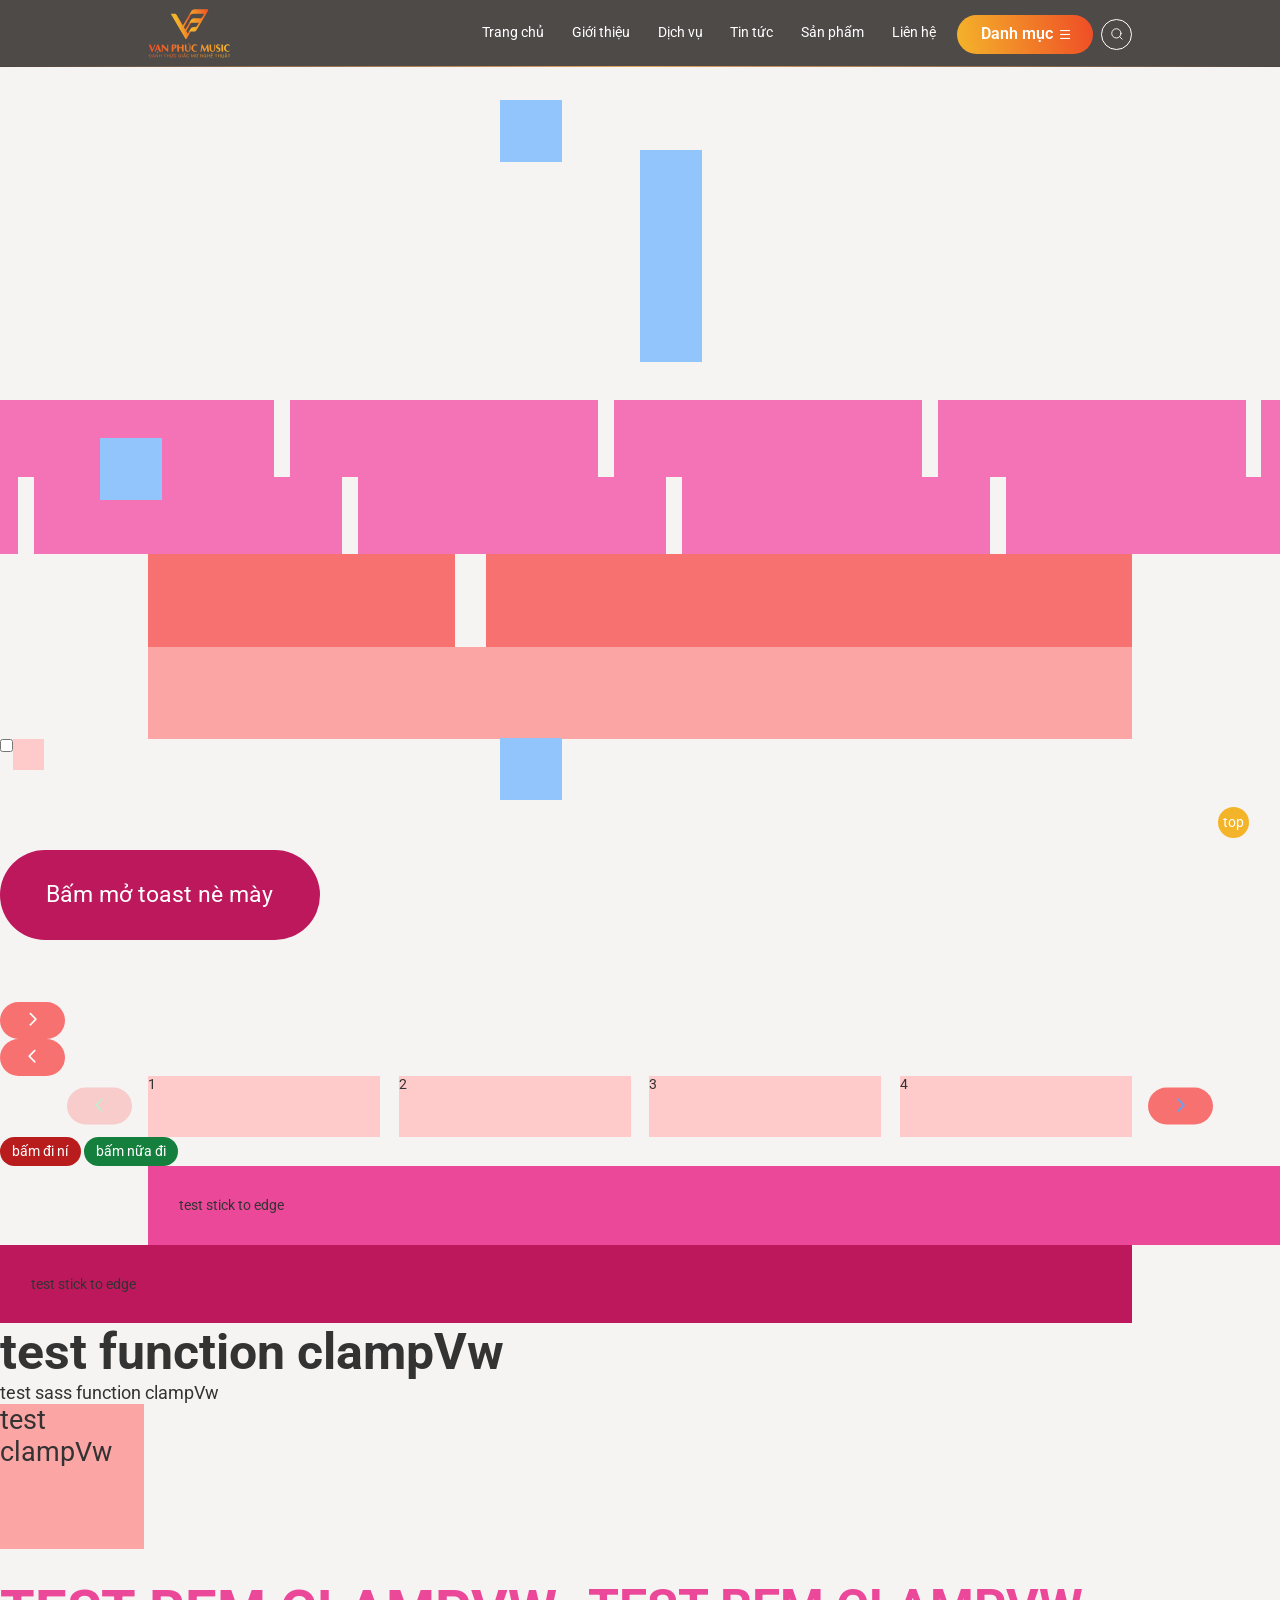
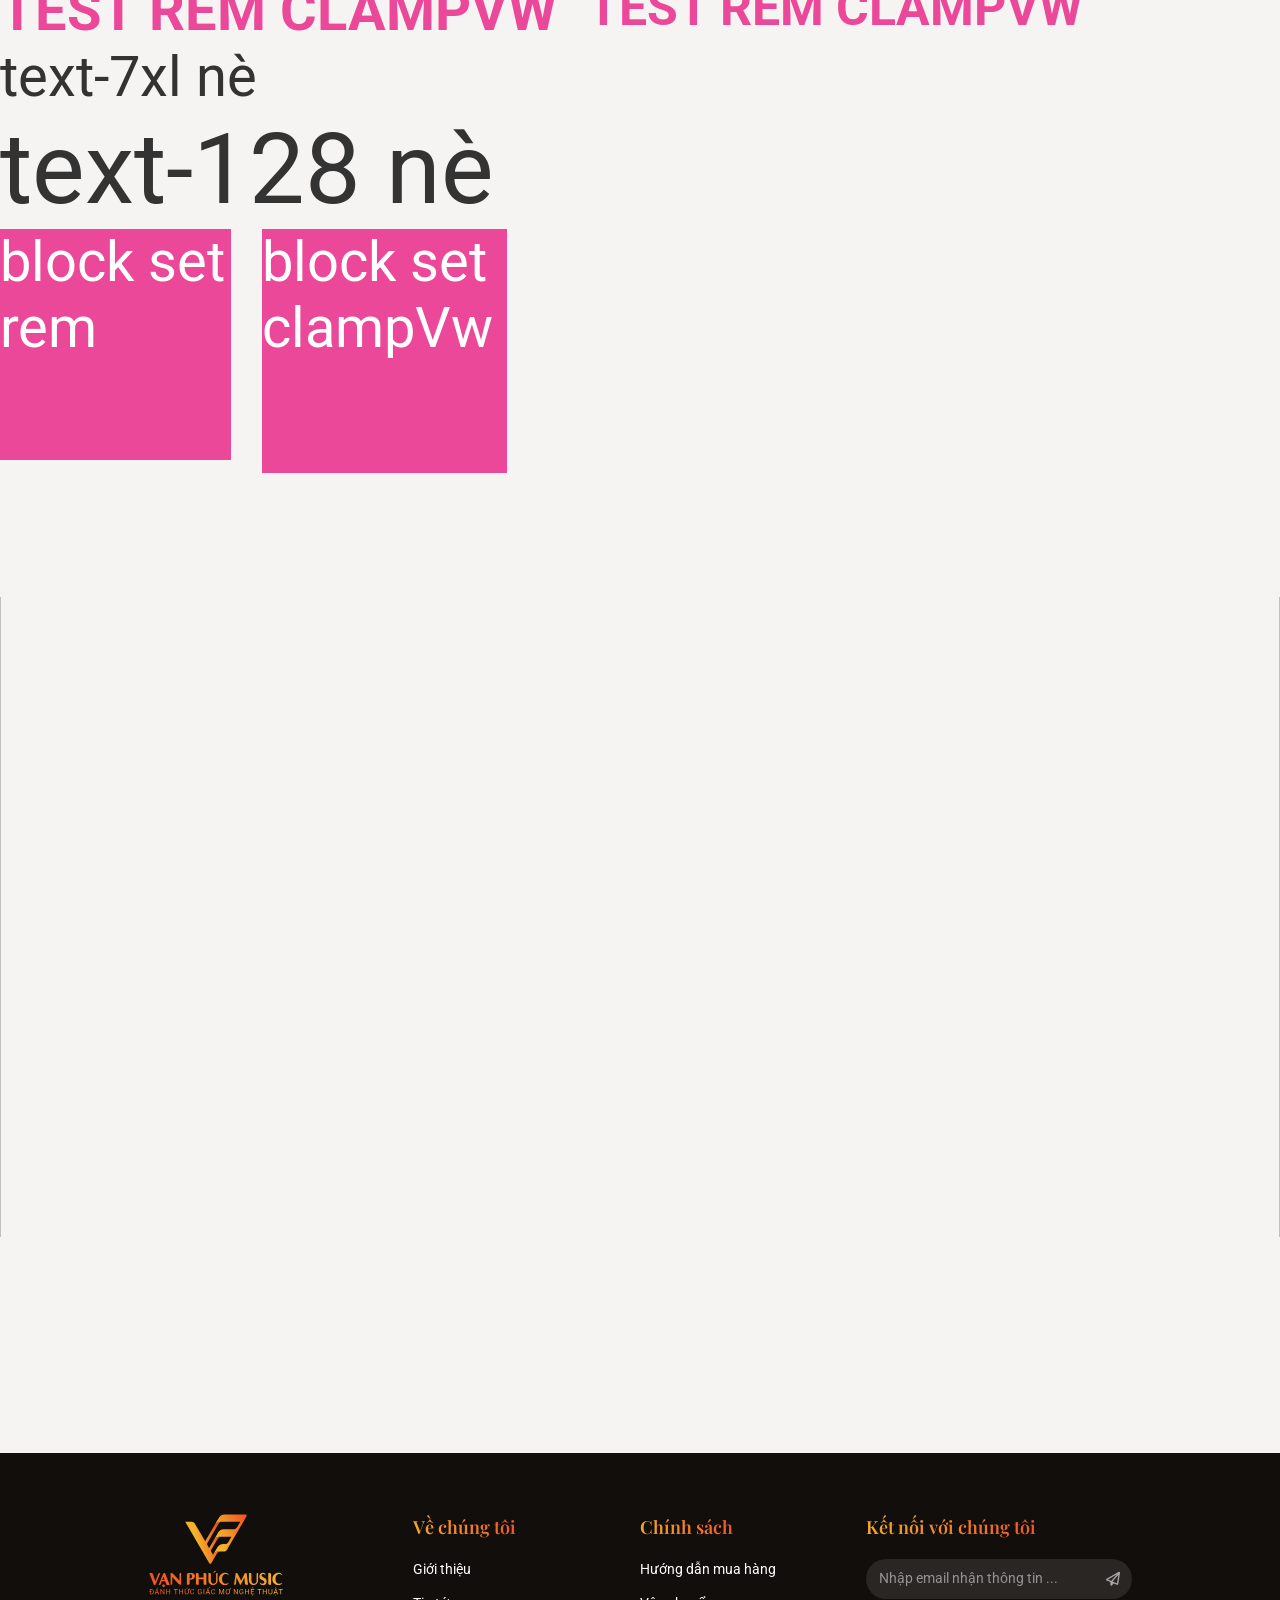
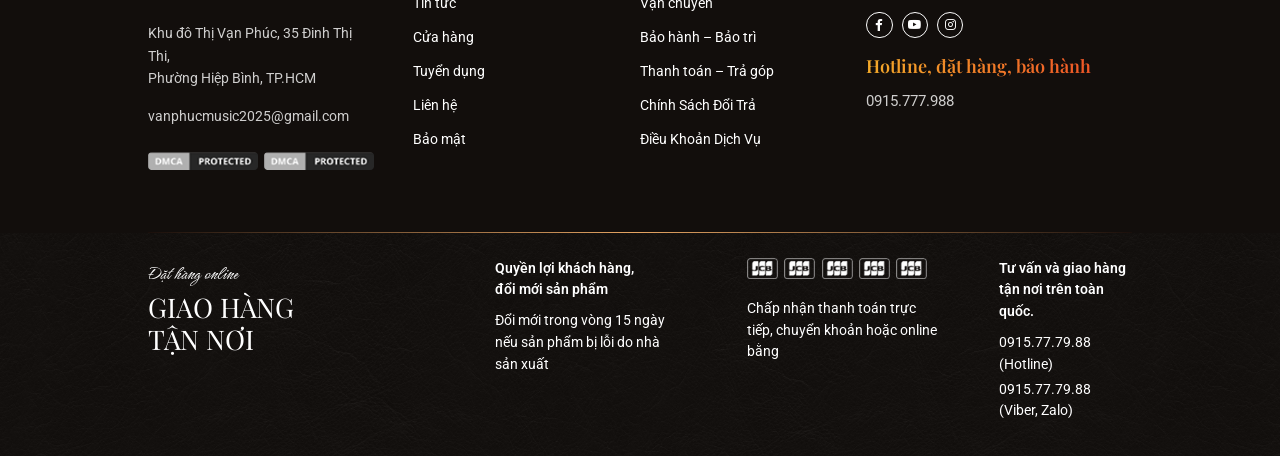
==== home.html @ f861141e "first commit" ====
<!DOCTYPE html>
<html lang="en">
	<head>
		<meta charset="UTF-8">
		<meta name="viewport" content="width=device-width, initial-scale=1.0">
		<meta http-equiv="X-UA-Compatible" content="ie=edge">
		<link rel="stylesheet" href=""><link rel="preconnect" href="https://fonts.googleapis.com">
<link rel="preconnect" href="https://fonts.gstatic.com" crossorigin>
<link href="https://fonts.googleapis.com/css2?family=Playfair+Display:ital,wght@0,400;0,500;0,600;0,700;0,800;0,900;1,400;1,500;1,600;1,700;1,800;1,900&display=swap" rel="stylesheet">
<link href="https://fonts.googleapis.com/css2?family=Hurricane&display=swap" rel="stylesheet">
<link href="https://fonts.googleapis.com/css2?family=Roboto:ital,wght@0,100..900;1,100..900&display=swap" rel="stylesheet">
		<link rel="stylesheet" href="./css/core.min.css">
		<link rel="stylesheet" href="./css/main.min.css">
		<title></title>
		<script>
			var APP_CONFIG={
				toast:{
					title:{
						success:"Thành công",
						error:"Thất bại.",
						warning:"Cảnh báo.",
						message:"Thông báo."
					}
				}
			}
		</script>
	</head>
	<body>
		<header>
			<div class="container">
				<div class="header-child">
					<div class="header-logo"><a href="#!"><img src="./img/logo-main.svg" alt=""/></a></div>
					<nav class="header-menu">
						<ul>
							<li><a href="#"> <span>Trang chủ</span></a></li>
							<li><a href="#"> <span>Giới thiệu</span></a></li>
							<li><a href="#"> <span>Dịch vụ</span></a></li>
							<li><a href="#"> <span>Tin tức</span></a></li>
							<li><a href="#"> <span>Sản phẩm</span></a></li>
							<li><a href="#"> <span>Liên hệ</span></a></li>
						</ul>
					</nav>
					<div class="header-action">
						<button class="btn btn-primary header-btn-menu" type="button"><span class="header-btn-menu__text">Danh mục</span><i class="fa-regular fa-bars"></i></button>
						<button class="header-search" type="button"><svg width="18" height="18" viewBox="0 0 18 18" fill="none" xmlns="http://www.w3.org/2000/svg">
<path d="M15.75 15.75L12.4875 12.4875M14.25 8.25C14.25 11.5637 11.5637 14.25 8.25 14.25C4.93629 14.25 2.25 11.5637 2.25 8.25C2.25 4.93629 4.93629 2.25 8.25 2.25C11.5637 2.25 14.25 4.93629 14.25 8.25Z" stroke="currentColor" stroke-width="1.2" stroke-linecap="round" stroke-linejoin="round"/>
</svg>
						</button>
					</div>
				</div>
			</div>
			<div class="line-linear"></div>
			<div class="header-search-form">
				<div class="close"><i class="fa-light fa-xmark"></i></div>
				<div class="container">
					<div class="wrap-form-search-product">
						<div class="productsearchbox">
							<input type="text" placeholder="Tìm kiếm...">
							<button class="btn-search">Tìm</button>
						</div>
						<div class="message-search">
							 Nhấn <span>Esc </span> để đóng</div>
					</div>
				</div>
			</div>
		</header>
		<main>
			<div class="home-banner h-[400px]"></div>
			<div class="marquee marquee-stopOnMouseEnter" data-axis="x" data-speed="1">
				<div class="marquee-viewport overflow-hidden">
					<div class="marquee-container flex -mr-5">
						<div class="marquee-slide flex-[0_0_calc(100%/4)] min-w-0 pr-5"> 
							<div class="item h-25 bg-pink-400"></div>
						</div>
						<div class="marquee-slide flex-[0_0_calc(100%/4)] min-w-0 pr-5"> 
							<div class="item h-25 bg-pink-400"></div>
						</div>
						<div class="marquee-slide flex-[0_0_calc(100%/4)] min-w-0 pr-5"> 
							<div class="item h-25 bg-pink-400"></div>
						</div>
						<div class="marquee-slide flex-[0_0_calc(100%/4)] min-w-0 pr-5"> 
							<div class="item h-25 bg-pink-400"></div>
						</div>
						<div class="marquee-slide flex-[0_0_calc(100%/4)] min-w-0 pr-5"> 
							<div class="item h-25 bg-pink-400"></div>
						</div>
						<div class="marquee-slide flex-[0_0_calc(100%/4)] min-w-0 pr-5"> 
							<div class="item h-25 bg-pink-400"></div>
						</div>
						<div class="marquee-slide flex-[0_0_calc(100%/4)] min-w-0 pr-5"> 
							<div class="item h-25 bg-pink-400"></div>
						</div>
						<div class="marquee-slide flex-[0_0_calc(100%/4)] min-w-0 pr-5"> 
							<div class="item h-25 bg-pink-400"></div>
						</div>
					</div>
				</div>
			</div>
			<div class="marquee marquee-stopOnMouseEnter marquee-reverse" data-axis="x" data-speed="1">
				<div class="marquee-viewport overflow-hidden">
					<div class="marquee-container flex -mr-5">
						<div class="marquee-slide flex-[0_0_calc(100%/4)] min-w-0 pr-5"> 
							<div class="item h-25 bg-pink-400"></div>
						</div>
						<div class="marquee-slide flex-[0_0_calc(100%/4)] min-w-0 pr-5"> 
							<div class="item h-25 bg-pink-400"></div>
						</div>
						<div class="marquee-slide flex-[0_0_calc(100%/4)] min-w-0 pr-5"> 
							<div class="item h-25 bg-pink-400"></div>
						</div>
						<div class="marquee-slide flex-[0_0_calc(100%/4)] min-w-0 pr-5"> 
							<div class="item h-25 bg-pink-400"></div>
						</div>
						<div class="marquee-slide flex-[0_0_calc(100%/4)] min-w-0 pr-5"> 
							<div class="item h-25 bg-pink-400"></div>
						</div>
						<div class="marquee-slide flex-[0_0_calc(100%/4)] min-w-0 pr-5"> 
							<div class="item h-25 bg-pink-400"></div>
						</div>
						<div class="marquee-slide flex-[0_0_calc(100%/4)] min-w-0 pr-5"> 
							<div class="item h-25 bg-pink-400"></div>
						</div>
						<div class="marquee-slide flex-[0_0_calc(100%/4)] min-w-0 pr-5"> 
							<div class="item h-25 bg-pink-400"></div>
						</div>
					</div>
				</div>
			</div>
			<div class="container"> 
				<div class="row"> 
					<div class="col-4"> 
						<div class="h-30 bg-red-400"></div>
					</div>
					<div class="col-8">
						<div class="h-30 bg-red-400"></div>
					</div>
				</div>
			</div>
			<div class="container"> 
				<div class="bg-red-300 h-30"></div>
			</div>
			<div class="flex">
				<div class="test-animation"> 
					<input type="checkbox" name="">
					<div class="flex">
						<div class="wrap-dropdown"> 
							<div class="dropdown">
								<div class="flex-y-center gap-5 bg-red-500 p-3"><i class="fa-solid fa-house"></i>
<i class="fa-solid fa-house"></i>
<i class="fa-solid fa-house"></i>
<i class="fa-solid fa-house"></i>
								</div>
							</div>
						</div>
					</div>
				</div>
				<div class="sq-10 bg-red-200"></div>
			</div>
			<div class="paralax-wrap w-20 h-20 fixed left-1/2 -translate-x-1/2 top-[300px]">
				<div class="icon-img w-full h-full bg-blue-300" data-depth="1"></div>
			</div>
			<div class="paralax-wrap w-20 h-20 fixed left-[100px] bottom-[400px]">
				<div class="icon-img w-full h-full bg-blue-300" data-depth="0.5"></div>
			</div>
			<div class="paralax-wrap w-20 h-20 fixed left-1/2 -translate-x-1/2 top-[200px]">
				<div class="icon-img w-full h-full bg-blue-300" data-depth="0.5"></div>
			</div>
			<div class="paralax-wrap w-20 h-20 fixed left-1/2 -translate-x-1/2 top-[150px]">
				<div class="icon-img w-full h-full bg-blue-300" data-depth="0.3"></div>
			</div>
			<div class="paralax-wrap w-20 h-20 fixed left-1/2 -translate-x-1/2 top-[250px]">
				<div class="icon-img w-full h-full bg-blue-300" data-depth="1"></div>
			</div>
			<div class="paralax-wrap w-20 h-20 fixed left-[500px] bottom-[100px]">
				<div class="icon-img w-full h-full bg-blue-300" data-depth="0.3"></div>
			</div>
			<div class="paralax-wrap w-20 h-20 fixed left-[500px] top-[100px]">
				<div class="icon-img w-full h-full bg-blue-300" data-depth="1"></div>
			</div>
			<button class="px-15 py-10 rounded-full bg-pink-700 text-white text-3xl my-20" id="btn-toast">Bấm mở toast nè mày</button>
			<div class="wrap-menu-mobile">
				<div class="menu-mobile"> 
					<div class="menu-logo"> <a href="#!"><img class="lozad" data-src="./img/logo-default.png" alt=""/></a></div>
					<div class="menu-list">
						<ul class="wrap-item-toggle">
							<li class="item-toggle">
								<div class="title"> <a href="#!">Về...</a></div>
								<ul> 
									<li> <a href="#!">menu 2</a></li>
									<li> <a href="#!">menu 2</a></li>
									<li> <a href="#!">menu 2</a></li>
								</ul>
							</li>
							<li class="item-toggle">
								<div class="title"> <a href="#!">Dịch vụ</a></div>
								<ul> 
									<li> <a href="#!">menu 2</a></li>
									<li> <a href="#!">menu 2</a></li>
									<li> <a href="#!">menu 2</a></li>
								</ul>
							</li>
							<li class="item-toggle">
								<div class="title"> <a href="#!">Sản phẩm</a></div>
								<ul> 
									<li> <a href="#!">menu 2</a></li>
									<li> <a href="#!">menu 2</a></li>
									<li> <a href="#!">menu 2</a></li>
								</ul>
							</li>
							<li class="item-toggle">
								<div class="title"> <a href="#!">Trang thiết bị</a></div>
								<ul> 
									<li> <a href="#!">menu 2</a></li>
									<li> <a href="#!">menu 2</a></li>
									<li> <a href="#!">menu 2</a></li>
								</ul>
							</li>
							<li class="item-toggle">
								<div class="title"> <a href="#!">Tin tức</a></div>
								<ul> 
									<li> <a href="#!">menu 2</a></li>
									<li> <a href="#!">menu 2</a></li>
									<li> <a href="#!">menu 2</a></li>
								</ul>
							</li>
							<li class="item-toggle">
								<div class="title"> <a href="#!">Ưu đãi</a></div>
								<ul> 
									<li> <a href="#!">menu 2</a></li>
									<li> <a href="#!">menu 2</a></li>
									<li> <a href="#!">menu 2</a></li>
								</ul>
							</li>
							<li class="item-toggle">
								<div class="title"> <a href="#!">Liên hệ</a></div>
								<ul> 
									<li> <a href="#!">menu 2</a></li>
									<li> <a href="#!">menu 2</a></li>
									<li> <a href="#!">menu 2</a></li>
								</ul>
							</li>
							<li class="item-toggle">
								<div class="title"> <a href="#!">test</a></div>
							</li>
						</ul>
					</div>
				</div>
				<div class="modal-menu"></div>
			</div>
			<button class="btn btn-slide"><i class="fa-regular fa-angle-right"></i>
			</button>
			<button class="btn btn-slide"><i class="fa-regular fa-angle-left"></i>
			</button>
			<div class="container">
				<div class="swiper-column-auto auto-4-column space-slide-default space-slide-24 space-slide-24">
					<div class="swiper"> 
						<div class="swiper-wrapper"> 
							<div class="swiper-slide"> 
								<div class="item h-20 w-full bg-red-200">1</div>
							</div>
							<div class="swiper-slide"> 
								<div class="item h-20 w-full bg-red-200">2</div>
							</div>
							<div class="swiper-slide"> 
								<div class="item h-20 w-full bg-red-200">3</div>
							</div>
							<div class="swiper-slide"> 
								<div class="item h-20 w-full bg-red-200">4</div>
							</div>
							<div class="swiper-slide"> 
								<div class="item h-20 w-full bg-red-200">5</div>
							</div>
						</div>
					</div>
					<div class="wrap-btn-slide static-mobile space-btn-slide-16">
						<button class="btn btn-slide btn-swiper-prev !text-green-400"><i class="fa-regular fa-angle-left"></i>
						</button>
						<button class="btn btn-slide btn-swiper-next !text-blue-400"><i class="fa-regular fa-angle-right"></i>
						</button>
					</div>
				</div>
			</div>
			<button class="py-2 px-4 rounded-full bg-red-700 text-base text-white" data-popup="popup-login">bấm đi ní</button>
			<button class="py-2 px-4 rounded-full bg-green-700 text-base text-white" data-popup="popup-register">bấm nữa đi</button>
			<div class="popup-style-action" id="popup-form-login" data-popup-name="popup-login" data-popup-type="filter">
				<div class="main-popup absolute-center p-10 w-1/2 rem:h-[400px] bg-red-300">
					<button class="absolute top-3 right-3 text-blue-700" data-popup-close>x</button>
				</div>
			</div>
			<div class="popup-style-action" id="popup-form-register" data-popup-name="popup-register">
				<div class="main-popup absolute-center p-10 w-1/2 rem:h-[400px] bg-green-300">
					<button class="absolute top-3 right-3 text-blue-700" data-popup-close>x</button>
				</div>
			</div>
			<section class="section-test">
				<div class="container default-container-js">
					<div class="main-test" data-stick-to-edge="right" data-unstick-min="1200">
						<div class="block-stick p-10 bg-pink-500">test stick to edge</div>
					</div>
				</div>
			</section>
			<section class="section-test">
				<div class="container default-container-js">
					<div class="main-test" data-stick-to-edge="left" data-unstick-min="1200">
						<div class="block-stick p-10 bg-pink-700">test stick to edge</div>
					</div>
				</div>
			</section>
			<h1 class="heading-banner">test function clampVw</h1>
			<div class="item-clampvw">test sass function clampVw</div>
			<div class="item-test-clamp-tailwind-inline clampVw:w-[100px_200px] clampVw:h-[100px_200px] clampVw:[font-size:16px_40px] bg-red-300">test clampVw </div>
			<div class="compare-rem-clamVw flex gap-base flex-wrap mt-base"> 
				<div class="item-rem heading-72 font-bold text-pink-500">TEST REM CLAMPVW</div>
				<div class="item-clamp heading-72-vw font-bold text-pink-500">TEST REM CLAMPVW</div>
			</div>
			<div class="text text-7xl">text-7xl nè </div>
			<div class="text text-128">text-128 nè </div>
			<div class="test flex gap-base">
				<div class="block rem:sq-[300px] bg-pink-500 text-white rem:text-[72px]"> <span>block set rem</span></div>
				<div class="block clampVw:sq-[200px_300px] bg-pink-500 text-white text-7xl"> <span>block set clampVw</span></div>
			</div>
			<div class="wrap-test my-40">
				<div class="test-001 img-ratio-parallax ratio:pt-[2_4]" data-parallax data-parallax-y="10">
					<div class="wrap-animation" data-parallax-img><img src="https://picsum.photos/1600/900" alt=""/>
					</div>
				</div>
			</div>
			<button class="button-to-top fixed right-10 bottom-20 flex-center sq-10 rounded-full bg-primary-1 text-white">top</button>
			<div class="test-mq my-30">
				<div class="mq-wrapper flex overflow-hidden">
					<div class="mq-list flex flex-nowrap flex-[0_0_auto]">
						<div class="w-[1000%]">
							<div class="mq-item flex-[0_0_calc(100%/4)] pr-5">
								<div class="thumb img-ratio ratio:pt-[2_5]"><img class="lozad" data-src="https://picsum.photos/1600/900" alt=""/>
								</div>
							</div>
						</div>
						<div class="w-[1000%]">
							<div class="mq-item flex-[0_0_calc(100%/4)] pr-5">
								<div class="thumb img-ratio ratio:pt-[2_5]"><img class="lozad" data-src="https://picsum.photos/1600/900" alt=""/>
								</div>
							</div>
						</div>
						<div class="w-[1000%]">
							<div class="mq-item flex-[0_0_calc(100%/4)] pr-5">
								<div class="thumb img-ratio ratio:pt-[2_5]"><img class="lozad" data-src="https://picsum.photos/1600/900" alt=""/>
								</div>
							</div>
						</div>
						<div class="w-[1000%]">
							<div class="mq-item flex-[0_0_calc(100%/4)] pr-5">
								<div class="thumb img-ratio ratio:pt-[2_5]"><img class="lozad" data-src="https://picsum.photos/1600/900" alt=""/>
								</div>
							</div>
						</div>
						<div class="w-[1000%]">
							<div class="mq-item flex-[0_0_calc(100%/4)] pr-5">
								<div class="thumb img-ratio ratio:pt-[2_5]"><img class="lozad" data-src="https://picsum.photos/1600/900" alt=""/>
								</div>
							</div>
						</div>
						<div class="w-[1000%]">
							<div class="mq-item flex-[0_0_calc(100%/4)] pr-5">
								<div class="thumb img-ratio ratio:pt-[2_5]"><img class="lozad" data-src="https://picsum.photos/1600/900" alt=""/>
								</div>
							</div>
						</div>
						<div class="w-[1000%]">
							<div class="mq-item flex-[0_0_calc(100%/4)] pr-5">
								<div class="thumb img-ratio ratio:pt-[2_5]"><img class="lozad" data-src="https://picsum.photos/1600/900" alt=""/>
								</div>
							</div>
						</div>
						<div class="w-[1000%]">
							<div class="mq-item flex-[0_0_calc(100%/4)] pr-5">
								<div class="thumb img-ratio ratio:pt-[2_5]"><img class="lozad" data-src="https://picsum.photos/1600/900" alt=""/>
								</div>
							</div>
						</div>
						<div class="w-[1000%]">
							<div class="mq-item flex-[0_0_calc(100%/4)] pr-5">
								<div class="thumb img-ratio ratio:pt-[2_5]"><img class="lozad" data-src="https://picsum.photos/1600/900" alt=""/>
								</div>
							</div>
						</div>
						<div class="w-[1000%]">
							<div class="mq-item flex-[0_0_calc(100%/4)] pr-5">
								<div class="thumb img-ratio ratio:pt-[2_5]"><img class="lozad" data-src="https://picsum.photos/1600/900" alt=""/>
								</div>
							</div>
						</div>
					</div>
					<div class="mq-list flex flex-nowrap flex-[0_0_auto]">
						<div class="w-[1000%]">
							<div class="mq-item flex-[0_0_calc(100%/4)] pr-5">
								<div class="thumb img-ratio ratio:pt-[2_5]"><img class="lozad" data-src="https://picsum.photos/1600/900" alt=""/>
								</div>
							</div>
						</div>
						<div class="w-[1000%]">
							<div class="mq-item flex-[0_0_calc(100%/4)] pr-5">
								<div class="thumb img-ratio ratio:pt-[2_5]"><img class="lozad" data-src="https://picsum.photos/1600/900" alt=""/>
								</div>
							</div>
						</div>
						<div class="w-[1000%]">
							<div class="mq-item flex-[0_0_calc(100%/4)] pr-5">
								<div class="thumb img-ratio ratio:pt-[2_5]"><img class="lozad" data-src="https://picsum.photos/1600/900" alt=""/>
								</div>
							</div>
						</div>
						<div class="w-[1000%]">
							<div class="mq-item flex-[0_0_calc(100%/4)] pr-5">
								<div class="thumb img-ratio ratio:pt-[2_5]"><img class="lozad" data-src="https://picsum.photos/1600/900" alt=""/>
								</div>
							</div>
						</div>
						<div class="w-[1000%]">
							<div class="mq-item flex-[0_0_calc(100%/4)] pr-5">
								<div class="thumb img-ratio ratio:pt-[2_5]"><img class="lozad" data-src="https://picsum.photos/1600/900" alt=""/>
								</div>
							</div>
						</div>
						<div class="w-[1000%]">
							<div class="mq-item flex-[0_0_calc(100%/4)] pr-5">
								<div class="thumb img-ratio ratio:pt-[2_5]"><img class="lozad" data-src="https://picsum.photos/1600/900" alt=""/>
								</div>
							</div>
						</div>
						<div class="w-[1000%]">
							<div class="mq-item flex-[0_0_calc(100%/4)] pr-5">
								<div class="thumb img-ratio ratio:pt-[2_5]"><img class="lozad" data-src="https://picsum.photos/1600/900" alt=""/>
								</div>
							</div>
						</div>
						<div class="w-[1000%]">
							<div class="mq-item flex-[0_0_calc(100%/4)] pr-5">
								<div class="thumb img-ratio ratio:pt-[2_5]"><img class="lozad" data-src="https://picsum.photos/1600/900" alt=""/>
								</div>
							</div>
						</div>
						<div class="w-[1000%]">
							<div class="mq-item flex-[0_0_calc(100%/4)] pr-5">
								<div class="thumb img-ratio ratio:pt-[2_5]"><img class="lozad" data-src="https://picsum.photos/1600/900" alt=""/>
								</div>
							</div>
						</div>
						<div class="w-[1000%]">
							<div class="mq-item flex-[0_0_calc(100%/4)] pr-5">
								<div class="thumb img-ratio ratio:pt-[2_5]"><img class="lozad" data-src="https://picsum.photos/1600/900" alt=""/>
								</div>
							</div>
						</div>
					</div>
				</div>
			</div>
		</main>
		<div id="container-toast"></div>
		<footer class="footer">
			<div class="footer-top">
				<div class="container">
					<div class="footer-top__grid">
						<div class="footer-col footer-col--brand" data-aos="fade-up"><a class="footer-logo" href="/"><img src="./img/logo-main.svg" alt=""/></a>
							<div class="info">
								<p>Khu đô Thị Vạn Phúc, 35 Đinh Thị Thi,<br> Phường Hiệp Bình, TP.HCM</p>
								<p>vanphucmusic2025@gmail.com</p>
							</div>
							<div class="footer-badges"><img src="./img/dmca.png" alt=""/><img src="./img/dmca.png" alt=""/>
							</div>
						</div>
						<div class="footer-col" data-aos="fade-up" data-aos-delay="100">
							<h3 class="footer-col__heading">Về chúng tôi</h3>
							<ul class="menu">
								<li class="menu-item"><a href="#">Giới thiệu</a></li>
								<li class="menu-item"><a href="#">Tin tức</a></li>
								<li class="menu-item"><a href="#">Cửa hàng</a></li>
								<li class="menu-item"><a href="#">Tuyển dụng</a></li>
								<li class="menu-item"><a href="#">Liên hệ</a></li>
								<li class="menu-item"><a href="#">Bảo mật</a></li>
							</ul>
						</div>
						<!-- Col 3: Chính sách-->
						<div class="footer-col" data-aos="fade-up" data-aos-delay="200">
							<h3 class="footer-col__heading">Chính sách</h3>
							<ul class="menu">
								<li class="menu-item"><a href="#">Hướng dẫn mua hàng</a></li>
								<li class="menu-item"><a href="#">Vận chuyển</a></li>
								<li class="menu-item"><a href="#">Bảo hành – Bảo trì</a></li>
								<li class="menu-item"><a href="#">Thanh toán – Trả góp</a></li>
								<li class="menu-item"><a href="#">Chính Sách Đổi Trả</a></li>
								<li class="menu-item"><a href="#">Điều Khoản Dịch Vụ</a></li>
							</ul>
						</div>
						<!-- Col 4: Kết nối-->
						<div class="footer-col footer-col--connect" data-aos="fade-up" data-aos-delay="300">
							<h3 class="footer-col__heading">Kết nối với chúng tôi</h3>
							<form class="footer-newsletter" action="#" method="post">
								<input type="email" name="email" placeholder="Nhập email nhận thông tin ...">
								<button type="submit" aria-label="Gửi"><i class="fa-regular fa-paper-plane"></i></button>
							</form>
							<div class="footer-socials"><a class="footer-social" href="#" aria-label="Facebook"><i class="fa-brands fa-facebook-f"></i></a><a class="footer-social" href="#" aria-label="YouTube"><i class="fa-brands fa-youtube"></i></a><a class="footer-social" href="#" aria-label="Instagram"><i class="fa-brands fa-instagram"></i></a></div>
							<div class="footer-hotline">
								<p class="footer-hotline__label">Hotline, đặt hàng, bảo hành</p><a class="footer-hotline__number" href="tel:0915777988">0915.777.988</a>
							</div>
						</div>
					</div>
				</div>
			</div>
			<div class="container">
				<div class="line-linear"></div>
			</div>
			<div class="footer-bottom">
				<div class="container">
					<div class="footer-bottom__grid">
						<div class="footer-bottom-col" data-aos="fade-up"><span class="footer-bottom__label">Đặt hàng online</span>
							<p class="footer-bottom__title">GIAO HÀNG TẬN NƠI</p>
						</div>
						<div class="footer-bottom-col" data-aos="fade-up" data-aos-delay="100">
							<p class="footer-bottom__heading">Quyền lợi khách hàng,<br> đổi mới sản phẩm</p>
							<p class="footer-bottom__desc">Đổi mới trong vòng 15 ngày nếu sản phẩm bị lỗi do nhà sản xuất</p>
						</div>
						<div class="footer-bottom-col" data-aos="fade-up" data-aos-delay="200">
							<div class="footer-payment"><img src="./img/visa.png" alt=""/><img src="./img/visa.png" alt=""/><img src="./img/visa.png" alt=""/><img src="./img/visa.png" alt=""/><img src="./img/visa.png" alt=""/>
							</div>
							<p class="footer-bottom__desc">Chấp nhận thanh toán trực tiếp, chuyển khoản hoặc online bằng</p>
						</div>
						<div class="footer-bottom-col" data-aos="fade-up" data-aos-delay="300">
							<p class="footer-bottom__heading">Tư vấn và giao hàng tận nơi trên toàn quốc.</p><a class="footer-bottom__phone" href="tel:0915777988">0915.77.79.88<span> (Hotline)</span></a><a class="footer-bottom__phone" href="tel:0915777988">0915.77.79.88<span> (Viber, Zalo)</span></a>
						</div>
					</div>
				</div>
			</div>
		</footer>
		<div class="header-search-form">
			<div class="close"><i class="fa-light fa-xmark"></i></div>
			<div class="container">
				<div class="wrap-form-search-product">
					<div class="productsearchbox">
						<input type="text" placeholder="Tìm kiếm...">
						<button class="btn-search">Tìm</button>
					</div>
					<div class="message-search">
						 Nhấn <span>Esc </span> để đóng</div>
				</div>
			</div>
		</div>
		<script src="./js/core.min.js"></script>
		<script src="./js/main.min.js"></script>
	</body>
</html>
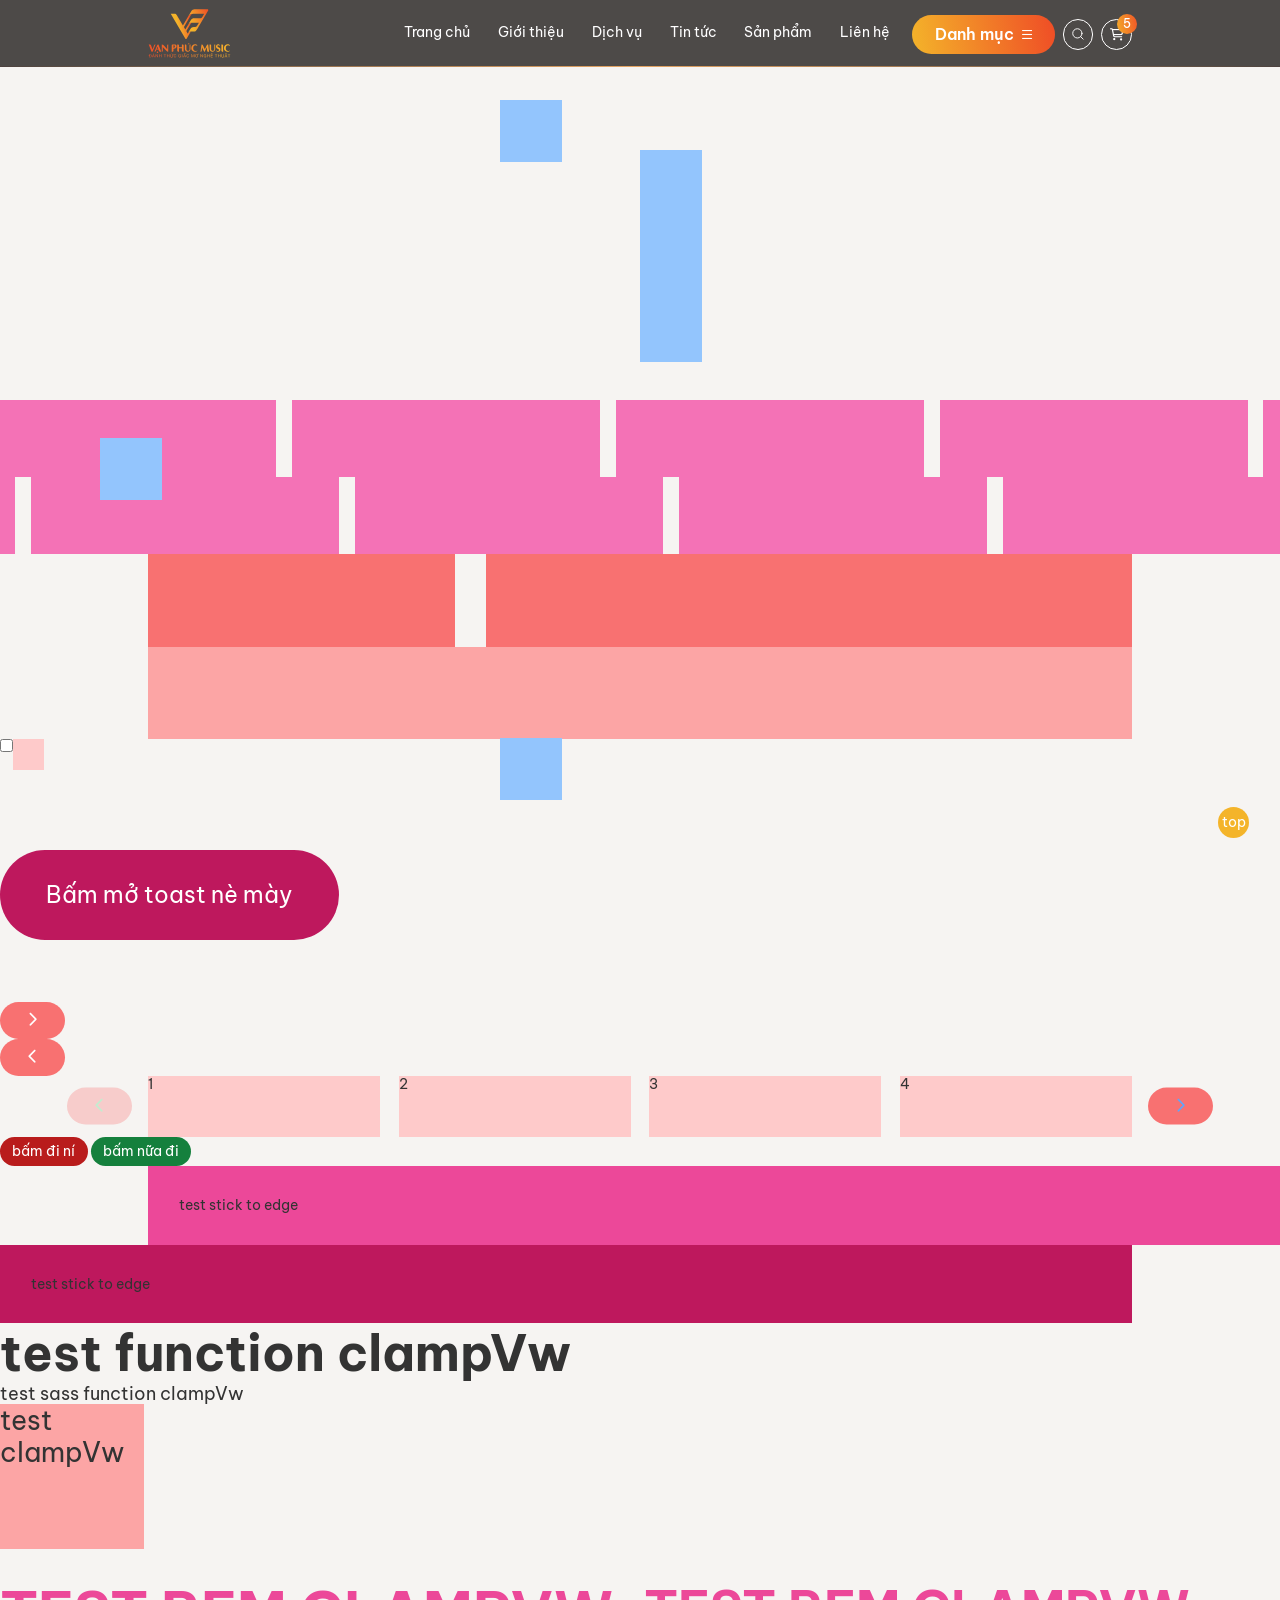
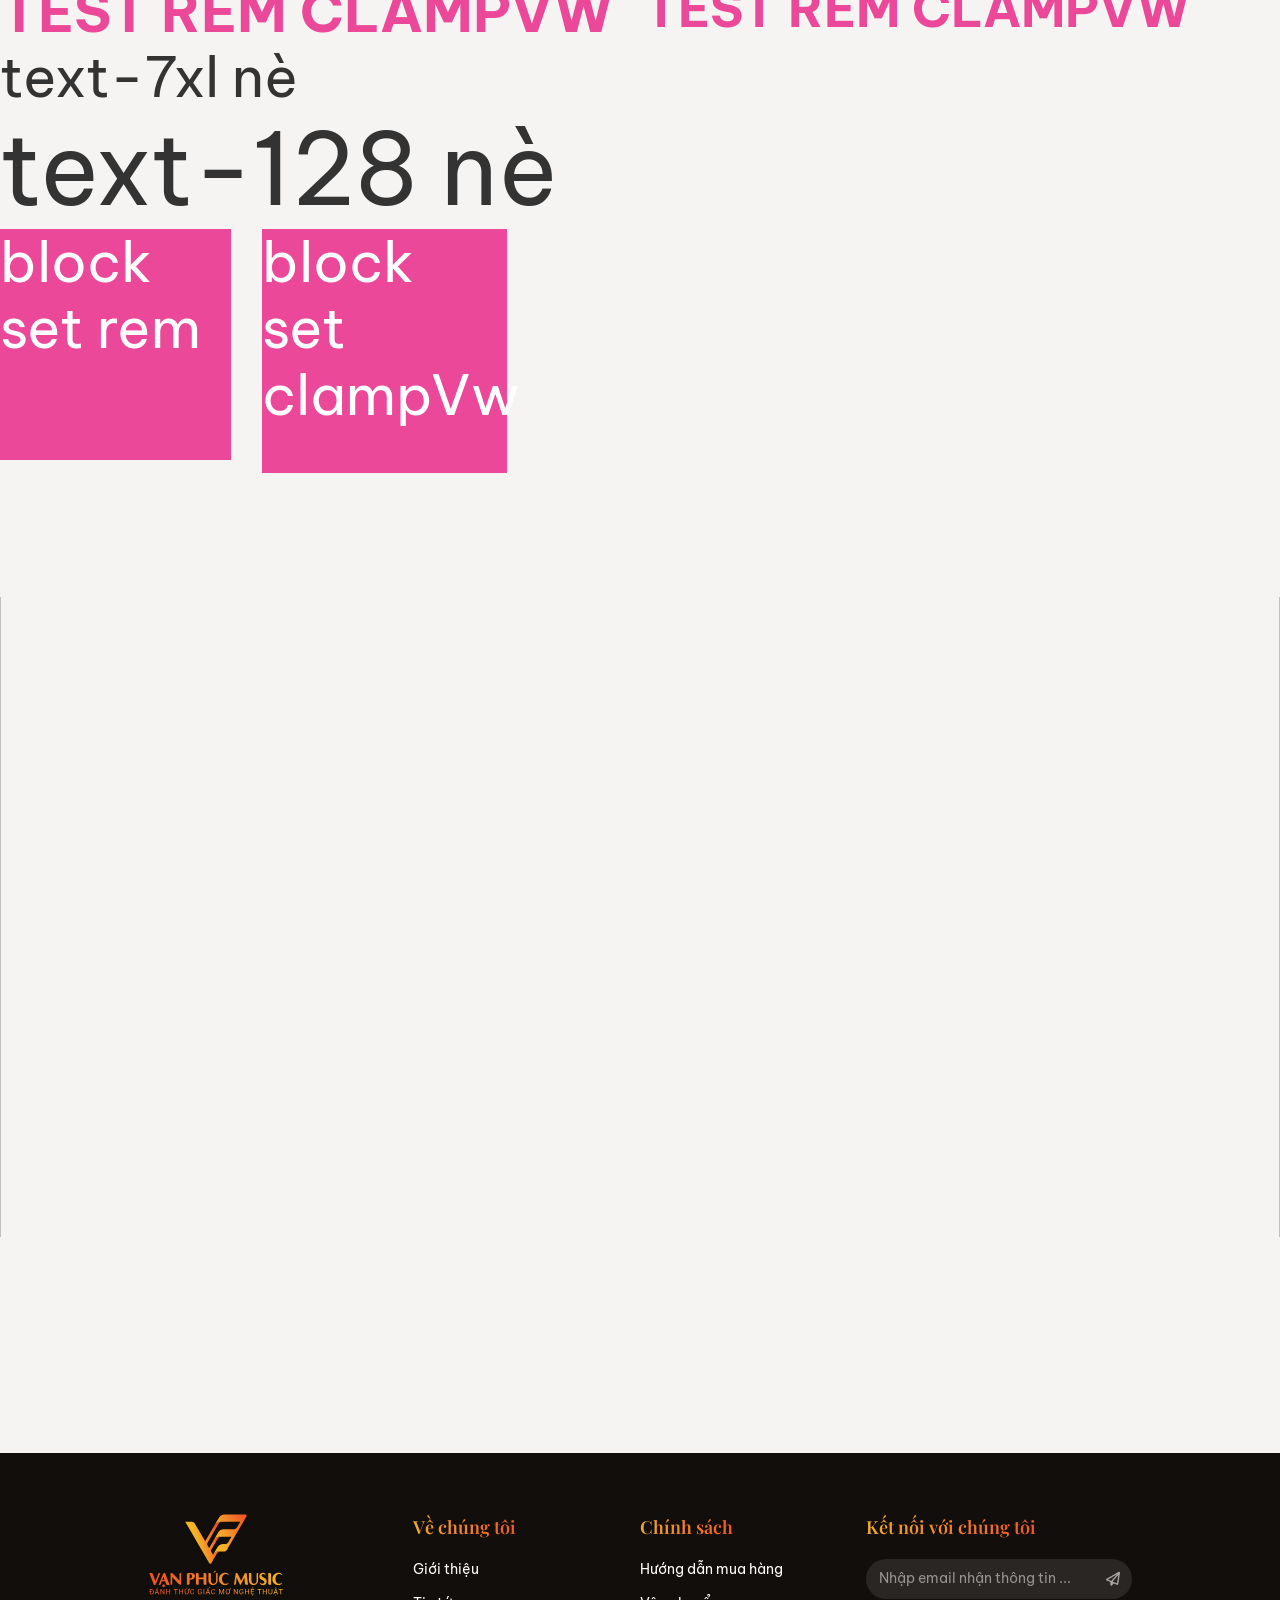
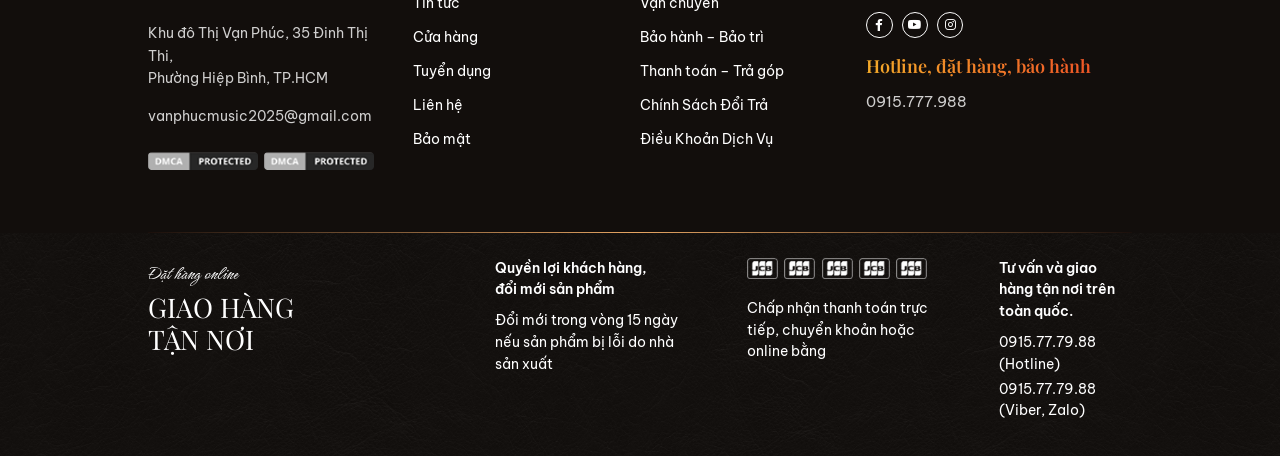
==== commit 2b08b8ce: "Update Cart" ====
--- a/home.html
+++ b/home.html
@@ -8,7 +8,7 @@
 <link rel="preconnect" href="https://fonts.gstatic.com" crossorigin>
 <link href="https://fonts.googleapis.com/css2?family=Playfair+Display:ital,wght@0,400;0,500;0,600;0,700;0,800;0,900;1,400;1,500;1,600;1,700;1,800;1,900&display=swap" rel="stylesheet">
 <link href="https://fonts.googleapis.com/css2?family=Hurricane&display=swap" rel="stylesheet">
-<link href="https://fonts.googleapis.com/css2?family=Roboto:ital,wght@0,100..900;1,100..900&display=swap" rel="stylesheet">
+<link href="https://fonts.googleapis.com/css2?family=Be+Vietnam+Pro:ital,wght@0,100;0,200;0,300;0,400;0,500;0,600;0,700;0,800;0,900;1,100;1,200;1,300;1,400;1,500;1,600;1,700;1,800;1,900&display=swap" rel="stylesheet">
 		<link rel="stylesheet" href="./css/core.min.css">
 		<link rel="stylesheet" href="./css/main.min.css">
 		<title></title>
@@ -45,7 +45,7 @@
 						<button class="header-search" type="button"><svg width="18" height="18" viewBox="0 0 18 18" fill="none" xmlns="http://www.w3.org/2000/svg">
 <path d="M15.75 15.75L12.4875 12.4875M14.25 8.25C14.25 11.5637 11.5637 14.25 8.25 14.25C4.93629 14.25 2.25 11.5637 2.25 8.25C2.25 4.93629 4.93629 2.25 8.25 2.25C11.5637 2.25 14.25 4.93629 14.25 8.25Z" stroke="currentColor" stroke-width="1.2" stroke-linecap="round" stroke-linejoin="round"/>
 </svg>
-						</button>
+						</button><a class="cart-header"><i class="fa-regular fa-cart-shopping"></i><span class="count-cart cart-count basket-qty">5</span></a>
 					</div>
 				</div>
 			</div>
@@ -516,7 +516,7 @@
 							<p class="footer-bottom__title">GIAO HÀNG TẬN NƠI</p>
 						</div>
 						<div class="footer-bottom-col" data-aos="fade-up" data-aos-delay="100">
-							<p class="footer-bottom__heading">Quyền lợi khách hàng,<br> đổi mới sản phẩm</p>
+							<p class="footer-bottom__heading text-gradient-primary">Quyền lợi khách hàng,<br> đổi mới sản phẩm</p>
 							<p class="footer-bottom__desc">Đổi mới trong vòng 15 ngày nếu sản phẩm bị lỗi do nhà sản xuất</p>
 						</div>
 						<div class="footer-bottom-col" data-aos="fade-up" data-aos-delay="200">
@@ -525,7 +525,7 @@
 							<p class="footer-bottom__desc">Chấp nhận thanh toán trực tiếp, chuyển khoản hoặc online bằng</p>
 						</div>
 						<div class="footer-bottom-col" data-aos="fade-up" data-aos-delay="300">
-							<p class="footer-bottom__heading">Tư vấn và giao hàng tận nơi trên toàn quốc.</p><a class="footer-bottom__phone" href="tel:0915777988">0915.77.79.88<span> (Hotline)</span></a><a class="footer-bottom__phone" href="tel:0915777988">0915.77.79.88<span> (Viber, Zalo)</span></a>
+							<p class="footer-bottom__heading text-gradient-primary">Tư vấn và giao hàng tận nơi trên toàn quốc.</p><a class="footer-bottom__phone" href="tel:0915777988">0915.77.79.88<span> (Hotline)</span></a><a class="footer-bottom__phone" href="tel:0915777988">0915.77.79.88<span> (Viber, Zalo)</span></a>
 						</div>
 					</div>
 				</div>
--- a/css/main.min.css
+++ b/css/main.min.css
@@ -1,3 +1,3 @@
-@charset "UTF-8";span.fa-exclamation-triangle{--tw-text-opacity:1!important;padding-top:.41667rem!important;padding-bottom:.41667rem!important;color:rgb(239 68 68/var(--tw-text-opacity))!important;font-size:clamp(14px,.7291666666666666rem,.7291666666666666rem)!important;line-height:1.2!important;font-family:Roboto,sans-serif!important}span.fa-exclamation-triangle:before{display:none}.btn.btn-default.frm-btn-reset{display:none}.frm-btnwrap,.frm-captcha{opacity:0}.wrap-form-submit{display:flex;flex-wrap:wrap;justify-content:space-between;align-items:center;gap:1.04167rem}.loginpage .login-box .loginstandard .card-body .row.wrap-form-submit{flex-wrap:wrap;margin-right:0;margin-left:0}.loginpage .login-box .loginstandard .card-body .row.wrap-form-submit .col-12{flex:0 0 100%;max-width:100%}.loginpage .login-box .loginstandard .card-body .panel-body .flex.wrap-form-submit.mt-3,.loginpage .login-box .loginstandard .card-body .panel-body .wrap-form-submit.justify-between.mt-3{margin-top:30px;font-size:14px}@media (min-width:768px){.wrap-form-submit{gap:.83333rem}}.wrap-form-submit .frm-btnwrap,.wrap-form-submit .frm-captcha{opacity:1}.wrap-form-submit .frm-captcha{display:flex;flex:1 1 0%;flex-direction:row-reverse;align-items:center}.loginpage .login-box .loginstandard .card-body .row.wrap-form-submit .frm-captcha{flex-wrap:wrap;margin-right:0;margin-left:0}.loginpage .login-box .loginstandard .card-body .row.wrap-form-submit .frm-captcha .col-12{flex:0 0 100%;max-width:100%}.loginpage .login-box .loginstandard .card-body .panel-body .wrap-form-submit .frm-captcha.justify-between.mt-3{margin-top:30px;font-size:14px}.wrap-form-submit .frm-captcha .RadCaptcha{position:relative;width:-moz-fit-content!important;width:fit-content!important}.wrap-form-submit .frm-captcha .RadCaptcha>span{--tw-text-opacity:1;position:absolute;top:100%;left:0;color:rgb(239 68 68/var(--tw-text-opacity))}.wrap-form-submit .frm-captcha .RadCaptcha>div>div{display:flex;align-items:center}.loginpage .login-box .loginstandard .card-body .row.wrap-form-submit .frm-captcha .RadCaptcha>div>div{flex-wrap:wrap;margin-right:0;margin-left:0}.loginpage .login-box .loginstandard .card-body .row.wrap-form-submit .frm-captcha .RadCaptcha>div>div .col-12{flex:0 0 100%;max-width:100%}.loginpage .login-box .loginstandard .card-body .panel-body .wrap-form-submit .frm-captcha .RadCaptcha>div>div.justify-between.mt-3{margin-top:30px;font-size:14px}.wrap-form-submit .frm-captcha .RadCaptcha img{--tw-border-opacity:1!important;border-width:1px!important;border-color:rgb(238 238 238/var(--tw-border-opacity))!important;width:8.28125rem!important;height:2.6041666667rem!important}.wrap-form-submit .frm-captcha .RadCaptcha a.rcRefreshImage{--tw-text-opacity:1;width:100%;height:100%;color:rgb(51 51 51/var(--tw-text-opacity));font-size:0;line-height:0}.wrap-form-submit .frm-captcha .RadCaptcha a.rcRefreshImage:before{--tw-content:"";display:inline-block;margin-right:.625rem;margin-left:.625rem;content:var(--tw-content);font-size:1.25rem;font-family:Font Awesome\ 6 Pro}.wrap-form-submit .frm-captcha .RadCaptcha a.rcRefreshImage{display:flex!important;justify-content:center!important;align-items:center!important}.wrap-form-submit .frm-captcha .frm-captcha-input{flex:1 1 0%}.wrap-form-submit .frm-captcha .frm-captcha-input label{display:none}@media (max-width:767.98px){.wrap-form-submit .frm-btnwrap{flex:0 0 100%}}.wrap-form-submit .frm-btnwrap label{display:none}.search-page{padding:40px 0}.search-page h1{margin-bottom:20px;color:#333;font-weight:500;font-size:45px;line-height:55px;letter-spacing:-2px}@media (max-width:1024px){.search-page h1{font-size:24px;line-height:30px}}.search-page h1.center{text-align:center}.search-page .btn-reindex{display:none}.search-page .searchcontrols .form-group{position:static}.search-page .searchcontrols .form-inline{position:relative}.search-page .searchcontrols .form-inline:before{--tw-translate-y:-50%;--tw-brightness:brightness(0);display:flex;position:absolute;top:50%;right:.83333rem;justify-content:center;align-items:center;transform:translate(var(--tw-translate-x),var(--tw-translate-y)) rotate(var(--tw-rotate)) skewX(var(--tw-skew-x)) skewY(var(--tw-skew-y)) scaleX(var(--tw-scale-x)) scaleY(var(--tw-scale-y));filter:var(--tw-blur) var(--tw-brightness) var(--tw-contrast) var(--tw-grayscale) var(--tw-hue-rotate) var(--tw-invert) var(--tw-saturate) var(--tw-sepia) var(--tw-drop-shadow);background-image:url(/Data/Sites/1/skins/default/img/icon/search.svg);width:1.25rem;height:1.25rem;content:""}.search-page .searchcontrols .frm-btn{position:absolute;top:0;right:10px;z-index:2;background-color:transparent}.search-page input[type=text]{transition:.25s cubic-bezier(.4,0,.2,1);outline:none;box-shadow:0 0 0 0 transparent;border:1px solid #dfe1e5;border-radius:22px;background-color:#fff;padding-right:54px;padding-left:20px;width:100%;height:100%;height:2.60417rem;color:#333;font-weight:400;font-size:.875rem}.search-page input[type=submit]{display:flex;position:absolute;top:0;right:0;justify-content:center;align-items:center;padding-right:.83333rem;padding-left:.83333rem;height:100%;height:2.60417rem;font-size:0;line-height:0}.search-page .text-danger{margin-top:20px;color:#333;font-style:italic;font-weight:600;font-size:15px}.search-page .searchresultsummary{margin-bottom:20px}.search-page .searchresults{margin-top:30px}.search-page .searchresults .modulepager:first-child{display:none}.search-page .searchresultlist{margin-bottom:20px}.search-page .searchresult{margin-bottom:30px;box-shadow:0 1px 6px rgba(32,33,36,.28);border-radius:8px;padding:16px}.search-page .searchresult:last-child{margin-bottom:0}.search-page .searchresult h3{margin-bottom:10px;font-weight:400;font-size:18px;line-height:1.33}.search-page .searchresult h3 a{color:#1a0dab;font-weight:500;text-decoration:none}.search-page .searchresult h3 a:hover{text-decoration:underline}.search-page .searchresult .searchresultdesc{word-wrap:break-word;margin-bottom:10px;color:#545454;font-weight:400;font-size:small;line-height:1.54}.search-page .searchresult .searchterm{word-wrap:break-word;color:#6a6a6a;font-style:normal;font-weight:700;font-size:small;line-height:1.54}.search-page .searchresult hr{display:none!important}.loginpage footer,.loginpage header{display:none}.loginpage main{display:table-cell;vertical-align:middle;background-color:#f0f0f1;padding:0 15px;padding-top:0!important;width:100vw;height:100vh}.loginpage .header-tools-mobile{display:none!important}.loginpage .login-box{margin:0 auto;width:100%;max-width:690px}.loginpage .login-box .login-logo{display:flex;flex-direction:column;justify-content:center;align-items:center;margin-bottom:30px;font-size:36px;font-size:0}.loginpage .login-box .login-logo:before{display:inline-block;margin-bottom:15px;background-image:url(../img/logo-canh-cam.png);background-size:267px auto;background-repeat:no-repeat;width:267px;height:49px;content:""}.loginpage .login-box .loginstandard{box-shadow:0,4px,10px rgba(0,0,0,.05);border:0;border-radius:10px;background-color:#fff;padding:40px 60px 30px;overflow:hidden;font-weight:400;font-family:Roboto,sans-serif!important}@media (max-width:767.98px){.loginpage .login-box .loginstandard{padding:15px 20px}}.loginpage .login-box .loginstandard .card-body .row.items-center{flex-wrap:wrap;margin-right:0;margin-left:0}.loginpage .login-box .loginstandard .card-body .row.items-center .col-12{flex:0 0 100%;max-width:100%}.loginpage .login-box .loginstandard .card-body .login-box-msg{display:none}.loginpage .login-box .loginstandard .card-body .panel-body .input-group{position:relative;margin-bottom:1.25rem}.loginpage .login-box .loginstandard .card-body .panel-body .input-group .input-group-append{position:absolute;top:50%;right:15px;transform:translateY(-50%);color:#d1d1d1}.loginpage .login-box .loginstandard .card-body .panel-body .input-group input{transition:all .3s ease-in-out;outline:none;box-shadow:0 0 0 1px #f5f5f5;border:1px solid transparent;border-radius:25px;background:#f5f5f5;padding:0 35px;width:100%;height:50px;font-size:14px}.loginpage .login-box .loginstandard .card-body .panel-body .input-group input:focus,.loginpage .login-box .loginstandard .card-body .panel-body .input-group input:hover{border:1px solid #f73936}.loginpage .login-box .loginstandard .card-body .panel-body .icheck-primary{display:flex;align-items:center;gap:10px;margin-bottom:20px;font-size:14px}.loginpage .login-box .loginstandard .card-body .panel-body .btn-primary{display:flex;justify-content:center;align-items:center;transition:all .3s ease-in-out;outline:none;border:0;border-radius:25px;background-color:#f73936;width:100%;height:50px;color:#fff;font-weight:700;font-size:20px}.loginpage .login-box .loginstandard .card-body .panel-body .flex.justify-between.mt-3{margin-top:30px;font-size:14px}.loginpage .login-box .loginstandard .card-body .panel-body .cart-login{display:none}.loginpage .login-box .loginstandard .card-body span.alert{display:block;margin-bottom:10px;color:#f73936;text-align:center}.sitemap{padding-top:3.125rem;padding-bottom:3.125rem}.sitemap-heading h1{position:relative;margin-right:auto;margin-left:auto;padding-bottom:.3125rem;width:-moz-max-content;width:max-content;max-width:100%;font-size:clamp(15px,.9375rem,.9375rem);line-height:1.2;text-align:center;text-transform:uppercase}.sitemap-heading h1:before{--tw-bg-opacity:1;position:absolute;bottom:0;left:0;background-color:rgb(255 255 255/var(--tw-bg-opacity));width:100%;height:1px;content:var(--tw-content)}@media (min-width:576px){.AspNet-TreeView>ul{display:flex;flex-wrap:wrap}}@media (min-width:1200px){.AspNet-TreeView>ul{overflow:hidden}}.AspNet-TreeView .AspNet-TreeView-Root{margin-left:.41667rem;padding-bottom:1.04167rem}.AspNet-TreeView .AspNet-TreeView-Root:first-child{margin-left:0}@media (min-width:1200px){.AspNet-TreeView .AspNet-TreeView-Root{position:relative;margin-left:0;padding-right:1.04167rem;overflow:hidden}}.AspNet-TreeView .AspNet-TreeView-Root a{--tw-bg-opacity:1;--tw-text-opacity:1;display:inline-flex;position:relative;align-items:center;z-index:2;border-radius:9999px;background-color:rgb(96 165 250/var(--tw-bg-opacity));padding:.625rem 1.45833rem;max-width:100%;color:rgb(255 255 255/var(--tw-text-opacity));font-size:max(16px,calc(.34722vw + 13.33333px));line-height:1.2}.loginpage .login-box .loginstandard .card-body .row.AspNet-TreeView .AspNet-TreeView-Root a{flex-wrap:wrap;margin-right:0;margin-left:0}.loginpage .login-box .loginstandard .card-body .row.AspNet-TreeView .AspNet-TreeView-Root a .col-12{flex:0 0 100%;max-width:100%}@media (min-width:1200px){.AspNet-TreeView .AspNet-TreeView-Root a{padding-right:1.04167rem;padding-left:1.04167rem;font-size:clamp(14px,.7291666666666666rem,.7291666666666666rem);line-height:1.2}.AspNet-TreeView .AspNet-TreeView-Root a:hover{--tw-bg-opacity:1;background-color:rgb(252 165 165/var(--tw-bg-opacity))}}.AspNet-TreeView .AspNet-TreeView-Root>a:before{--tw-bg-opacity:1;position:absolute;left:100%;z-index:-1;background-color:rgb(209 213 219/var(--tw-bg-opacity));width:120%;height:1px;content:var(--tw-content)}.AspNet-TreeView .AspNet-TreeView-Root .AspNet-TreeView-Collapse{display:none}.AspNet-TreeView .AspNet-TreeView-Root li{padding-left:.625rem}.AspNet-TreeView .AspNet-TreeView-Root li a{background-color:rgba(96,165,250,.9)}.AspNet-TreeView .AspNet-TreeView-Root li li a{background-color:rgba(96,165,250,.75)}.AspNet-TreeView .AspNet-TreeView-Root li li li a{background-color:rgba(96,165,250,.6)}.AspNet-TreeView .AspNet-TreeView-Root>ul>li:last-child:before{--tw-translate-y:-50%;--tw-bg-opacity:1;position:absolute;top:65%;left:0;transform:translate(var(--tw-translate-x),var(--tw-translate-y)) rotate(var(--tw-rotate)) skewX(var(--tw-skew-x)) skewY(var(--tw-skew-y)) scaleX(var(--tw-scale-x)) scaleY(var(--tw-scale-y));z-index:1;background-color:rgb(255 255 255/var(--tw-bg-opacity));width:1px;height:100%;pointer-events:none;content:var(--tw-content)}.AspNet-TreeView .AspNet-TreeView-Root>ul>li.AspNet-TreeView-Leaf:last-child:before{top:100%;content:var(--tw-content)}.AspNet-TreeView .AspNet-TreeView-Root:last-child>a:before{display:none;content:var(--tw-content)}.AspNet-TreeView .AspNet-TreeView-Leaf>ul,.AspNet-TreeView .AspNet-TreeView-Parent>ul,.AspNet-TreeView .AspNet-TreeView-Root>ul{margin-left:1.04167rem;overflow:hidden}.AspNet-TreeView .AspNet-TreeView-Leaf>ul>li,.AspNet-TreeView .AspNet-TreeView-Parent>ul>li,.AspNet-TreeView .AspNet-TreeView-Root>ul>li{position:relative;z-index:1;margin-top:.41667rem}.AspNet-TreeView .AspNet-TreeView-Leaf>ul>li:after,.AspNet-TreeView .AspNet-TreeView-Parent>ul>li:after,.AspNet-TreeView .AspNet-TreeView-Root>ul>li:after{--tw-translate-y:-100%;--tw-bg-opacity:1;position:absolute;top:50%;left:0;transform:translate(var(--tw-translate-x),var(--tw-translate-y)) rotate(var(--tw-rotate)) skewX(var(--tw-skew-x)) skewY(var(--tw-skew-y)) scaleX(var(--tw-scale-x)) scaleY(var(--tw-scale-y));background-color:rgb(209 213 219/var(--tw-bg-opacity));width:1px;height:200%;pointer-events:none;content:var(--tw-content)}.AspNet-TreeView .AspNet-TreeView-Leaf>ul>li>a,.AspNet-TreeView .AspNet-TreeView-Parent>ul>li>a,.AspNet-TreeView .AspNet-TreeView-Root>ul>li>a{position:relative}.AspNet-TreeView .AspNet-TreeView-Leaf>ul>li>a:before,.AspNet-TreeView .AspNet-TreeView-Parent>ul>li>a:before,.AspNet-TreeView .AspNet-TreeView-Root>ul>li>a:before{--tw-translate-y:-50%;--tw-bg-opacity:1;position:absolute;top:50%;right:100%;transform:translate(var(--tw-translate-x),var(--tw-translate-y)) rotate(var(--tw-rotate)) skewX(var(--tw-skew-x)) skewY(var(--tw-skew-y)) scaleX(var(--tw-scale-x)) scaleY(var(--tw-scale-y));z-index:-1;background-color:rgb(209 213 219/var(--tw-bg-opacity));width:.625rem;height:1px;pointer-events:none;content:var(--tw-content)}.cmsadminpanel ul{display:flex;align-items:center}.cmsadminpanel.isClose .navbar-nav{display:none}.cmsadminpanel.isClose #pullmenucms i:after{content:"Mở"}.cmsadminpanel #pullmenucms i:after{content:"Đóng"}.notfound .notfound-404 h1,.notfound a{--tw-bg-opacity:1!important;background-image:none!important;background-color:rgb(239 68 68/var(--tw-bg-opacity))!important}.notfound a{--tw-shadow:0 0 #0000!important;--tw-shadow-colored:0 0 #0000!important;box-shadow:var(--tw-ring-offset-shadow,0 0 #0000),var(--tw-ring-shadow,0 0 #0000),var(--tw-shadow)!important}.btn{-webkit-user-select:none;-moz-user-select:none;position:relative;transition:all .5s ease;cursor:pointer;border-radius:9999px;padding:.52083rem 2.1875rem;width:-moz-fit-content;width:fit-content;font-weight:500;font-size:clamp(16px,.83333rem,.83333rem);line-height:1.5;user-select:none}.btn.loading{background-color:transparent!important}.btn.loading .icon,.btn.loading span{opacity:0}.btn.loading:before{--tw-border-opacity:1;display:inline-block;position:absolute;animation:spin 2s linear infinite;animation-duration:.5s;border-width:.15625rem;border-color:hsla(0,0%,100%,.4);border-top-color:rgb(255 255 255/var(--tw-border-opacity));border-radius:9999px;width:1.04167rem;height:1.04167rem;content:""}.btn.btn-primary{--tw-text-opacity:1;background-image:linear-gradient(79.75deg,#f4b42a -10.69%,#ef4f26 106.95%);background-image:linear-gradient(79.75deg,#f4b42a,#ef4f26,#f4b42a);background-position:0;background-size:200% auto;color:rgb(255 255 255/var(--tw-text-opacity))}.btn.btn-primary:hover{background-position:120%}.btn.btn-outline{--tw-text-opacity:1;position:relative;border-width:.10417rem;border-color:transparent;background-image:linear-gradient(#000,#000),linear-gradient(79.75deg,#f4b42a -10.69%,#ef4f26 106.95%);background-origin:border-box;background-clip:padding-box,border-box;color:rgb(255 255 255/var(--tw-text-opacity))}.btn.btn-outline:hover{opacity:.9}.btn.btn-ghost{--tw-text-opacity:1;background-color:transparent;color:rgb(244 180 42/var(--tw-text-opacity))}.btn.btn-ghost:hover{background-color:rgba(244,180,42,.1)}.btn.size-sm{padding:.3125rem .625rem;font-size:clamp(14px,.7291666666666666rem,.7291666666666666rem);line-height:1.2}.btn.size-md{padding:.52083rem 1.25rem;font-size:clamp(14px,.8333333333333334rem,.8333333333333334rem);line-height:1.2}.btn.size-lg{padding:.72917rem 2.08333rem}.btn.appearance-default{--tw-text-opacity:1;background-image:linear-gradient(79.75deg,#f4b42a -10.69%,#ef4f26 106.95%);color:rgb(255 255 255/var(--tw-text-opacity))}.btn.btn-slide{--tw-bg-opacity:1;--tw-text-opacity:1;display:flex;justify-content:center;align-items:center;border-radius:9999px;background-color:rgb(248 113 113/var(--tw-bg-opacity));width:2.5rem;height:2.5rem;color:rgb(255 255 255/var(--tw-text-opacity));font-size:max(16px,calc(.34722vw + 13.33333px));line-height:1.2}.btn.btn-basic{--tw-border-opacity:1;--tw-text-opacity:1;display:block;border-width:1px;border-color:rgb(51 51 51/var(--tw-border-opacity));border-radius:.20833333333333334rem;background-image:none;padding:.52083rem .83333rem;color:rgb(51 51 51/var(--tw-text-opacity));font-weight:700;font-size:clamp(14px,.72917rem,.72917rem);line-height:1.55}.btn.btn-basic:hover{--tw-bg-opacity:1;--tw-text-opacity:1;background-color:rgb(51 51 51/var(--tw-bg-opacity));color:rgb(255 255 255/var(--tw-text-opacity))}.btn-play-pulse{display:flex;position:absolute;justify-content:center;align-items:center;transition:all .2s ease;transition-duration:.3s;transition-property:all;transition-timing-function:cubic-bezier(.4,0,.2,1);cursor:pointer;border-radius:9999px;width:3.33333rem;height:3.33333rem}.loginpage .login-box .loginstandard .card-body .row.btn-play-pulse{flex-wrap:wrap;margin-right:0;margin-left:0}.loginpage .login-box .loginstandard .card-body .row.btn-play-pulse .col-12{flex:0 0 100%;max-width:100%}.loginpage .login-box .loginstandard .card-body .panel-body .btn-play-pulse.justify-between.mt-3{margin-top:30px;font-size:14px}.btn-play-pulse{--tw-translate-x:-50%;--tw-translate-y:-50%;top:50%;left:50%;transform:translate(var(--tw-translate-x),var(--tw-translate-y)) rotate(var(--tw-rotate)) skewX(var(--tw-skew-x)) skewY(var(--tw-skew-y)) scaleX(var(--tw-scale-x)) scaleY(var(--tw-scale-y));background:linear-gradient(230.57deg,rgba(244,180,42,.5) 11.64%,rgba(239,79,38,.5) 99.52%)}.btn-play-pulse:before{position:absolute;z-index:-1;animation:pulse-out 2s cubic-bezier(.4,0,.6,1) infinite;inset:0;border-radius:9999px;background:linear-gradient(180deg,#f4b42a,#ef4f26);content:""}.btn-play-pulse svg{--tw-text-opacity:1;position:relative;z-index:10;width:.83333rem;height:.83333rem;color:rgb(255 255 255/var(--tw-text-opacity))}.global-breadcrumb{--tw-border-opacity:1;--tw-bg-opacity:1;border-bottom-width:1px;border-color:rgb(255 255 255/var(--tw-border-opacity));background-color:rgb(241 241 241/var(--tw-bg-opacity))}.global-breadcrumb p{display:flex;align-items:center;height:2.5rem;overflow:auto}.loginpage .login-box .loginstandard .card-body .row.global-breadcrumb p{flex-wrap:wrap;margin-right:0;margin-left:0}.loginpage .login-box .loginstandard .card-body .row.global-breadcrumb p .col-12{flex:0 0 100%;max-width:100%}.loginpage .login-box .loginstandard .card-body .panel-body .global-breadcrumb p.justify-between.mt-3{margin-top:30px;font-size:14px}.global-breadcrumb p a:first-child{font-size:0;line-height:0}.global-breadcrumb p a:first-child:before{content:"\f015";font-size:clamp(14px,.7291666666666666rem,.7291666666666666rem);line-height:1.2;font-family:Font Awesome\ 6 Pro}.global-breadcrumb p a,.global-breadcrumb p span{--tw-text-opacity:1;color:rgb(51 51 51/var(--tw-text-opacity));font-size:clamp(14px,.7291666666666666rem,.7291666666666666rem);line-height:1.2;white-space:nowrap}.global-breadcrumb p span.separator{display:inline-flex;font-size:0;line-height:0}.global-breadcrumb p span.separator:before{margin-right:.41667rem;margin-left:.41667rem;content:"\f054";font-weight:400;font-size:clamp(14px,.7291666666666666rem,.7291666666666666rem);line-height:1.2;font-family:Font Awesome\ 6 Pro}.footer{--tw-text-opacity:1;background:#120e0c;color:rgb(255 255 255/var(--tw-text-opacity))}.footer-top{padding-top:2.08333rem;padding-bottom:2.08333rem}@media (min-width:1024px){.footer-top{padding-top:3.125rem;padding-bottom:3.125rem}}@media (min-width:1200px){.footer-top{padding-top:4.16667rem;padding-bottom:4.16667rem}}.footer-top .footer-top__grid{display:grid;grid-template-columns:1.2fr 1fr 1fr 1.4fr;gap:2.5rem}@media (max-width:1023.98px){.footer-top .footer-top__grid{grid-template-columns:1fr 1fr;gap:2.0833333333rem 1.6666666667rem}}@media (max-width:575.98px){.footer-top .footer-top__grid{grid-template-columns:1fr;gap:1.6666666667rem}}.footer-col--brand .footer-logo{display:inline-block;margin-bottom:1.45833rem}.footer-col--brand .footer-logo img{display:block;width:auto;height:5.5729166667rem;min-height:80px}.footer-col--brand .info{font-size:clamp(14px,.72917rem,.72917rem);line-height:1.55}.footer-col--brand .info>:not([hidden])~:not([hidden]){--tw-space-y-reverse:0;margin-top:calc(1.04167rem*(1 - var(--tw-space-y-reverse)));margin-bottom:calc(1.04167rem*var(--tw-space-y-reverse))}.footer-col--brand .info{--tw-text-opacity:1;opacity:.8;color:rgb(255 255 255/var(--tw-text-opacity));font-weight:400;line-height:1.6}.footer-col--brand .info a{display:block;transition:all .3s ease}.footer-col--brand .info:hover a{--tw-text-opacity:1;color:rgb(244 180 42/var(--tw-text-opacity))}.footer-col--brand .footer-badges{display:flex;align-items:center;gap:.41667rem;margin-top:1.66667rem}.footer-col--brand .footer-badges img{display:block;width:auto;height:auto;max-height:1.25rem}.footer-col__heading,.footer-hotline__label{-webkit-background-clip:text;display:inline-block;margin-bottom:1.14583rem;background-image:linear-gradient(79.75deg,#f4b42a -10.69%,#ef4f26 106.95%);background-clip:text;color:transparent;font-weight:600;font-size:clamp(18px,.9375rem,18px);font-family:Playfair Display,serif}.footer-col .menu,.footer-col__heading,.footer-hotline__label{line-height:1.55}.footer-col .menu{--tw-text-opacity:1;display:flex;flex-direction:column;gap:.83333rem;margin:0;padding:0;color:rgb(255 255 255/var(--tw-text-opacity));font-size:clamp(14px,.72917rem,.72917rem);list-style-type:none}.loginpage .login-box .loginstandard .card-body .panel-body .footer-col .menu.justify-between.mt-3{margin-top:30px;font-size:14px}.footer-col .menu{padding-right:0;padding-left:0}.footer-col .menu .menu-item a{position:relative;transition:all .3s ease;padding-bottom:.20833rem}.footer-col .menu .menu-item a:after{--tw-translate-x:-50%;--tw-content:"";display:block;position:absolute;bottom:0;left:50%;transform:translate(var(--tw-translate-x),var(--tw-translate-y)) rotate(var(--tw-rotate)) skewX(var(--tw-skew-x)) skewY(var(--tw-skew-y)) scaleX(var(--tw-scale-x)) scaleY(var(--tw-scale-y));transition:all .3s ease;background:linear-gradient(79.75deg,#f4b42a -10.69%,#ef4f26 106.95%);width:0;height:1px;content:var(--tw-content)}.footer-col .menu .menu-item a:hover:after,.footer-col .menu .menu-item.current-menu-ancestor a:after,.footer-col .menu .menu-item.current-menu-item a:after{width:100%}.footer-newsletter{display:flex;align-items:center;margin-bottom:.83333rem;border-radius:9999px;background-color:hsla(0,0%,100%,.1);overflow:hidden}.footer-newsletter input{--tw-text-opacity:1;flex:1 1 0%;outline:2px solid transparent;outline-offset:2px;background-color:transparent;padding:.625rem .8333333333rem;color:rgb(255 255 255/var(--tw-text-opacity));font-size:clamp(14px,.72917rem,.72917rem);line-height:1.55}.footer-newsletter input::-moz-placeholder{color:hsla(0,0%,100%,.5)}.footer-newsletter input::placeholder{color:hsla(0,0%,100%,.5)}.footer-newsletter button{display:flex;flex-shrink:0;justify-content:center;align-items:center;transition:all .3s ease;background:transparent;width:2.5rem;height:2.5rem;color:hsla(0,0%,100%,.6)}.footer-newsletter button:hover{--tw-text-opacity:1;border-color:transparent;background-image:linear-gradient(79.75deg,#f4b42a -10.69%,#ef4f26 106.95%);color:rgb(255 255 255/var(--tw-text-opacity))}.footer-socials{display:flex;align-items:center;gap:.625rem;margin-bottom:1.04167rem}.footer-social{--tw-border-opacity:1;--tw-text-opacity:1;display:flex;justify-content:center;align-items:center;transition:all .3s ease;border-width:1px;border-color:rgb(255 255 255/var(--tw-border-opacity));border-radius:9999px;width:40px;height:40px;color:rgb(255 255 255/var(--tw-text-opacity));font-size:clamp(12px,.625rem,.625rem);line-height:1.55}@media (min-width:1024px){.footer-social{width:1.7708333333333335rem;height:1.7708333333333335rem}}.footer-social:hover{--tw-text-opacity:1;border-color:transparent;background-image:linear-gradient(79.75deg,#f4b42a -10.69%,#ef4f26 106.95%);color:rgb(255 255 255/var(--tw-text-opacity))}.footer-hotline{display:flex;flex-direction:column;align-items:flex-start;gap:.41667rem}.loginpage .login-box .loginstandard .card-body .panel-body .footer-hotline.justify-between.mt-3{margin-top:30px;font-size:14px}.footer-hotline__label{margin-bottom:.20833rem}.footer-hotline__number{transition:all .3s ease;font-weight:400;font-size:clamp(18px,.9375rem,18px);line-height:1.55;font-family:Roboto,sans-serif}@media (min-width:1024px){.footer-hotline__number{font-size:1.0416666666666667rem}}.footer-hotline__number{color:hsla(0,0%,100%,.8)}.footer-hotline__number:hover{--tw-text-opacity:1;color:rgb(244 180 42/var(--tw-text-opacity))}.footer-bottom{position:relative;padding-top:2.08333rem;padding-bottom:2.08333rem}@media (min-width:1200px){.footer-bottom{padding-top:1.66667rem}}.footer-bottom:before{position:absolute;opacity:.2;z-index:0;inset:0;background-image:url(../img/bg_bottom_footer.jpg);background-position:50%;background-size:cover;background-repeat:no-repeat;content:""}.footer-bottom>*{position:relative;z-index:1}.footer-bottom .footer-bottom__grid{display:grid;grid-template-columns:1.5fr 1fr 1fr .7fr;align-items:start;gap:4.16667rem}@media (max-width:1023.98px){.footer-bottom .footer-bottom__grid{grid-template-columns:1fr 1fr;gap:1.6666666667rem}}@media (max-width:575.98px){.footer-bottom .footer-bottom__grid{grid-template-columns:1fr;gap:1.25rem}}.footer-bottom .footer-bottom__grid .footer-bottom-col:first-child{max-width:13.333333333333334rem}.footer-bottom__label{display:block;font-size:20px;line-height:1.66;font-family:Hurricane,cursive}.footer-bottom__label,.footer-bottom__title{--tw-text-opacity:1;color:rgb(255 255 255/var(--tw-text-opacity))}.footer-bottom__title{font-weight:300;font-size:28px;line-height:1.2;font-family:Playfair Display,serif;text-transform:uppercase}@media (min-width:1024px){.footer-bottom__title{font-size:1.8229166666666667rem}}.footer-bottom__heading{--tw-text-opacity:1;margin-bottom:.625rem;color:rgb(255 255 255/var(--tw-text-opacity));font-weight:600;font-family:Roboto,sans-serif}.footer-bottom__desc,.footer-bottom__heading{font-size:clamp(14px,.72917rem,.72917rem);line-height:1.55}.footer-payment{display:flex;flex-wrap:wrap;align-items:center;gap:.41667rem;margin-bottom:1.25rem}.footer-payment img{display:block;width:auto;height:1.4583333333rem}.footer-bottom__phone{--tw-text-opacity:1;display:block;transition:all .3s ease;margin-bottom:.20833rem;color:rgb(255 255 255/var(--tw-text-opacity));font-weight:400;font-size:clamp(14px,.72917rem,.72917rem);line-height:1.55}.footer-bottom__phone:hover{--tw-text-opacity:1;color:rgb(244 180 42/var(--tw-text-opacity))}header{position:fixed;top:0;left:0;z-index:100;transition:all .3s ease;background-color:rgba(7,2,1,.7);width:100vw}header .container{position:relative}header .header-child{display:flex;justify-content:space-between;align-items:center;padding-top:.625rem;padding-bottom:.41667rem;height:60px}@media (min-width:1024px){header .header-child{height:4.427083333333334rem}}header .header-logo{flex-shrink:0;height:100%}header .header-logo img{display:block;width:auto;height:100%}@media (min-width:1024px){header .header-logo img{height:3.385416666666667rem}}header .header-menu{display:none;margin-right:1.45833rem;margin-left:auto}@media (min-width:1024px){header .header-menu{display:block}}header .header-menu ul{-moz-column-gap:1.875rem;display:flex;column-gap:1.875rem;align-items:center}header .header-menu a{--tw-text-opacity:1;display:inline-block;position:relative;transition:all .3s ease;padding-bottom:.20833rem;color:rgb(255 255 255/var(--tw-text-opacity));font-size:clamp(14px,.72917rem,.72917rem);line-height:1.5}header .header-menu a:after{--tw-translate-x:-50%;--tw-content:"";display:block;position:absolute;bottom:0;left:50%;transform:translate(var(--tw-translate-x),var(--tw-translate-y)) rotate(var(--tw-rotate)) skewX(var(--tw-skew-x)) skewY(var(--tw-skew-y)) scaleX(var(--tw-scale-x)) scaleY(var(--tw-scale-y));transition:all .3s ease;background:linear-gradient(79.75deg,#f4b42a -10.69%,#ef4f26 106.95%);width:0;height:1px;content:var(--tw-content)}header .header-menu a:hover:after{width:100%}header .header-action,header .header-btn-menu{display:flex;align-items:center;gap:.52083rem}header .header-btn-menu{--tw-text-opacity:1;border-radius:9999px;background-image:linear-gradient(79.75deg,#f4b42a -10.69%,#ef4f26 106.95%);padding:.5208333333rem 1.5625rem;color:rgb(255 255 255/var(--tw-text-opacity));font-weight:600}header .header-btn-menu i{font-size:.78125rem}header .header-search{--tw-border-opacity:1;--tw-text-opacity:1;display:flex;justify-content:center;align-items:center;transition:all .3s ease;border-width:1px;border-color:rgb(255 255 255/var(--tw-border-opacity));border-radius:9999px;width:2.08333rem;height:2.08333rem;color:rgb(255 255 255/var(--tw-text-opacity));font-weight:300;font-size:clamp(18px,.9375rem,18px);line-height:1.55}header .header-search .img,header .header-search svg{--tw-text-opacity:1;transition:all .2s ease;transition-duration:.3s;transition-property:all;transition-timing-function:cubic-bezier(.4,0,.2,1);width:.9375rem;height:.9375rem;color:rgb(255 255 255/var(--tw-text-opacity))}header .header-search:hover{--tw-border-opacity:1;border-color:rgb(244 180 42/var(--tw-border-opacity))}header .header-search:hover,header .header-search:hover .img,header .header-search:hover svg{--tw-text-opacity:1;color:rgb(244 180 42/var(--tw-text-opacity))}header.active{--tw-backdrop-blur:blur(4px);-webkit-backdrop-filter:var(--tw-backdrop-blur) var(--tw-backdrop-brightness) var(--tw-backdrop-contrast) var(--tw-backdrop-grayscale) var(--tw-backdrop-hue-rotate) var(--tw-backdrop-invert) var(--tw-backdrop-opacity) var(--tw-backdrop-saturate) var(--tw-backdrop-sepia);backdrop-filter:var(--tw-backdrop-blur) var(--tw-backdrop-brightness) var(--tw-backdrop-contrast) var(--tw-backdrop-grayscale) var(--tw-backdrop-hue-rotate) var(--tw-backdrop-invert) var(--tw-backdrop-opacity) var(--tw-backdrop-saturate) var(--tw-backdrop-sepia);background:rgba(16,10,5,.92)}@media (max-width:1023.98px){header .header-btn-menu{padding:.5208333333rem .9375rem;font-size:.7291666667rem}header .header-search{width:1.9791666667rem;height:1.9791666667rem;font-size:.8333333333rem}}@media (max-width:575.98px){header .header-btn-menu{gap:0;padding:.5208333333rem .7291666667rem}header .header-btn-menu__text{display:none}}.header-hamburger{position:relative;perspective:100px;z-index:10;cursor:pointer;width:2.29167rem;height:2.29167rem}.header-hamburger .hamburger-inner{position:relative;transform-style:preserve-3d;transition:all .5s ease;width:100%;height:100%}.header-hamburger .hamburger-inner .hamburger-back,.header-hamburger .hamburger-inner .hamburger-front{--tw-text-opacity:1;-webkit-backface-visibility:hidden;display:flex;position:absolute;justify-content:center;align-items:center;backface-visibility:hidden;inset:0;width:100%;height:100%;color:rgb(255 255 255/var(--tw-text-opacity))}.header-hamburger .hamburger-inner .hamburger-front{--tw-bg-opacity:1;background-color:rgb(244 180 42/var(--tw-bg-opacity))}.header-hamburger .hamburger-inner .hamburger-back{--tw-bg-opacity:1;transform:rotateX(180deg);background-color:rgb(239 79 38/var(--tw-bg-opacity))}.header-hamburger:hover .hamburger-inner{transform:rotateX(180deg)}.header-search-form{--tw-bg-opacity:0.7;--tw-backdrop-blur:blur(12px);-webkit-backdrop-filter:var(--tw-backdrop-blur) var(--tw-backdrop-brightness) var(--tw-backdrop-contrast) var(--tw-backdrop-grayscale) var(--tw-backdrop-hue-rotate) var(--tw-backdrop-invert) var(--tw-backdrop-opacity) var(--tw-backdrop-saturate) var(--tw-backdrop-sepia);display:flex;position:fixed;top:0;left:0;justify-content:center;align-items:center;visibility:hidden;opacity:0;z-index:1000;backdrop-filter:var(--tw-backdrop-blur) var(--tw-backdrop-brightness) var(--tw-backdrop-contrast) var(--tw-backdrop-grayscale) var(--tw-backdrop-hue-rotate) var(--tw-backdrop-invert) var(--tw-backdrop-opacity) var(--tw-backdrop-saturate) var(--tw-backdrop-sepia);transition:all .3s ease;background-color:rgb(0 0 0/var(--tw-bg-opacity));width:100%;height:100%;pointer-events:none}.header-search-form.active{visibility:visible;opacity:1;pointer-events:auto}.header-search-form .close{--tw-text-opacity:1;display:flex;position:absolute;top:1.04167rem;right:1.04167rem;justify-content:center;align-items:center;cursor:pointer;border-width:1px;border-color:hsla(0,0%,100%,.15);border-radius:9999px;background-color:rgba(0,0,0,.2);width:2.70833rem;height:2.70833rem;color:rgb(255 255 255/var(--tw-text-opacity));font-size:1.25rem}.header-search-form .wrap-form-search-product{display:flex;row-gap:.72917rem;flex-direction:column;align-items:center;margin-right:auto;margin-left:auto;width:100%;max-width:46.875rem}.loginpage .login-box .loginstandard .card-body .row.header-search-form .wrap-form-search-product{flex-wrap:wrap;margin-right:0;margin-left:0}.loginpage .login-box .loginstandard .card-body .row.header-search-form .wrap-form-search-product .col-12{flex:0 0 100%;max-width:100%}.loginpage .login-box .loginstandard .card-body .panel-body .header-search-form .wrap-form-search-product.justify-between.mt-3{margin-top:30px;font-size:14px}.header-search-form .wrap-form-search-product .productsearchbox{--tw-bg-opacity:1;--tw-shadow:0 0 1px 2px hsla(0,0%,100%,.2);--tw-shadow-colored:0 0 1px 2px var(--tw-shadow-color);display:flex;position:relative;box-shadow:var(--tw-ring-offset-shadow,0 0 #0000),var(--tw-ring-shadow,0 0 #0000),var(--tw-shadow);border-radius:.8333333333333334rem;background-color:rgb(255 255 255/var(--tw-bg-opacity));width:100%;overflow:hidden}.loginpage .login-box .loginstandard .card-body .panel-body .header-search-form .wrap-form-search-product .productsearchbox.justify-between.mt-3{margin-top:30px;font-size:14px}.header-search-form .wrap-form-search-product .productsearchbox [class*=Module]{width:100%!important}.header-search-form .wrap-form-search-product .productsearchbox:before{--tw-translate-y:-50%;--tw-text-opacity:1;position:absolute;top:50%;left:.83333rem;transform:translate(var(--tw-translate-x),var(--tw-translate-y)) rotate(var(--tw-rotate)) skewX(var(--tw-skew-x)) skewY(var(--tw-skew-y)) scaleX(var(--tw-scale-x)) scaleY(var(--tw-scale-y));content:"\f002";color:rgb(156 163 175/var(--tw-text-opacity));font-size:clamp(15px,.9375rem,.9375rem);line-height:1.2;font-family:Font Awesome\ 6 Pro}.header-search-form .wrap-form-search-product .productsearchbox input{flex:1 1 0%!important;outline:2px solid transparent!important;outline-offset:2px!important;border-style:none!important;padding:1.04167rem .83333rem 1.04167rem 2.5rem!important;font-size:clamp(14px,.8333333333333334rem,.8333333333333334rem)!important;line-height:1.2!important}.header-search-form .wrap-form-search-product .productsearchbox .btn-search{--tw-bg-opacity:1;--tw-text-opacity:1;-moz-column-gap:.41667rem;display:flex;column-gap:.41667rem;align-items:center;transition:all .3s ease;cursor:pointer;margin:.41667rem;border-radius:.8333333333333334rem;background-color:rgb(244 180 42/var(--tw-bg-opacity));padding-right:1.45833rem;padding-left:1.45833rem;color:rgb(255 255 255/var(--tw-text-opacity));font-size:clamp(14px,.8333333333333334rem,.8333333333333334rem);line-height:1.2}.header-search-form .wrap-form-search-product .productsearchbox .btn-search:hover{opacity:.9}.header-search-form .wrap-form-search-product .productsearchbox .btn-search:before{content:"\f002";font-family:Font Awesome\ 6 Pro}.header-search-form .wrap-form-search-product .message-search{-webkit-user-select:none;-moz-user-select:none;color:hsla(0,0%,100%,.3);font-size:clamp(12px,.625rem,.625rem);line-height:1.2;user-select:none}.header-search-form .wrap-form-search-product .message-search span{display:inline-block;border-width:1px;border-color:hsla(0,0%,100%,.15);border-radius:.20833333333333334rem;background-color:hsla(0,0%,100%,.1);padding:.05208rem .26042rem;text-transform:uppercase}.item-clampvw{font-size:max(16px,calc(.34722vw + 13.33333px))}.test-animation:has(input:checked) .wrap-dropdown{grid-template-columns:1fr}.test-animation .wrap-dropdown{display:grid;grid-template-columns:0fr;transition:grid-template-columns 4s ease-in-out;overflow:hidden}.test-animation .wrap-dropdown .dropdown{overflow:hidden}.test-mq .mq-wrapper .mq-list{will-change:transform}.test-mq .mq-wrapper .mq-list:first-child{--tw-bg-opacity:1;background-color:rgb(244 114 182/var(--tw-bg-opacity))}.section-homepage-1{display:block;position:relative;padding-top:100%;height:0;overflow:hidden}.section-homepage-1 iframe,.section-homepage-1 img{-o-object-fit:cover;position:absolute;top:0;left:0;transition:all .3s ease;width:100%;height:100%;object-fit:cover}.section-homepage-1{position:relative;padding-top:109.375%;overflow:hidden}@media (min-width:768px){.section-homepage-1{padding-top:67.70833333333334%}}@media (min-width:1024px){.section-homepage-1{padding-top:48.75%}}.section-homepage-1 .swiper{position:absolute;inset:0;width:100%;height:100%}.section-homepage-1 .swiper,.section-homepage-1 .swiper-slide{width:100%;height:100%}.section-homepage-1 .slide-bg{position:absolute;inset:0;background-position:100%;width:100%;height:100%}@media (min-width:768px){.section-homepage-1 .slide-bg{background-position:50%}}.section-homepage-1 .slide-bg:after{display:block;position:absolute;z-index:1;inset:0;background:rgba(0,0,0,.38);content:""}.section-homepage-1 img{-o-object-fit:cover;-o-object-position:80%;width:100%;height:100%;object-fit:cover;object-position:80%}@media (min-width:768px){.section-homepage-1 img{-o-object-position:center;object-position:center}}@media (min-width:320px){.section-homepage-1 .slide-inner{max-width:320px}}@media (min-width:576px){.section-homepage-1 .slide-inner{max-width:576px}}@media (min-width:768px){.section-homepage-1 .slide-inner{max-width:768px}}@media (min-width:1024px){.section-homepage-1 .slide-inner{max-width:1024px}}@media (min-width:1200px){.section-homepage-1 .slide-inner{max-width:1200px}}.section-homepage-1 .slide-inner{display:flex;position:absolute;align-items:center;inset:0}.loginpage .login-box .loginstandard .card-body .row.section-homepage-1 .slide-inner{flex-wrap:wrap;margin-right:0;margin-left:0}.loginpage .login-box .loginstandard .card-body .row.section-homepage-1 .slide-inner .col-12{flex:0 0 100%;max-width:100%}.loginpage .login-box .loginstandard .card-body .panel-body .section-homepage-1 .slide-inner.justify-between.mt-3{margin-top:30px;font-size:14px}header .section-homepage-1 .slide-inner{position:relative}.section-homepage-10 .section-homepage-1 .slide-inner{position:relative;z-index:1}.section-homepage-11 .section-homepage-1 .slide-inner{display:flex;position:absolute;flex-direction:column;justify-content:center;inset:0}.loginpage .login-box .loginstandard .card-body .panel-body .section-homepage-11 .section-homepage-1 .slide-inner.justify-between.mt-3{margin-top:30px;font-size:14px}.section-homepage-11 .section-homepage-1 .slide-inner{padding-top:2.08333rem;padding-bottom:2.08333rem}@media (min-width:1200px){.section-homepage-11 .section-homepage-1 .slide-inner{padding-top:3.125rem;padding-bottom:3.125rem}}@media (max-width:767.98px){.section-homepage-11 .section-homepage-1 .slide-inner{padding-top:2.5rem;padding-bottom:2.5rem}}.section-homepage-2 .section-homepage-1 .slide-inner{position:relative;z-index:2}@media (max-width:1023.98px){.section-homepage-2 .section-homepage-1 .slide-inner{padding-bottom:2.08333rem}}.section-cate-product .hp6-banner .section-homepage-1 .slide-inner{display:flex;position:absolute;flex-direction:column;justify-content:space-between;inset:0}.loginpage .login-box .loginstandard .card-body .panel-body .flex.section-cate-product .hp6-banner .section-homepage-1 .slide-inner.mt-3,.loginpage .login-box .loginstandard .card-body .panel-body .section-cate-product .hp6-banner .section-homepage-1 .slide-inner.justify-between.mt-3{margin-top:30px;font-size:14px}.section-cate-product .hp6-banner .section-homepage-1 .slide-inner{padding-top:1.6666666667rem;padding-bottom:2.0833333333rem}.section-homepage-7 .section-homepage-1 .slide-inner{display:flex;position:absolute;align-items:center;inset:0}.loginpage .login-box .loginstandard .card-body .row.section-homepage-7 .section-homepage-1 .slide-inner{flex-wrap:wrap;margin-right:0;margin-left:0}.loginpage .login-box .loginstandard .card-body .row.section-homepage-7 .section-homepage-1 .slide-inner .col-12{flex:0 0 100%;max-width:100%}.loginpage .login-box .loginstandard .card-body .panel-body .section-homepage-7 .section-homepage-1 .slide-inner.justify-between.mt-3{margin-top:30px;font-size:14px}.section-homepage-8 .section-homepage-1 .slide-inner{position:relative;z-index:1;max-width:76.04166666666667rem}.section-homepage-1 .slide-inner{margin-right:auto;margin-left:auto;padding-right:max(15px,calc(.43403vw + 11.66667px));padding-left:max(15px,calc(.43403vw + 11.66667px));width:100%;max-width:100%}@media (min-width:1200px){.section-homepage-1 .slide-inner{max-width:68.75rem}}.section-homepage-1 .slide-inner{z-index:2}.section-homepage-1 .slide-content{display:flex;flex-direction:column}.loginpage .login-box .loginstandard .card-body .panel-body .section-homepage-1 .slide-content.justify-between.mt-3{margin-top:30px;font-size:14px}.section-homepage-1 .slide-content{max-width:22.1354166667rem}.section-homepage-1 .slide-content__title{font-size:32px}@media (min-width:1024px){.section-homepage-1 .slide-content__title{font-size:2.5rem}}.section-homepage-1 .slide-content__title{--tw-text-opacity:1;margin-bottom:1.5625rem;color:rgb(255 255 255/var(--tw-text-opacity));font-weight:400;line-height:1.25;font-family:Playfair Display,serif;letter-spacing:-.10416666666666667rem;text-transform:uppercase}.section-homepage-1 .slide-content__desc{--tw-text-opacity:1;opacity:.8;color:rgb(255 255 255/var(--tw-text-opacity));font-size:clamp(18px,.9375rem,18px);line-height:1.55}.section-homepage-1 .slide-content .btn{margin-top:3.125rem}.section-homepage-1 .swiper-pagination{display:flex;position:absolute;bottom:4.16667rem;left:.83333rem;align-items:center}.loginpage .login-box .loginstandard .card-body .row.section-homepage-1 .swiper-pagination{flex-wrap:wrap;margin-right:0;margin-left:0}.loginpage .login-box .loginstandard .card-body .row.section-homepage-1 .swiper-pagination .col-12{flex:0 0 100%;max-width:100%}.loginpage .login-box .loginstandard .card-body .panel-body .section-homepage-1 .swiper-pagination.justify-between.mt-3{margin-top:30px;font-size:14px}@media (min-width:1024px){.section-homepage-1 .swiper-pagination{bottom:5.833333333333334rem}}.section-homepage-1 .swiper-pagination{z-index:3;width:auto}.section-homepage-1 .swiper-pagination-bullet{--tw-bg-opacity:1;opacity:.5;transition:all .2s ease;transition:all .3s ease;transition-duration:.15s;transition-property:all;transition-timing-function:cubic-bezier(.4,0,.2,1);margin:0;border-radius:9999px;background-color:rgb(217 217 217/var(--tw-bg-opacity));width:.3125rem;height:.3125rem}.section-homepage-1 .swiper-pagination-bullet-active{opacity:1;width:.83333rem}.section-homepage-10{padding-top:2.08333rem;overflow:hidden}@media (min-width:1024px){.section-homepage-10{padding-top:3.125rem}}@media (min-width:1200px){.section-homepage-10{padding-top:4.16667rem}}.section-homepage-10 .container{position:relative;z-index:1}.section-homepage-10 .hp10-gallery{-moz-columns:2;column-count:2;margin-top:2.08333rem}@media (min-width:768px){.section-homepage-10 .hp10-gallery{-moz-columns:4;column-count:4}}@media (min-width:1024px){.section-homepage-10 .hp10-gallery{-moz-columns:4;column-count:4}}.section-homepage-10 .hp10-gallery{-moz-column-gap:0;column-gap:0}.section-homepage-10 .hp10-gallery__item{-moz-column-break-inside:avoid;display:block;position:relative;break-inside:avoid;overflow:hidden}.section-homepage-10 .hp10-gallery__inner{width:100%;overflow:hidden}.section-homepage-10 img{-o-object-fit:cover;transition:all .3s ease;width:100%;height:100%;object-fit:cover}.section-homepage-10 .hp10-gallery__overlay{display:flex;position:absolute;justify-content:center;align-items:center;opacity:0;transition:all .3s ease;inset:0;background:rgba(0,0,0,.28)}.section-homepage-10 .hp10-gallery__overlay:after{--tw-text-opacity:1;content:"\f00e";color:rgb(255 255 255/var(--tw-text-opacity));font-size:1.4583333333rem;font-family:Font Awesome\ 6 Pro}.section-homepage-10 .hp10-gallery__item:hover img{transform:scale(1.05)}.section-homepage-10 .hp10-gallery__item:hover .hp10-gallery__overlay{opacity:1}.section-homepage-10 .hp10-gallery__item.is-tall .hp10-gallery__inner{height:26.041666666666668rem}@media (min-width:1024px){.section-homepage-10 .hp10-gallery__item.is-tall .hp10-gallery__inner{height:38.177083333333336rem}}.section-homepage-10 .hp10-gallery__item.is-lg .hp10-gallery__inner{height:15.625rem}@media (min-width:1024px){.section-homepage-10 .hp10-gallery__item.is-lg .hp10-gallery__inner{height:22.03125rem}}.section-homepage-10 .hp10-gallery__item.is-md .hp10-gallery__inner{height:10.416666666666668rem}@media (min-width:1024px){.section-homepage-10 .hp10-gallery__item.is-md .hp10-gallery__inner{height:16.145833333333336rem}}.section-homepage-11{display:block;position:relative;padding-top:100%;height:0;overflow:hidden}.section-homepage-11 iframe,.section-homepage-11 img{-o-object-fit:cover;position:absolute;top:0;left:0;transition:all .3s ease;width:100%;height:100%;object-fit:cover}@media (min-width:768px){.section-homepage-11{padding-top:41.66666666666667%}}@media (min-width:1024px){.section-homepage-11{padding-top:30.833333333333336%}}.section-homepage-11 .hp11-bg{position:absolute;inset:0;width:100%;height:100%}.section-homepage-11 .hp11-bg img{-o-object-fit:cover;-o-object-position:center;display:block;width:100%;height:100%;object-fit:cover;object-position:center}.section-homepage-11 .container{display:flex;position:absolute;flex-direction:column;justify-content:center;inset:0}.loginpage .login-box .loginstandard .card-body .panel-body .section-homepage-11 .container.justify-between.mt-3{margin-top:30px;font-size:14px}.section-homepage-11 .container{padding-top:2.08333rem;padding-bottom:2.08333rem}@media (min-width:1200px){.section-homepage-11 .container{padding-top:3.125rem;padding-bottom:3.125rem}}.section-homepage-11 .group-header{margin-bottom:2.08333rem}@media (min-width:1200px){.section-homepage-11 .group-header{margin-bottom:3.33333rem}}.section-homepage-11 .hp11-brands{display:flex;flex-direction:column;gap:3.125rem}.loginpage .login-box .loginstandard .card-body .panel-body .section-homepage-11 .hp11-brands.justify-between.mt-3{margin-top:30px;font-size:14px}.section-homepage-11 .hp11-brands__row{-moz-column-gap:4.16667rem;display:flex;column-gap:4.16667rem;row-gap:2.08333rem;flex-wrap:wrap;justify-content:center;align-items:center}.loginpage .login-box .loginstandard .card-body .row.section-homepage-11 .hp11-brands__row{flex-wrap:wrap;margin-right:0;margin-left:0}.loginpage .login-box .loginstandard .card-body .row.section-homepage-11 .hp11-brands__row .col-12{flex:0 0 100%;max-width:100%}.loginpage .login-box .loginstandard .card-body .panel-body .section-homepage-11 .hp11-brands__row.justify-between.mt-3{margin-top:30px;font-size:14px}.section-homepage-11 .hp11-brand-item{display:flex;position:relative;justify-content:center;align-items:center}.loginpage .login-box .loginstandard .card-body .row.section-homepage-11 .hp11-brand-item{flex-wrap:wrap;margin-right:0;margin-left:0}.loginpage .login-box .loginstandard .card-body .row.section-homepage-11 .hp11-brand-item .col-12{flex:0 0 100%;max-width:100%}.loginpage .login-box .loginstandard .card-body .panel-body .section-homepage-11 .hp11-brand-item.justify-between.mt-3{margin-top:30px;font-size:14px}.section-homepage-11 .hp11-brand-item{height:2.5rem}.section-homepage-11 .hp11-brand-item img{-o-object-fit:contain;display:block;position:relative;filter:grayscale(1);transition:filter .3s ease;width:auto;max-width:10.4166666667rem;height:100%;object-fit:contain}.section-homepage-11 .hp11-brand-item:hover img{filter:grayscale(0)}@media (max-width:767.98px){.section-homepage-11 .container{padding-top:2.5rem;padding-bottom:2.5rem}.section-homepage-11 .hp11-brand-item{height:1.875rem}.section-homepage-11 .hp11-brand-item img{max-width:6.7708333333rem}}.section-homepage-2{display:flex;position:relative;align-items:center;padding:2.08333rem 15px;padding-top:2.08333rem;padding-bottom:2.08333rem;overflow:hidden}@media (min-width:1024px){.section-homepage-2{padding-top:3.125rem;padding-bottom:3.125rem}}@media (min-width:1200px){.section-homepage-2{padding-top:4.16667rem;padding-bottom:4.16667rem}}.loginpage .login-box .loginstandard .card-body .row.section-homepage-2{flex-wrap:wrap;margin-right:0;margin-left:0}.loginpage .login-box .loginstandard .card-body .row.section-homepage-2 .col-12{flex:0 0 100%;max-width:100%}.loginpage .login-box .loginstandard .card-body .panel-body .section-homepage-2.justify-between.mt-3{margin-top:30px;font-size:14px}.section-homepage-2{min-height:59.2708333333rem}.section-homepage-2 .bg-decor{position:absolute;bottom:-2px;left:0;z-index:0;width:100%;height:auto;line-height:0}.section-homepage-2 .bg-decor img{-o-object-fit:cover;-o-object-position:center;display:block;width:100%;height:100%;object-fit:cover;object-position:center}.section-homepage-2 .section-homepage-2-inner{position:relative;padding:2.08333rem 15px;padding-top:2.08333rem;padding-bottom:2.08333rem;width:100%;height:100%}@media (min-width:1024px){.section-homepage-2 .section-homepage-2-inner{padding-top:3.125rem;padding-bottom:3.125rem}}@media (min-width:1200px){.section-homepage-2 .section-homepage-2-inner{padding-top:4.16667rem;padding-bottom:4.16667rem}}.section-homepage-2 .bg-linear{position:absolute;inset:0;background:linear-gradient(183.14deg,#070201 45.95%,#461f0a 125.16%);width:100%;height:100%}.section-homepage-2 .container{position:relative;z-index:2}@media (min-width:1024px){.section-homepage-2 .wrapper-content{position:absolute;top:15.625rem;left:50%;transform:translateX(-50%)}}.section-homepage-2 .hp2-content{display:flex;flex-direction:column;align-items:center;margin-right:auto;margin-left:auto;text-align:center}.loginpage .login-box .loginstandard .card-body .row.section-homepage-2 .hp2-content{flex-wrap:wrap;margin-right:0;margin-left:0}.loginpage .login-box .loginstandard .card-body .row.section-homepage-2 .hp2-content .col-12{flex:0 0 100%;max-width:100%}.loginpage .login-box .loginstandard .card-body .panel-body .section-homepage-2 .hp2-content.justify-between.mt-3{margin-top:30px;font-size:14px}@media (min-width:1024px){.section-homepage-2 .hp2-content{max-width:36.458333333333336rem}}@media (min-width:1200px){.section-homepage-2 .hp2-content{max-width:31.770833333333336rem}}.section-homepage-2 .hp2-content__label{--tw-text-opacity:1;color:rgb(255 255 255/var(--tw-text-opacity));font-weight:300;font-size:1.875rem;line-height:1.3;font-family:Hurricane,cursive}.section-homepage-2 .hp2-content__title{font-size:32px}@media (min-width:1024px){.section-homepage-2 .hp2-content__title{font-size:52px}}@media (min-width:1200px){.section-homepage-2 .hp2-content__title{font-size:3.125rem}}.section-homepage-2 .hp2-content__title{--tw-text-opacity:1;margin-bottom:.9375rem;color:rgb(255 255 255/var(--tw-text-opacity));font-weight:400;line-height:1.15;line-height:4.6875rem;font-family:Playfair Display,serif}.section-homepage-2 .hp2-content__desc{--tw-text-opacity:1;opacity:.85;color:rgb(255 255 255/var(--tw-text-opacity));font-size:clamp(14px,.72917rem,.72917rem);line-height:1.55}.section-homepage-2 .hp2-img-box,.section-homepage-2 .hp2-video-box{position:absolute;z-index:1;will-change:transform}@media (min-width:1024px){.section-homepage-2 .hp2-img-box,.section-homepage-2 .hp2-video-box{animation:fadeInScale 1.5s cubic-bezier(.2,.8,.2,1) forwards}}.section-homepage-2 .hp2-img-box .image-linear,.section-homepage-2 .hp2-video-box .image-linear{transition-duration:.5s;transition-property:transform;transition-timing-function:cubic-bezier(.4,0,.2,1);width:100%;height:100%}.section-homepage-2 .hp2-img-box .image-linear .poster,.section-homepage-2 .hp2-img-box .image-linear video,.section-homepage-2 .hp2-video-box .image-linear .poster,.section-homepage-2 .hp2-video-box .image-linear video{-o-object-fit:cover;display:block;border-radius:1.4583333333333333rem;width:100%;height:100%;object-fit:cover}@media (min-width:1024px){.section-homepage-2 .hp2-img-box .image-linear,.section-homepage-2 .hp2-video-box .image-linear{animation:floating 6s ease-in-out infinite}}.section-homepage-2 .hp2-img-box:hover img,.section-homepage-2 .hp2-video-box:hover img{--tw-scale-x:1.05;--tw-scale-y:1.05;transform:translate(var(--tw-translate-x),var(--tw-translate-y)) rotate(var(--tw-rotate)) skewX(var(--tw-skew-x)) skewY(var(--tw-skew-y)) scaleX(var(--tw-scale-x)) scaleY(var(--tw-scale-y))}.section-homepage-2 .hp2-img-box:hover,.section-homepage-2 .hp2-video-box:hover{z-index:5}.section-homepage-2 .hp2-img-box:hover .image-linear,.section-homepage-2 .hp2-video-box:hover .image-linear{--tw-scale-x:1.05;--tw-scale-y:1.05;transform:translate(var(--tw-translate-x),var(--tw-translate-y)) rotate(var(--tw-rotate)) skewX(var(--tw-skew-x)) skewY(var(--tw-skew-y)) scaleX(var(--tw-scale-x)) scaleY(var(--tw-scale-y));animation-play-state:paused}.section-homepage-2 .hp2-video-box video{-o-object-fit:cover;display:block;border-radius:1.4583333333333333rem;width:100%;height:100%;object-fit:cover}.section-homepage-2 .hp2-img-box--1{top:6.40625rem;left:3.125rem;animation-delay:.1s;width:14.53125rem;height:9.6875rem}@media (min-width:1200px){.section-homepage-2 .hp2-img-box--1{left:16.71875rem}}.section-homepage-2 .hp2-img-box--1 .image-linear{animation-duration:5s}.section-homepage-2 .hp2-img-box--2{top:25.3125rem;left:3.6458333333rem;animation-delay:.3s;width:10rem;height:9.2708333333rem}.section-homepage-2 .hp2-img-box--2 .image-linear{opacity:.3;animation-duration:9s;animation-name:floating-slow}.section-homepage-2 .hp2-img-box--3{bottom:13.0208333333rem;left:8.3333333333rem;animation-delay:.5s;width:9.4270833333rem;height:8.6458333333rem}@media (min-width:1200px){.section-homepage-2 .hp2-img-box--3{bottom:17.1875rem;left:16.71875rem}}.section-homepage-2 .hp2-img-box--3 .image-linear{animation-delay:1s}.section-homepage-2 .hp2-img-box--4{top:4.6875rem;right:16.71875rem;animation-delay:.7s;width:9.5833333333rem;height:8.90625rem}.section-homepage-2 .hp2-img-box--4 .image-linear{animation-duration:7s;animation-name:floating-slow}.section-homepage-2 .hp2-img-box--5{top:19.2708333333rem;right:4.9479166667rem;animation-delay:.9s;width:10rem;height:9.2708333333rem}.section-homepage-2 .hp2-img-box--5 .image-linear{opacity:.3;animation-duration:9s;animation-name:floating-slow}.section-homepage-2 .hp2-video-box{right:10.4166666667rem;bottom:6.25rem;width:23.2291666667rem;height:15.46875rem}@media (min-width:1024px){.section-homepage-2 .hp2-video-box{animation-delay:.6s}.section-homepage-2 .hp2-video-box .image-linear{animation-duration:8s}}@media (min-width:1200px){.section-homepage-2 .hp2-video-box{right:16.71875rem;bottom:7.5520833333rem}}@media (max-width:1023.98px){.section-homepage-2{flex-direction:column;align-items:stretch;min-height:unset}.section-homepage-2 .hp2-img-box{display:none}.section-homepage-2 .container{padding-bottom:2.08333rem}.section-homepage-2 .wrapper-content{position:relative;margin-top:2.08333rem}.section-homepage-2 .hp2-content{max-width:100%}.section-homepage-2 .hp2-video-box{position:static;width:100%;height:auto}.section-homepage-2 .hp2-video-box .image-linear{aspect-ratio:16/9;width:100%;height:auto}}.section-homepage-3{--tw-bg-opacity:1;background-color:rgb(255 255 255/var(--tw-bg-opacity));padding-top:2.08333rem;padding-bottom:2.08333rem}@media (min-width:1024px){.section-homepage-3{padding-top:3.125rem;padding-bottom:3.125rem}}@media (min-width:1200px){.section-homepage-3{padding-top:4.16667rem;padding-bottom:4.16667rem}}.section-homepage-3 .hp3-grid{display:grid;grid-template-columns:1fr 1fr;gap:1.25rem}@media (min-width:1024px){.section-homepage-3 .hp3-grid{grid-template-columns:repeat(12,1fr)}}@media (max-width:575.98px){.section-homepage-3 .hp3-grid{grid-template-columns:1fr}}@media (min-width:1024px){.section-homepage-3 .hp3-item--1{grid-column:span 6}.section-homepage-3 .hp3-item--2,.section-homepage-3 .hp3-item--3,.section-homepage-3 .hp3-item--4,.section-homepage-3 .hp3-item--5{grid-column:span 3}.section-homepage-3 .hp3-item--6{grid-column:span 6}}.section-homepage-3 .hp3-item{position:relative;transition:all .3s ease;border-radius:.4166666667rem;background:#f6f4f2;height:20.46875rem;overflow:hidden}.section-homepage-3 .hp3-item:hover{--tw-shadow:0 4px 6px -1px rgba(0,0,0,.1),0 2px 4px -2px rgba(0,0,0,.1);--tw-shadow-colored:0 4px 6px -1px var(--tw-shadow-color),0 2px 4px -2px var(--tw-shadow-color);box-shadow:var(--tw-ring-offset-shadow,0 0 #0000),var(--tw-ring-shadow,0 0 #0000),var(--tw-shadow)}.section-homepage-3 .hp3-item:hover .hp3-item__img img{transform:scale(1.05)}.section-homepage-3 .hp3-item__inner{display:block;position:relative;width:100%;height:100%}.section-homepage-3 .hp3-item__info{display:flex;position:absolute;top:0;left:0;flex-direction:column;z-index:1;padding:1.45833rem}.loginpage .login-box .loginstandard .card-body .panel-body .section-homepage-3 .hp3-item__info.justify-between.mt-3{margin-top:30px;font-size:14px}.section-homepage-3 .hp3-item__name{font-size:22px}@media (min-width:1024px){.section-homepage-3 .hp3-item__name{font-size:22px}}@media (min-width:1200px){.section-homepage-3 .hp3-item__name{font-size:1.5625rem}}.section-homepage-3 .hp3-item__name{--tw-text-opacity:1;margin-bottom:.625rem;color:rgb(51 51 51/var(--tw-text-opacity));font-weight:400;line-height:1.375;font-family:Playfair Display,serif}.section-homepage-3 .hp3-item__link{--tw-text-opacity:1;color:rgb(51 51 51/var(--tw-text-opacity));font-size:clamp(14px,.72917rem,.72917rem);line-height:1.55}.section-homepage-3 .hp3-item__img{display:flex;position:absolute;justify-content:center;align-items:flex-end;inset:0;width:100%;height:100%}.loginpage .login-box .loginstandard .card-body .panel-body .section-homepage-3 .hp3-item__img.justify-between.mt-3{margin-top:30px;font-size:14px}.section-homepage-3 .hp3-item__img img{-o-object-fit:cover;-o-object-position:center;display:block;transition:all .3s ease;width:100%;height:100%;object-fit:cover;object-position:center}.section-homepage-3 .hp3-item--1 .hp3-item__info{bottom:0;left:0;justify-content:flex-end}@media (max-width:1023.98px){.section-homepage-3 .hp3-item{height:200px}.section-homepage-3 .hp3-item__name{font-size:max(18px,calc(1.04167vw + 10px))}}.section-homepage-4{position:relative;padding-top:2.08333rem;padding-bottom:2.08333rem}@media (min-width:1024px){.section-homepage-4{padding-top:3.125rem;padding-bottom:3.125rem}}@media (min-width:1200px){.section-homepage-4{padding-top:4.16667rem;padding-bottom:4.16667rem}}@media (min-width:1024px){.section-homepage-4{padding-top:6.40625rem;padding-bottom:0}}.section-homepage-4 .bg-wcu{position:absolute;inset:0;width:100%;height:100%}@media (min-width:1024px){.section-homepage-4 .bg-wcu{height:48.85416666666667rem}}.section-homepage-4 .bg-wcu img{-o-object-fit:cover;-o-object-position:center;display:block;z-index:-1;width:100%;height:100%;object-fit:cover;object-position:center}.section-homepage-4 .bg-wcu:before{--tw-content:"";inset:0;background:linear-gradient(1turn,hsla(0,0%,100%,0),#fff);height:20.833333333333336rem}.section-homepage-4 .bg-wcu:after,.section-homepage-4 .bg-wcu:before{display:block;position:absolute;z-index:1;content:var(--tw-content)}.section-homepage-4 .bg-wcu:after{--tw-rotate:180deg;--tw-content:"";bottom:0;left:0;transform:translate(var(--tw-translate-x),var(--tw-translate-y)) rotate(var(--tw-rotate)) skewX(var(--tw-skew-x)) skewY(var(--tw-skew-y)) scaleX(var(--tw-scale-x)) scaleY(var(--tw-scale-y));background:linear-gradient(1turn,hsla(0,0%,100%,0),#f6f4f2 92.51%);width:100%;height:17.03125rem}.section-homepage-4 .group-header{position:relative;z-index:2;margin-bottom:1.25rem;text-align:center}@media (min-width:1024px){.section-homepage-4 .group-header{margin-bottom:2.5rem}}.section-homepage-4 .group-header .header_label{--tw-text-opacity:1;display:block;color:rgb(51 51 51/var(--tw-text-opacity));font-weight:300;font-size:32px;line-height:1.5;font-family:Hurricane,cursive}@media (min-width:1024px){.section-homepage-4 .group-header .header_label{font-size:1.9791666666666667rem}}.section-homepage-4 .group-header .header_title{font-size:32px}@media (min-width:1024px){.section-homepage-4 .group-header .header_title{font-size:52px}}@media (min-width:1200px){.section-homepage-4 .group-header .header_title{font-size:3.125rem}}.section-homepage-4 .group-header .header_title{--tw-text-opacity:1;color:rgb(51 51 51/var(--tw-text-opacity));font-weight:400;line-height:1.15;font-family:Playfair Display,serif}.section-homepage-4 .hp4-grid{display:grid;position:relative;grid-template-columns:repeat(1,minmax(0,1fr));z-index:2}@media (min-width:768px){.section-homepage-4 .hp4-grid{grid-template-columns:repeat(3,minmax(0,1fr))}}.section-homepage-4 .hp4-item{display:flex;position:relative;align-items:center;padding:1.25rem 0}.loginpage .login-box .loginstandard .card-body .row.section-homepage-4 .hp4-item{flex-wrap:wrap;margin-right:0;margin-left:0}.loginpage .login-box .loginstandard .card-body .row.section-homepage-4 .hp4-item .col-12{flex:0 0 100%;max-width:100%}.loginpage .login-box .loginstandard .card-body .panel-body .section-homepage-4 .hp4-item.justify-between.mt-3{margin-top:30px;font-size:14px}@media (min-width:1024px){.section-homepage-4 .hp4-item{padding:1.66667rem}}@media (max-width:767.98px){.section-homepage-4 .line-item{position:absolute;bottom:0;background:linear-gradient(90deg,transparent,#000 55%,transparent);width:100%;height:1px}}@media (min-width:768px){.section-homepage-4 .hp4-item:first-child,.section-homepage-4 .hp4-item:nth-child(4){padding-left:0}.section-homepage-4 .hp4-item:nth-child(3),.section-homepage-4 .hp4-item:nth-child(6){padding-right:0}}.section-homepage-4 .hp4-item__icon{display:inline-flex;flex-shrink:0;margin-right:.72917rem;border-radius:9999px;background:linear-gradient(to bottom right,#4c1b08,#e5a362 50%,#471608);padding:.052083333333333336rem}.section-homepage-4 .hp4-item__icon-inner{display:flex;position:relative;justify-content:center;align-items:center;border-radius:9999px;background-image:url(../img/bg_icon.svg);background-size:cover;width:3.75rem;height:3.75rem}.section-homepage-4 .hp4-item__icon-inner i,.section-homepage-4 .hp4-item__icon-inner img,.section-homepage-4 .hp4-item__icon-inner svg{z-index:1;width:auto;max-height:1.875rem;color:#cdaa6b}.section-homepage-4 .hp4-item__title{--tw-text-opacity:1;margin-bottom:.41667rem;color:rgb(51 51 51/var(--tw-text-opacity));font-weight:600;font-size:clamp(16px,.83333rem,.83333rem);line-height:1.55}.section-homepage-4 .hp4-item__desc{--tw-text-opacity:1;color:rgb(102 102 102/var(--tw-text-opacity));font-size:clamp(14px,.72917rem,.72917rem);line-height:1.55}.section-homepage-4 .hp4-dividers{display:none;position:absolute;inset:0;pointer-events:none}@media (min-width:768px){.section-homepage-4 .hp4-dividers{display:block}}.section-homepage-4 .hp4-line--v{position:absolute;top:0;background:linear-gradient(180deg,transparent,#000 55%,transparent);width:1px;height:100%}.section-homepage-4 .hp4-line--v1{left:33.3333%}.section-homepage-4 .hp4-line--v2{left:66.6666%}.section-homepage-4 .hp4-line--h{position:absolute;top:50%;left:0;background:linear-gradient(90deg,transparent,#000 55%,transparent);width:100%;height:1px}.section-homepage-4 .hp4-star{position:absolute;top:50%;transform:translate(-50%,-50%);width:1.3541666667rem;height:1.3541666667rem}.section-homepage-4 .hp4-star img{display:block;width:100%;height:100%}.section-homepage-4 .hp4-star--1{left:33.3333%}.section-homepage-4 .hp4-star--2{left:66.6666%}@media (max-width:767.98px){.section-homepage-4 .hp4-header{margin-bottom:2.0833333333rem}.section-homepage-4 .hp4-item{border-bottom:1px solid rgba(0,0,0,.08)}.section-homepage-4 .hp4-item:last-child{border-bottom:none}}.section-homepage-5{padding-top:2.08333rem}@media (min-width:1024px){.section-homepage-5{padding-top:3.125rem}}@media (min-width:1200px){.section-homepage-5{padding-top:4.16667rem}}.section-homepage-5 .hp5-grid{display:grid;position:relative;grid-template-columns:repeat(1,minmax(0,1fr));gap:1.25rem;z-index:1}@media (min-width:768px){.section-homepage-5 .hp5-grid{grid-template-columns:repeat(2,1fr)}}@media (min-width:1024px){.section-homepage-5 .hp5-grid{grid-template-columns:repeat(3,1fr)}}.section-homepage-5 .hp5-footer{display:flex;justify-content:center;align-items:center;margin-top:2.5rem}.product-item{--tw-bg-opacity:1;display:block;position:relative;transition:all .3s ease;border-radius:.4166666667rem;background-color:rgb(255 255 255/var(--tw-bg-opacity));padding:1.04167rem 1.14583rem 1.875rem;overflow:hidden}.product-item:hover{--tw-shadow:0 10px 15px -3px rgba(0,0,0,.1),0 4px 6px -4px rgba(0,0,0,.1);--tw-shadow-colored:0 10px 15px -3px var(--tw-shadow-color),0 4px 6px -4px var(--tw-shadow-color);box-shadow:var(--tw-ring-offset-shadow,0 0 #0000),var(--tw-ring-shadow,0 0 #0000),var(--tw-shadow)}.product-item:hover .product-item__img img{transform:scale(1.04)}.product-item__img{display:block;position:relative;padding-top:100%;height:0;overflow:hidden}.product-item__img iframe,.product-item__img img{-o-object-fit:cover;position:absolute;top:0;left:0;transition:all .3s ease;width:100%;height:100%;object-fit:cover}.product-item__img{padding-top:91.80327868852459%;width:100%;overflow:hidden}.product-item__img img{-o-object-fit:contain;-o-object-position:center;display:block;transition:all .3s ease;width:100%;height:100%;object-fit:contain;object-position:center}.product-item__badge-condition{--tw-text-opacity:1;position:absolute;top:0;left:0;padding:.52083rem 1.14583rem;color:rgb(0 0 0/var(--tw-text-opacity));font-weight:500;font-size:clamp(14px,.72917rem,.72917rem);line-height:1.55}.product-item__badge-discount{--tw-bg-opacity:1;--tw-text-opacity:1;display:flex;position:absolute;top:0;right:.83333rem;justify-content:center;align-items:center;border-bottom-right-radius:2.083333333333333rem;border-bottom-left-radius:2.083333333333333rem;background-color:rgb(51 51 51/var(--tw-bg-opacity));padding:.72917rem .20833rem;width:48px;height:48px;color:rgb(239 79 38/var(--tw-text-opacity));font-weight:600;font-size:clamp(14px,.72917rem,.72917rem);line-height:1.55}.product-item__info{display:flex;flex-direction:column;align-items:center;text-align:center}.loginpage .login-box .loginstandard .card-body .row.product-item__info{flex-wrap:wrap;margin-right:0;margin-left:0}.loginpage .login-box .loginstandard .card-body .row.product-item__info .col-12{flex:0 0 100%;max-width:100%}.loginpage .login-box .loginstandard .card-body .panel-body .product-item__info.justify-between.mt-3{margin-top:30px;font-size:14px}.product-item__info{padding:.8333333333rem 1.0416666667rem 1.25rem}.product-item__stars{display:flex;justify-content:center;align-items:center;gap:.3125rem;margin-bottom:.41667rem}.product-item__stars i{font-size:clamp(12px,.625rem,.625rem);line-height:1.55}.product-item__name,.product-item__stars i{--tw-text-opacity:1;color:rgb(51 51 51/var(--tw-text-opacity))}.product-item__name{margin-bottom:.72917rem;font-weight:600;font-size:18px}.product-item__prices{--tw-text-opacity:1;display:flex;flex-direction:column;align-items:center;color:rgb(164 167 174/var(--tw-text-opacity));font-size:clamp(12px,.625rem,.625rem);line-height:1.55}.loginpage .login-box .loginstandard .card-body .row.product-item__prices{flex-wrap:wrap;margin-right:0;margin-left:0}.loginpage .login-box .loginstandard .card-body .row.product-item__prices .col-12{flex:0 0 100%;max-width:100%}.loginpage .login-box .loginstandard .card-body .panel-body .product-item__prices.justify-between.mt-3{margin-top:30px;font-size:14px}.product-item__price-sale{--tw-text-opacity:1;color:rgb(239 79 38/var(--tw-text-opacity));font-weight:600;font-size:clamp(14px,.72917rem,.72917rem);line-height:1.55}.product-item__price-original{font-size:clamp(12px,.625rem,.625rem);line-height:1.55;text-decoration-line:line-through}.section-cate-product{padding-top:2.08333rem}@media (min-width:1024px){.section-cate-product{padding-top:3.125rem}}@media (min-width:1200px){.section-cate-product{padding-top:4.16667rem}}@media (min-width:1024px){.section-cate-product{padding-top:6.25rem;padding-bottom:6.25rem}}.section-cate-product .hp6-banner{display:block;position:relative;padding-top:100%;height:0;overflow:hidden}.section-cate-product .hp6-banner iframe,.section-cate-product .hp6-banner img{-o-object-fit:cover;position:absolute;top:0;left:0;transition:all .3s ease;width:100%;height:100%;object-fit:cover}.section-cate-product .hp6-banner{position:relative;padding-top:81.25%;overflow:hidden}@media (min-width:1024px){.section-cate-product .hp6-banner{padding-top:40.625%}}.section-cate-product .hp6-banner{margin-right:auto;margin-left:auto;max-width:1600px}@media (min-width:1024px){.section-cate-product .hp6-banner{border-radius:.4166666667rem}}.section-cate-product .hp6-banner__bg{position:absolute;inset:0;width:100%;height:100%}.section-cate-product .hp6-banner__bg img{-o-object-fit:cover;-o-object-position:center;width:100%;height:100%;object-fit:cover;object-position:center}.section-cate-product .hp6-banner__overlay{position:absolute;bottom:0;background:linear-gradient(0deg,#000 0,transparent);width:100%;height:40%;pointer-events:none}.section-cate-product .hp6-banner .container{display:flex;position:absolute;flex-direction:column;justify-content:space-between;inset:0}.loginpage .login-box .loginstandard .card-body .panel-body .flex.section-cate-product .hp6-banner .container.mt-3,.loginpage .login-box .loginstandard .card-body .panel-body .section-cate-product .hp6-banner .container.justify-between.mt-3{margin-top:30px;font-size:14px}.section-cate-product .hp6-banner .container{padding-top:1.6666666667rem;padding-bottom:2.0833333333rem}.section-cate-product .hp6-featured-card{display:flex;position:relative;flex-direction:row;align-items:flex-end;align-self:flex-start;gap:1.25rem;transition:all .3s ease;margin-top:auto;margin-bottom:auto;border-radius:.4166666666666667rem;padding:.72917rem .625rem .625rem;width:100%;overflow:hidden}.loginpage .login-box .loginstandard .card-body .panel-body .section-cate-product .hp6-featured-card.justify-between.mt-3{margin-top:30px;font-size:14px}@media (min-width:1024px){.section-cate-product .hp6-featured-card{margin-top:5.20833rem}}@media (min-width:1200px){.section-cate-product .hp6-featured-card{margin-top:10.729166666666668rem}}.section-cate-product .hp6-featured-card{-webkit-backdrop-filter:blur(100px);backdrop-filter:blur(100px);background:rgba(0,0,0,.102)}@media (min-width:768px){.section-cate-product .hp6-featured-card{width:22.65625rem}}.section-cate-product .hp6-featured-card:hover{background:rgba(50,40,35,.8)}.section-cate-product .hp6-featured-card__thumb{flex-shrink:0;width:9.21875rem;height:7.96875rem}.section-cate-product .hp6-featured-card__thumb img{-o-object-fit:contain;display:block;position:relative;width:100%;height:100%;object-fit:contain}.section-cate-product .hp6-featured-card__info{--tw-text-opacity:1;display:flex;flex-direction:column;justify-content:center;color:rgb(255 255 255/var(--tw-text-opacity))}.loginpage .login-box .loginstandard .card-body .panel-body .section-cate-product .hp6-featured-card__info.justify-between.mt-3{margin-top:30px;font-size:14px}@media (min-width:1024px){.section-cate-product .hp6-featured-card__info{max-width:6.770833333333334rem}}.section-cate-product .hp6-featured-card__stars{display:flex;align-items:center;gap:.20833rem;margin-bottom:.41667rem}.loginpage .login-box .loginstandard .card-body .row.section-cate-product .hp6-featured-card__stars{flex-wrap:wrap;margin-right:0;margin-left:0}.loginpage .login-box .loginstandard .card-body .row.section-cate-product .hp6-featured-card__stars .col-12{flex:0 0 100%;max-width:100%}.loginpage .login-box .loginstandard .card-body .panel-body .section-cate-product .hp6-featured-card__stars.justify-between.mt-3{margin-top:30px;font-size:14px}.section-cate-product .hp6-featured-card__stars i{--tw-text-opacity:1;color:rgb(255 255 255/var(--tw-text-opacity));font-size:clamp(12px,.625rem,.625rem);line-height:1.55}.section-cate-product .hp6-featured-card__name{-webkit-box-orient:vertical;--tw-text-opacity:1;display:-webkit-box;margin-bottom:.625rem;-webkit-line-clamp:2;overflow:hidden;color:rgb(255 255 255/var(--tw-text-opacity));font-weight:600;font-size:clamp(18px,.9375rem,18px);line-height:1.55}.section-cate-product .hp6-featured-card__price{font-weight:500;font-size:clamp(14px,.72917rem,.72917rem);line-height:1.55}.section-cate-product .hp6-featured-card__arrow{display:flex;position:absolute;top:.8854166667rem;right:1.0416666667rem;justify-content:center;align-items:center}.section-cate-product .hp6-featured-card__arrow i,.section-cate-product .hp6-featured-card__arrow svg{--tw-text-opacity:1;transition:all .3s ease;width:.83333rem;height:.83333rem;color:rgb(255 255 255/var(--tw-text-opacity));font-size:.8333333333rem}.section-cate-product .hp6-featured-card__arrow:hover i,.section-cate-product .hp6-featured-card__arrow:hover svg{stroke:#f4b42a;--tw-text-opacity:1;--tw-translate-x:-0.20833rem;--tw-translate-y:-0.20833rem;transform:translate(var(--tw-translate-x),var(--tw-translate-y)) rotate(var(--tw-rotate)) skewX(var(--tw-skew-x)) skewY(var(--tw-skew-y)) scaleX(var(--tw-scale-x)) scaleY(var(--tw-scale-y));color:rgb(244 180 42/var(--tw-text-opacity))}.section-cate-product .hp6-cate-info{display:flex;flex-direction:column;align-items:flex-start}.loginpage .login-box .loginstandard .card-body .panel-body .section-cate-product .hp6-cate-info.justify-between.mt-3{margin-top:30px;font-size:14px}.section-cate-product .hp6-cate-info__title{font-size:32px}@media (min-width:1024px){.section-cate-product .hp6-cate-info__title{font-size:52px}}@media (min-width:1200px){.section-cate-product .hp6-cate-info__title{font-size:3.125rem}}.section-cate-product .hp6-cate-info__title{--tw-text-opacity:1;margin-bottom:1.04167rem;color:rgb(255 255 255/var(--tw-text-opacity));font-weight:400;line-height:1.15;font-family:Playfair Display,serif}.section-cate-product .hp6-cate-info__link{--tw-text-opacity:1;transition:all .3s ease;color:rgb(255 255 255/var(--tw-text-opacity));font-size:clamp(16px,.83333rem,.83333rem);line-height:1.55}.section-cate-product .hp6-grid{display:grid;grid-template-columns:repeat(2,minmax(0,1fr));gap:1.25rem;margin-top:3.125rem}@media (min-width:1024px){.section-cate-product .hp6-grid{margin-top:4.16667rem}}@media (min-width:768px){.section-cate-product .hp6-grid{grid-template-columns:repeat(3,1fr)}}@media (min-width:1024px){.section-cate-product .hp6-grid{grid-template-columns:repeat(4,1fr)}}.section-cate-product .hp6-footer{display:flex;justify-content:center;align-items:center;margin-top:2.5rem}.section-homepage-7{display:block;position:relative;padding-top:100%;height:0;overflow:hidden}.section-homepage-7 iframe,.section-homepage-7 img{-o-object-fit:cover;position:absolute;top:0;left:0;transition:all .3s ease;width:100%;height:100%;object-fit:cover}.section-homepage-7{position:relative;margin-top:2.08333rem;padding-top:78.125%;overflow:hidden}@media (min-width:768px){.section-homepage-7{padding-top:46.875%}}@media (min-width:1024px){.section-homepage-7{margin-top:3.125rem}}@media (min-width:1200px){.section-homepage-7{margin-top:5rem;padding-top:36.45833333333333%}}.section-homepage-7 .hp7-bg{position:absolute;inset:0;width:100%;height:100%}.section-homepage-7 .hp7-bg img{-o-object-fit:cover;-o-object-position:center;width:100%;height:100%;object-fit:cover;object-position:center}.section-homepage-7 .hp7-overlay{position:absolute;inset:0;background:linear-gradient(90deg,rgba(0,0,0,.85) 0,rgba(0,0,0,.72) 35%,rgba(0,0,0,.15) 65%,transparent);pointer-events:none}.section-homepage-7 .container{display:flex;position:absolute;align-items:center;inset:0}.loginpage .login-box .loginstandard .card-body .row.section-homepage-7 .container{flex-wrap:wrap;margin-right:0;margin-left:0}.loginpage .login-box .loginstandard .card-body .row.section-homepage-7 .container .col-12{flex:0 0 100%;max-width:100%}.loginpage .login-box .loginstandard .card-body .panel-body .section-homepage-7 .container.justify-between.mt-3{margin-top:30px;font-size:14px}.section-homepage-7 .hp7-content{display:flex;flex-direction:column;align-items:flex-start}.loginpage .login-box .loginstandard .card-body .panel-body .section-homepage-7 .hp7-content.justify-between.mt-3{margin-top:30px;font-size:14px}@media (min-width:768px){.section-homepage-7 .hp7-content{max-width:50%}}@media (min-width:1024px){.section-homepage-7 .hp7-content{max-width:40%}}@media (min-width:1200px){.section-homepage-7 .hp7-content{max-width:20.833333333333336rem}}.section-homepage-7 .hp7-content__desc{--tw-text-opacity:1;opacity:.85;color:rgb(255 255 255/var(--tw-text-opacity));font-size:clamp(14px,.72917rem,.72917rem);line-height:1.55}@media (min-width:768px){.section-homepage-7 .hp7-content__desc{max-width:80%}}@media (max-width:767.98px){.section-homepage-7 .hp7-content,.section-homepage-7 .hp7-content__desc{max-width:100%}}.section-homepage-8{padding-top:2.08333rem}@media (min-width:1024px){.section-homepage-8{padding-top:3.125rem}}@media (min-width:1200px){.section-homepage-8{padding-top:4.16667rem}}.section-homepage-8{position:relative;padding-bottom:0}@media (min-width:1200px){.section-homepage-8{padding-top:3.6458333333333335rem}}.section-homepage-8 .container{max-width:76.04166666666667rem}.section-homepage-8:before{--tw-content:"";position:absolute;top:0;left:0;z-index:0;background:#0c0806;width:100%;height:24.4791666667rem;pointer-events:none;content:var(--tw-content)}.section-homepage-8 .container{position:relative;z-index:1}.section-homepage-8 .group-header .header_label,.section-homepage-8 .group-header .header_title{--tw-text-opacity:1;color:rgb(255 255 255/var(--tw-text-opacity))}.section-homepage-8 .hp8-wrap{--tw-bg-opacity:1;display:flex;row-gap:1.66667rem;align-items:stretch;background-color:rgb(255 255 255/var(--tw-bg-opacity));padding-right:5.83333rem;padding-bottom:4.16667rem;padding-left:6.25rem}.loginpage .login-box .loginstandard .card-body .panel-body .section-homepage-8 .hp8-wrap.justify-between.mt-3{margin-top:30px;font-size:14px}.section-homepage-8 .hp8-wrap{padding-top:4.6875rem}@media (min-width:768px){.section-homepage-8 .hp8-wrap{-moz-column-gap:1.3020833333333335rem;column-gap:1.3020833333333335rem}}.section-homepage-8 .hp8-wrap{border-radius:1.4583333333rem}@media (max-width:767.98px){.section-homepage-8 .hp8-wrap{flex-direction:column;padding:1.6666666667rem}}.section-homepage-8 .hp8-store-card{display:flex;flex-shrink:0;flex-direction:row;gap:1.04167rem}.loginpage .login-box .loginstandard .card-body .panel-body .section-homepage-8 .hp8-store-card.justify-between.mt-3{margin-top:30px;font-size:14px}@media (min-width:768px){.section-homepage-8 .hp8-store-card{flex-direction:column;gap:.625rem;width:15.625rem}}@media (min-width:1200px){.section-homepage-8 .hp8-store-card{flex-direction:row}}@media (max-width:767.98px){.section-homepage-8 .hp8-store-card__body{display:flex;flex-direction:column;gap:.41667rem;width:100%}.loginpage .login-box .loginstandard .card-body .panel-body .section-homepage-8 .hp8-store-card__body.justify-between.mt-3{margin-top:30px;font-size:14px}}.section-homepage-8 .hp8-store-card__img{flex-shrink:0;margin-bottom:.625rem;border-radius:.4166666666666667rem;width:60px;height:60px;overflow:hidden}@media (min-width:768px){.section-homepage-8 .hp8-store-card__img{width:3.54167rem;height:3.54167rem}}@media (max-width:767.98px){.section-homepage-8 .hp8-store-card__img{margin-bottom:0}}.section-homepage-8 .hp8-store-card__img img{-o-object-fit:cover;display:block;width:100%;height:100%;object-fit:cover}.section-homepage-8 .hp8-store-card__name{--tw-text-opacity:1;margin-bottom:.3125rem;color:rgb(51 51 51/var(--tw-text-opacity));font-weight:600;font-size:clamp(16px,.83333rem,.83333rem);line-height:1.375}.section-homepage-8 .hp8-store-card__stars{display:flex;align-items:center;gap:.20833rem;margin-bottom:.20833rem;font-size:clamp(16px,.83333rem,.83333rem);line-height:1.55}.loginpage .login-box .loginstandard .card-body .row.section-homepage-8 .hp8-store-card__stars{flex-wrap:wrap;margin-right:0;margin-left:0}.loginpage .login-box .loginstandard .card-body .row.section-homepage-8 .hp8-store-card__stars .col-12{flex:0 0 100%;max-width:100%}.loginpage .login-box .loginstandard .card-body .panel-body .section-homepage-8 .hp8-store-card__stars.justify-between.mt-3{margin-top:30px;font-size:14px}.section-homepage-8 .hp8-store-card__stars i{--tw-text-opacity:1;color:rgb(244 180 42/var(--tw-text-opacity))}.section-homepage-8 .hp8-store-card__count{--tw-text-opacity:1;color:rgb(51 51 51/var(--tw-text-opacity));font-weight:600;font-size:clamp(14px,.72917rem,.72917rem);line-height:1.55}.section-homepage-8 .hp8-slider{position:relative;flex:1 1 0%;min-width:0}.section-homepage-8 .hp8-slider .swiper{overflow:hidden}.section-homepage-8 .hp8-slider .swiper-wrapper{align-items:stretch}.section-homepage-8 .hp8-slider .swiper-slide{display:flex;height:auto}.loginpage .login-box .loginstandard .card-body .panel-body .section-homepage-8 .hp8-slider .swiper-slide.justify-between.mt-3{margin-top:30px;font-size:14px}.section-homepage-8 .hp8-btn-next,.section-homepage-8 .hp8-btn-prev{--tw-translate-y:-50%;--tw-bg-opacity:1;--tw-border-opacity:1;--tw-text-opacity:1;display:flex;position:absolute;top:50%;justify-content:center;align-items:center;transform:translate(var(--tw-translate-x),var(--tw-translate-y)) rotate(var(--tw-rotate)) skewX(var(--tw-skew-x)) skewY(var(--tw-skew-y)) scaleX(var(--tw-scale-x)) scaleY(var(--tw-scale-y));z-index:2;transition:all .3s ease;cursor:pointer;border-width:.10417rem;border-color:rgb(244 244 244/var(--tw-border-opacity));border-radius:9999px;background-color:rgb(255 255 255/var(--tw-bg-opacity));width:1.7708333333rem;height:1.7708333333rem;color:rgb(143 143 143/var(--tw-text-opacity));font-size:clamp(14px,.72917rem,.72917rem);line-height:1.55}.section-homepage-8 .hp8-btn-next:hover,.section-homepage-8 .hp8-btn-prev:hover{--tw-border-opacity:1;border-color:rgb(51 51 51/var(--tw-border-opacity))}.section-homepage-8 .hp8-btn-prev{--tw-translate-x:-50%}.section-homepage-8 .hp8-btn-next,.section-homepage-8 .hp8-btn-prev{transform:translate(var(--tw-translate-x),var(--tw-translate-y)) rotate(var(--tw-rotate)) skewX(var(--tw-skew-x)) skewY(var(--tw-skew-y)) scaleX(var(--tw-scale-x)) scaleY(var(--tw-scale-y))}.section-homepage-8 .hp8-btn-next{--tw-translate-x:50%;right:0}.section-homepage-8 .hp8-testimonial-item{display:flex;flex-direction:column;height:100%}.loginpage .login-box .loginstandard .card-body .panel-body .section-homepage-8 .hp8-testimonial-item.justify-between.mt-3{margin-top:30px;font-size:14px}.section-homepage-8 .hp8-testimonial-item{border-radius:.625rem;background:#f4f4f4;padding:1.0416666667rem}.section-homepage-8 .hp8-testimonial-item__head{display:flex;align-items:center}.loginpage .login-box .loginstandard .card-body .row.section-homepage-8 .hp8-testimonial-item__head{flex-wrap:wrap;margin-right:0;margin-left:0}.loginpage .login-box .loginstandard .card-body .row.section-homepage-8 .hp8-testimonial-item__head .col-12{flex:0 0 100%;max-width:100%}.loginpage .login-box .loginstandard .card-body .panel-body .section-homepage-8 .hp8-testimonial-item__head.justify-between.mt-3{margin-top:30px;font-size:14px}.section-homepage-8 .hp8-testimonial-item__head{gap:.625rem;margin-bottom:.7291666667rem}.section-homepage-8 .hp8-testimonial-item__avatar{flex-shrink:0;border-radius:9999px;width:2.2916666667rem;height:2.2916666667rem;overflow:hidden}.section-homepage-8 .hp8-testimonial-item__avatar img{-o-object-fit:cover;display:block;width:100%;height:100%;object-fit:cover}.section-homepage-8 .hp8-testimonial-item__meta{flex:1 1 0%;min-width:0}.section-homepage-8 .hp8-testimonial-item__name{--tw-text-opacity:1;margin-bottom:.1041666667rem;color:rgb(51 51 51/var(--tw-text-opacity));font-weight:600;font-size:.78125rem}.section-homepage-8 .hp8-testimonial-item__time{--tw-text-opacity:1;color:rgb(153 153 153/var(--tw-text-opacity));font-size:clamp(12px,.625rem,.625rem);line-height:1.55}.section-homepage-8 .hp8-testimonial-item__gg{position:absolute;top:1.04167rem;right:.41667rem;flex-shrink:0;margin-left:auto}.section-homepage-8 .hp8-testimonial-item__gg img{display:block;height:1.25rem}.section-homepage-8 .hp8-testimonial-item__stars{display:flex;align-items:center;gap:.10417rem}.loginpage .login-box .loginstandard .card-body .row.section-homepage-8 .hp8-testimonial-item__stars{flex-wrap:wrap;margin-right:0;margin-left:0}.loginpage .login-box .loginstandard .card-body .row.section-homepage-8 .hp8-testimonial-item__stars .col-12{flex:0 0 100%;max-width:100%}.loginpage .login-box .loginstandard .card-body .panel-body .section-homepage-8 .hp8-testimonial-item__stars.justify-between.mt-3{margin-top:30px;font-size:14px}.section-homepage-8 .hp8-testimonial-item__stars{margin-bottom:.625rem}.section-homepage-8 .hp8-testimonial-item__stars i{color:#f4b42a;font-size:.7291666667rem}.section-homepage-8 .hp8-testimonial-item__stars img{display:block;margin-left:.20833rem;width:.9375rem;height:.9375rem}.section-homepage-8 .hp8-testimonial-item__text{--tw-text-opacity:1;-webkit-box-orient:vertical;display:-webkit-box;flex:1 1 0%;margin-bottom:.625rem;-webkit-line-clamp:4;overflow:hidden;color:rgb(51 51 51/var(--tw-text-opacity));font-size:clamp(14px,.72917rem,.72917rem);line-height:1.55}@media (min-width:768px){.section-homepage-8 .hp8-testimonial-item__text{-webkit-box-orient:vertical;display:-webkit-box;-webkit-line-clamp:6;overflow:hidden}}@media (min-width:1200px){.section-homepage-8 .hp8-testimonial-item__text{-webkit-box-orient:vertical;display:-webkit-box;-webkit-line-clamp:4;overflow:hidden}}.section-homepage-8 .hp8-testimonial-item__readmore{--tw-text-opacity:1;transition:all .3s ease;margin-top:auto;color:rgb(153 153 153/var(--tw-text-opacity));font-size:clamp(14px,.72917rem,.72917rem);line-height:1.55}.section-homepage-8 .hp8-testimonial-item__readmore:hover{--tw-text-opacity:1;color:rgb(239 79 38/var(--tw-text-opacity))}.hp8-testimonial-popup{--tw-bg-opacity:1;position:relative;box-shadow:0 .5208333333rem 2.0833333333rem rgba(0,0,0,.08);border-radius:1.0416666667rem;background-color:rgb(255 255 255/var(--tw-bg-opacity));padding:1.4583333333rem;width:92vw;max-width:29.1666666667rem}.hp8-testimonial-popup__head{display:flex;position:relative;align-items:center}.loginpage .login-box .loginstandard .card-body .row.hp8-testimonial-popup__head{flex-wrap:wrap;margin-right:0;margin-left:0}.loginpage .login-box .loginstandard .card-body .row.hp8-testimonial-popup__head .col-12{flex:0 0 100%;max-width:100%}.loginpage .login-box .loginstandard .card-body .panel-body .hp8-testimonial-popup__head.justify-between.mt-3{margin-top:30px;font-size:14px}.hp8-testimonial-popup__head{gap:.7291666667rem;padding-bottom:.7291666667rem}.hp8-testimonial-popup__avatar{flex-shrink:0;border-radius:9999px;width:2.5rem;height:2.5rem;overflow:hidden}.hp8-testimonial-popup__avatar img{-o-object-fit:cover;display:block;width:100%;height:100%;object-fit:cover}.hp8-testimonial-popup__meta{flex:1 1 0%;min-width:0}.hp8-testimonial-popup__name{--tw-text-opacity:1;margin-bottom:.1041666667rem;color:rgb(51 51 51/var(--tw-text-opacity));font-weight:600;font-size:.8333333333rem}.hp8-testimonial-popup__time{--tw-text-opacity:1;color:rgb(153 153 153/var(--tw-text-opacity));font-size:clamp(12px,.625rem,.625rem);line-height:1.55}.hp8-testimonial-popup__gg{flex-shrink:0;margin-left:auto}.hp8-testimonial-popup__gg img{display:block;height:1.1458333333rem}.hp8-testimonial-popup__stars{display:flex;align-items:center}.loginpage .login-box .loginstandard .card-body .row.hp8-testimonial-popup__stars{flex-wrap:wrap;margin-right:0;margin-left:0}.loginpage .login-box .loginstandard .card-body .row.hp8-testimonial-popup__stars .col-12{flex:0 0 100%;max-width:100%}.loginpage .login-box .loginstandard .card-body .panel-body .hp8-testimonial-popup__stars.justify-between.mt-3{margin-top:30px;font-size:14px}.hp8-testimonial-popup__stars{gap:.3125rem;margin-top:.7291666667rem;margin-bottom:.8333333333rem}.hp8-testimonial-popup__stars i{color:#f4b42a;font-size:.78125rem}.hp8-testimonial-popup__stars img{display:block;margin-left:.20833rem;width:.9375rem;height:.9375rem}.hp8-testimonial-popup__text{--tw-text-opacity:1;color:rgb(70 70 70/var(--tw-text-opacity));font-size:clamp(14px,.72917rem,.72917rem);line-height:1.55;white-space:pre-line}.hp8-testimonial-popup__footer{display:flex;justify-content:space-between;align-items:center}.loginpage .login-box .loginstandard .card-body .row.hp8-testimonial-popup__footer{flex-wrap:wrap;margin-right:0;margin-left:0}.loginpage .login-box .loginstandard .card-body .row.hp8-testimonial-popup__footer .col-12{flex:0 0 100%;max-width:100%}.loginpage .login-box .loginstandard .card-body .panel-body .flex.hp8-testimonial-popup__footer.mt-3,.loginpage .login-box .loginstandard .card-body .panel-body .hp8-testimonial-popup__footer.justify-between.mt-3{margin-top:30px;font-size:14px}.hp8-testimonial-popup__footer{margin-top:1.0416666667rem}.hp8-testimonial-popup__source{--tw-text-opacity:1;color:rgb(153 153 153/var(--tw-text-opacity));font-size:clamp(12px,.625rem,.625rem);line-height:1.55}.section-homepage-9{padding-top:2.08333rem;padding-bottom:2.08333rem}@media (min-width:1024px){.section-homepage-9{padding-top:3.125rem;padding-bottom:3.125rem}}@media (min-width:1200px){.section-homepage-9{padding-top:4.16667rem;padding-bottom:4.16667rem}}.section-homepage-9{background:#f6f4f2}.section-homepage-9 .hp9-header{display:flex;justify-content:space-between;align-items:flex-end;margin-bottom:2.91667rem}.loginpage .login-box .loginstandard .card-body .panel-body .flex.section-homepage-9 .hp9-header.mt-3,.loginpage .login-box .loginstandard .card-body .panel-body .section-homepage-9 .hp9-header.justify-between.mt-3{margin-top:30px;font-size:14px}@media (max-width:767.98px){.section-homepage-9 .hp9-header{flex-direction:column;align-items:flex-start;gap:1.04167rem}}.section-homepage-9 .hp9-header .group-header{margin-bottom:0;text-align:left}.section-homepage-9 .hp9-grid{-moz-column-gap:1.45833rem;display:grid;column-gap:1.45833rem;row-gap:2.08333rem}@media (min-width:1024px){.section-homepage-9 .hp9-grid{grid-template-columns:5fr 7fr}}@media (max-width:1023.98px){.section-homepage-9 .hp9-grid{grid-template-columns:1fr}}.section-homepage-9 .hp9-posts{display:flex;flex-direction:column;gap:.83333rem}.loginpage .login-box .loginstandard .card-body .panel-body .section-homepage-9 .hp9-posts.justify-between.mt-3{margin-top:30px;font-size:14px}.section-homepage-9 .post-item{--tw-bg-opacity:1;display:flex;align-items:center;gap:1.04167rem;transition:all .3s ease;background-color:rgb(255 255 255/var(--tw-bg-opacity));padding:.52083rem}.loginpage .login-box .loginstandard .card-body .row.section-homepage-9 .post-item{flex-wrap:wrap;margin-right:0;margin-left:0}.loginpage .login-box .loginstandard .card-body .row.section-homepage-9 .post-item .col-12{flex:0 0 100%;max-width:100%}.loginpage .login-box .loginstandard .card-body .panel-body .section-homepage-9 .post-item.justify-between.mt-3{margin-top:30px;font-size:14px}.section-homepage-9 .post-item{border-radius:.4166666667rem}.section-homepage-9 .post-item__thumb{flex-shrink:0;border-radius:.3125rem;width:10.3645833333rem;height:8.0729166667rem;overflow:hidden}.section-homepage-9 .post-item__thumb img{-o-object-fit:cover;display:block;transition:all .3s ease;width:100%;height:100%;object-fit:cover}.section-homepage-9 .post-item__body{display:flex;flex:1 1 0%;flex-direction:column;justify-content:center;min-width:0}.loginpage .login-box .loginstandard .card-body .panel-body .section-homepage-9 .post-item__body.justify-between.mt-3{margin-top:30px;font-size:14px}.section-homepage-9 .post-item__date{--tw-text-opacity:1;margin-bottom:.83333rem;color:rgb(102 102 102/var(--tw-text-opacity));font-weight:500;font-size:clamp(12px,.625rem,.625rem);line-height:1.55}.section-homepage-9 .post-item__title{transition:all .3s ease;margin-bottom:.52083rem;color:rgb(51 51 51/var(--tw-text-opacity));font-weight:600;line-height:1.375}.section-homepage-9 .post-item__excerpt,.section-homepage-9 .post-item__title{-webkit-box-orient:vertical;--tw-text-opacity:1;display:-webkit-box;-webkit-line-clamp:2;overflow:hidden;font-size:clamp(14px,.72917rem,.72917rem)}.section-homepage-9 .post-item__excerpt{color:rgb(102 102 102/var(--tw-text-opacity));font-weight:400;line-height:1.55}@media (min-width:1024px){.section-homepage-9 .post-item__excerpt{max-width:90%}}.section-homepage-9 .post-item:hover{--tw-shadow:0 1px 2px 0 rgba(0,0,0,.05);--tw-shadow-colored:0 1px 2px 0 var(--tw-shadow-color);box-shadow:var(--tw-ring-offset-shadow,0 0 #0000),var(--tw-ring-shadow,0 0 #0000),var(--tw-shadow)}.section-homepage-9 .post-item:hover .post-item__title{--tw-text-opacity:1;color:rgb(244 180 42/var(--tw-text-opacity))}.section-homepage-9 .post-item:hover .post-item__thumb img{transform:scale(1.04)}.section-homepage-9 .hp9-videos{display:flex;flex-direction:column;gap:.83333rem}.loginpage .login-box .loginstandard .card-body .panel-body .section-homepage-9 .hp9-videos.justify-between.mt-3{margin-top:30px;font-size:14px}.section-homepage-9 .hp9-videos{min-width:0}.section-homepage-9 .hp9-main{width:100%}.section-homepage-9 .hp9-main .swiper{border-radius:.625rem;height:100%;overflow:hidden}.section-homepage-9 .hp9-main .swiper-slide,.section-homepage-9 .hp9-main .swiper-wrapper{height:100%}.section-homepage-9 .hp9-video-card{position:relative;border-radius:.625rem;overflow:hidden}.section-homepage-9 .hp9-video-card__media{position:relative;aspect-ratio:732/412;width:100%}.section-homepage-9 .hp9-video-card__media img{-o-object-fit:cover;position:absolute;inset:0;width:100%;height:100%;object-fit:cover}.section-homepage-9 .hp9-video-card__overlay{position:absolute;inset:0;background:linear-gradient(0deg,rgba(0,0,0,.75) 0,transparent 55%);pointer-events:none}.section-homepage-9 .hp9-video-card__title{--tw-text-opacity:1;position:absolute;bottom:0;left:0;padding:.83333rem 1.45833rem;color:rgb(255 255 255/var(--tw-text-opacity));font-weight:600;font-size:clamp(14px,.72917rem,.72917rem);line-height:1.55}.section-homepage-9 .hp9-thumb-item,.section-homepage-9 .hp9-thumbs .swiper{border-radius:.4166666666666667rem;overflow:hidden}.section-homepage-9 .hp9-thumb-item{position:relative;cursor:pointer}.section-homepage-9 .hp9-thumb-item .btn-play{--tw-translate-x:0px;--tw-translate-y:0px;--tw-scale-x:.5;--tw-scale-y:.5;position:absolute;top:auto;bottom:0;left:0;transform:translate(var(--tw-translate-x),var(--tw-translate-y)) rotate(var(--tw-rotate)) skewX(var(--tw-skew-x)) skewY(var(--tw-skew-y)) scaleX(var(--tw-scale-x)) scaleY(var(--tw-scale-y));transition:all .3s ease}.section-homepage-9 .hp9-thumb-item.swiper-slide-thumb-active:after{--tw-content:"";position:absolute;inset:0;border:2px solid #f4b42a;border-radius:.4166666666666667rem;pointer-events:none;content:var(--tw-content)}.section-homepage-9 .hp9-thumb-item img{-o-object-fit:cover;display:block;width:100%;height:6.822916666666667rem;object-fit:cover}
-/*! tailwindcss v3.3.1 | MIT License | https://tailwindcss.com*/*,:after,:before{box-sizing:border-box;border:0 solid #e5e7eb}:after,:before{--tw-content:""}html{-webkit-text-size-adjust:100%;font-feature-settings:normal;-moz-tab-size:4;-o-tab-size:4;line-height:1.5;font-family:ui-sans-serif,system-ui,-apple-system,BlinkMacSystemFont,Segoe UI,Roboto,Helvetica Neue,Arial,Noto Sans,sans-serif,Apple Color Emoji,Segoe UI Emoji,Segoe UI Symbol,Noto Color Emoji;font-variation-settings:normal;tab-size:4}body{margin:0;line-height:inherit}hr{border-top-width:1px;height:0;color:inherit}abbr:where([title]){-webkit-text-decoration:underline dotted;text-decoration:underline dotted}h1,h2,h3,h4,h5,h6{font-weight:inherit;font-size:inherit}a{color:inherit;text-decoration:inherit}b,strong{font-weight:bolder}code,kbd,pre,samp{font-size:1em;font-family:ui-monospace,SFMono-Regular,Menlo,Monaco,Consolas,Liberation Mono,Courier New,monospace}small{font-size:80%}sub,sup{position:relative;vertical-align:baseline;font-size:75%;line-height:0}sub{bottom:-.25em}sup{top:-.5em}table{border-color:inherit;border-collapse:collapse;text-indent:0}button,input,optgroup,select,textarea{margin:0;padding:0;color:inherit;font-weight:inherit;font-size:100%;line-height:inherit;font-family:inherit}button,select{text-transform:none}[type=button],[type=reset],[type=submit],button{-webkit-appearance:button;background-image:none;background-color:transparent}:-moz-focusring{outline:auto}:-moz-ui-invalid{box-shadow:none}progress{vertical-align:baseline}::-webkit-inner-spin-button,::-webkit-outer-spin-button{height:auto}[type=search]{-webkit-appearance:textfield;outline-offset:-2px}::-webkit-search-decoration{-webkit-appearance:none}::-webkit-file-upload-button{-webkit-appearance:button;font:inherit}summary{display:list-item}blockquote,dd,dl,figure,h1,h2,h3,h4,h5,h6,hr,p,pre{margin:0}fieldset{margin:0}fieldset,legend{padding:0}menu,ol,ul{margin:0;padding:0;list-style:none}textarea{resize:vertical}input::-moz-placeholder,textarea::-moz-placeholder{opacity:1;color:#9ca3af}input::placeholder,textarea::placeholder{opacity:1;color:#9ca3af}[role=button],button{cursor:pointer}:disabled{cursor:default}audio,canvas,embed,iframe,img,object,svg,video{display:block;vertical-align:middle}img,video{max-width:100%;height:auto}[hidden]{display:none}html{scroll-padding-top:100px}body,html{font-size:max(13.056px,calc(.68571vw + 6.03429px))}.table-responsive{overflow:auto}@media (max-width:767.98px){.table-responsive table{width:900px!important}}.img-full img{-o-object-fit:cover;width:100%;height:100%;object-fit:cover}.img-ratio{display:block;position:relative;padding-top:100%;height:0;overflow:hidden}.img-ratio iframe,.img-ratio img{-o-object-fit:cover;position:absolute;top:0;left:0;transition:all .3s ease;width:100%;height:100%;object-fit:cover}.img-ratio-parallax{display:block;position:relative;padding-top:100%;height:0;overflow:hidden}.img-ratio-parallax [data-parallax-img]{display:block;position:absolute;top:0;left:0;width:100%;height:100%}.img-ratio-parallax [data-parallax-img] iframe,.img-ratio-parallax [data-parallax-img] img{-o-object-fit:cover;width:100%;height:100%;object-fit:cover}.img-ratio-center{display:flex;position:relative;justify-content:center;align-items:center;padding-top:100%;height:0;overflow:hidden}.img-ratio-center iframe,.img-ratio-center img{--tw-translate-x:-50%;--tw-translate-y:-50%;-o-object-fit:contain;position:absolute;top:50%;left:50%;transform:translate(var(--tw-translate-x),var(--tw-translate-y)) rotate(var(--tw-rotate)) skewX(var(--tw-skew-x)) skewY(var(--tw-skew-y)) scaleX(var(--tw-scale-x)) scaleY(var(--tw-scale-y));transition:all .2s ease;transition-duration:.3s;transition-property:all;transition-timing-function:cubic-bezier(.4,0,.2,1);width:auto;max-width:100%;height:auto;max-height:100%;object-fit:contain}.div-ratio{display:block;position:relative;padding-top:100%;height:0;overflow:hidden}.div-ratio>div{position:absolute;top:0;left:0;transition:all .2s ease;transition-duration:.3s;transition-property:all;transition-timing-function:cubic-bezier(.4,0,.2,1);width:100%;height:100%}body{--tw-text-opacity:1;color:rgb(51 51 51/var(--tw-text-opacity));font-size:clamp(14px,.8333333333333334rem,.8333333333333334rem);line-height:1.2;font-family:Roboto,sans-serif}body::-webkit-scrollbar{width:.3125rem}body::-webkit-scrollbar-thumb{--tw-bg-opacity:1;border-radius:9999px;background-color:rgb(244 180 42/var(--tw-bg-opacity))}body::-webkit-scrollbar-track{--tw-bg-opacity:1;border-radius:9999px;background-color:rgb(239 239 239/var(--tw-bg-opacity))}.row{display:flex;row-gap:1.04167rem;flex-wrap:wrap;margin-right:-7.5px;margin-left:-7.5px}.loginpage .login-box .loginstandard .card-body .panel-body .row.justify-between.mt-3{margin-top:30px;font-size:14px}@media (min-width:1200px){.row{margin-right:-1.04167rem;margin-left:-1.04167rem}}.col{padding-right:7.5px;padding-left:7.5px;width:100%}@media (min-width:1200px){.col{padding-right:1.04167rem;padding-left:1.04167rem}}h1{font-size:1.5625rem}h1,h2{font-weight:700}h2{font-size:1.25rem}h3{font-size:max(16px,calc(.34722vw + 13.33333px))}h3,h4{font-weight:700;line-height:1.2}h4{font-size:clamp(15px,.9375rem,.9375rem)}img{display:inline;max-width:none}a{transition:all .3s ease}p:empty{display:none}input{--tw-shadow:0 0 #0000!important;--tw-shadow-colored:0 0 #0000!important;--tw-ring-offset-shadow:var(--tw-ring-inset) 0 0 0 var(--tw-ring-offset-width) var(--tw-ring-offset-color)!important;--tw-ring-shadow:var(--tw-ring-inset) 0 0 0 calc(var(--tw-ring-offset-width)) var(--tw-ring-color)!important;outline-offset:0!important;box-shadow:var(--tw-ring-offset-shadow,0 0 #0000),var(--tw-ring-shadow,0 0 #0000),var(--tw-shadow)!important;box-shadow:var(--tw-ring-offset-shadow),var(--tw-ring-shadow),var(--tw-shadow,0 0 #0000)!important}.overflow-scroll-1::-webkit-scrollbar{width:.20833rem}.overflow-scroll-1::-webkit-scrollbar-track{--tw-bg-opacity:1;border-radius:9999px;background-color:rgb(239 239 239/var(--tw-bg-opacity))}.overflow-scroll-1::-webkit-scrollbar-thumb{--tw-bg-opacity:1;border-radius:9999px;background-color:rgb(244 180 42/var(--tw-bg-opacity))}body.disable-scroll{overflow:hidden}.overlay-black{position:relative;z-index:2}.overlay-black:before{position:absolute;top:0;left:0;z-index:-1;background:linear-gradient(0deg,rgba(0,0,0,.75),rgba(0,0,0,.75));width:100%;height:100%;pointer-events:none;content:""}.mb-base{margin-bottom:1.66667rem}@media (min-width:1024px){.mb-base{margin-bottom:2.08333rem}}.stretched-link:before{position:absolute;top:0;left:0;z-index:1;width:100%;height:100%;pointer-events:auto;content:""}.item-wrap-expander-content:not(.disable-hover):hover .wrap-expander-content{grid-template-rows:1fr!important}.item-wrap-expander-content:not(.disable-hover):hover .wrap-expander-content .expander-content{visibility:visible}.item-wrap-expander-content .wrap-expander-content{display:grid;grid-template-rows:0fr!important;transition:grid-template-rows .6s;overflow:hidden}.item-wrap-expander-content .expander-content{visibility:hidden;transition:visibility 1s;margin-bottom:0;min-height:0}*,:after,:before{--tw-border-spacing-x:0;--tw-border-spacing-y:0;--tw-translate-x:0;--tw-translate-y:0;--tw-rotate:0;--tw-skew-x:0;--tw-skew-y:0;--tw-scale-x:1;--tw-scale-y:1;--tw-pan-x: ;--tw-pan-y: ;--tw-pinch-zoom: ;--tw-scroll-snap-strictness:proximity;--tw-ordinal: ;--tw-slashed-zero: ;--tw-numeric-figure: ;--tw-numeric-spacing: ;--tw-numeric-fraction: ;--tw-ring-inset: ;--tw-ring-offset-width:0px;--tw-ring-offset-color:#fff;--tw-ring-color:rgba(59,130,246,.5);--tw-ring-offset-shadow:0 0 #0000;--tw-ring-shadow:0 0 #0000;--tw-shadow:0 0 #0000;--tw-shadow-colored:0 0 #0000;--tw-blur: ;--tw-brightness: ;--tw-contrast: ;--tw-grayscale: ;--tw-hue-rotate: ;--tw-invert: ;--tw-saturate: ;--tw-sepia: ;--tw-drop-shadow: ;--tw-backdrop-blur: ;--tw-backdrop-brightness: ;--tw-backdrop-contrast: ;--tw-backdrop-grayscale: ;--tw-backdrop-hue-rotate: ;--tw-backdrop-invert: ;--tw-backdrop-opacity: ;--tw-backdrop-saturate: ;--tw-backdrop-sepia: }::backdrop{--tw-border-spacing-x:0;--tw-border-spacing-y:0;--tw-translate-x:0;--tw-translate-y:0;--tw-rotate:0;--tw-skew-x:0;--tw-skew-y:0;--tw-scale-x:1;--tw-scale-y:1;--tw-pan-x: ;--tw-pan-y: ;--tw-pinch-zoom: ;--tw-scroll-snap-strictness:proximity;--tw-ordinal: ;--tw-slashed-zero: ;--tw-numeric-figure: ;--tw-numeric-spacing: ;--tw-numeric-fraction: ;--tw-ring-inset: ;--tw-ring-offset-width:0px;--tw-ring-offset-color:#fff;--tw-ring-color:rgba(59,130,246,.5);--tw-ring-offset-shadow:0 0 #0000;--tw-ring-shadow:0 0 #0000;--tw-shadow:0 0 #0000;--tw-shadow-colored:0 0 #0000;--tw-blur: ;--tw-brightness: ;--tw-contrast: ;--tw-grayscale: ;--tw-hue-rotate: ;--tw-invert: ;--tw-saturate: ;--tw-sepia: ;--tw-drop-shadow: ;--tw-backdrop-blur: ;--tw-backdrop-brightness: ;--tw-backdrop-contrast: ;--tw-backdrop-grayscale: ;--tw-backdrop-hue-rotate: ;--tw-backdrop-invert: ;--tw-backdrop-opacity: ;--tw-backdrop-saturate: ;--tw-backdrop-sepia: }.container{width:100%}@media (min-width:320px){.container{max-width:320px}}@media (min-width:576px){.container{max-width:576px}}@media (min-width:768px){.container{max-width:768px}}@media (min-width:1024px){.container{max-width:1024px}}@media (min-width:1200px){.container{max-width:1200px}}.heading-72{font-size:32px}@media (min-width:1024px){.heading-72{font-size:52px}}@media (min-width:1200px){.heading-72{font-size:3.75rem}}.heading-72{font-weight:700;line-height:1.15}.heading-60{font-size:32px}@media (min-width:1024px){.heading-60{font-size:52px}}@media (min-width:1200px){.heading-60{font-size:3.125rem}}.heading-60{font-weight:700;line-height:1.15}.heading-30{font-size:22px}@media (min-width:1024px){.heading-30{font-size:22px}}@media (min-width:1200px){.heading-30{font-size:1.5625rem}}.heading-30,.heading-72-vw{font-weight:700;line-height:1.15}.heading-72-vw,.heading-banner{font-size:max(32px,calc(3.47222vw + 5.33333px))}.heading-banner{font-weight:700;line-height:1.2}.heading-1{font-size:32px}@media (min-width:1024px){.heading-1{font-size:2.5rem}}.heading-1{font-weight:700;line-height:1.25}.heading-2{font-weight:700;font-size:1.875rem;line-height:1.3}.body-1{font-size:clamp(18px,.9375rem,18px);line-height:1.55}.body-2{font-size:clamp(16px,.83333rem,.83333rem);line-height:1.55}.body-3{font-size:clamp(14px,.72917rem,.72917rem);line-height:1.55}.body-4{font-size:clamp(12px,.625rem,.625rem);line-height:1.55}.absolute-x-center{position:absolute;left:50%;transform:translateX(-50%)}.absolute-center{position:absolute;top:50%;left:50%;transform:translate(-50%,-50%)}.gap-base{gap:15px}@media (min-width:768px){.gap-base{gap:1.45833rem}}@media (min-width:1024px){.gap-base{gap:2.08333rem}}.px-container{padding-right:max(15px,calc(.43403vw + 11.66667px));padding-left:max(15px,calc(.43403vw + 11.66667px))}.mb-base{margin-bottom:1.45833rem}@media (min-width:1024px){.mb-base{margin-bottom:2.08333rem}}.mt-base{margin-top:1.45833rem}@media (min-width:1024px){.mt-base{margin-top:2.08333rem}}.section-py{padding-top:2.08333rem;padding-bottom:2.08333rem}@media (min-width:1024px){.section-py{padding-top:3.125rem;padding-bottom:3.125rem}}@media (min-width:1200px){.section-py{padding-top:4.16667rem;padding-bottom:4.16667rem}}.section-pt{padding-top:2.08333rem}@media (min-width:1024px){.section-pt{padding-top:3.125rem}}@media (min-width:1200px){.section-pt{padding-top:4.16667rem}}.transition-all{transition:all .2s ease}.transition-all-linear-300{transition:all .3s linear}.transition-all-linear-500{transition:all .5s linear}.transition-300{transition:all .3s ease}.transition-500{transition:all .5s ease}.flex-center{align-items:center}.flex-center,.flex-x-center{display:flex;justify-content:center}.flex-between-center,.flex-y-center{display:flex;align-items:center}.flex-between-center{justify-content:space-between}.absolute-full{position:absolute;top:0;left:0;width:100%;height:100%}form.submitting button{position:relative;pointer-events:none}form.submitting button:before{--tw-border-opacity:1;display:inline-block;position:absolute;left:100%;animation:spin 2s linear infinite;animation-duration:.5s;margin-left:.625rem;border-width:.15625rem;border-color:rgba(244,180,42,.4);border-top-color:rgb(244 180 42/var(--tw-border-opacity));border-radius:9999px;width:1.04167rem;height:1.04167rem;content:""}.grid-col-5-res{display:grid;grid-template-columns:repeat(2,minmax(0,1fr))}@media (min-width:768px){.grid-col-5-res{grid-template-columns:repeat(3,minmax(0,1fr))}}@media (min-width:1024px){.grid-col-5-res{grid-template-columns:repeat(4,minmax(0,1fr))}}@media (min-width:1200px){.grid-col-5-res{grid-template-columns:repeat(5,minmax(0,1fr))}}.grid-col-4-res-2{display:grid;grid-template-columns:repeat(2,minmax(0,1fr))}@media (min-width:768px){.grid-col-4-res-2{grid-template-columns:repeat(3,minmax(0,1fr))}}@media (min-width:1024px){.grid-col-4-res-2{grid-template-columns:repeat(4,minmax(0,1fr))}}.grid-col-4-res-1{display:grid;grid-template-columns:repeat(1,minmax(0,1fr))}@media (min-width:576px){.grid-col-4-res-1{grid-template-columns:repeat(2,minmax(0,1fr))}}@media (min-width:768px){.grid-col-4-res-1{grid-template-columns:repeat(3,minmax(0,1fr))}}@media (min-width:1024px){.grid-col-4-res-1{grid-template-columns:repeat(4,minmax(0,1fr))}}#modal{--tw-translate-x:100%;position:fixed;transform:translate(var(--tw-translate-x),var(--tw-translate-y)) rotate(var(--tw-rotate)) skewX(var(--tw-skew-x)) skewY(var(--tw-skew-y)) scaleX(var(--tw-scale-x)) scaleY(var(--tw-scale-y));visibility:hidden;opacity:0;z-index:999;transition:all .3s ease;transition-delay:.3s;inset:0;background-color:rgba(0,0,0,.4)}html.lenis-scrolling iframe{pointer-events:none}.hover-link{position:relative;padding-bottom:.10417rem}.hover-link:after{--tw-content:"";display:inline-block;position:absolute;bottom:0;left:0;opacity:0;transition:all .3s ease;border-bottom-width:1px;border-color:transparent;width:0;content:var(--tw-content)}.hover-link:hover:after{opacity:1;border-color:hsla(0,0%,100%,.5);width:100%}.wrap-menu-mobile{position:fixed;visibility:hidden;opacity:0;z-index:998;transition:all .5s ease;transition-delay:.3s;inset:0}.wrap-menu-mobile.animate-menu-2 .menu-mobile{--tw-scale-x:0;--tw-scale-y:0;transform:translate(var(--tw-translate-x),var(--tw-translate-y)) rotate(var(--tw-rotate)) skewX(var(--tw-skew-x)) skewY(var(--tw-skew-y)) scaleX(var(--tw-scale-x)) scaleY(var(--tw-scale-y))}.wrap-menu-mobile .menu-mobile{--tw-bg-opacity:1;position:relative;z-index:2;background-color:rgb(244 180 42/var(--tw-bg-opacity));width:68%;height:100%;overflow:hidden}@media (min-width:576px){.wrap-menu-mobile .menu-mobile{width:55%}}.wrap-menu-mobile .menu-mobile{--tw-translate-x:-100%;transform:translate(var(--tw-translate-x),var(--tw-translate-y)) rotate(var(--tw-rotate)) skewX(var(--tw-skew-x)) skewY(var(--tw-skew-y)) scaleX(var(--tw-scale-x)) scaleY(var(--tw-scale-y));transition:all .5s ease;transition-delay:0s}.wrap-menu-mobile .menu-mobile .menu-logo{--tw-border-opacity:1;display:flex;position:relative;justify-content:center;border-bottom-width:1px;border-color:rgb(239 239 239/var(--tw-border-opacity));padding-top:16px;padding-bottom:16px}.wrap-menu-mobile .menu-mobile .menu-logo img{width:auto;max-height:42px}.wrap-menu-mobile .menu-mobile .menu-list{padding-top:16px;padding-right:12px;padding-left:12px}.wrap-menu-mobile .menu-mobile .menu-list>ul{--tw-text-opacity:1;display:flex;row-gap:4px;flex-direction:column;color:rgb(255 255 255/var(--tw-text-opacity));font-size:clamp(18px,.9375rem,18px);line-height:1.55}.loginpage .login-box .loginstandard .card-body .panel-body .wrap-menu-mobile .menu-mobile .menu-list>ul.justify-between.mt-3{margin-top:30px;font-size:14px}.wrap-menu-mobile .menu-mobile .menu-list>ul>li .title{-moz-column-gap:20px;display:flex;column-gap:20px;align-items:center;cursor:pointer}.wrap-menu-mobile .menu-mobile .menu-list>ul>li .title>a{display:block;flex:1 1 0%;padding-top:4px;padding-bottom:4px}.wrap-menu-mobile .menu-mobile .menu-list>ul>li:not(.no-next) .title:after{display:flex;justify-content:center;align-items:center;transition:all .3s ease;width:24px;height:20px;content:"\f105";font-family:Font Awesome\ 6 Pro}.wrap-menu-mobile .menu-mobile .menu-list>ul>li:not(.no-next) .title.active:after{--tw-rotate:90deg;transform:translate(var(--tw-translate-x),var(--tw-translate-y)) rotate(var(--tw-rotate)) skewX(var(--tw-skew-x)) skewY(var(--tw-skew-y)) scaleX(var(--tw-scale-x)) scaleY(var(--tw-scale-y))}.wrap-menu-mobile .menu-mobile .menu-list>ul>li>ul{display:flex;row-gap:2px;flex-direction:column;padding-top:4px;padding-left:8px}.loginpage .login-box .loginstandard .card-body .panel-body .wrap-menu-mobile .menu-mobile .menu-list>ul>li>ul.justify-between.mt-3{margin-top:30px;font-size:14px}.wrap-menu-mobile .menu-mobile .menu-list>ul>li>ul>li>a{display:block;padding-top:3px;padding-bottom:3px}.wrap-menu-mobile .modal-menu{--tw-content:"";--tw-translate-x:100%;display:block;position:absolute;transform:translate(var(--tw-translate-x),var(--tw-translate-y)) rotate(var(--tw-rotate)) skewX(var(--tw-skew-x)) skewY(var(--tw-skew-y)) scaleX(var(--tw-scale-x)) scaleY(var(--tw-scale-y));transition:all .5s ease;transition-delay:.5s;inset:0;background-color:rgba(0,0,0,.25);content:var(--tw-content)}.popup-style-action{display:flex;position:fixed;justify-content:center;align-items:center;visibility:hidden;opacity:0;z-index:995;transition:all .5s ease;inset:0;background-color:rgba(0,0,0,.35);padding-right:max(15px,calc(.43403vw + 11.66667px));padding-left:max(15px,calc(.43403vw + 11.66667px))}.popup-style-action.isOpen{visibility:visible;opacity:1}body.isOpenMenu .wrap-menu-mobile{visibility:visible;opacity:1;transition-delay:0s}body.isOpenMenu .wrap-menu-mobile.animate-menu-2 .menu-mobile{--tw-scale-x:1;--tw-scale-y:1;transform:translate(var(--tw-translate-x),var(--tw-translate-y)) rotate(var(--tw-rotate)) skewX(var(--tw-skew-x)) skewY(var(--tw-skew-y)) scaleX(var(--tw-scale-x)) scaleY(var(--tw-scale-y))}body.isOpenMenu .wrap-menu-mobile .menu-mobile{transition-delay:.5s}body.isOpenMenu .wrap-menu-mobile .menu-mobile,body.isOpenMenu .wrap-menu-mobile .modal-menu{--tw-translate-x:0px;transform:translate(var(--tw-translate-x),var(--tw-translate-y)) rotate(var(--tw-rotate)) skewX(var(--tw-skew-x)) skewY(var(--tw-skew-y)) scaleX(var(--tw-scale-x)) scaleY(var(--tw-scale-y))}body.isOpenMenu .wrap-menu-mobile .modal-menu{transition-delay:0s}.container-full{padding-right:max(15px,calc(.43403vw + 11.66667px));padding-left:max(15px,calc(.43403vw + 11.66667px));width:100%}.line-linear{background:linear-gradient(270deg,rgba(76,24,8,.15),#e5a462 50.48%,rgba(71,22,8,.15));width:100%;height:1px}.text-gradient{-webkit-background-clip:text;transition:background-position .5s;background:linear-gradient(270deg,#f4b42a,#ef4f26,#f4b42a);background-size:200% auto;-webkit-text-fill-color:transparent}.text-gradient:hover{background-position:100%}.image-linear{position:relative;background:linear-gradient(to bottom right,#4c1b08,#e5a362 50%,#471608);padding:.6px;overflow:hidden}.image-linear,.image-linear img{border-radius:1.4583333333333333rem}.image-linear img{-o-object-fit:cover;-o-object-position:center;display:block;inset:0;width:100%;height:100%;object-fit:cover;object-position:center}.group-header{position:relative;z-index:1;margin-bottom:2.08333rem;text-align:center}@media (min-width:1024px){.group-header{margin-bottom:2.5rem}}.group-header .header_label{--tw-text-opacity:1;display:block;color:rgb(51 51 51/var(--tw-text-opacity));font-weight:300;font-size:28px;line-height:1.5;font-family:Hurricane,cursive}@media (min-width:1024px){.group-header .header_label{font-size:1.9791666666666667rem}}.group-header .header_title{font-size:32px}@media (min-width:1024px){.group-header .header_title{font-size:52px}}@media (min-width:1200px){.group-header .header_title{font-size:3.125rem}}.group-header .header_title{--tw-text-opacity:1;color:rgb(51 51 51/var(--tw-text-opacity));font-weight:400;line-height:1.15;font-family:Playfair Display,serif}.group-header.title-left .header_label,.group-header.title-left .header_title{text-align:left}.group-header.title-white .header_label,.group-header.title-white .header_title{--tw-text-opacity:1;color:rgb(255 255 255/var(--tw-text-opacity))}body{--tw-bg-opacity:1;background-color:rgb(246 244 242/var(--tw-bg-opacity))}.pointer-events-none{pointer-events:none}.pointer-events-auto{pointer-events:auto}.visible{visibility:visible}.invisible{visibility:hidden}.static{position:static}.fixed{position:fixed}.absolute{position:absolute}.relative{position:relative}.inset-0{inset:0}.bottom-0{bottom:0}.bottom-20{bottom:4.16667rem}.bottom-\[-2px\]{bottom:-2px}.bottom-\[100px\]{bottom:100px}.bottom-\[400px\]{bottom:400px}.left-0{left:0}.left-1\/2{left:50%}.left-4{left:.83333rem}.left-\[100px\]{left:100px}.left-\[500px\]{left:500px}.left-full{left:100%}.right-0{right:0}.right-10{right:2.08333rem}.right-2{right:.41667rem}.right-3{right:.625rem}.right-3\.5{right:.72917rem}.right-4{right:.83333rem}.right-5{right:1.04167rem}.right-auto{right:auto}.top-0{top:0}.top-1\/2{top:50%}.top-3{top:.625rem}.top-5{top:1.04167rem}.top-\[100px\]{top:100px}.top-\[150px\]{top:150px}.top-\[200px\]{top:200px}.top-\[250px\]{top:250px}.top-\[300px\]{top:300px}.top-\[8vh\]{top:8vh}.top-auto{top:auto}.top-full{top:100%}.-z-1{z-index:-1}.z-0{z-index:0}.z-1{z-index:1}.z-10{z-index:10}.z-2{z-index:2}.z-\[1000\]{z-index:1000}.z-\[100\]{z-index:100}.z-\[1\]{z-index:1}.z-\[2\]{z-index:2}.z-\[995\]{z-index:995}.z-\[998\]{z-index:998}.z-\[999\]{z-index:999}.col-auto{grid-column:auto}.m-0{margin:0}.m-2{margin:.41667rem}.-mx-\[7\.5px\]{margin-right:-7.5px;margin-left:-7.5px}.mx-0{margin-right:0;margin-left:0}.mx-2{margin-right:.41667rem;margin-left:.41667rem}.mx-auto{margin-right:auto;margin-left:auto}.my-20{margin-top:4.16667rem;margin-bottom:4.16667rem}.my-30{margin-top:6.25rem;margin-bottom:6.25rem}.my-40{margin-top:8.33333rem;margin-bottom:8.33333rem}.my-auto{margin-top:auto;margin-bottom:auto}.\!mb-0{margin-bottom:0!important}.-mr-5{margin-right:-1.04167rem}.mb-0{margin-bottom:0}.mb-1{margin-bottom:.20833rem}.mb-10{margin-bottom:2.08333rem}.mb-14{margin-bottom:2.91667rem}.mb-2{margin-bottom:.41667rem}.mb-2\.5{margin-bottom:.52083rem}.mb-3{margin-bottom:.625rem}.mb-3\.5{margin-bottom:.72917rem}.mb-4{margin-bottom:.83333rem}.mb-4\.5{margin-bottom:.9375rem}.mb-5{margin-bottom:1.04167rem}.mb-5\.5{margin-bottom:1.14583rem}.mb-6{margin-bottom:1.25rem}.mb-7{margin-bottom:1.45833rem}.mb-7\.5{margin-bottom:1.5625rem}.mb-8{margin-bottom:1.66667rem}.ml-1{margin-left:.20833rem}.ml-3{margin-left:.625rem}.ml-auto{margin-left:auto}.mr-3{margin-right:.625rem}.mr-3\.5{margin-right:.72917rem}.mr-7{margin-right:1.45833rem}.mt-0{margin-top:0}.mt-1{margin-top:.20833rem}.mt-1\.5{margin-top:.3125rem}.mt-10{margin-top:2.08333rem}.mt-12{margin-top:2.5rem}.mt-15{margin-top:3.125rem}.mt-3{margin-top:.625rem}.mt-5{margin-top:1.04167rem}.mt-8{margin-top:1.66667rem}.mt-auto{margin-top:auto}.line-clamp-2{-webkit-line-clamp:2}.line-clamp-2,.line-clamp-4{-webkit-box-orient:vertical;display:-webkit-box;overflow:hidden}.line-clamp-4{-webkit-line-clamp:4}.block{display:block}.inline-block{display:inline-block}.inline{display:inline}.flex{display:flex}.inline-flex{display:inline-flex}.table{display:table}.grid{display:grid}.hidden{display:none}.h-0{height:0}.h-1{height:.20833rem}.h-11{height:2.29167rem}.h-12{height:2.5rem}.h-13{height:2.70833rem}.h-20{height:4.16667rem}.h-25{height:5.20833rem}.h-30{height:6.25rem}.h-5{height:1.04167rem}.h-\[\$hLine\]{height:$hLine}.h-\[1px\]{height:1px}.h-\[20px\]{height:20px}.h-\[2px\]{height:2px}.h-\[40\%\]{height:40%}.h-\[400px\]{height:400px}.h-\[45px\]{height:45px}.h-\[60px\]{height:60px}.h-\[calc\(48\/1920\*100rem\)\]{height:2.5rem}.h-auto{height:auto}.h-full{height:100%}.max-h-9{max-height:1.875rem}.max-h-\[42px\]{max-height:42px}.max-h-full{max-height:100%}.min-h-\[80px\]{min-height:80px}.w-0{width:0}.w-1{width:.20833rem}.w-1\.5{width:.3125rem}.w-1\/2{width:50%}.w-11{width:2.29167rem}.w-12{width:2.5rem}.w-13{width:2.70833rem}.w-20{width:4.16667rem}.w-4{width:.83333rem}.w-5{width:1.04167rem}.w-\[1000\%\]{width:1000%}.w-\[22px\]{width:22px}.w-\[24px\]{width:24px}.w-\[45px\]{width:45px}.w-\[68\%\]{width:68%}.w-auto{width:auto}.w-fit{width:-moz-fit-content;width:fit-content}.w-full{width:100%}.w-screen{width:100vw}.min-w-0{min-width:0}.max-w-\[1600px\]{max-width:1600px}.max-w-full{max-width:100%}.max-w-none{max-width:none}.flex-1{flex:1 1 0%}.flex-\[0_0_auto\]{flex:0 0 auto}.flex-\[0_0_calc\(100\%\/4\)\]{flex:0 0 25%}.flex-shrink-0,.shrink-0{flex-shrink:0}.flex-grow{flex-grow:1}.origin-left{transform-origin:left}.-translate-x-1{--tw-translate-x:-0.20833rem}.-translate-x-1,.-translate-x-1\/2{transform:translate(var(--tw-translate-x),var(--tw-translate-y)) rotate(var(--tw-rotate)) skewX(var(--tw-skew-x)) skewY(var(--tw-skew-y)) scaleX(var(--tw-scale-x)) scaleY(var(--tw-scale-y))}.-translate-x-1\/2{--tw-translate-x:-50%}.-translate-x-full{--tw-translate-x:-100%}.-translate-x-full,.-translate-y-1{transform:translate(var(--tw-translate-x),var(--tw-translate-y)) rotate(var(--tw-rotate)) skewX(var(--tw-skew-x)) skewY(var(--tw-skew-y)) scaleX(var(--tw-scale-x)) scaleY(var(--tw-scale-y))}.-translate-y-1{--tw-translate-y:-0.20833rem}.-translate-y-1\/2{--tw-translate-y:-50%}.-translate-y-1\/2,.translate-x-0{transform:translate(var(--tw-translate-x),var(--tw-translate-y)) rotate(var(--tw-rotate)) skewX(var(--tw-skew-x)) skewY(var(--tw-skew-y)) scaleX(var(--tw-scale-x)) scaleY(var(--tw-scale-y))}.translate-x-0{--tw-translate-x:0px}.translate-x-1\/2{--tw-translate-x:50%}.translate-x-1\/2,.translate-x-full{transform:translate(var(--tw-translate-x),var(--tw-translate-y)) rotate(var(--tw-rotate)) skewX(var(--tw-skew-x)) skewY(var(--tw-skew-y)) scaleX(var(--tw-scale-x)) scaleY(var(--tw-scale-y))}.translate-x-full{--tw-translate-x:100%}.translate-y-0{--tw-translate-y:0px}.rotate-180,.translate-y-0{transform:translate(var(--tw-translate-x),var(--tw-translate-y)) rotate(var(--tw-rotate)) skewX(var(--tw-skew-x)) skewY(var(--tw-skew-y)) scaleX(var(--tw-scale-x)) scaleY(var(--tw-scale-y))}.rotate-180{--tw-rotate:180deg}.rotate-90{--tw-rotate:90deg}.rotate-90,.scale-0{transform:translate(var(--tw-translate-x),var(--tw-translate-y)) rotate(var(--tw-rotate)) skewX(var(--tw-skew-x)) skewY(var(--tw-skew-y)) scaleX(var(--tw-scale-x)) scaleY(var(--tw-scale-y))}.scale-0{--tw-scale-x:0;--tw-scale-y:0}.scale-100{--tw-scale-x:1;--tw-scale-y:1}.scale-100,.scale-105{transform:translate(var(--tw-translate-x),var(--tw-translate-y)) rotate(var(--tw-rotate)) skewX(var(--tw-skew-x)) skewY(var(--tw-skew-y)) scaleX(var(--tw-scale-x)) scaleY(var(--tw-scale-y))}.scale-105{--tw-scale-x:1.05;--tw-scale-y:1.05}.scale-50{--tw-scale-x:.5;--tw-scale-y:.5}.scale-50,.scale-\[var\(--zoom\)\]{transform:translate(var(--tw-translate-x),var(--tw-translate-y)) rotate(var(--tw-rotate)) skewX(var(--tw-skew-x)) skewY(var(--tw-skew-y)) scaleX(var(--tw-scale-x)) scaleY(var(--tw-scale-y))}.scale-\[var\(--zoom\)\]{--tw-scale-x:var(--zoom);--tw-scale-y:var(--zoom)}.scale-x-0{--tw-scale-x:0}.scale-x-0,.scale-x-100{transform:translate(var(--tw-translate-x),var(--tw-translate-y)) rotate(var(--tw-rotate)) skewX(var(--tw-skew-x)) skewY(var(--tw-skew-y)) scaleX(var(--tw-scale-x)) scaleY(var(--tw-scale-y))}.scale-x-100{--tw-scale-x:1}.transform{transform:translate(var(--tw-translate-x),var(--tw-translate-y)) rotate(var(--tw-rotate)) skewX(var(--tw-skew-x)) skewY(var(--tw-skew-y)) scaleX(var(--tw-scale-x)) scaleY(var(--tw-scale-y))}@keyframes spin{0%{transform:rotate(0deg)}to{transform:rotate(1turn)}}.animate-spin{animation:spin 2s linear infinite}.cursor-grab{cursor:grab}.cursor-not-allowed{cursor:not-allowed}.cursor-pointer{cursor:pointer}.select-none{-webkit-user-select:none;-moz-user-select:none;user-select:none}.list-disc{list-style-type:disc}.list-none{list-style-type:none}.columns-2{-moz-columns:2;column-count:2}.grid-cols-1{grid-template-columns:repeat(1,minmax(0,1fr))}.grid-cols-2{grid-template-columns:repeat(2,minmax(0,1fr))}.grid-cols-\[0fr\]{grid-template-columns:0fr}.grid-cols-\[1fr\]{grid-template-columns:1fr}.flex-row{flex-direction:row}.flex-col{flex-direction:column}.flex-wrap{flex-wrap:wrap}.flex-nowrap{flex-wrap:nowrap}.items-start{align-items:flex-start}.items-end{align-items:flex-end}.items-center{align-items:center}.items-stretch{align-items:stretch}.justify-end{justify-content:flex-end}.justify-center{justify-content:center}.justify-between{justify-content:space-between}.gap-0{gap:0}.gap-0\.5{gap:.10417rem}.gap-1{gap:.20833rem}.gap-15{gap:3.125rem}.gap-2{gap:.41667rem}.gap-2\.5{gap:.52083rem}.gap-20{gap:4.16667rem}.gap-3{gap:.625rem}.gap-4{gap:.83333rem}.gap-5{gap:1.04167rem}.gap-6{gap:1.25rem}.gap-x-2{-moz-column-gap:.41667rem;column-gap:.41667rem}.gap-x-20{-moz-column-gap:4.16667rem;column-gap:4.16667rem}.gap-x-7{-moz-column-gap:1.45833rem;column-gap:1.45833rem}.gap-x-9{-moz-column-gap:1.875rem;column-gap:1.875rem}.gap-x-\[20px\]{-moz-column-gap:20px;column-gap:20px}.gap-y-10{row-gap:2.08333rem}.gap-y-3{row-gap:.625rem}.gap-y-3\.5{row-gap:.72917rem}.gap-y-4{row-gap:.83333rem}.gap-y-5{row-gap:1.04167rem}.gap-y-6{row-gap:1.25rem}.gap-y-8{row-gap:1.66667rem}.gap-y-\[2px\]{row-gap:2px}.gap-y-\[4px\]{row-gap:4px}.space-y-5>:not([hidden])~:not([hidden]){--tw-space-y-reverse:0;margin-top:calc(1.04167rem*(1 - var(--tw-space-y-reverse)));margin-bottom:calc(1.04167rem*var(--tw-space-y-reverse))}.self-start{align-self:flex-start}.overflow-auto{overflow:auto}.overflow-hidden{overflow:hidden}.overflow-visible{overflow:visible}.whitespace-nowrap{white-space:nowrap}.rounded{border-radius:.25rem}.rounded-1{border-radius:.20833333333333334rem}.rounded-2{border-radius:.4166666666666667rem}.rounded-3{border-radius:.625rem}.rounded-4{border-radius:.8333333333333334rem}.rounded-7{border-radius:1.4583333333333333rem}.rounded-full{border-radius:9999px}.rounded-md{border-radius:.375rem}.rounded-b-10{border-bottom-right-radius:2.083333333333333rem;border-bottom-left-radius:2.083333333333333rem}.border{border-width:1px}.border-0{border-width:0}.border-2{border-width:.10417rem}.border-3{border-width:.15625rem}.border-b{border-bottom-width:1px}.border-l{border-left-width:1px}.border-t-0{border-top-width:0}.border-none{border-style:none}.border-\[\#E0E0E0\]{--tw-border-opacity:1;border-color:rgb(224 224 224/var(--tw-border-opacity))}.border-\[\#F4F4F4\]{--tw-border-opacity:1;border-color:rgb(244 244 244/var(--tw-border-opacity))}.border-primary-1{--tw-border-opacity:1;border-color:rgb(244 180 42/var(--tw-border-opacity))}.border-primary-1\/40{border-color:rgba(244,180,42,.4)}.border-transparent{border-color:transparent}.border-utility-gray-100{--tw-border-opacity:1;border-color:rgb(239 239 239/var(--tw-border-opacity))}.border-utility-gray-950-maintext{--tw-border-opacity:1;border-color:rgb(51 51 51/var(--tw-border-opacity))}.border-white{--tw-border-opacity:1;border-color:rgb(255 255 255/var(--tw-border-opacity))}.border-white\/15{border-color:hsla(0,0%,100%,.15)}.border-white\/40{border-color:hsla(0,0%,100%,.4)}.border-white\/50{border-color:hsla(0,0%,100%,.5)}.border-t-primary-1{--tw-border-opacity:1;border-top-color:rgb(244 180 42/var(--tw-border-opacity))}.border-t-white{--tw-border-opacity:1;border-top-color:rgb(255 255 255/var(--tw-border-opacity))}.bg-\[\#D9D9D9\]{--tw-bg-opacity:1;background-color:rgb(217 217 217/var(--tw-bg-opacity))}.bg-\[\#F6F4F2\]{--tw-bg-opacity:1;background-color:rgb(246 244 242/var(--tw-bg-opacity))}.bg-\[\#f1f1f1\]{--tw-bg-opacity:1;background-color:rgb(241 241 241/var(--tw-bg-opacity))}.bg-\[\$bg\]{background-color:$bg}.bg-\[rgba\(7\2c 2\2c 1\2c 0\.7\)\]{background-color:rgba(7,2,1,.7)}.bg-\[var\(--toast-error\)\]{background-color:var(--toast-error)}.bg-\[var\(--toast-message\)\]{background-color:var(--toast-message)}.bg-\[var\(--toast-success\)\]{background-color:var(--toast-success)}.bg-\[var\(--toast-warning\)\]{background-color:var(--toast-warning)}.bg-black{--tw-bg-opacity:1;background-color:rgb(0 0 0/var(--tw-bg-opacity))}.bg-black\/20{background-color:rgba(0,0,0,.2)}.bg-black\/25{background-color:rgba(0,0,0,.25)}.bg-black\/35{background-color:rgba(0,0,0,.35)}.bg-black\/40{background-color:rgba(0,0,0,.4)}.bg-blue-300{--tw-bg-opacity:1;background-color:rgb(147 197 253/var(--tw-bg-opacity))}.bg-green-300{--tw-bg-opacity:1;background-color:rgb(134 239 172/var(--tw-bg-opacity))}.bg-green-700{--tw-bg-opacity:1;background-color:rgb(21 128 61/var(--tw-bg-opacity))}.bg-neutral-100{--tw-bg-opacity:1;background-color:rgb(245 245 245/var(--tw-bg-opacity))}.bg-pink-400{--tw-bg-opacity:1;background-color:rgb(244 114 182/var(--tw-bg-opacity))}.bg-pink-500{--tw-bg-opacity:1;background-color:rgb(236 72 153/var(--tw-bg-opacity))}.bg-pink-700{--tw-bg-opacity:1;background-color:rgb(190 24 93/var(--tw-bg-opacity))}.bg-primary-1{--tw-bg-opacity:1;background-color:rgb(244 180 42/var(--tw-bg-opacity))}.bg-primary-1\/10{background-color:rgba(244,180,42,.1)}.bg-primary-2{--tw-bg-opacity:1;background-color:rgb(239 79 38/var(--tw-bg-opacity))}.bg-red-200{--tw-bg-opacity:1;background-color:rgb(254 202 202/var(--tw-bg-opacity))}.bg-red-300{--tw-bg-opacity:1;background-color:rgb(252 165 165/var(--tw-bg-opacity))}.bg-red-400{--tw-bg-opacity:1;background-color:rgb(248 113 113/var(--tw-bg-opacity))}.bg-red-500{--tw-bg-opacity:1;background-color:rgb(239 68 68/var(--tw-bg-opacity))}.bg-red-700{--tw-bg-opacity:1;background-color:rgb(185 28 28/var(--tw-bg-opacity))}.bg-transparent{background-color:transparent}.bg-utility-gray-100{--tw-bg-opacity:1;background-color:rgb(239 239 239/var(--tw-bg-opacity))}.bg-utility-gray-950-maintext{--tw-bg-opacity:1;background-color:rgb(51 51 51/var(--tw-bg-opacity))}.bg-white{--tw-bg-opacity:1;background-color:rgb(255 255 255/var(--tw-bg-opacity))}.bg-white\/10{background-color:hsla(0,0%,100%,.1)}.bg-opacity-70{--tw-bg-opacity:0.7}.bg-gradient-primary{background-image:linear-gradient(79.75deg,#f4b42a -10.69%,#ef4f26 106.95%)}.bg-none{background-image:none}.bg-clip-text{-webkit-background-clip:text;background-clip:text}.bg-right{background-position:100%}.stroke-primary-1{stroke:#f4b42a}.object-contain{-o-object-fit:contain;object-fit:contain}.object-cover{-o-object-fit:cover;object-fit:cover}.object-\[80\%\]{-o-object-position:80%;object-position:80%}.object-center{-o-object-position:center;object-position:center}.p-0{padding:0}.p-10{padding:2.08333rem}.p-2{padding:.41667rem}.p-2\.5{padding:.52083rem}.p-3{padding:.625rem}.p-7{padding:1.45833rem}.px-0{padding-right:0;padding-left:0}.px-1{padding-right:.20833rem;padding-left:.20833rem}.px-1\.25{padding-right:.26042rem;padding-left:.26042rem}.px-10{padding-right:2.08333rem;padding-left:2.08333rem}.px-15{padding-right:3.125rem;padding-left:3.125rem}.px-3{padding-right:.625rem;padding-left:.625rem}.px-4{padding-right:.83333rem;padding-left:.83333rem}.px-5{padding-right:1.04167rem;padding-left:1.04167rem}.px-5\.5{padding-right:1.14583rem;padding-left:1.14583rem}.px-6{padding-right:1.25rem;padding-left:1.25rem}.px-7{padding-right:1.45833rem;padding-left:1.45833rem}.px-\[12px\]{padding-right:12px;padding-left:12px}.px-\[7\.5px\]{padding-right:7.5px;padding-left:7.5px}.px-mobile{padding-right:15px;padding-left:15px}.py-0{padding-top:0;padding-bottom:0}.py-0\.25{padding-top:.05208rem;padding-bottom:.05208rem}.py-1{padding-top:.20833rem;padding-bottom:.20833rem}.py-1\.5{padding-top:.3125rem;padding-bottom:.3125rem}.py-10{padding-top:2.08333rem;padding-bottom:2.08333rem}.py-12{padding-top:2.5rem;padding-bottom:2.5rem}.py-2{padding-top:.41667rem;padding-bottom:.41667rem}.py-2\.5{padding-top:.52083rem;padding-bottom:.52083rem}.py-3{padding-top:.625rem;padding-bottom:.625rem}.py-3\.5{padding-top:.72917rem;padding-bottom:.72917rem}.py-4{padding-top:.83333rem;padding-bottom:.83333rem}.py-5{padding-top:1.04167rem;padding-bottom:1.04167rem}.py-6{padding-top:1.25rem;padding-bottom:1.25rem}.py-\[16px\]{padding-top:16px;padding-bottom:16px}.py-\[3px\]{padding-top:3px;padding-bottom:3px}.py-\[4px\]{padding-top:4px;padding-bottom:4px}.pb-0{padding-bottom:0}.pb-0\.5{padding-bottom:.10417rem}.pb-1{padding-bottom:.20833rem}.pb-10{padding-bottom:2.08333rem}.pb-2{padding-bottom:.41667rem}.pb-20{padding-bottom:4.16667rem}.pb-3{padding-bottom:.625rem}.pb-7{padding-bottom:1.45833rem}.pb-7\.5{padding-bottom:1.5625rem}.pb-9{padding-bottom:1.875rem}.pl-0{padding-left:0}.pl-12{padding-left:2.5rem}.pl-30{padding-left:6.25rem}.pl-5{padding-left:1.04167rem}.pl-\[8px\]{padding-left:8px}.pr-0{padding-right:0}.pr-28{padding-right:5.83333rem}.pr-4{padding-right:.83333rem}.pr-5{padding-right:1.04167rem}.pr-7{padding-right:1.45833rem}.pr-7\.5{padding-right:1.5625rem}.pt-10{padding-top:2.08333rem}.pt-3{padding-top:.625rem}.pt-3\.5{padding-top:.72917rem}.pt-5{padding-top:1.04167rem}.pt-\[16px\]{padding-top:16px}.pt-\[4px\]{padding-top:4px}.pt-\[calc\(550\/1920\*100rem\)\]{padding-top:28.64583rem}.pt-full{padding-top:100%}.\!text-left{text-align:left!important}.text-left{text-align:left}.text-center{text-align:center}.font-awesome{font-family:Font Awesome\ 6 Pro}.font-hurricane{font-family:Hurricane,cursive}.font-playfair{font-family:Playfair Display,serif}.font-primary{font-family:Roboto,sans-serif}.text-0{font-size:0;line-height:0}.text-128{font-size:6.666666666666667rem}.text-2xl{font-size:1.25rem}.text-3xl{font-size:1.5625rem}.text-7xl{font-size:3.75rem}.text-\[0px\]{font-size:0}.text-\[18px\]{font-size:18px}.text-\[20px\]{font-size:20px}.text-\[28px\]{font-size:28px}.text-\[32px\]{font-size:32px}.text-base{font-size:clamp(14px,.8333333333333334rem,.8333333333333334rem);line-height:1.2}.text-lg{font-size:clamp(15px,.9375rem,.9375rem);line-height:1.2}.text-sm{font-size:clamp(14px,.7291666666666666rem,.7291666666666666rem);line-height:1.2}.text-xl{font-size:max(16px,calc(.34722vw + 13.33333px));line-height:1.2}.text-xs{font-size:clamp(12px,.625rem,.625rem);line-height:1.2}.font-bold{font-weight:700}.font-light{font-weight:300}.font-medium{font-weight:500}.font-normal{font-weight:400}.font-semibold{font-weight:600}.uppercase{text-transform:uppercase}.italic{font-style:italic}.leading-1\.2{line-height:1.2}.leading-\[0\]{line-height:0}.leading-\[1\.5\]{line-height:1.5}.leading-\[1\.66\]{line-height:1.66}.leading-\[1\.6\]{line-height:1.6}.leading-snug{line-height:1.375}.\!text-blue-400{--tw-text-opacity:1!important;color:rgb(96 165 250/var(--tw-text-opacity))!important}.\!text-green-400{--tw-text-opacity:1!important;color:rgb(74 222 128/var(--tw-text-opacity))!important}.text-\[\#333333\]{--tw-text-opacity:1;color:rgb(51 51 51/var(--tw-text-opacity))}.text-\[\#8F8F8F\]{--tw-text-opacity:1;color:rgb(143 143 143/var(--tw-text-opacity))}.text-\[\#999999\]{--tw-text-opacity:1;color:rgb(153 153 153/var(--tw-text-opacity))}.text-\[\#A4A7AE\]{--tw-text-opacity:1;color:rgb(164 167 174/var(--tw-text-opacity))}.text-\[rgb\(156\2c 163\2c 175\)\]{--tw-text-opacity:1;color:rgb(156 163 175/var(--tw-text-opacity))}.text-black{--tw-text-opacity:1;color:rgb(0 0 0/var(--tw-text-opacity))}.text-blue-700{--tw-text-opacity:1;color:rgb(29 78 216/var(--tw-text-opacity))}.text-pink-500{--tw-text-opacity:1;color:rgb(236 72 153/var(--tw-text-opacity))}.text-primary-1{--tw-text-opacity:1;color:rgb(244 180 42/var(--tw-text-opacity))}.text-primary-2{--tw-text-opacity:1;color:rgb(239 79 38/var(--tw-text-opacity))}.text-transparent{color:transparent}.text-utility-gray-400{--tw-text-opacity:1;color:rgb(153 153 153/var(--tw-text-opacity))}.text-utility-gray-600-secondarytext{--tw-text-opacity:1;color:rgb(102 102 102/var(--tw-text-opacity))}.text-utility-gray-800{--tw-text-opacity:1;color:rgb(70 70 70/var(--tw-text-opacity))}.text-utility-gray-950-maintext{--tw-text-opacity:1;color:rgb(51 51 51/var(--tw-text-opacity))}.text-utility-white,.text-white{--tw-text-opacity:1;color:rgb(255 255 255/var(--tw-text-opacity))}.text-white\/30{color:hsla(0,0%,100%,.3)}.line-through{text-decoration-line:line-through}.opacity-0{opacity:0}.opacity-100{opacity:1}.opacity-30{opacity:.3}.opacity-50{opacity:.5}.opacity-80{opacity:.8}.opacity-85{opacity:.85}.opacity-90{opacity:.9}.shadow-\[0_0_1px_2px_rgba\(255\2c 255\2c 255\2c 0\.2\)\]{--tw-shadow:0 0 1px 2px hsla(0,0%,100%,.2);--tw-shadow-colored:0 0 1px 2px var(--tw-shadow-color);box-shadow:var(--tw-ring-offset-shadow,0 0 #0000),var(--tw-ring-shadow,0 0 #0000),var(--tw-shadow)}.shadow-\[1\.5px_1\.5px_6px_rgba\(0\2c 0\2c 0\2c 0\.1\)\]{--tw-shadow:1.5px 1.5px 6px rgba(0,0,0,.1);--tw-shadow-colored:1.5px 1.5px 6px var(--tw-shadow-color)}.shadow-\[1\.5px_1\.5px_6px_rgba\(0\2c 0\2c 0\2c 0\.1\)\],.shadow-lg{box-shadow:var(--tw-ring-offset-shadow,0 0 #0000),var(--tw-ring-shadow,0 0 #0000),var(--tw-shadow)}.shadow-lg{--tw-shadow:0 10px 15px -3px rgba(0,0,0,.1),0 4px 6px -4px rgba(0,0,0,.1);--tw-shadow-colored:0 10px 15px -3px var(--tw-shadow-color),0 4px 6px -4px var(--tw-shadow-color)}.shadow-md{--tw-shadow:0 4px 6px -1px rgba(0,0,0,.1),0 2px 4px -2px rgba(0,0,0,.1);--tw-shadow-colored:0 4px 6px -1px var(--tw-shadow-color),0 2px 4px -2px var(--tw-shadow-color)}.shadow-md,.shadow-none{box-shadow:var(--tw-ring-offset-shadow,0 0 #0000),var(--tw-ring-shadow,0 0 #0000),var(--tw-shadow)}.shadow-none{--tw-shadow:0 0 #0000;--tw-shadow-colored:0 0 #0000}.shadow-sm{--tw-shadow:0 1px 2px 0 rgba(0,0,0,.05);--tw-shadow-colored:0 1px 2px 0 var(--tw-shadow-color);box-shadow:var(--tw-ring-offset-shadow,0 0 #0000),var(--tw-ring-shadow,0 0 #0000),var(--tw-shadow)}.outline-none{outline:2px solid transparent;outline-offset:2px}.outline-0{outline-width:0}.outline-offset-0{outline-offset:0}.ring-0{--tw-ring-offset-shadow:var(--tw-ring-inset) 0 0 0 var(--tw-ring-offset-width) var(--tw-ring-offset-color);--tw-ring-shadow:var(--tw-ring-inset) 0 0 0 calc(var(--tw-ring-offset-width)) var(--tw-ring-color);box-shadow:var(--tw-ring-offset-shadow),var(--tw-ring-shadow),var(--tw-shadow,0 0 #0000)}.blur{--tw-blur:blur(12.5px)}.blur,.grayscale{filter:var(--tw-blur) var(--tw-brightness) var(--tw-contrast) var(--tw-grayscale) var(--tw-hue-rotate) var(--tw-invert) var(--tw-saturate) var(--tw-sepia) var(--tw-drop-shadow)}.grayscale{--tw-grayscale:grayscale(100%)}.filter{filter:var(--tw-blur) var(--tw-brightness) var(--tw-contrast) var(--tw-grayscale) var(--tw-hue-rotate) var(--tw-invert) var(--tw-saturate) var(--tw-sepia) var(--tw-drop-shadow)}.backdrop-blur-md{--tw-backdrop-blur:blur(12px)}.backdrop-blur-md,.backdrop-blur-sm{-webkit-backdrop-filter:var(--tw-backdrop-blur) var(--tw-backdrop-brightness) var(--tw-backdrop-contrast) var(--tw-backdrop-grayscale) var(--tw-backdrop-hue-rotate) var(--tw-backdrop-invert) var(--tw-backdrop-opacity) var(--tw-backdrop-saturate) var(--tw-backdrop-sepia);backdrop-filter:var(--tw-backdrop-blur) var(--tw-backdrop-brightness) var(--tw-backdrop-contrast) var(--tw-backdrop-grayscale) var(--tw-backdrop-hue-rotate) var(--tw-backdrop-invert) var(--tw-backdrop-opacity) var(--tw-backdrop-saturate) var(--tw-backdrop-sepia)}.backdrop-blur-sm{--tw-backdrop-blur:blur(4px)}.backdrop-filter{-webkit-backdrop-filter:var(--tw-backdrop-blur) var(--tw-backdrop-brightness) var(--tw-backdrop-contrast) var(--tw-backdrop-grayscale) var(--tw-backdrop-hue-rotate) var(--tw-backdrop-invert) var(--tw-backdrop-opacity) var(--tw-backdrop-saturate) var(--tw-backdrop-sepia);backdrop-filter:var(--tw-backdrop-blur) var(--tw-backdrop-brightness) var(--tw-backdrop-contrast) var(--tw-backdrop-grayscale) var(--tw-backdrop-hue-rotate) var(--tw-backdrop-invert) var(--tw-backdrop-opacity) var(--tw-backdrop-saturate) var(--tw-backdrop-sepia)}.transition{transition-duration:.15s;transition-property:color,background-color,border-color,text-decoration-color,fill,stroke,opacity,box-shadow,transform,filter,-webkit-backdrop-filter;transition-property:color,background-color,border-color,text-decoration-color,fill,stroke,opacity,box-shadow,transform,filter,backdrop-filter;transition-property:color,background-color,border-color,text-decoration-color,fill,stroke,opacity,box-shadow,transform,filter,backdrop-filter,-webkit-backdrop-filter;transition-timing-function:cubic-bezier(.4,0,.2,1)}.transition-all{transition-duration:.15s;transition-property:all;transition-timing-function:cubic-bezier(.4,0,.2,1)}.transition-transform{transition-duration:.15s;transition-property:transform;transition-timing-function:cubic-bezier(.4,0,.2,1)}.delay-0{transition-delay:0s}.delay-\[0\.3s\]{transition-delay:.3s}.delay-\[0\.5s\]{transition-delay:.5s}.duration-300{transition-duration:.3s}.duration-500{transition-duration:.5s}.ease-in-out{transition-timing-function:cubic-bezier(.4,0,.2,1)}.will-change-transform{will-change:transform}.content-\[\'\'\]{--tw-content:"";content:var(--tw-content)}.sq-10{width:2.08333rem;height:2.08333rem}.sq-16{width:3.33333rem;height:3.33333rem}.sq-18{width:3.75rem;height:3.75rem}.sq-4{width:.83333rem;height:.83333rem}.sq-4\.5{width:.9375rem;height:.9375rem}.sq-\[40px\]{width:40px;height:40px}.sq-\[48px\]{width:48px;height:48px}.sq-\[60px\]{width:60px;height:60px}.sq-full{width:100%;height:100%}.section-py{padding-top:2.08333rem;padding-bottom:2.08333rem}@media (min-width:1024px){.section-py{padding-top:3.125rem;padding-bottom:3.125rem}}@media (min-width:1200px){.section-py{padding-top:4.16667rem;padding-bottom:4.16667rem}}.no-gutters{margin-right:0;margin-left:0}.no-gutters>*{padding-right:0;padding-left:0}.lozad{opacity:0;filter:blur(10px);transition:all .3s ease-in-out}.lozad[data-loaded=true]{opacity:1;filter:blur(0)}.zoom-img{--zoom:1.05}.zoom-img .zoom-media img{transition:all .3s ease;will-change:transform}.zoom-img.tss-ease-500 .zoom-media img{transition:all .5s ease}.zoom-img.tss-linear-300 .zoom-media img{transition:all .3s linear}.zoom-img.tss-linear-500 .zoom-media img{transition:all .5s linear}.zoom-img.zoom-110{--zoom:1.1}.zoom-img.zoom-115{--zoom:1.15}.zoom-img.zoom-120{--zoom:1.2}.zoom-img:hover .zoom-media img{--tw-scale-x:var(--zoom);--tw-scale-y:var(--zoom);transform:translate(var(--tw-translate-x),var(--tw-translate-y)) rotate(var(--tw-rotate)) skewX(var(--tw-skew-x)) skewY(var(--tw-skew-y)) scaleX(var(--tw-scale-x)) scaleY(var(--tw-scale-y))}.ring-food{animation:ring-food 1.5s ease-in-out infinite alternate}.ring-chili{animation:ring-chili 1.5s ease-in-out infinite alternate}.ring-food-footer{animation:ring-food-footer 1.5s ease-in-out infinite alternate}@keyframes ring-chili{0%{transform:rotate(8deg)}to{transform:rotate(-8deg)}}@keyframes ring-food-footer{0%{transform:rotate(4deg)}to{transform:rotate(-4deg)}}@keyframes ring-food{0%{transform:rotate(300deg)}to{transform:rotate(330deg)}}@keyframes fade-in-down{0%{transform:translateY(-100px);opacity:0}to{transform:none;opacity:1}}@keyframes gradientMove{0%{background-position:0 50%}50%{background-position:100% 50%}to{background-position:0 50%}}@keyframes pulse-ring{0%{transform:scale(.33);opacity:1}80%{transform:scale(1);opacity:0}to{transform:scale(1);opacity:0}}@keyframes pulse-out{0%{transform:scale(1);opacity:.6}to{transform:scale(1.4);opacity:0}}@keyframes fadeInScale{0%{transform:scale(.9) translateY(30px);opacity:0}to{transform:scale(1) translateY(0);opacity:1}}@keyframes floating{0%,to{transform:translateY(0)}50%{transform:translateY(-20px)}}@keyframes floating-slow{0%,to{transform:translate(0)}50%{transform:translate(15px,-15px)}}.row{display:flex;row-gap:.83333rem;flex-wrap:wrap;margin-right:-8px;margin-left:-8px}@media (min-width:1200px){.row{row-gap:2.08333rem}}@media (min-width:768px){.row{margin-right:-.72917rem;margin-left:-.72917rem}}@media (min-width:1024px){.row{margin-right:-1.04167rem;margin-left:-1.04167rem}}.row>[class*=col-]{position:relative;padding-right:7.5px;padding-left:7.5px;width:100%}@media (min-width:768px){.row>[class*=col-]{padding-right:.72917rem;padding-left:.72917rem}}@media (min-width:1024px){.row>[class*=col-]{padding-right:1.04167rem;padding-left:1.04167rem}}.row .col{flex-grow:1;flex-basis:0;max-width:100%}@media (max-width:575.98px){.row.column-full-no-gutter{margin-right:0;margin-left:0}.row.column-full-no-gutter>[class*=col-]{padding-right:0;padding-left:0}}.no-gutters{margin-right:0;margin-left:0}.p-0{padding-right:0;padding-left:0}.col-auto{flex:0 0 auto;width:auto;max-width:100%}.col-1{flex:0 0 8.3333333333%;max-width:8.3333333333%}.col-2{flex:0 0 16.6666666667%;max-width:16.6666666667%}.col-3{flex:0 0 25%;max-width:25%}.col-4{flex:0 0 33.3333333333%;max-width:33.3333333333%}.col-5{flex:0 0 41.6666666667%;max-width:41.6666666667%}.col-6{flex:0 0 50%;max-width:50%}.col-7{flex:0 0 58.3333333333%;max-width:58.3333333333%}.col-8{flex:0 0 66.6666666667%;max-width:66.6666666667%}.col-9{flex:0 0 75%;max-width:75%}.col-10{flex:0 0 83.3333333333%;max-width:83.3333333333%}.col-11{flex:0 0 91.6666666667%;max-width:91.6666666667%}.col-12{flex:0 0 100%;max-width:100%}@media (min-width:576px){.col-sm{flex-grow:1;flex-basis:0;max-width:100%}.col-sm-auto{flex:0 0 auto;width:auto;max-width:100%}.col-sm-1{flex:0 0 8.3333333333%;max-width:8.3333333333%}.col-sm-2{flex:0 0 16.6666666667%;max-width:16.6666666667%}.col-sm-3{flex:0 0 25%;max-width:25%}.col-sm-4{flex:0 0 33.3333333333%;max-width:33.3333333333%}.col-sm-5{flex:0 0 41.6666666667%;max-width:41.6666666667%}.col-sm-6{flex:0 0 50%;max-width:50%}.col-sm-7{flex:0 0 58.3333333333%;max-width:58.3333333333%}.col-sm-8{flex:0 0 66.6666666667%;max-width:66.6666666667%}.col-sm-9{flex:0 0 75%;max-width:75%}.col-sm-10{flex:0 0 83.3333333333%;max-width:83.3333333333%}.col-sm-11{flex:0 0 91.6666666667%;max-width:91.6666666667%}.col-sm-12{flex:0 0 100%;max-width:100%}}@media (min-width:768px){.col-md{flex-grow:1;flex-basis:0;max-width:100%}.col-md-auto{flex:0 0 auto;width:auto;max-width:100%}.col-md-1{flex:0 0 8.3333333333%;max-width:8.3333333333%}.col-md-2{flex:0 0 16.6666666667%;max-width:16.6666666667%}.col-md-3{flex:0 0 25%;max-width:25%}.col-md-4{flex:0 0 33.3333333333%;max-width:33.3333333333%}.col-md-5{flex:0 0 41.6666666667%;max-width:41.6666666667%}.col-md-6{flex:0 0 50%;max-width:50%}.col-md-7{flex:0 0 58.3333333333%;max-width:58.3333333333%}.col-md-8{flex:0 0 66.6666666667%;max-width:66.6666666667%}.col-md-9{flex:0 0 75%;max-width:75%}.col-md-10{flex:0 0 83.3333333333%;max-width:83.3333333333%}.col-md-11{flex:0 0 91.6666666667%;max-width:91.6666666667%}.col-md-12{flex:0 0 100%;max-width:100%}}@media (min-width:1024px){.col-lg{flex-grow:1;flex-basis:0;max-width:100%}.col-lg-auto{flex:0 0 auto;width:auto;max-width:100%}.col-lg-1{flex:0 0 8.3333333333%;max-width:8.3333333333%}.col-lg-2{flex:0 0 16.6666666667%;max-width:16.6666666667%}.col-lg-3{flex:0 0 25%;max-width:25%}.col-lg-4{flex:0 0 33.3333333333%;max-width:33.3333333333%}.col-lg-5{flex:0 0 41.6666666667%;max-width:41.6666666667%}.col-lg-6{flex:0 0 50%;max-width:50%}.col-lg-7{flex:0 0 58.3333333333%;max-width:58.3333333333%}.col-lg-8{flex:0 0 66.6666666667%;max-width:66.6666666667%}.col-lg-9{flex:0 0 75%;max-width:75%}.col-lg-10{flex:0 0 83.3333333333%;max-width:83.3333333333%}.col-lg-11{flex:0 0 91.6666666667%;max-width:91.6666666667%}.col-lg-12{flex:0 0 100%;max-width:100%}}@media (min-width:1200px){.col-xl{flex-grow:1;flex-basis:0;max-width:100%}.col-xl-auto{flex:0 0 auto;width:auto;max-width:100%}.col-xl-1{flex:0 0 8.3333333333%;max-width:8.3333333333%}.col-xl-2{flex:0 0 16.6666666667%;max-width:16.6666666667%}.col-xl-3{flex:0 0 25%;max-width:25%}.col-xl-4{flex:0 0 33.3333333333%;max-width:33.3333333333%}.col-xl-5{flex:0 0 41.6666666667%;max-width:41.6666666667%}.col-xl-6{flex:0 0 50%;max-width:50%}.col-xl-7{flex:0 0 58.3333333333%;max-width:58.3333333333%}.col-xl-8{flex:0 0 66.6666666667%;max-width:66.6666666667%}.col-xl-9{flex:0 0 75%;max-width:75%}.col-xl-10{flex:0 0 83.3333333333%;max-width:83.3333333333%}.col-xl-11{flex:0 0 91.6666666667%;max-width:91.6666666667%}.col-xl-12{flex:0 0 100%;max-width:100%}}.container,.container-2xl,.container-fluid,.container-xl{margin-right:auto;margin-left:auto;padding-right:max(15px,calc(.43403vw + 11.66667px));padding-left:max(15px,calc(.43403vw + 11.66667px));width:100%}.container{max-width:100%}@media (min-width:1200px){.container{max-width:68.75rem}}.container-xl{max-width:100%}@media (min-width:1024px){.container-xl{max-width:68.33333rem}}@media (min-width:1200px){.container-xl{max-width:85.41666666666667rem}}.container-2xl{max-width:100%}@media (min-width:1024px){.container-2xl{max-width:76.66667rem}}@media (min-width:1200px){.container-2xl{max-width:95.83333333333334rem}}.container-2xl{width:100%}.container-fluid{max-width:100%}@font-face{font-style:normal;font-weight:100;src:url(../fonts/SF-Pro-Display-Ultralight.otf) format("opentype");font-family:SF Pro Display;font-display:swap}@font-face{font-style:normal;font-weight:200;src:url(../fonts/SF-Pro-Display-Thin.otf) format("opentype");font-family:SF Pro Display;font-display:swap}@font-face{font-style:normal;font-weight:300;src:url(../fonts/SF-Pro-Display-Light.otf) format("opentype");font-family:SF Pro Display;font-display:swap}@font-face{font-style:normal;font-weight:400;src:url(../fonts/SF-Pro-Display-Regular.otf) format("opentype");font-family:SF Pro Display;font-display:swap}@font-face{font-style:normal;font-weight:500;src:url(../fonts/SF-Pro-Display-Medium.otf) format("opentype");font-family:SF Pro Display;font-display:swap}@font-face{font-style:normal;font-weight:600;src:url(../fonts/SF-Pro-Display-Semibold.otf) format("opentype");font-family:SF Pro Display;font-display:swap}@font-face{font-style:normal;font-weight:700;src:url(../fonts/SF-Pro-Display-Bold.otf) format("opentype");font-family:SF Pro Display;font-display:swap}@font-face{font-style:normal;font-weight:800;src:url(../fonts/SF-Pro-Display-Heavy.otf) format("opentype");font-family:SF Pro Display;font-display:swap}@font-face{font-style:normal;font-weight:900;src:url(../fonts/SF-Pro-Display-Black.otf) format("opentype");font-family:SF Pro Display;font-display:swap}@font-face{font-style:italic;font-weight:400;src:url(../fonts/SF-Pro-Display-RegularItalic.otf) format("opentype");font-family:SF Pro Display;font-display:swap}form.invalid .wpcf7-response-output{border-color:rgb(220 38 38/var(--tw-border-opacity))!important;color:rgb(220 38 38/var(--tw-text-opacity))!important}.wpcf7-response-output,form.invalid .wpcf7-response-output{--tw-border-opacity:1!important;--tw-bg-opacity:1!important;--tw-text-opacity:1!important;background-color:rgb(255 255 255/var(--tw-bg-opacity))!important}.wpcf7-response-output{margin:.41667rem 0 0!important;border-width:1px!important;border-color:rgb(74 222 128/var(--tw-border-opacity))!important;padding:.20833rem .83333rem!important;color:rgb(74 222 128/var(--tw-text-opacity))!important;font-size:clamp(14px,.7291666666666666rem,.7291666666666666rem)!important;line-height:1.2!important;text-align:center!important}.form-group{position:relative}.form-group .wpcf7-not-valid-tip{--tw-translate-y:-50%;--tw-text-opacity:1;position:absolute;top:50%;right:.625rem;transform:translate(var(--tw-translate-x),var(--tw-translate-y)) rotate(var(--tw-rotate)) skewX(var(--tw-skew-x)) skewY(var(--tw-skew-y)) scaleX(var(--tw-scale-x)) scaleY(var(--tw-scale-y));color:rgb(220 38 38/var(--tw-text-opacity));font-size:clamp(12px,.625rem,.625rem);line-height:1.2}.frm-submit{position:relative}.frm-submit .wpcf7-spinner{--tw-translate-y:-50%;position:absolute;top:50%;left:100%;transform:translate(var(--tw-translate-x),var(--tw-translate-y)) rotate(var(--tw-rotate)) skewX(var(--tw-skew-x)) skewY(var(--tw-skew-y)) scaleX(var(--tw-scale-x)) scaleY(var(--tw-scale-y));margin-left:.41667rem}.edit-link i:before{content:"✏️"}.wrap-btn-slide{--spaceSlide:40px;display:flex}.loginpage .login-box .loginstandard .card-body .panel-body .wrap-btn-slide.justify-between.mt-3{margin-top:30px;font-size:14px}.wrap-btn-slide.space-btn-slide-32{--spaceSlide:32px}.wrap-btn-slide.space-btn-slide-16{--spaceSlide:16px}@media (min-width:1200px){.wrap-btn-slide.none-static .btn-swiper-prev,.wrap-btn-slide.static-mobile .btn-swiper-prev{right:calc(100% + var(--spaceSlide))}.wrap-btn-slide.none-static .btn-swiper-next,.wrap-btn-slide.static-mobile .btn-swiper-next{left:calc(100% + var(--spaceSlide))}}.wrap-btn-slide.none-static{margin-top:0}.wrap-btn-slide.none-static .btn-swiper-next,.wrap-btn-slide.none-static .btn-swiper-prev{--tw-translate-y:-50%;position:absolute;top:50%;transform:translate(var(--tw-translate-x),var(--tw-translate-y)) rotate(var(--tw-rotate)) skewX(var(--tw-skew-x)) skewY(var(--tw-skew-y)) scaleX(var(--tw-scale-x)) scaleY(var(--tw-scale-y));z-index:1}.wrap-btn-slide.static-mobile{gap:1.04167rem;margin-top:1.04167rem}@media (min-width:1200px){.wrap-btn-slide.static-mobile{gap:0;margin-top:0}}.wrap-btn-slide.static-mobile .btn-swiper-next,.wrap-btn-slide.static-mobile .btn-swiper-prev{z-index:1}@media (min-width:1200px){.wrap-btn-slide.static-mobile .btn-swiper-next,.wrap-btn-slide.static-mobile .btn-swiper-prev{--tw-translate-y:-50%;position:absolute;top:50%;transform:translate(var(--tw-translate-x),var(--tw-translate-y)) rotate(var(--tw-rotate)) skewX(var(--tw-skew-x)) skewY(var(--tw-skew-y)) scaleX(var(--tw-scale-x)) scaleY(var(--tw-scale-y))}}.wrap-btn-slide .btn-swiper-next.swiper-button-lock,.wrap-btn-slide .btn-swiper-prev.swiper-button-lock{display:none}.btn.swiper-button-disabled{opacity:.3!important;cursor:not-allowed!important}.pagination-style-primary{--tw-bg-opacity:1!important;position:static!important;margin-top:2.08333rem!important;background-color:rgb(245 245 245/var(--tw-bg-opacity))!important}.pagination-style-primary>*{--tw-bg-opacity:1!important;background-color:rgb(239 68 68/var(--tw-bg-opacity))!important}.swiper-column-auto{--mr:15px;--spv:1;position:relative}@media (min-width:768px){.swiper-column-auto.space-slide-default{--mr:1.45833rem}}@media (min-width:1024px){.swiper-column-auto.space-slide-default{--mr:2.08333rem}}@media (min-width:768px){.swiper-column-auto.space-slide-24{--mr:1.25rem}.swiper-column-auto.space-slide-16{--mr:0.83333rem}.swiper-column-auto.space-slide-8{--mr:0.41667rem}}.swiper-column-auto.space-slide-none{--mr:0}.swiper-column-auto[data-time="0"] .swiper-wrapper{transition-timing-function:linear}.swiper-column-auto .swiper-slide.swiper-slide{overflow:visible}.swiper-column-auto .swiper-slide{width:calc((100% - var(--mr)*(var(--spv) - 1))/var(--spv));height:auto}.swiper-column-auto .swiper-slide:not(:last-child){margin-right:var(--mr)}@media (min-width:768px){.swiper-column-auto.auto-2-column .swiper-slide,.swiper-column-auto.auto-3-column .swiper-slide{--spv:2}}@media (min-width:1024px){.swiper-column-auto.auto-3-column .swiper-slide{--spv:3}}@media (max-width:767.98px){.swiper-column-auto.auto-3-column.show-half-mobile .swiper-slide{width:80%}}.swiper-column-auto.auto-4-column .swiper-slide{--spv:1.5}@media (min-width:576px){.swiper-column-auto.auto-4-column .swiper-slide{--spv:2.5}}@media (min-width:1024px){.swiper-column-auto.auto-4-column .swiper-slide{--spv:3.5}}@media (min-width:1200px){.swiper-column-auto.auto-4-column .swiper-slide{--spv:4}}@media (min-width:576px){.swiper-column-auto.auto-5-column .swiper-slide{--spv:2}}@media (min-width:768px){.swiper-column-auto.auto-5-column .swiper-slide{--spv:3}}@media (min-width:1024px){.swiper-column-auto.auto-5-column .swiper-slide{--spv:4}}@media (min-width:1200px){.swiper-column-auto.auto-5-column .swiper-slide{--spv:5}}.swiper-column-auto.allow-touchMove .swiper-slide{cursor:grab}#container-toast{display:flex;position:fixed;top:8vh;left:100%;flex-direction:column;gap:.83333rem;z-index:1000;width:100%}.loginpage .login-box .loginstandard .card-body .panel-body #container-toast.justify-between.mt-3{margin-top:30px;font-size:14px}#container-toast{max-width:20.833333333333336rem}#container-toast .toast{--toast-success:#22c55e;--toast-error:#ef4444;--toast-warning:#f59e0b;--toast-message:#3b82f6;--tw-bg-opacity:1;--tw-shadow:1.5px 1.5px 6px rgba(0,0,0,.1);--tw-shadow-colored:1.5px 1.5px 6px var(--tw-shadow-color);display:inline-flex;position:relative;flex-shrink:0;gap:1.04167rem;animation:toastOut .6s ease-in-out forwards;box-shadow:var(--tw-ring-offset-shadow,0 0 #0000),var(--tw-ring-shadow,0 0 #0000),var(--tw-shadow);border-radius:.625rem;background-color:rgb(255 255 255/var(--tw-bg-opacity));padding:1.04167rem 1.5625rem 1.04167rem 1.04167rem;width:100%;overflow:hidden}#container-toast .toast.show{animation:toastIn .6s ease-in-out forwards}#container-toast .toast.show .toast-progress{animation-timing-function:ease-in-out;animation-name:toastTimeOut}#container-toast .toast:before{--tw-content:"";display:block;position:absolute;top:0;left:0;width:.3125rem;height:100%;content:var(--tw-content)}#container-toast .toast.toast-success .toast-icon,#container-toast .toast.toast-success .toast-progress,#container-toast .toast.toast-success:before{background-color:var(--toast-success)}#container-toast .toast.toast-error .toast-icon,#container-toast .toast.toast-error .toast-progress,#container-toast .toast.toast-error:before{background-color:var(--toast-error)}#container-toast .toast.toast-warning .toast-icon,#container-toast .toast.toast-warning .toast-progress,#container-toast .toast.toast-warning:before{background-color:var(--toast-warning)}#container-toast .toast.toast-message .toast-icon,#container-toast .toast.toast-message .toast-progress,#container-toast .toast.toast-message:before{background-color:var(--toast-message)}#container-toast .toast .toast-icon{--tw-text-opacity:1;display:flex;flex-shrink:0;justify-content:center;align-items:center;border-radius:9999px;width:2.08333rem;height:2.08333rem;color:rgb(255 255 255/var(--tw-text-opacity));font-size:max(16px,calc(.34722vw + 13.33333px));line-height:1.2}#container-toast .toast .toast-main-content{--tw-text-opacity:1;color:rgb(0 0 0/var(--tw-text-opacity))}#container-toast .toast .toast-main-content .toast-title{font-weight:600;font-size:max(16px,calc(.34722vw + 13.33333px));line-height:1.2}#container-toast .toast .toast-main-content .toast-desc{margin-top:.3125rem;font-size:clamp(14px,.8333333333333334rem,.8333333333333334rem);line-height:1.2}#container-toast .toast .toast-action{position:absolute;top:.625rem;right:.72917rem;font-weight:600;font-size:clamp(14px,.8333333333333334rem,.8333333333333334rem);line-height:1.2}#container-toast .toast .toast-progress{display:block;position:absolute;right:0;bottom:0;height:.20833rem}@keyframes toastIn{0%{transform:translateX(0);opacity:0}to{transform:translateX(calc(-100% + -.625rem));opacity:1}}@keyframes toastOut{0%{transform:translateX(calc(-100% + -.625rem));opacity:1}to{transform:translateX(0);opacity:0}}@keyframes toastTimeOut{0%{width:100%}to{width:0}}.empty\:hidden:empty{display:none}.rem\:top-\[300px\]{top:15.625rem}.rem\:h-\[131px\]{height:6.822916666666667rem}.rem\:h-\[200px\]{height:10.416666666666668rem}.rem\:h-\[300px\]{height:15.625rem}.rem\:h-\[327px\]{height:17.03125rem}.rem\:h-\[400px\]{height:20.833333333333336rem}.rem\:h-\[500px\]{height:26.041666666666668rem}.rem\:max-h-\[24px\]{max-height:1.25rem}.rem\:w-\[6px\]{width:.3125rem}.rem\:max-w-\[1460px\]{max-width:76.04166666666667rem}.rem\:max-w-\[256px\]{max-width:13.333333333333334rem}.rem\:max-w-\[400px\]{max-width:20.833333333333336rem}.rem\:gap-\[6px\]{gap:.3125rem}.rem\:p-\[1px\]{padding:.052083333333333336rem}.rem\:px-\[42px\]{padding-right:2.1875rem;padding-left:2.1875rem}.rem\:pt-\[90px\]{padding-top:4.6875rem}.rem\:text-\[72px\]{font-size:3.75rem}.rem\:leading-\[90px\]{line-height:4.6875rem}.rem\:tracking-\[-2px\]{letter-spacing:-.10416666666666667rem}.rem\:sq-\[300px\]{width:15.625rem;height:15.625rem}.rem\:sq-\[6px\]{width:.3125rem;height:.3125rem}.ratio\:pt-\[1300_1600\]{padding-top:81.25%}.ratio\:pt-\[1500_1920\]{padding-top:78.125%}.ratio\:pt-\[2100_1920\]{padding-top:109.375%}.ratio\:pt-\[2_4\]{padding-top:50%}.ratio\:pt-\[2_5\]{padding-top:40%}.ratio\:pt-\[336_366\]{padding-top:91.80327868852459%}.clampVw\:h-\[100px_200px\]{height:max(100px,calc(8.68056vw + 33.33333px))}.clampVw\:w-\[100px_200px\]{width:max(100px,calc(8.68056vw + 33.33333px))}.clampVw\:sq-\[200px_300px\]{width:max(200px,calc(8.68056vw + 133.33333px));height:max(200px,calc(8.68056vw + 133.33333px))}.clampVw\:\[font-size\:16px_40px\]{font-size:max(16px,2.08333vw)}@media (min-width:576px){.sm\:w-\[55\%\]{width:55%}.sm\:grid-cols-2{grid-template-columns:repeat(2,minmax(0,1fr))}}@media (min-width:768px){.md\:line-clamp-6{-webkit-box-orient:vertical;display:-webkit-box;-webkit-line-clamp:6;overflow:hidden}.md\:block{display:block}.md\:max-w-\[50\%\]{max-width:50%}.md\:max-w-\[80\%\]{max-width:80%}.md\:columns-4{-moz-columns:4;column-count:4}.md\:grid-cols-3{grid-template-columns:repeat(3,minmax(0,1fr))}.md\:flex-col{flex-direction:column}.md\:gap-3{gap:.625rem}.md\:bg-center{background-position:50%}.md\:object-center{-o-object-position:center;object-position:center}.md\:sq-17{width:3.54167rem;height:3.54167rem}.md\:rem\:w-\[300px\]{width:15.625rem}.md\:rem\:gap-x-\[25px\]{-moz-column-gap:1.3020833333333335rem;column-gap:1.3020833333333335rem}.md\:ratio\:pt-\[1300_1920\]{padding-top:67.70833333333334%}.md\:ratio\:pt-\[800_1920\]{padding-top:41.66666666666667%}.md\:ratio\:pt-\[900_1920\]{padding-top:46.875%}}@media (min-width:1024px){.lg\:mb-10{margin-bottom:2.08333rem}.lg\:mb-12{margin-bottom:2.5rem}.lg\:mb-15{margin-bottom:3.125rem}.lg\:mt-15{margin-top:3.125rem}.lg\:mt-20{margin-top:4.16667rem}.lg\:mt-25{margin-top:5.20833rem}.lg\:block{display:block}.lg\:max-w-\[40\%\]{max-width:40%}.lg\:max-w-\[90\%\]{max-width:90%}.lg\:columns-4{-moz-columns:4;column-count:4}.lg\:grid-cols-4{grid-template-columns:repeat(4,minmax(0,1fr))}.lg\:p-8{padding:1.66667rem}.lg\:py-15{padding-top:3.125rem;padding-bottom:3.125rem}.lg\:pb-0{padding-bottom:0}.lg\:pt-15{padding-top:3.125rem}.lg\:rem\:bottom-\[112px\]{bottom:5.833333333333334rem}.lg\:rem\:h-\[310px\]{height:16.145833333333336rem}.lg\:rem\:h-\[423px\]{height:22.03125rem}.lg\:rem\:h-\[65px\]{height:3.385416666666667rem}.lg\:rem\:h-\[733px\]{height:38.177083333333336rem}.lg\:rem\:h-\[85px\]{height:4.427083333333334rem}.lg\:rem\:h-\[938px\]{height:48.85416666666667rem}.lg\:rem\:max-w-\[130px\]{max-width:6.770833333333334rem}.lg\:rem\:max-w-\[700px\]{max-width:36.458333333333336rem}.lg\:rem\:max-w-\[calc\(1640px\*0\.8\)\]{max-width:68.33333rem}.lg\:rem\:max-w-\[calc\(1840px\*0\.8\)\]{max-width:76.66667rem}.lg\:rem\:py-\[120px\]{padding-top:6.25rem;padding-bottom:6.25rem}.lg\:rem\:pt-\[123px\]{padding-top:6.40625rem}.lg\:rem\:text-\[20px\]{font-size:1.0416666666666667rem}.lg\:rem\:text-\[35px\]{font-size:1.8229166666666667rem}.lg\:rem\:text-\[38px\]{font-size:1.9791666666666667rem}.lg\:rem\:sq-\[34px\]{width:1.7708333333333335rem;height:1.7708333333333335rem}.lg\:ratio\:pt-\[592_1920\]{padding-top:30.833333333333336%}.lg\:ratio\:pt-\[650_1600\]{padding-top:40.625%}.lg\:ratio\:pt-\[936_1920\]{padding-top:48.75%}}@media (min-width:1200px){.xl\:absolute{position:absolute}.xl\:top-1\/2{top:50%}.xl\:-mx-5{margin-right:-1.04167rem;margin-left:-1.04167rem}.xl\:mb-20{margin-bottom:4.16667rem}.xl\:ml-\[calc\(58\/19\.2\*1rem\)\]{margin-left:3.02083rem}.xl\:mt-0{margin-top:0}.xl\:line-clamp-4{-webkit-box-orient:vertical;display:-webkit-box;-webkit-line-clamp:4;overflow:hidden}.xl\:hidden{display:none}.xl\:-translate-y-1\/2{--tw-translate-y:-50%;transform:translate(var(--tw-translate-x),var(--tw-translate-y)) rotate(var(--tw-rotate)) skewX(var(--tw-skew-x)) skewY(var(--tw-skew-y)) scaleX(var(--tw-scale-x)) scaleY(var(--tw-scale-y))}.xl\:grid-cols-5{grid-template-columns:repeat(5,minmax(0,1fr))}.xl\:flex-row{flex-direction:row}.xl\:gap-0{gap:0}.xl\:gap-y-10{row-gap:2.08333rem}.xl\:px-5{padding-right:1.04167rem;padding-left:1.04167rem}.xl\:py-20{padding-top:4.16667rem;padding-bottom:4.16667rem}.xl\:rem\:left-\[calc\(100\%\+var\(--spaceSlide\)\)\]{left:calc(100% + var(--spaceSlide))}.xl\:rem\:right-\[calc\(100\%\+var\(--spaceSlide\)\)\]{right:calc(100% + var(--spaceSlide))}.xl\:rem\:mb-16{margin-bottom:3.33333rem}.xl\:rem\:mt-24{margin-top:5rem}.xl\:rem\:mt-\[206px\]{margin-top:10.729166666666668rem}.xl\:rem\:max-w-\[1320px\]{max-width:68.75rem}.xl\:rem\:max-w-\[1640px\]{max-width:85.41666666666667rem}.xl\:rem\:max-w-\[1840px\]{max-width:95.83333333333334rem}.xl\:rem\:max-w-\[400px\]{max-width:20.833333333333336rem}.xl\:rem\:max-w-\[610px\]{max-width:31.770833333333336rem}.xl\:rem\:py-\[60px\]{padding-top:3.125rem;padding-bottom:3.125rem}.xl\:rem\:pt-20{padding-top:4.16667rem}.xl\:rem\:pt-8{padding-top:1.66667rem}.xl\:rem\:pt-\[70px\]{padding-top:3.6458333333333335rem}.xl\:ratio\:pt-\[700_1920\]{padding-top:36.45833333333333%}}
+@charset "UTF-8";span.fa-exclamation-triangle{--tw-text-opacity:1!important;padding-top:.41667rem!important;padding-bottom:.41667rem!important;color:rgb(239 68 68/var(--tw-text-opacity))!important;font-size:clamp(14px,.7291666666666666rem,.7291666666666666rem)!important;line-height:1.2!important;font-family:Be Vietnam Pro,sans-serif!important}span.fa-exclamation-triangle:before{display:none}.btn.btn-default.frm-btn-reset{display:none}.frm-btnwrap,.frm-captcha{opacity:0}.wrap-form-submit{display:flex;flex-wrap:wrap;justify-content:space-between;align-items:center;gap:1.04167rem}.loginpage .login-box .loginstandard .card-body .row.wrap-form-submit{flex-wrap:wrap;margin-right:0;margin-left:0}.loginpage .login-box .loginstandard .card-body .row.wrap-form-submit .col-12{flex:0 0 100%;max-width:100%}.loginpage .login-box .loginstandard .card-body .panel-body .flex.wrap-form-submit.mt-3,.loginpage .login-box .loginstandard .card-body .panel-body .wrap-form-submit.justify-between.mt-3{margin-top:30px;font-size:14px}@media (min-width:768px){.wrap-form-submit{gap:.83333rem}}.wrap-form-submit .frm-btnwrap,.wrap-form-submit .frm-captcha{opacity:1}.wrap-form-submit .frm-captcha{display:flex;flex:1 1 0%;flex-direction:row-reverse;align-items:center}.loginpage .login-box .loginstandard .card-body .row.wrap-form-submit .frm-captcha{flex-wrap:wrap;margin-right:0;margin-left:0}.loginpage .login-box .loginstandard .card-body .row.wrap-form-submit .frm-captcha .col-12{flex:0 0 100%;max-width:100%}.loginpage .login-box .loginstandard .card-body .panel-body .wrap-form-submit .frm-captcha.justify-between.mt-3{margin-top:30px;font-size:14px}.wrap-form-submit .frm-captcha .RadCaptcha{position:relative;width:-moz-fit-content!important;width:fit-content!important}.wrap-form-submit .frm-captcha .RadCaptcha>span{--tw-text-opacity:1;position:absolute;top:100%;left:0;color:rgb(239 68 68/var(--tw-text-opacity))}.wrap-form-submit .frm-captcha .RadCaptcha>div>div{display:flex;align-items:center}.loginpage .login-box .loginstandard .card-body .row.wrap-form-submit .frm-captcha .RadCaptcha>div>div{flex-wrap:wrap;margin-right:0;margin-left:0}.loginpage .login-box .loginstandard .card-body .row.wrap-form-submit .frm-captcha .RadCaptcha>div>div .col-12{flex:0 0 100%;max-width:100%}.loginpage .login-box .loginstandard .card-body .panel-body .wrap-form-submit .frm-captcha .RadCaptcha>div>div.justify-between.mt-3{margin-top:30px;font-size:14px}.wrap-form-submit .frm-captcha .RadCaptcha img{--tw-border-opacity:1!important;border-width:1px!important;border-color:rgb(238 238 238/var(--tw-border-opacity))!important;width:8.28125rem!important;height:2.6041666667rem!important}.wrap-form-submit .frm-captcha .RadCaptcha a.rcRefreshImage{--tw-text-opacity:1;width:100%;height:100%;color:rgb(51 51 51/var(--tw-text-opacity));font-size:0;line-height:0}.wrap-form-submit .frm-captcha .RadCaptcha a.rcRefreshImage:before{--tw-content:"";display:inline-block;margin-right:.625rem;margin-left:.625rem;content:var(--tw-content);font-size:1.25rem;font-family:Font Awesome\ 6 Pro}.wrap-form-submit .frm-captcha .RadCaptcha a.rcRefreshImage{display:flex!important;justify-content:center!important;align-items:center!important}.wrap-form-submit .frm-captcha .frm-captcha-input{flex:1 1 0%}.wrap-form-submit .frm-captcha .frm-captcha-input label{display:none}@media (max-width:767.98px){.wrap-form-submit .frm-btnwrap{flex:0 0 100%}}.wrap-form-submit .frm-btnwrap label{display:none}.search-page{padding:40px 0}.search-page h1{margin-bottom:20px;color:#333;font-weight:500;font-size:45px;line-height:55px;letter-spacing:-2px}@media (max-width:1024px){.search-page h1{font-size:24px;line-height:30px}}.search-page h1.center{text-align:center}.search-page .btn-reindex{display:none}.search-page .searchcontrols .form-group{position:static}.search-page .searchcontrols .form-inline{position:relative}.search-page .searchcontrols .form-inline:before{--tw-translate-y:-50%;--tw-brightness:brightness(0);display:flex;position:absolute;top:50%;right:.83333rem;justify-content:center;align-items:center;transform:translate(var(--tw-translate-x),var(--tw-translate-y)) rotate(var(--tw-rotate)) skewX(var(--tw-skew-x)) skewY(var(--tw-skew-y)) scaleX(var(--tw-scale-x)) scaleY(var(--tw-scale-y));filter:var(--tw-blur) var(--tw-brightness) var(--tw-contrast) var(--tw-grayscale) var(--tw-hue-rotate) var(--tw-invert) var(--tw-saturate) var(--tw-sepia) var(--tw-drop-shadow);background-image:url(/Data/Sites/1/skins/default/img/icon/search.svg);width:1.25rem;height:1.25rem;content:""}.search-page .searchcontrols .frm-btn{position:absolute;top:0;right:10px;z-index:2;background-color:transparent}.search-page input[type=text]{transition:.25s cubic-bezier(.4,0,.2,1);outline:none;box-shadow:0 0 0 0 transparent;border:1px solid #dfe1e5;border-radius:22px;background-color:#fff;padding-right:54px;padding-left:20px;width:100%;height:100%;height:2.60417rem;color:#333;font-weight:400;font-size:.875rem}.search-page input[type=submit]{display:flex;position:absolute;top:0;right:0;justify-content:center;align-items:center;padding-right:.83333rem;padding-left:.83333rem;height:100%;height:2.60417rem;font-size:0;line-height:0}.search-page .text-danger{margin-top:20px;color:#333;font-style:italic;font-weight:600;font-size:15px}.search-page .searchresultsummary{margin-bottom:20px}.search-page .searchresults{margin-top:30px}.search-page .searchresults .modulepager:first-child{display:none}.search-page .searchresultlist{margin-bottom:20px}.search-page .searchresult{margin-bottom:30px;box-shadow:0 1px 6px rgba(32,33,36,.28);border-radius:8px;padding:16px}.search-page .searchresult:last-child{margin-bottom:0}.search-page .searchresult h3{margin-bottom:10px;font-weight:400;font-size:18px;line-height:1.33}.search-page .searchresult h3 a{color:#1a0dab;font-weight:500;text-decoration:none}.search-page .searchresult h3 a:hover{text-decoration:underline}.search-page .searchresult .searchresultdesc{word-wrap:break-word;margin-bottom:10px;color:#545454;font-weight:400;font-size:small;line-height:1.54}.search-page .searchresult .searchterm{word-wrap:break-word;color:#6a6a6a;font-style:normal;font-weight:700;font-size:small;line-height:1.54}.search-page .searchresult hr{display:none!important}.loginpage footer,.loginpage header{display:none}.loginpage main{display:table-cell;vertical-align:middle;background-color:#f0f0f1;padding:0 15px;padding-top:0!important;width:100vw;height:100vh}.loginpage .header-tools-mobile{display:none!important}.loginpage .login-box{margin:0 auto;width:100%;max-width:690px}.loginpage .login-box .login-logo{display:flex;flex-direction:column;justify-content:center;align-items:center;margin-bottom:30px;font-size:36px;font-size:0}.loginpage .login-box .login-logo:before{display:inline-block;margin-bottom:15px;background-image:url(../img/logo-canh-cam.png);background-size:267px auto;background-repeat:no-repeat;width:267px;height:49px;content:""}.loginpage .login-box .loginstandard{box-shadow:0,4px,10px rgba(0,0,0,.05);border:0;border-radius:10px;background-color:#fff;padding:40px 60px 30px;overflow:hidden;font-weight:400;font-family:Roboto,sans-serif!important}@media (max-width:767.98px){.loginpage .login-box .loginstandard{padding:15px 20px}}.loginpage .login-box .loginstandard .card-body .row.items-center{flex-wrap:wrap;margin-right:0;margin-left:0}.loginpage .login-box .loginstandard .card-body .row.items-center .col-12{flex:0 0 100%;max-width:100%}.loginpage .login-box .loginstandard .card-body .login-box-msg{display:none}.loginpage .login-box .loginstandard .card-body .panel-body .input-group{position:relative;margin-bottom:1.25rem}.loginpage .login-box .loginstandard .card-body .panel-body .input-group .input-group-append{position:absolute;top:50%;right:15px;transform:translateY(-50%);color:#d1d1d1}.loginpage .login-box .loginstandard .card-body .panel-body .input-group input{transition:all .3s ease-in-out;outline:none;box-shadow:0 0 0 1px #f5f5f5;border:1px solid transparent;border-radius:25px;background:#f5f5f5;padding:0 35px;width:100%;height:50px;font-size:14px}.loginpage .login-box .loginstandard .card-body .panel-body .input-group input:focus,.loginpage .login-box .loginstandard .card-body .panel-body .input-group input:hover{border:1px solid #f73936}.loginpage .login-box .loginstandard .card-body .panel-body .icheck-primary{display:flex;align-items:center;gap:10px;margin-bottom:20px;font-size:14px}.loginpage .login-box .loginstandard .card-body .panel-body .btn-primary{display:flex;justify-content:center;align-items:center;transition:all .3s ease-in-out;outline:none;border:0;border-radius:25px;background-color:#f73936;width:100%;height:50px;color:#fff;font-weight:700;font-size:20px}.loginpage .login-box .loginstandard .card-body .panel-body .flex.justify-between.mt-3{margin-top:30px;font-size:14px}.loginpage .login-box .loginstandard .card-body .panel-body .cart-login{display:none}.loginpage .login-box .loginstandard .card-body span.alert{display:block;margin-bottom:10px;color:#f73936;text-align:center}.sitemap{padding-top:3.125rem;padding-bottom:3.125rem}.sitemap-heading h1{position:relative;margin-right:auto;margin-left:auto;padding-bottom:.3125rem;width:-moz-max-content;width:max-content;max-width:100%;font-size:clamp(15px,.9375rem,.9375rem);line-height:1.2;text-align:center;text-transform:uppercase}.sitemap-heading h1:before{--tw-bg-opacity:1;position:absolute;bottom:0;left:0;background-color:rgb(255 255 255/var(--tw-bg-opacity));width:100%;height:1px;content:var(--tw-content)}@media (min-width:576px){.AspNet-TreeView>ul{display:flex;flex-wrap:wrap}}@media (min-width:1200px){.AspNet-TreeView>ul{overflow:hidden}}.AspNet-TreeView .AspNet-TreeView-Root{margin-left:.41667rem;padding-bottom:1.04167rem}.AspNet-TreeView .AspNet-TreeView-Root:first-child{margin-left:0}@media (min-width:1200px){.AspNet-TreeView .AspNet-TreeView-Root{position:relative;margin-left:0;padding-right:1.04167rem;overflow:hidden}}.AspNet-TreeView .AspNet-TreeView-Root a{--tw-bg-opacity:1;--tw-text-opacity:1;display:inline-flex;position:relative;align-items:center;z-index:2;border-radius:9999px;background-color:rgb(96 165 250/var(--tw-bg-opacity));padding:.625rem 1.45833rem;max-width:100%;color:rgb(255 255 255/var(--tw-text-opacity));font-size:max(16px,calc(.34722vw + 13.33333px));line-height:1.2}.loginpage .login-box .loginstandard .card-body .row.AspNet-TreeView .AspNet-TreeView-Root a{flex-wrap:wrap;margin-right:0;margin-left:0}.loginpage .login-box .loginstandard .card-body .row.AspNet-TreeView .AspNet-TreeView-Root a .col-12{flex:0 0 100%;max-width:100%}@media (min-width:1200px){.AspNet-TreeView .AspNet-TreeView-Root a{padding-right:1.04167rem;padding-left:1.04167rem;font-size:clamp(14px,.7291666666666666rem,.7291666666666666rem);line-height:1.2}.AspNet-TreeView .AspNet-TreeView-Root a:hover{--tw-bg-opacity:1;background-color:rgb(252 165 165/var(--tw-bg-opacity))}}.AspNet-TreeView .AspNet-TreeView-Root>a:before{--tw-bg-opacity:1;position:absolute;left:100%;z-index:-1;background-color:rgb(209 213 219/var(--tw-bg-opacity));width:120%;height:1px;content:var(--tw-content)}.AspNet-TreeView .AspNet-TreeView-Root .AspNet-TreeView-Collapse{display:none}.AspNet-TreeView .AspNet-TreeView-Root li{padding-left:.625rem}.AspNet-TreeView .AspNet-TreeView-Root li a{background-color:rgba(96,165,250,.9)}.AspNet-TreeView .AspNet-TreeView-Root li li a{background-color:rgba(96,165,250,.75)}.AspNet-TreeView .AspNet-TreeView-Root li li li a{background-color:rgba(96,165,250,.6)}.AspNet-TreeView .AspNet-TreeView-Root>ul>li:last-child:before{--tw-translate-y:-50%;--tw-bg-opacity:1;position:absolute;top:65%;left:0;transform:translate(var(--tw-translate-x),var(--tw-translate-y)) rotate(var(--tw-rotate)) skewX(var(--tw-skew-x)) skewY(var(--tw-skew-y)) scaleX(var(--tw-scale-x)) scaleY(var(--tw-scale-y));z-index:1;background-color:rgb(255 255 255/var(--tw-bg-opacity));width:1px;height:100%;pointer-events:none;content:var(--tw-content)}.AspNet-TreeView .AspNet-TreeView-Root>ul>li.AspNet-TreeView-Leaf:last-child:before{top:100%;content:var(--tw-content)}.AspNet-TreeView .AspNet-TreeView-Root:last-child>a:before{display:none;content:var(--tw-content)}.AspNet-TreeView .AspNet-TreeView-Leaf>ul,.AspNet-TreeView .AspNet-TreeView-Parent>ul,.AspNet-TreeView .AspNet-TreeView-Root>ul{margin-left:1.04167rem;overflow:hidden}.AspNet-TreeView .AspNet-TreeView-Leaf>ul>li,.AspNet-TreeView .AspNet-TreeView-Parent>ul>li,.AspNet-TreeView .AspNet-TreeView-Root>ul>li{position:relative;z-index:1;margin-top:.41667rem}.AspNet-TreeView .AspNet-TreeView-Leaf>ul>li:after,.AspNet-TreeView .AspNet-TreeView-Parent>ul>li:after,.AspNet-TreeView .AspNet-TreeView-Root>ul>li:after{--tw-translate-y:-100%;--tw-bg-opacity:1;position:absolute;top:50%;left:0;transform:translate(var(--tw-translate-x),var(--tw-translate-y)) rotate(var(--tw-rotate)) skewX(var(--tw-skew-x)) skewY(var(--tw-skew-y)) scaleX(var(--tw-scale-x)) scaleY(var(--tw-scale-y));background-color:rgb(209 213 219/var(--tw-bg-opacity));width:1px;height:200%;pointer-events:none;content:var(--tw-content)}.AspNet-TreeView .AspNet-TreeView-Leaf>ul>li>a,.AspNet-TreeView .AspNet-TreeView-Parent>ul>li>a,.AspNet-TreeView .AspNet-TreeView-Root>ul>li>a{position:relative}.AspNet-TreeView .AspNet-TreeView-Leaf>ul>li>a:before,.AspNet-TreeView .AspNet-TreeView-Parent>ul>li>a:before,.AspNet-TreeView .AspNet-TreeView-Root>ul>li>a:before{--tw-translate-y:-50%;--tw-bg-opacity:1;position:absolute;top:50%;right:100%;transform:translate(var(--tw-translate-x),var(--tw-translate-y)) rotate(var(--tw-rotate)) skewX(var(--tw-skew-x)) skewY(var(--tw-skew-y)) scaleX(var(--tw-scale-x)) scaleY(var(--tw-scale-y));z-index:-1;background-color:rgb(209 213 219/var(--tw-bg-opacity));width:.625rem;height:1px;pointer-events:none;content:var(--tw-content)}.cmsadminpanel ul{display:flex;align-items:center}.cmsadminpanel.isClose .navbar-nav{display:none}.cmsadminpanel.isClose #pullmenucms i:after{content:"Mở"}.cmsadminpanel #pullmenucms i:after{content:"Đóng"}.notfound .notfound-404 h1,.notfound a{--tw-bg-opacity:1!important;background-image:none!important;background-color:rgb(239 68 68/var(--tw-bg-opacity))!important}.notfound a{--tw-shadow:0 0 #0000!important;--tw-shadow-colored:0 0 #0000!important;box-shadow:var(--tw-ring-offset-shadow,0 0 #0000),var(--tw-ring-shadow,0 0 #0000),var(--tw-shadow)!important}.btn{-webkit-user-select:none;-moz-user-select:none;position:relative;transition:all .5s ease;cursor:pointer;border-radius:9999px;padding:.52083rem 2.1875rem;width:-moz-fit-content;width:fit-content;font-weight:500;font-size:clamp(16px,.83333rem,.83333rem);line-height:1.5;user-select:none}.btn.loading{background-color:transparent!important}.btn.loading .icon,.btn.loading span{opacity:0}.btn.loading:before{--tw-border-opacity:1;display:inline-block;position:absolute;animation:spin 2s linear infinite;animation-duration:.5s;border-width:.15625rem;border-color:hsla(0,0%,100%,.4);border-top-color:rgb(255 255 255/var(--tw-border-opacity));border-radius:9999px;width:1.04167rem;height:1.04167rem;content:""}.btn.btn-primary{--tw-text-opacity:1;background-image:linear-gradient(79.75deg,#f4b42a -10.69%,#ef4f26 106.95%);background-image:linear-gradient(79.75deg,#f4b42a,#ef4f26,#f4b42a);background-position:0;background-size:200% auto;color:rgb(255 255 255/var(--tw-text-opacity))}.btn.btn-primary:hover{background-position:120%}.btn.btn-outline{--tw-text-opacity:1;position:relative;border-width:.10417rem;border-color:transparent;background-image:linear-gradient(#000,#000),linear-gradient(79.75deg,#f4b42a -10.69%,#ef4f26 106.95%);background-origin:border-box;background-clip:padding-box,border-box;color:rgb(255 255 255/var(--tw-text-opacity))}.btn.btn-outline:hover{opacity:.9}.btn.btn-ghost{--tw-text-opacity:1;background-color:transparent;color:rgb(244 180 42/var(--tw-text-opacity))}.btn.btn-ghost:hover{background-color:rgba(244,180,42,.1)}.btn.size-sm{padding:.3125rem .625rem;font-size:clamp(14px,.7291666666666666rem,.7291666666666666rem);line-height:1.2}.btn.size-md{padding:.52083rem 1.25rem;font-size:clamp(14px,.8333333333333334rem,.8333333333333334rem);line-height:1.2}.btn.size-lg{padding:.72917rem 2.08333rem}.btn.appearance-default{--tw-text-opacity:1;background-image:linear-gradient(79.75deg,#f4b42a -10.69%,#ef4f26 106.95%);color:rgb(255 255 255/var(--tw-text-opacity))}.btn.btn-slide{--tw-bg-opacity:1;--tw-text-opacity:1;display:flex;justify-content:center;align-items:center;border-radius:9999px;background-color:rgb(248 113 113/var(--tw-bg-opacity));width:2.5rem;height:2.5rem;color:rgb(255 255 255/var(--tw-text-opacity));font-size:max(16px,calc(.34722vw + 13.33333px));line-height:1.2}.btn.btn-basic{--tw-border-opacity:1;--tw-text-opacity:1;display:block;border-width:1px;border-color:rgb(51 51 51/var(--tw-border-opacity));border-radius:.20833333333333334rem;background-image:none;padding:.52083rem .83333rem;color:rgb(51 51 51/var(--tw-text-opacity));font-weight:700;font-size:clamp(14px,.72917rem,.72917rem);line-height:1.55}.btn.btn-basic:hover{--tw-bg-opacity:1;--tw-text-opacity:1;background-color:rgb(51 51 51/var(--tw-bg-opacity));color:rgb(255 255 255/var(--tw-text-opacity))}.btn-play-pulse{display:flex;position:absolute;justify-content:center;align-items:center;transition:all .2s ease;transition-duration:.3s;transition-property:all;transition-timing-function:cubic-bezier(.4,0,.2,1);cursor:pointer;border-radius:9999px;width:3.33333rem;height:3.33333rem}.loginpage .login-box .loginstandard .card-body .row.btn-play-pulse{flex-wrap:wrap;margin-right:0;margin-left:0}.loginpage .login-box .loginstandard .card-body .row.btn-play-pulse .col-12{flex:0 0 100%;max-width:100%}.loginpage .login-box .loginstandard .card-body .panel-body .btn-play-pulse.justify-between.mt-3{margin-top:30px;font-size:14px}.btn-play-pulse{--tw-translate-x:-50%;--tw-translate-y:-50%;top:50%;left:50%;transform:translate(var(--tw-translate-x),var(--tw-translate-y)) rotate(var(--tw-rotate)) skewX(var(--tw-skew-x)) skewY(var(--tw-skew-y)) scaleX(var(--tw-scale-x)) scaleY(var(--tw-scale-y));background:linear-gradient(230.57deg,rgba(244,180,42,.5) 11.64%,rgba(239,79,38,.5) 99.52%)}.btn-play-pulse:before{position:absolute;z-index:-1;animation:pulse-out 2s cubic-bezier(.4,0,.6,1) infinite;inset:0;border-radius:9999px;background:linear-gradient(180deg,#f4b42a,#ef4f26);content:""}.btn-play-pulse svg{--tw-text-opacity:1;position:relative;z-index:10;width:.83333rem;height:.83333rem;color:rgb(255 255 255/var(--tw-text-opacity))}.global-breadcrumb{--tw-border-opacity:1;--tw-bg-opacity:1;border-bottom-width:1px;border-color:rgb(255 255 255/var(--tw-border-opacity));background-color:rgb(241 241 241/var(--tw-bg-opacity))}.global-breadcrumb p{display:flex;align-items:center;height:2.5rem;overflow:auto}.loginpage .login-box .loginstandard .card-body .row.global-breadcrumb p{flex-wrap:wrap;margin-right:0;margin-left:0}.loginpage .login-box .loginstandard .card-body .row.global-breadcrumb p .col-12{flex:0 0 100%;max-width:100%}.loginpage .login-box .loginstandard .card-body .panel-body .global-breadcrumb p.justify-between.mt-3{margin-top:30px;font-size:14px}.global-breadcrumb p a:first-child{font-size:0;line-height:0}.global-breadcrumb p a:first-child:before{content:"\f015";font-size:clamp(14px,.7291666666666666rem,.7291666666666666rem);line-height:1.2;font-family:Font Awesome\ 6 Pro}.global-breadcrumb p a,.global-breadcrumb p span{--tw-text-opacity:1;color:rgb(51 51 51/var(--tw-text-opacity));font-size:clamp(14px,.7291666666666666rem,.7291666666666666rem);line-height:1.2;white-space:nowrap}.global-breadcrumb p span.separator{display:inline-flex;font-size:0;line-height:0}.global-breadcrumb p span.separator:before{margin-right:.41667rem;margin-left:.41667rem;content:"\f054";font-weight:400;font-size:clamp(14px,.7291666666666666rem,.7291666666666666rem);line-height:1.2;font-family:Font Awesome\ 6 Pro}.footer{--tw-text-opacity:1;background:#120e0c;color:rgb(255 255 255/var(--tw-text-opacity))}.footer-top{padding-top:2.08333rem;padding-bottom:2.08333rem}@media (min-width:1024px){.footer-top{padding-top:3.125rem;padding-bottom:3.125rem}}@media (min-width:1200px){.footer-top{padding-top:4.16667rem;padding-bottom:4.16667rem}}.footer-top .footer-top__grid{display:grid;grid-template-columns:1.2fr 1fr 1fr 1.4fr;gap:2.5rem}@media (max-width:1023.98px){.footer-top .footer-top__grid{grid-template-columns:1fr 1fr;gap:2.0833333333rem 1.6666666667rem}}@media (max-width:575.98px){.footer-top .footer-top__grid{grid-template-columns:1fr;gap:1.6666666667rem}}.footer-col--brand .footer-logo{display:inline-block;margin-bottom:1.45833rem}.footer-col--brand .footer-logo img{display:block;width:auto;height:5.5729166667rem;min-height:80px}.footer-col--brand .info{font-size:clamp(14px,.72917rem,.72917rem);line-height:1.55}.footer-col--brand .info>:not([hidden])~:not([hidden]){--tw-space-y-reverse:0;margin-top:calc(1.04167rem*(1 - var(--tw-space-y-reverse)));margin-bottom:calc(1.04167rem*var(--tw-space-y-reverse))}.footer-col--brand .info{--tw-text-opacity:1;opacity:.8;color:rgb(255 255 255/var(--tw-text-opacity));font-weight:400;line-height:1.6}.footer-col--brand .info a{display:block;transition:all .3s ease}.footer-col--brand .info:hover a{--tw-text-opacity:1;color:rgb(244 180 42/var(--tw-text-opacity))}.footer-col--brand .footer-badges{display:flex;align-items:center;gap:.41667rem;margin-top:1.66667rem}.footer-col--brand .footer-badges img{display:block;width:auto;height:auto;max-height:1.25rem}.footer-col__heading,.footer-hotline__label{-webkit-background-clip:text;display:inline-block;margin-bottom:1.14583rem;background-image:linear-gradient(79.75deg,#f4b42a -10.69%,#ef4f26 106.95%);background-clip:text;color:transparent;font-weight:600;font-size:clamp(18px,.9375rem,18px);font-family:Playfair Display,serif}.footer-col .menu,.footer-col__heading,.footer-hotline__label{line-height:1.55}.footer-col .menu{--tw-text-opacity:1;display:flex;flex-direction:column;gap:.83333rem;margin:0;padding:0;color:rgb(255 255 255/var(--tw-text-opacity));font-size:clamp(14px,.72917rem,.72917rem);list-style-type:none}.loginpage .login-box .loginstandard .card-body .panel-body .footer-col .menu.justify-between.mt-3{margin-top:30px;font-size:14px}.footer-col .menu{padding-right:0;padding-left:0}.footer-col .menu .menu-item a{position:relative;transition:all .3s ease;padding-bottom:.20833rem}.footer-col .menu .menu-item a:after{--tw-translate-x:-50%;--tw-content:"";display:block;position:absolute;bottom:0;left:50%;transform:translate(var(--tw-translate-x),var(--tw-translate-y)) rotate(var(--tw-rotate)) skewX(var(--tw-skew-x)) skewY(var(--tw-skew-y)) scaleX(var(--tw-scale-x)) scaleY(var(--tw-scale-y));transition:all .3s ease;background:linear-gradient(79.75deg,#f4b42a -10.69%,#ef4f26 106.95%);width:0;height:1px;content:var(--tw-content)}.footer-col .menu .menu-item a:hover:after,.footer-col .menu .menu-item.current-menu-ancestor a:after,.footer-col .menu .menu-item.current-menu-item a:after{width:100%}.footer-newsletter{display:flex;align-items:center;margin-bottom:.83333rem;border-radius:9999px;background-color:hsla(0,0%,100%,.1);overflow:hidden}.footer-newsletter input{--tw-text-opacity:1;flex:1 1 0%;outline:2px solid transparent;outline-offset:2px;background-color:transparent;padding:.625rem .8333333333rem;color:rgb(255 255 255/var(--tw-text-opacity));font-size:clamp(14px,.72917rem,.72917rem);line-height:1.55}.footer-newsletter input::-moz-placeholder{color:hsla(0,0%,100%,.5)}.footer-newsletter input::placeholder{color:hsla(0,0%,100%,.5)}.footer-newsletter button{display:flex;flex-shrink:0;justify-content:center;align-items:center;transition:all .3s ease;background:transparent;width:2.5rem;height:2.5rem;color:hsla(0,0%,100%,.6)}.footer-newsletter button:hover{--tw-text-opacity:1;border-color:transparent;background-image:linear-gradient(79.75deg,#f4b42a -10.69%,#ef4f26 106.95%);color:rgb(255 255 255/var(--tw-text-opacity))}.footer-socials{display:flex;align-items:center;gap:.625rem;margin-bottom:1.04167rem}.footer-social{--tw-border-opacity:1;--tw-text-opacity:1;display:flex;justify-content:center;align-items:center;transition:all .3s ease;border-width:1px;border-color:rgb(255 255 255/var(--tw-border-opacity));border-radius:9999px;width:40px;height:40px;color:rgb(255 255 255/var(--tw-text-opacity));font-size:clamp(12px,.625rem,.625rem);line-height:1.55}@media (min-width:1024px){.footer-social{width:1.7708333333333335rem;height:1.7708333333333335rem}}.footer-social:hover{--tw-text-opacity:1;border-color:transparent;background-image:linear-gradient(79.75deg,#f4b42a -10.69%,#ef4f26 106.95%);color:rgb(255 255 255/var(--tw-text-opacity))}.footer-hotline{display:flex;flex-direction:column;align-items:flex-start;gap:.41667rem}.loginpage .login-box .loginstandard .card-body .panel-body .footer-hotline.justify-between.mt-3{margin-top:30px;font-size:14px}.footer-hotline__label{margin-bottom:.20833rem}.footer-hotline__number{transition:all .3s ease;font-weight:400;font-size:clamp(18px,.9375rem,18px);line-height:1.55;font-family:Be Vietnam Pro,sans-serif}@media (min-width:1024px){.footer-hotline__number{font-size:1.0416666666666667rem}}.footer-hotline__number{color:hsla(0,0%,100%,.8)}.footer-hotline__number:hover{--tw-text-opacity:1;color:rgb(244 180 42/var(--tw-text-opacity))}.footer-bottom{position:relative;padding-top:2.08333rem;padding-bottom:2.08333rem}@media (min-width:1200px){.footer-bottom{padding-top:1.66667rem}}.footer-bottom:before{position:absolute;opacity:.2;z-index:0;inset:0;background-image:url(../img/bg_bottom_footer.jpg);background-position:50%;background-size:cover;background-repeat:no-repeat;content:""}.footer-bottom>*{position:relative;z-index:1}.footer-bottom .footer-bottom__grid{display:grid;grid-template-columns:1.5fr 1fr 1fr .7fr;align-items:start;gap:4.16667rem}@media (max-width:1023.98px){.footer-bottom .footer-bottom__grid{grid-template-columns:1fr 1fr;gap:1.6666666667rem}}@media (max-width:575.98px){.footer-bottom .footer-bottom__grid{grid-template-columns:1fr;gap:1.25rem}}.footer-bottom .footer-bottom__grid .footer-bottom-col:first-child{max-width:13.333333333333334rem}.footer-bottom__label{display:block;font-size:20px;line-height:1.66;font-family:Hurricane,cursive}.footer-bottom__label,.footer-bottom__title{--tw-text-opacity:1;color:rgb(255 255 255/var(--tw-text-opacity))}.footer-bottom__title{font-weight:300;font-size:28px;line-height:1.2;font-family:Playfair Display,serif;text-transform:uppercase}@media (min-width:1024px){.footer-bottom__title{font-size:1.8229166666666667rem}}.footer-bottom__heading{--tw-text-opacity:1;margin-bottom:.625rem;color:rgb(255 255 255/var(--tw-text-opacity));font-weight:600;font-family:Be Vietnam Pro,sans-serif}.footer-bottom__desc,.footer-bottom__heading{font-size:clamp(14px,.72917rem,.72917rem);line-height:1.55}.footer-payment{display:flex;flex-wrap:wrap;align-items:center;gap:.41667rem;margin-bottom:1.25rem}.footer-payment img{display:block;width:auto;height:1.4583333333rem}.footer-bottom__phone{--tw-text-opacity:1;display:block;transition:all .3s ease;margin-bottom:.20833rem;color:rgb(255 255 255/var(--tw-text-opacity));font-weight:400;font-size:clamp(14px,.72917rem,.72917rem);line-height:1.55}.footer-bottom__phone:hover{--tw-text-opacity:1;color:rgb(244 180 42/var(--tw-text-opacity))}header{position:fixed;top:0;left:0;z-index:100;transition:all .3s ease;background-color:rgba(7,2,1,.7);width:100vw}header .container{position:relative}header .header-child{display:flex;justify-content:space-between;align-items:center;padding-top:.625rem;padding-bottom:.41667rem;height:60px}@media (min-width:1024px){header .header-child{height:4.427083333333334rem}}header .header-logo{flex-shrink:0;height:100%}header .header-logo img{display:block;width:auto;height:100%}@media (min-width:1024px){header .header-logo img{height:3.385416666666667rem}}header .header-menu{display:none;margin-right:1.45833rem;margin-left:auto}@media (min-width:1024px){header .header-menu{display:block}}header .header-menu ul{-moz-column-gap:1.875rem;display:flex;column-gap:1.875rem;align-items:center}header .header-menu a{--tw-text-opacity:1;display:inline-block;position:relative;transition:all .3s ease;padding-bottom:.20833rem;color:rgb(255 255 255/var(--tw-text-opacity));font-size:clamp(14px,.72917rem,.72917rem);line-height:1.5}header .header-menu a:after{--tw-translate-x:-50%;--tw-content:"";display:block;position:absolute;bottom:0;left:50%;transform:translate(var(--tw-translate-x),var(--tw-translate-y)) rotate(var(--tw-rotate)) skewX(var(--tw-skew-x)) skewY(var(--tw-skew-y)) scaleX(var(--tw-scale-x)) scaleY(var(--tw-scale-y));transition:all .3s ease;background:linear-gradient(79.75deg,#f4b42a -10.69%,#ef4f26 106.95%);width:0;height:1px;content:var(--tw-content)}header .header-menu a:hover:after{width:100%}header .header-action,header .header-btn-menu{display:flex;align-items:center;gap:.52083rem}header .header-btn-menu{--tw-text-opacity:1;border-radius:9999px;background-image:linear-gradient(79.75deg,#f4b42a -10.69%,#ef4f26 106.95%);padding:.5208333333rem 1.5625rem;color:rgb(255 255 255/var(--tw-text-opacity));font-weight:600}header .header-btn-menu i{font-size:.78125rem}header .header-search{--tw-border-opacity:1;--tw-text-opacity:1;display:flex;justify-content:center;align-items:center;transition:all .3s ease;border-width:1px;border-color:rgb(255 255 255/var(--tw-border-opacity));border-radius:9999px;width:2.08333rem;height:2.08333rem;color:rgb(255 255 255/var(--tw-text-opacity));font-weight:300;font-size:clamp(18px,.9375rem,18px);line-height:1.55}header .header-search .img,header .header-search svg{--tw-text-opacity:1;transition:all .2s ease;transition-duration:.3s;transition-property:all;transition-timing-function:cubic-bezier(.4,0,.2,1);width:.9375rem;height:.9375rem;color:rgb(255 255 255/var(--tw-text-opacity))}header .header-search:hover{--tw-border-opacity:1;border-color:rgb(244 180 42/var(--tw-border-opacity))}header .header-search:hover,header .header-search:hover .img,header .header-search:hover svg{--tw-text-opacity:1;color:rgb(244 180 42/var(--tw-text-opacity))}header .cart-header{--tw-border-opacity:1;--tw-text-opacity:1;display:flex;position:relative;justify-content:center;align-items:center;transition:all .3s ease;border-width:1px;border-color:rgb(255 255 255/var(--tw-border-opacity));border-radius:9999px;width:2.08333rem;height:2.08333rem;color:rgb(255 255 255/var(--tw-text-opacity));font-weight:300}header .cart-header .img,header .cart-header i,header .cart-header svg{--tw-text-opacity:1;transition:all .2s ease;transition-duration:.3s;transition-property:all;transition-timing-function:cubic-bezier(.4,0,.2,1);color:rgb(255 255 255/var(--tw-text-opacity));font-size:clamp(16px,.83333rem,.83333rem);font-size:.8333333333333334rem;line-height:1.55}header .cart-header span.count-cart.basket-qty{--tw-text-opacity:1;display:flex;position:absolute;top:-.41667rem;right:-.41667rem;justify-content:center;align-items:center;border-radius:9999px;padding:.20833rem;min-width:18px;min-height:18px;color:rgb(255 255 255/var(--tw-text-opacity));font-size:12px;line-height:1}.loginpage .login-box .loginstandard .card-body .panel-body header .cart-header span.count-cart.basket-qty.justify-between.mt-3{margin-top:30px;font-size:14px}@media (min-width:1024px){header .cart-header span.count-cart.basket-qty{min-width:20px;min-height:20px}}header .cart-header span.count-cart.basket-qty{background-image:linear-gradient(79.75deg,#f4b42a -10.69%,#ef4f26 106.95%);font-weight:500}header .cart-header:hover{--tw-border-opacity:1;border-color:rgb(244 180 42/var(--tw-border-opacity))}header .cart-header:hover,header .cart-header:hover .img,header .cart-header:hover i,header .cart-header:hover svg{--tw-text-opacity:1;color:rgb(244 180 42/var(--tw-text-opacity))}header.active{--tw-backdrop-blur:blur(4px);-webkit-backdrop-filter:var(--tw-backdrop-blur) var(--tw-backdrop-brightness) var(--tw-backdrop-contrast) var(--tw-backdrop-grayscale) var(--tw-backdrop-hue-rotate) var(--tw-backdrop-invert) var(--tw-backdrop-opacity) var(--tw-backdrop-saturate) var(--tw-backdrop-sepia);backdrop-filter:var(--tw-backdrop-blur) var(--tw-backdrop-brightness) var(--tw-backdrop-contrast) var(--tw-backdrop-grayscale) var(--tw-backdrop-hue-rotate) var(--tw-backdrop-invert) var(--tw-backdrop-opacity) var(--tw-backdrop-saturate) var(--tw-backdrop-sepia);background:rgba(16,10,5,.92)}@media (max-width:1023.98px){header .header-btn-menu{padding:.5208333333rem .9375rem;font-size:.7291666667rem}header .header-search{width:1.9791666667rem;height:1.9791666667rem;font-size:.8333333333rem}}@media (max-width:575.98px){header .header-btn-menu{gap:0;padding:.5208333333rem .7291666667rem}header .header-btn-menu__text{display:none}}.header-hamburger{position:relative;perspective:100px;z-index:10;cursor:pointer;width:2.29167rem;height:2.29167rem}.header-hamburger .hamburger-inner{position:relative;transform-style:preserve-3d;transition:all .5s ease;width:100%;height:100%}.header-hamburger .hamburger-inner .hamburger-back,.header-hamburger .hamburger-inner .hamburger-front{--tw-text-opacity:1;-webkit-backface-visibility:hidden;display:flex;position:absolute;justify-content:center;align-items:center;backface-visibility:hidden;inset:0;width:100%;height:100%;color:rgb(255 255 255/var(--tw-text-opacity))}.header-hamburger .hamburger-inner .hamburger-front{--tw-bg-opacity:1;background-color:rgb(244 180 42/var(--tw-bg-opacity))}.header-hamburger .hamburger-inner .hamburger-back{--tw-bg-opacity:1;transform:rotateX(180deg);background-color:rgb(239 79 38/var(--tw-bg-opacity))}.header-hamburger:hover .hamburger-inner{transform:rotateX(180deg)}.header-search-form{--tw-bg-opacity:0.7;--tw-backdrop-blur:blur(12px);-webkit-backdrop-filter:var(--tw-backdrop-blur) var(--tw-backdrop-brightness) var(--tw-backdrop-contrast) var(--tw-backdrop-grayscale) var(--tw-backdrop-hue-rotate) var(--tw-backdrop-invert) var(--tw-backdrop-opacity) var(--tw-backdrop-saturate) var(--tw-backdrop-sepia);display:flex;position:fixed;top:0;left:0;justify-content:center;align-items:center;visibility:hidden;opacity:0;z-index:1000;backdrop-filter:var(--tw-backdrop-blur) var(--tw-backdrop-brightness) var(--tw-backdrop-contrast) var(--tw-backdrop-grayscale) var(--tw-backdrop-hue-rotate) var(--tw-backdrop-invert) var(--tw-backdrop-opacity) var(--tw-backdrop-saturate) var(--tw-backdrop-sepia);transition:all .3s ease;background-color:rgb(0 0 0/var(--tw-bg-opacity));width:100%;height:100%;pointer-events:none}.header-search-form.active{visibility:visible;opacity:1;pointer-events:auto}.header-search-form .close{--tw-text-opacity:1;display:flex;position:absolute;top:1.04167rem;right:1.04167rem;justify-content:center;align-items:center;cursor:pointer;border-width:1px;border-color:hsla(0,0%,100%,.15);border-radius:9999px;background-color:rgba(0,0,0,.2);width:2.70833rem;height:2.70833rem;color:rgb(255 255 255/var(--tw-text-opacity));font-size:1.25rem}.header-search-form .wrap-form-search-product{display:flex;row-gap:.72917rem;flex-direction:column;align-items:center;margin-right:auto;margin-left:auto;width:100%;max-width:46.875rem}.loginpage .login-box .loginstandard .card-body .row.header-search-form .wrap-form-search-product{flex-wrap:wrap;margin-right:0;margin-left:0}.loginpage .login-box .loginstandard .card-body .row.header-search-form .wrap-form-search-product .col-12{flex:0 0 100%;max-width:100%}.loginpage .login-box .loginstandard .card-body .panel-body .header-search-form .wrap-form-search-product.justify-between.mt-3{margin-top:30px;font-size:14px}.header-search-form .wrap-form-search-product .productsearchbox{--tw-bg-opacity:1;--tw-shadow:0 0 1px 2px hsla(0,0%,100%,.2);--tw-shadow-colored:0 0 1px 2px var(--tw-shadow-color);display:flex;position:relative;box-shadow:var(--tw-ring-offset-shadow,0 0 #0000),var(--tw-ring-shadow,0 0 #0000),var(--tw-shadow);border-radius:.8333333333333334rem;background-color:rgb(255 255 255/var(--tw-bg-opacity));width:100%;overflow:hidden}.loginpage .login-box .loginstandard .card-body .panel-body .header-search-form .wrap-form-search-product .productsearchbox.justify-between.mt-3{margin-top:30px;font-size:14px}.header-search-form .wrap-form-search-product .productsearchbox [class*=Module]{width:100%!important}.header-search-form .wrap-form-search-product .productsearchbox:before{--tw-translate-y:-50%;--tw-text-opacity:1;position:absolute;top:50%;left:.83333rem;transform:translate(var(--tw-translate-x),var(--tw-translate-y)) rotate(var(--tw-rotate)) skewX(var(--tw-skew-x)) skewY(var(--tw-skew-y)) scaleX(var(--tw-scale-x)) scaleY(var(--tw-scale-y));content:"\f002";color:rgb(156 163 175/var(--tw-text-opacity));font-size:clamp(15px,.9375rem,.9375rem);line-height:1.2;font-family:Font Awesome\ 6 Pro}.header-search-form .wrap-form-search-product .productsearchbox input{flex:1 1 0%!important;outline:2px solid transparent!important;outline-offset:2px!important;border-style:none!important;padding:1.04167rem .83333rem 1.04167rem 2.5rem!important;font-size:clamp(14px,.8333333333333334rem,.8333333333333334rem)!important;line-height:1.2!important}.header-search-form .wrap-form-search-product .productsearchbox .btn-search{--tw-bg-opacity:1;--tw-text-opacity:1;-moz-column-gap:.41667rem;display:flex;column-gap:.41667rem;align-items:center;transition:all .3s ease;cursor:pointer;margin:.41667rem;border-radius:.8333333333333334rem;background-color:rgb(244 180 42/var(--tw-bg-opacity));padding-right:1.45833rem;padding-left:1.45833rem;color:rgb(255 255 255/var(--tw-text-opacity));font-size:clamp(14px,.8333333333333334rem,.8333333333333334rem);line-height:1.2}.header-search-form .wrap-form-search-product .productsearchbox .btn-search:hover{opacity:.9}.header-search-form .wrap-form-search-product .productsearchbox .btn-search:before{content:"\f002";font-family:Font Awesome\ 6 Pro}.header-search-form .wrap-form-search-product .message-search{-webkit-user-select:none;-moz-user-select:none;color:hsla(0,0%,100%,.3);font-size:clamp(12px,.625rem,.625rem);line-height:1.2;user-select:none}.header-search-form .wrap-form-search-product .message-search span{display:inline-block;border-width:1px;border-color:hsla(0,0%,100%,.15);border-radius:.20833333333333334rem;background-color:hsla(0,0%,100%,.1);padding:.05208rem .26042rem;text-transform:uppercase}.item-clampvw{font-size:max(16px,calc(.34722vw + 13.33333px))}.test-animation:has(input:checked) .wrap-dropdown{grid-template-columns:1fr}.test-animation .wrap-dropdown{display:grid;grid-template-columns:0fr;transition:grid-template-columns 4s ease-in-out;overflow:hidden}.test-animation .wrap-dropdown .dropdown{overflow:hidden}.test-mq .mq-wrapper .mq-list{will-change:transform}.test-mq .mq-wrapper .mq-list:first-child{--tw-bg-opacity:1;background-color:rgb(244 114 182/var(--tw-bg-opacity))}.section-homepage-1{display:block;position:relative;padding-top:100%;height:0;overflow:hidden}.section-homepage-1 iframe,.section-homepage-1 img{-o-object-fit:cover;position:absolute;top:0;left:0;transition:all .3s ease;width:100%;height:100%;object-fit:cover}.section-homepage-1{position:relative;padding-top:109.375%;overflow:hidden}@media (min-width:768px){.section-homepage-1{padding-top:67.70833333333334%}}@media (min-width:1024px){.section-homepage-1{padding-top:48.75%}}.section-homepage-1 .swiper{position:absolute;inset:0;width:100%;height:100%}.section-homepage-1 .swiper,.section-homepage-1 .swiper-slide{width:100%;height:100%}.section-homepage-1 .slide-bg{position:absolute;inset:0;background-position:100%;width:100%;height:100%}@media (min-width:768px){.section-homepage-1 .slide-bg{background-position:50%}}.section-homepage-1 .slide-bg:after{display:block;position:absolute;z-index:1;inset:0;background:rgba(0,0,0,.38);content:""}.section-homepage-1 img{-o-object-fit:cover;-o-object-position:80%;width:100%;height:100%;object-fit:cover;object-position:80%}@media (min-width:768px){.section-homepage-1 img{-o-object-position:center;object-position:center}}@media (min-width:320px){.section-homepage-1 .slide-inner{max-width:320px}}@media (min-width:576px){.section-homepage-1 .slide-inner{max-width:576px}}@media (min-width:768px){.section-homepage-1 .slide-inner{max-width:768px}}@media (min-width:1024px){.section-homepage-1 .slide-inner{max-width:1024px}}@media (min-width:1200px){.section-homepage-1 .slide-inner{max-width:1200px}}.section-homepage-1 .slide-inner{display:flex;position:absolute;align-items:center;inset:0}.loginpage .login-box .loginstandard .card-body .row.section-homepage-1 .slide-inner{flex-wrap:wrap;margin-right:0;margin-left:0}.loginpage .login-box .loginstandard .card-body .row.section-homepage-1 .slide-inner .col-12{flex:0 0 100%;max-width:100%}.loginpage .login-box .loginstandard .card-body .panel-body .section-homepage-1 .slide-inner.justify-between.mt-3{margin-top:30px;font-size:14px}header .section-homepage-1 .slide-inner{position:relative}.section-homepage-10 .section-homepage-1 .slide-inner{position:relative;z-index:1}.section-homepage-11 .section-homepage-1 .slide-inner{display:flex;position:absolute;flex-direction:column;justify-content:center;inset:0}.loginpage .login-box .loginstandard .card-body .panel-body .section-homepage-11 .section-homepage-1 .slide-inner.justify-between.mt-3{margin-top:30px;font-size:14px}.section-homepage-11 .section-homepage-1 .slide-inner{padding-top:2.08333rem;padding-bottom:2.08333rem}@media (min-width:1200px){.section-homepage-11 .section-homepage-1 .slide-inner{padding-top:3.125rem;padding-bottom:3.125rem}}@media (max-width:767.98px){.section-homepage-11 .section-homepage-1 .slide-inner{padding-top:2.5rem;padding-bottom:2.5rem}}.section-homepage-2 .section-homepage-1 .slide-inner{position:relative;z-index:2}@media (max-width:1023.98px){.section-homepage-2 .section-homepage-1 .slide-inner{padding-bottom:2.08333rem}}.section-cate-product .hp6-banner .section-homepage-1 .slide-inner{display:flex;position:absolute;flex-direction:column;justify-content:space-between;inset:0}.loginpage .login-box .loginstandard .card-body .panel-body .flex.section-cate-product .hp6-banner .section-homepage-1 .slide-inner.mt-3,.loginpage .login-box .loginstandard .card-body .panel-body .section-cate-product .hp6-banner .section-homepage-1 .slide-inner.justify-between.mt-3{margin-top:30px;font-size:14px}.section-cate-product .hp6-banner .section-homepage-1 .slide-inner{padding-top:1.6666666667rem;padding-bottom:2.0833333333rem}.section-homepage-7 .section-homepage-1 .slide-inner{display:flex;position:absolute;align-items:center;inset:0}.loginpage .login-box .loginstandard .card-body .row.section-homepage-7 .section-homepage-1 .slide-inner{flex-wrap:wrap;margin-right:0;margin-left:0}.loginpage .login-box .loginstandard .card-body .row.section-homepage-7 .section-homepage-1 .slide-inner .col-12{flex:0 0 100%;max-width:100%}.loginpage .login-box .loginstandard .card-body .panel-body .section-homepage-7 .section-homepage-1 .slide-inner.justify-between.mt-3{margin-top:30px;font-size:14px}.section-homepage-8 .section-homepage-1 .slide-inner{position:relative;z-index:1;max-width:76.04166666666667rem}.section-homepage-1 .slide-inner{margin-right:auto;margin-left:auto;padding-right:max(15px,calc(.43403vw + 11.66667px));padding-left:max(15px,calc(.43403vw + 11.66667px));width:100%;max-width:100%}@media (min-width:1200px){.section-homepage-1 .slide-inner{max-width:68.75rem}}.section-homepage-1 .slide-inner{z-index:2}.section-homepage-1 .slide-content{display:flex;flex-direction:column}.loginpage .login-box .loginstandard .card-body .panel-body .section-homepage-1 .slide-content.justify-between.mt-3{margin-top:30px;font-size:14px}.section-homepage-1 .slide-content{max-width:22.1354166667rem}.section-homepage-1 .slide-content__title{font-size:32px}@media (min-width:1024px){.section-homepage-1 .slide-content__title{font-size:2.5rem}}.section-homepage-1 .slide-content__title{--tw-text-opacity:1;margin-bottom:1.5625rem;color:rgb(255 255 255/var(--tw-text-opacity));font-weight:400;line-height:1.25;font-family:Playfair Display,serif;letter-spacing:-.10416666666666667rem;text-transform:uppercase}.section-homepage-1 .slide-content__desc{--tw-text-opacity:1;opacity:.8;color:rgb(255 255 255/var(--tw-text-opacity));font-size:clamp(18px,.9375rem,18px);line-height:1.55}.section-homepage-1 .slide-content .btn{margin-top:3.125rem}.section-homepage-1 .swiper-pagination{display:flex;position:absolute;bottom:4.16667rem;left:.83333rem;align-items:center}.loginpage .login-box .loginstandard .card-body .row.section-homepage-1 .swiper-pagination{flex-wrap:wrap;margin-right:0;margin-left:0}.loginpage .login-box .loginstandard .card-body .row.section-homepage-1 .swiper-pagination .col-12{flex:0 0 100%;max-width:100%}.loginpage .login-box .loginstandard .card-body .panel-body .section-homepage-1 .swiper-pagination.justify-between.mt-3{margin-top:30px;font-size:14px}@media (min-width:1024px){.section-homepage-1 .swiper-pagination{bottom:5.833333333333334rem}}.section-homepage-1 .swiper-pagination{z-index:3;width:auto}.section-homepage-1 .swiper-pagination-bullet{--tw-bg-opacity:1;opacity:.5;transition:all .2s ease;transition:all .3s ease;transition-duration:.15s;transition-property:all;transition-timing-function:cubic-bezier(.4,0,.2,1);margin:0;border-radius:9999px;background-color:rgb(217 217 217/var(--tw-bg-opacity));width:.3125rem;height:.3125rem}.section-homepage-1 .swiper-pagination-bullet-active{opacity:1;width:.83333rem}.section-homepage-10{padding-top:2.08333rem;overflow:hidden}@media (min-width:1024px){.section-homepage-10{padding-top:3.125rem}}@media (min-width:1200px){.section-homepage-10{padding-top:4.16667rem}}.section-homepage-10 .container{position:relative;z-index:1}.section-homepage-10 .hp10-gallery{-moz-columns:2;column-count:2;margin-top:2.08333rem}@media (min-width:768px){.section-homepage-10 .hp10-gallery{-moz-columns:4;column-count:4}}@media (min-width:1024px){.section-homepage-10 .hp10-gallery{-moz-columns:4;column-count:4}}.section-homepage-10 .hp10-gallery{-moz-column-gap:0;column-gap:0}.section-homepage-10 .hp10-gallery__item{-moz-column-break-inside:avoid;display:block;position:relative;break-inside:avoid;overflow:hidden}.section-homepage-10 .hp10-gallery__inner{width:100%;overflow:hidden}.section-homepage-10 img{-o-object-fit:cover;transition:all .3s ease;width:100%;height:100%;object-fit:cover}.section-homepage-10 .hp10-gallery__overlay{display:flex;position:absolute;justify-content:center;align-items:center;opacity:0;transition:all .3s ease;inset:0;background:rgba(0,0,0,.28)}.section-homepage-10 .hp10-gallery__overlay:after{--tw-text-opacity:1;content:"\f00e";color:rgb(255 255 255/var(--tw-text-opacity));font-size:1.4583333333rem;font-family:Font Awesome\ 6 Pro}.section-homepage-10 .hp10-gallery__item:hover img{transform:scale(1.05)}.section-homepage-10 .hp10-gallery__item:hover .hp10-gallery__overlay{opacity:1}.section-homepage-10 .hp10-gallery__item.is-tall .hp10-gallery__inner{height:26.041666666666668rem}@media (min-width:1024px){.section-homepage-10 .hp10-gallery__item.is-tall .hp10-gallery__inner{height:38.177083333333336rem}}.section-homepage-10 .hp10-gallery__item.is-lg .hp10-gallery__inner{height:15.625rem}@media (min-width:1024px){.section-homepage-10 .hp10-gallery__item.is-lg .hp10-gallery__inner{height:22.03125rem}}.section-homepage-10 .hp10-gallery__item.is-md .hp10-gallery__inner{height:10.416666666666668rem}@media (min-width:1024px){.section-homepage-10 .hp10-gallery__item.is-md .hp10-gallery__inner{height:16.145833333333336rem}}.section-homepage-11{display:block;position:relative;padding-top:100%;height:0;overflow:hidden}.section-homepage-11 iframe,.section-homepage-11 img{-o-object-fit:cover;position:absolute;top:0;left:0;transition:all .3s ease;width:100%;height:100%;object-fit:cover}@media (min-width:768px){.section-homepage-11{padding-top:41.66666666666667%}}@media (min-width:1024px){.section-homepage-11{padding-top:30.833333333333336%}}.section-homepage-11 .hp11-bg{position:absolute;inset:0;width:100%;height:100%}.section-homepage-11 .hp11-bg img{-o-object-fit:cover;-o-object-position:center;display:block;width:100%;height:100%;object-fit:cover;object-position:center}.section-homepage-11 .container{display:flex;position:absolute;flex-direction:column;justify-content:center;inset:0}.loginpage .login-box .loginstandard .card-body .panel-body .section-homepage-11 .container.justify-between.mt-3{margin-top:30px;font-size:14px}.section-homepage-11 .container{padding-top:2.08333rem;padding-bottom:2.08333rem}@media (min-width:1200px){.section-homepage-11 .container{padding-top:3.125rem;padding-bottom:3.125rem}}.section-homepage-11 .group-header{margin-bottom:2.08333rem}@media (min-width:1200px){.section-homepage-11 .group-header{margin-bottom:3.33333rem}}.section-homepage-11 .hp11-brands{display:flex;flex-direction:column;gap:3.125rem}.loginpage .login-box .loginstandard .card-body .panel-body .section-homepage-11 .hp11-brands.justify-between.mt-3{margin-top:30px;font-size:14px}.section-homepage-11 .hp11-brands__row{-moz-column-gap:4.16667rem;display:flex;column-gap:4.16667rem;row-gap:2.08333rem;flex-wrap:wrap;justify-content:center;align-items:center}.loginpage .login-box .loginstandard .card-body .row.section-homepage-11 .hp11-brands__row{flex-wrap:wrap;margin-right:0;margin-left:0}.loginpage .login-box .loginstandard .card-body .row.section-homepage-11 .hp11-brands__row .col-12{flex:0 0 100%;max-width:100%}.loginpage .login-box .loginstandard .card-body .panel-body .section-homepage-11 .hp11-brands__row.justify-between.mt-3{margin-top:30px;font-size:14px}.section-homepage-11 .hp11-brand-item{display:flex;position:relative;justify-content:center;align-items:center}.loginpage .login-box .loginstandard .card-body .row.section-homepage-11 .hp11-brand-item{flex-wrap:wrap;margin-right:0;margin-left:0}.loginpage .login-box .loginstandard .card-body .row.section-homepage-11 .hp11-brand-item .col-12{flex:0 0 100%;max-width:100%}.loginpage .login-box .loginstandard .card-body .panel-body .section-homepage-11 .hp11-brand-item.justify-between.mt-3{margin-top:30px;font-size:14px}.section-homepage-11 .hp11-brand-item{height:2.5rem}.section-homepage-11 .hp11-brand-item img{-o-object-fit:contain;display:block;position:relative;filter:grayscale(1);transition:filter .3s ease;width:auto;max-width:10.4166666667rem;height:100%;object-fit:contain}.section-homepage-11 .hp11-brand-item:hover img{filter:grayscale(0)}@media (max-width:767.98px){.section-homepage-11 .container{padding-top:2.5rem;padding-bottom:2.5rem}.section-homepage-11 .hp11-brand-item{height:1.875rem}.section-homepage-11 .hp11-brand-item img{max-width:6.7708333333rem}}.section-homepage-2{display:flex;position:relative;align-items:center;padding:2.08333rem 15px;padding-top:2.08333rem;padding-bottom:2.08333rem;overflow:hidden}@media (min-width:1024px){.section-homepage-2{padding-top:3.125rem;padding-bottom:3.125rem}}@media (min-width:1200px){.section-homepage-2{padding-top:4.16667rem;padding-bottom:4.16667rem}}.loginpage .login-box .loginstandard .card-body .row.section-homepage-2{flex-wrap:wrap;margin-right:0;margin-left:0}.loginpage .login-box .loginstandard .card-body .row.section-homepage-2 .col-12{flex:0 0 100%;max-width:100%}.loginpage .login-box .loginstandard .card-body .panel-body .section-homepage-2.justify-between.mt-3{margin-top:30px;font-size:14px}.section-homepage-2{min-height:59.2708333333rem}.section-homepage-2 .bg-decor{position:absolute;bottom:-2px;left:0;z-index:0;width:100%;height:auto;line-height:0}.section-homepage-2 .bg-decor img{-o-object-fit:cover;-o-object-position:center;display:block;width:100%;height:100%;object-fit:cover;object-position:center}.section-homepage-2 .section-homepage-2-inner{position:relative;padding:2.08333rem 15px;padding-top:2.08333rem;padding-bottom:2.08333rem;width:100%;height:100%}@media (min-width:1024px){.section-homepage-2 .section-homepage-2-inner{padding-top:3.125rem;padding-bottom:3.125rem}}@media (min-width:1200px){.section-homepage-2 .section-homepage-2-inner{padding-top:4.16667rem;padding-bottom:4.16667rem}}.section-homepage-2 .bg-linear{position:absolute;inset:0;background:linear-gradient(183.14deg,#070201 45.95%,#461f0a 125.16%);width:100%;height:100%}.section-homepage-2 .container{position:relative;z-index:2}@media (min-width:1024px){.section-homepage-2 .wrapper-content{position:absolute;top:15.625rem;left:50%;transform:translateX(-50%)}}.section-homepage-2 .hp2-content{display:flex;flex-direction:column;align-items:center;margin-right:auto;margin-left:auto;text-align:center}.loginpage .login-box .loginstandard .card-body .row.section-homepage-2 .hp2-content{flex-wrap:wrap;margin-right:0;margin-left:0}.loginpage .login-box .loginstandard .card-body .row.section-homepage-2 .hp2-content .col-12{flex:0 0 100%;max-width:100%}.loginpage .login-box .loginstandard .card-body .panel-body .section-homepage-2 .hp2-content.justify-between.mt-3{margin-top:30px;font-size:14px}@media (min-width:1024px){.section-homepage-2 .hp2-content{max-width:36.458333333333336rem}}@media (min-width:1200px){.section-homepage-2 .hp2-content{max-width:31.770833333333336rem}}.section-homepage-2 .hp2-content__label{--tw-text-opacity:1;color:rgb(255 255 255/var(--tw-text-opacity));font-weight:300;font-size:1.875rem;line-height:1.3;font-family:Hurricane,cursive}.section-homepage-2 .hp2-content__title{font-size:32px}@media (min-width:1024px){.section-homepage-2 .hp2-content__title{font-size:52px}}@media (min-width:1200px){.section-homepage-2 .hp2-content__title{font-size:3.125rem}}.section-homepage-2 .hp2-content__title{--tw-text-opacity:1;margin-bottom:.9375rem;color:rgb(255 255 255/var(--tw-text-opacity));font-weight:400;line-height:1.15;line-height:4.6875rem;font-family:Playfair Display,serif}.section-homepage-2 .hp2-content__desc{--tw-text-opacity:1;opacity:.85;color:rgb(255 255 255/var(--tw-text-opacity));font-size:clamp(14px,.72917rem,.72917rem);line-height:1.55}.section-homepage-2 .hp2-img-box,.section-homepage-2 .hp2-video-box{position:absolute;z-index:1;will-change:transform}@media (min-width:1024px){.section-homepage-2 .hp2-img-box,.section-homepage-2 .hp2-video-box{animation:fadeInScale 1.5s cubic-bezier(.2,.8,.2,1) forwards}}.section-homepage-2 .hp2-img-box .image-linear,.section-homepage-2 .hp2-video-box .image-linear{transition-duration:.5s;transition-property:transform;transition-timing-function:cubic-bezier(.4,0,.2,1);width:100%;height:100%}.section-homepage-2 .hp2-img-box .image-linear .poster,.section-homepage-2 .hp2-img-box .image-linear video,.section-homepage-2 .hp2-video-box .image-linear .poster,.section-homepage-2 .hp2-video-box .image-linear video{-o-object-fit:cover;display:block;border-radius:1.4583333333333333rem;width:100%;height:100%;object-fit:cover}@media (min-width:1024px){.section-homepage-2 .hp2-img-box .image-linear,.section-homepage-2 .hp2-video-box .image-linear{animation:floating 6s ease-in-out infinite}}.section-homepage-2 .hp2-img-box:hover img,.section-homepage-2 .hp2-video-box:hover img{--tw-scale-x:1.05;--tw-scale-y:1.05;transform:translate(var(--tw-translate-x),var(--tw-translate-y)) rotate(var(--tw-rotate)) skewX(var(--tw-skew-x)) skewY(var(--tw-skew-y)) scaleX(var(--tw-scale-x)) scaleY(var(--tw-scale-y))}.section-homepage-2 .hp2-img-box:hover,.section-homepage-2 .hp2-video-box:hover{z-index:5}.section-homepage-2 .hp2-img-box:hover .image-linear,.section-homepage-2 .hp2-video-box:hover .image-linear{--tw-scale-x:1.05;--tw-scale-y:1.05;transform:translate(var(--tw-translate-x),var(--tw-translate-y)) rotate(var(--tw-rotate)) skewX(var(--tw-skew-x)) skewY(var(--tw-skew-y)) scaleX(var(--tw-scale-x)) scaleY(var(--tw-scale-y));animation-play-state:paused}.section-homepage-2 .hp2-video-box video{-o-object-fit:cover;display:block;border-radius:1.4583333333333333rem;width:100%;height:100%;object-fit:cover}.section-homepage-2 .hp2-img-box--1{top:6.40625rem;left:3.125rem;animation-delay:.1s;width:14.53125rem;height:9.6875rem}@media (min-width:1200px){.section-homepage-2 .hp2-img-box--1{left:16.71875rem}}.section-homepage-2 .hp2-img-box--1 .image-linear{animation-duration:5s}.section-homepage-2 .hp2-img-box--2{top:25.3125rem;left:3.6458333333rem;animation-delay:.3s;width:10rem;height:9.2708333333rem}.section-homepage-2 .hp2-img-box--2 .image-linear{opacity:.3;animation-duration:9s;animation-name:floating-slow}.section-homepage-2 .hp2-img-box--3{bottom:13.0208333333rem;left:8.3333333333rem;animation-delay:.5s;width:9.4270833333rem;height:8.6458333333rem}@media (min-width:1200px){.section-homepage-2 .hp2-img-box--3{bottom:17.1875rem;left:16.71875rem}}.section-homepage-2 .hp2-img-box--3 .image-linear{animation-delay:1s}.section-homepage-2 .hp2-img-box--4{top:4.6875rem;right:16.71875rem;animation-delay:.7s;width:9.5833333333rem;height:8.90625rem}.section-homepage-2 .hp2-img-box--4 .image-linear{animation-duration:7s;animation-name:floating-slow}.section-homepage-2 .hp2-img-box--5{top:19.2708333333rem;right:4.9479166667rem;animation-delay:.9s;width:10rem;height:9.2708333333rem}.section-homepage-2 .hp2-img-box--5 .image-linear{opacity:.3;animation-duration:9s;animation-name:floating-slow}.section-homepage-2 .hp2-video-box{right:10.4166666667rem;bottom:6.25rem;width:23.2291666667rem;height:15.46875rem}@media (min-width:1024px){.section-homepage-2 .hp2-video-box{animation-delay:.6s}.section-homepage-2 .hp2-video-box .image-linear{animation-duration:8s}}@media (min-width:1200px){.section-homepage-2 .hp2-video-box{right:16.71875rem;bottom:7.5520833333rem}}@media (max-width:1023.98px){.section-homepage-2{flex-direction:column;align-items:stretch;min-height:unset}.section-homepage-2 .hp2-img-box{display:none}.section-homepage-2 .container{padding-bottom:2.08333rem}.section-homepage-2 .wrapper-content{position:relative;margin-top:2.08333rem}.section-homepage-2 .hp2-content{max-width:100%}.section-homepage-2 .hp2-video-box{position:static;width:100%;height:auto}.section-homepage-2 .hp2-video-box .image-linear{aspect-ratio:16/9;width:100%;height:auto}}.section-homepage-3{--tw-bg-opacity:1;background-color:rgb(255 255 255/var(--tw-bg-opacity));padding-top:2.08333rem;padding-bottom:2.08333rem}@media (min-width:1024px){.section-homepage-3{padding-top:3.125rem;padding-bottom:3.125rem}}@media (min-width:1200px){.section-homepage-3{padding-top:4.16667rem;padding-bottom:4.16667rem}}.section-homepage-3 .hp3-grid{display:grid;grid-template-columns:1fr 1fr;gap:1.25rem}@media (min-width:1024px){.section-homepage-3 .hp3-grid{grid-template-columns:repeat(12,1fr)}}@media (max-width:575.98px){.section-homepage-3 .hp3-grid{grid-template-columns:1fr}}@media (min-width:1024px){.section-homepage-3 .hp3-item--1{grid-column:span 6}.section-homepage-3 .hp3-item--2,.section-homepage-3 .hp3-item--3,.section-homepage-3 .hp3-item--4,.section-homepage-3 .hp3-item--5{grid-column:span 3}.section-homepage-3 .hp3-item--6{grid-column:span 6}}.section-homepage-3 .hp3-item{position:relative;transition:all .3s ease;border-radius:.4166666667rem;background:#f6f4f2;height:20.46875rem;overflow:hidden}.section-homepage-3 .hp3-item:hover{--tw-shadow:0 4px 6px -1px rgba(0,0,0,.1),0 2px 4px -2px rgba(0,0,0,.1);--tw-shadow-colored:0 4px 6px -1px var(--tw-shadow-color),0 2px 4px -2px var(--tw-shadow-color);box-shadow:var(--tw-ring-offset-shadow,0 0 #0000),var(--tw-ring-shadow,0 0 #0000),var(--tw-shadow)}.section-homepage-3 .hp3-item:hover .hp3-item__img img{transform:scale(1.05)}.section-homepage-3 .hp3-item__inner{display:block;position:relative;width:100%;height:100%}.section-homepage-3 .hp3-item__info{display:flex;position:absolute;top:0;left:0;flex-direction:column;z-index:1;padding:1.45833rem}.loginpage .login-box .loginstandard .card-body .panel-body .section-homepage-3 .hp3-item__info.justify-between.mt-3{margin-top:30px;font-size:14px}.section-homepage-3 .hp3-item__name{font-size:22px}@media (min-width:1024px){.section-homepage-3 .hp3-item__name{font-size:22px}}@media (min-width:1200px){.section-homepage-3 .hp3-item__name{font-size:1.5625rem}}.section-homepage-3 .hp3-item__name{--tw-text-opacity:1;margin-bottom:.625rem;color:rgb(51 51 51/var(--tw-text-opacity));font-weight:400;line-height:1.375;font-family:Playfair Display,serif}.section-homepage-3 .hp3-item__link{--tw-text-opacity:1;color:rgb(51 51 51/var(--tw-text-opacity));font-size:clamp(14px,.72917rem,.72917rem);line-height:1.55}.section-homepage-3 .hp3-item__img{display:flex;position:absolute;justify-content:center;align-items:flex-end;inset:0;width:100%;height:100%}.loginpage .login-box .loginstandard .card-body .panel-body .section-homepage-3 .hp3-item__img.justify-between.mt-3{margin-top:30px;font-size:14px}.section-homepage-3 .hp3-item__img img{-o-object-fit:cover;-o-object-position:center;display:block;transition:all .3s ease;width:100%;height:100%;object-fit:cover;object-position:center}.section-homepage-3 .hp3-item--1 .hp3-item__info{bottom:0;left:0;justify-content:flex-end}@media (max-width:1023.98px){.section-homepage-3 .hp3-item{height:200px}.section-homepage-3 .hp3-item__name{font-size:max(18px,calc(1.04167vw + 10px))}}.section-homepage-4{position:relative;padding-top:2.08333rem;padding-bottom:2.08333rem}@media (min-width:1024px){.section-homepage-4{padding-top:3.125rem;padding-bottom:3.125rem}}@media (min-width:1200px){.section-homepage-4{padding-top:4.16667rem;padding-bottom:4.16667rem}}@media (min-width:1024px){.section-homepage-4{padding-top:6.40625rem;padding-bottom:0}}.section-homepage-4 .bg-wcu{position:absolute;inset:0;width:100%;height:100%}@media (min-width:1024px){.section-homepage-4 .bg-wcu{height:48.85416666666667rem}}.section-homepage-4 .bg-wcu img{-o-object-fit:cover;-o-object-position:center;display:block;z-index:-1;width:100%;height:100%;object-fit:cover;object-position:center}.section-homepage-4 .bg-wcu:before{--tw-content:"";inset:0;background:linear-gradient(1turn,hsla(0,0%,100%,0),#fff);height:20.833333333333336rem}.section-homepage-4 .bg-wcu:after,.section-homepage-4 .bg-wcu:before{display:block;position:absolute;z-index:1;content:var(--tw-content)}.section-homepage-4 .bg-wcu:after{--tw-rotate:180deg;--tw-content:"";bottom:0;left:0;transform:translate(var(--tw-translate-x),var(--tw-translate-y)) rotate(var(--tw-rotate)) skewX(var(--tw-skew-x)) skewY(var(--tw-skew-y)) scaleX(var(--tw-scale-x)) scaleY(var(--tw-scale-y));background:linear-gradient(1turn,hsla(0,0%,100%,0),#f6f4f2 92.51%);width:100%;height:17.03125rem}.section-homepage-4 .group-header{position:relative;z-index:2;margin-bottom:1.25rem;text-align:center}@media (min-width:1024px){.section-homepage-4 .group-header{margin-bottom:2.5rem}}.section-homepage-4 .group-header .header_label{--tw-text-opacity:1;display:block;color:rgb(51 51 51/var(--tw-text-opacity));font-weight:300;font-size:32px;line-height:1.5;font-family:Hurricane,cursive}@media (min-width:1024px){.section-homepage-4 .group-header .header_label{font-size:1.9791666666666667rem}}.section-homepage-4 .group-header .header_title{font-size:32px}@media (min-width:1024px){.section-homepage-4 .group-header .header_title{font-size:52px}}@media (min-width:1200px){.section-homepage-4 .group-header .header_title{font-size:3.125rem}}.section-homepage-4 .group-header .header_title{--tw-text-opacity:1;color:rgb(51 51 51/var(--tw-text-opacity));font-weight:400;line-height:1.15;font-family:Playfair Display,serif}.section-homepage-4 .hp4-grid{display:grid;position:relative;grid-template-columns:repeat(1,minmax(0,1fr));z-index:2}@media (min-width:768px){.section-homepage-4 .hp4-grid{grid-template-columns:repeat(3,minmax(0,1fr))}}.section-homepage-4 .hp4-item{display:flex;position:relative;align-items:center;padding:1.25rem 0}.loginpage .login-box .loginstandard .card-body .row.section-homepage-4 .hp4-item{flex-wrap:wrap;margin-right:0;margin-left:0}.loginpage .login-box .loginstandard .card-body .row.section-homepage-4 .hp4-item .col-12{flex:0 0 100%;max-width:100%}.loginpage .login-box .loginstandard .card-body .panel-body .section-homepage-4 .hp4-item.justify-between.mt-3{margin-top:30px;font-size:14px}@media (min-width:1024px){.section-homepage-4 .hp4-item{padding:1.66667rem}}@media (max-width:767.98px){.section-homepage-4 .line-item{position:absolute;bottom:0;background:linear-gradient(90deg,transparent,#000 55%,transparent);width:100%;height:1px}}@media (min-width:768px){.section-homepage-4 .hp4-item:first-child,.section-homepage-4 .hp4-item:nth-child(4){padding-left:0}.section-homepage-4 .hp4-item:nth-child(3),.section-homepage-4 .hp4-item:nth-child(6){padding-right:0}}.section-homepage-4 .hp4-item__icon{display:inline-flex;flex-shrink:0;margin-right:.72917rem;border-radius:9999px;background:linear-gradient(to bottom right,#4c1b08,#e5a362 50%,#471608);padding:.052083333333333336rem}.section-homepage-4 .hp4-item__icon-inner{display:flex;position:relative;justify-content:center;align-items:center;border-radius:9999px;background-image:url(../img/bg_icon.svg);background-size:cover;width:3.75rem;height:3.75rem}.section-homepage-4 .hp4-item__icon-inner i,.section-homepage-4 .hp4-item__icon-inner img,.section-homepage-4 .hp4-item__icon-inner svg{z-index:1;width:auto;max-height:1.875rem;color:#cdaa6b}.section-homepage-4 .hp4-item__title{--tw-text-opacity:1;margin-bottom:.41667rem;color:rgb(51 51 51/var(--tw-text-opacity));font-weight:600;font-size:clamp(16px,.83333rem,.83333rem);line-height:1.55}.section-homepage-4 .hp4-item__desc{--tw-text-opacity:1;color:rgb(102 102 102/var(--tw-text-opacity));font-size:clamp(14px,.72917rem,.72917rem);line-height:1.55}.section-homepage-4 .hp4-dividers{display:none;position:absolute;inset:0;pointer-events:none}@media (min-width:768px){.section-homepage-4 .hp4-dividers{display:block}}.section-homepage-4 .hp4-line--v{position:absolute;top:0;background:linear-gradient(180deg,transparent,#000 55%,transparent);width:1px;height:100%}.section-homepage-4 .hp4-line--v1{left:33.3333%}.section-homepage-4 .hp4-line--v2{left:66.6666%}.section-homepage-4 .hp4-line--h{position:absolute;top:50%;left:0;background:linear-gradient(90deg,transparent,#000 55%,transparent);width:100%;height:1px}.section-homepage-4 .hp4-star{position:absolute;top:50%;transform:translate(-50%,-50%);width:1.3541666667rem;height:1.3541666667rem}.section-homepage-4 .hp4-star img{display:block;width:100%;height:100%}.section-homepage-4 .hp4-star--1{left:33.3333%}.section-homepage-4 .hp4-star--2{left:66.6666%}@media (max-width:767.98px){.section-homepage-4 .hp4-header{margin-bottom:2.0833333333rem}.section-homepage-4 .hp4-item{border-bottom:1px solid rgba(0,0,0,.08)}.section-homepage-4 .hp4-item:last-child{border-bottom:none}}.section-homepage-5{padding-top:2.08333rem}@media (min-width:1024px){.section-homepage-5{padding-top:3.125rem}}@media (min-width:1200px){.section-homepage-5{padding-top:4.16667rem}}.section-homepage-5 .hp5-grid{display:grid;position:relative;grid-template-columns:repeat(1,minmax(0,1fr));gap:1.25rem;z-index:1}@media (min-width:768px){.section-homepage-5 .hp5-grid{grid-template-columns:repeat(2,1fr)}}@media (min-width:1024px){.section-homepage-5 .hp5-grid{grid-template-columns:repeat(3,1fr)}}.section-homepage-5 .hp5-footer{display:flex;justify-content:center;align-items:center;margin-top:2.5rem}.product-item{--tw-bg-opacity:1;display:block;position:relative;transition:all .3s ease;border-radius:.4166666667rem;background-color:rgb(255 255 255/var(--tw-bg-opacity));padding:1.04167rem 1.14583rem 1.875rem;overflow:hidden}.product-item:hover{--tw-shadow:0 10px 15px -3px rgba(0,0,0,.1),0 4px 6px -4px rgba(0,0,0,.1);--tw-shadow-colored:0 10px 15px -3px var(--tw-shadow-color),0 4px 6px -4px var(--tw-shadow-color);box-shadow:var(--tw-ring-offset-shadow,0 0 #0000),var(--tw-ring-shadow,0 0 #0000),var(--tw-shadow)}.product-item:hover .product-item__img img{transform:scale(1.04)}.product-item__img{display:block;position:relative;padding-top:100%;height:0;overflow:hidden}.product-item__img iframe,.product-item__img img{-o-object-fit:cover;position:absolute;top:0;left:0;transition:all .3s ease;width:100%;height:100%;object-fit:cover}.product-item__img{padding-top:91.80327868852459%;width:100%;overflow:hidden}.product-item__img img{-o-object-fit:contain;-o-object-position:center;display:block;transition:all .3s ease;width:100%;height:100%;object-fit:contain;object-position:center}.product-item__badge-condition{--tw-text-opacity:1;position:absolute;top:0;left:0;padding:.52083rem 1.14583rem;color:rgb(0 0 0/var(--tw-text-opacity));font-weight:500;font-size:clamp(14px,.72917rem,.72917rem);line-height:1.55}.product-item__badge-discount{--tw-bg-opacity:1;--tw-text-opacity:1;display:flex;position:absolute;top:0;right:.83333rem;justify-content:center;align-items:center;border-bottom-right-radius:2.083333333333333rem;border-bottom-left-radius:2.083333333333333rem;background-color:rgb(51 51 51/var(--tw-bg-opacity));padding:.72917rem .20833rem;width:48px;height:48px;color:rgb(239 79 38/var(--tw-text-opacity));font-weight:600;font-size:clamp(14px,.72917rem,.72917rem);line-height:1.55}.product-item__info{display:flex;flex-direction:column;align-items:center;text-align:center}.loginpage .login-box .loginstandard .card-body .row.product-item__info{flex-wrap:wrap;margin-right:0;margin-left:0}.loginpage .login-box .loginstandard .card-body .row.product-item__info .col-12{flex:0 0 100%;max-width:100%}.loginpage .login-box .loginstandard .card-body .panel-body .product-item__info.justify-between.mt-3{margin-top:30px;font-size:14px}.product-item__stars{display:flex;justify-content:center;align-items:center;gap:.3125rem;margin-bottom:.41667rem}.product-item__stars i{font-size:clamp(12px,.625rem,.625rem)}.product-item__name,.product-item__stars i{--tw-text-opacity:1;color:rgb(51 51 51/var(--tw-text-opacity));line-height:1.55}.product-item__name{-webkit-box-orient:vertical;display:-webkit-box;margin-bottom:.72917rem;-webkit-line-clamp:2;overflow:hidden;font-weight:600;font-size:clamp(16px,.83333rem,.83333rem)}.product-item__prices{--tw-text-opacity:1;display:flex;flex-direction:column;align-items:center;color:rgb(164 167 174/var(--tw-text-opacity));font-size:clamp(12px,.625rem,.625rem);line-height:1.55}.loginpage .login-box .loginstandard .card-body .row.product-item__prices{flex-wrap:wrap;margin-right:0;margin-left:0}.loginpage .login-box .loginstandard .card-body .row.product-item__prices .col-12{flex:0 0 100%;max-width:100%}.loginpage .login-box .loginstandard .card-body .panel-body .product-item__prices.justify-between.mt-3{margin-top:30px;font-size:14px}.product-item__price-sale{--tw-text-opacity:1;color:rgb(239 79 38/var(--tw-text-opacity));font-weight:600;font-size:clamp(14px,.72917rem,.72917rem);line-height:1.55}.product-item__price-original{font-size:clamp(12px,.625rem,.625rem);line-height:1.55;text-decoration-line:line-through}.section-cate-product{padding-top:2.08333rem}@media (min-width:1024px){.section-cate-product{padding-top:3.125rem}}@media (min-width:1200px){.section-cate-product{padding-top:4.16667rem}}@media (min-width:1024px){.section-cate-product{padding-top:6.25rem;padding-bottom:6.25rem}}.section-cate-product .hp6-banner{display:block;position:relative;padding-top:100%;height:0;overflow:hidden}.section-cate-product .hp6-banner iframe,.section-cate-product .hp6-banner img{-o-object-fit:cover;position:absolute;top:0;left:0;transition:all .3s ease;width:100%;height:100%;object-fit:cover}.section-cate-product .hp6-banner{position:relative;padding-top:81.25%;overflow:hidden}@media (min-width:1024px){.section-cate-product .hp6-banner{padding-top:40.625%}}.section-cate-product .hp6-banner{margin-right:auto;margin-left:auto;max-width:1600px}@media (min-width:1024px){.section-cate-product .hp6-banner{border-radius:.4166666667rem}}.section-cate-product .hp6-banner__bg{position:absolute;inset:0;width:100%;height:100%}.section-cate-product .hp6-banner__bg img{-o-object-fit:cover;-o-object-position:center;width:100%;height:100%;object-fit:cover;object-position:center}.section-cate-product .hp6-banner__overlay{position:absolute;bottom:0;background:linear-gradient(0deg,#000 0,transparent);width:100%;height:40%;pointer-events:none}.section-cate-product .hp6-banner .container{display:flex;position:absolute;flex-direction:column;justify-content:space-between;inset:0}.loginpage .login-box .loginstandard .card-body .panel-body .flex.section-cate-product .hp6-banner .container.mt-3,.loginpage .login-box .loginstandard .card-body .panel-body .section-cate-product .hp6-banner .container.justify-between.mt-3{margin-top:30px;font-size:14px}.section-cate-product .hp6-banner .container{padding-top:1.6666666667rem;padding-bottom:2.0833333333rem}.section-cate-product .hp6-featured-card{display:flex;position:relative;flex-direction:row;align-items:flex-end;align-self:flex-start;gap:1.25rem;transition:all .3s ease;margin-top:auto;margin-bottom:auto;border-radius:.4166666666666667rem;padding:.72917rem .625rem .625rem;width:100%;overflow:hidden}.loginpage .login-box .loginstandard .card-body .panel-body .section-cate-product .hp6-featured-card.justify-between.mt-3{margin-top:30px;font-size:14px}@media (min-width:1024px){.section-cate-product .hp6-featured-card{margin-top:5.20833rem}}@media (min-width:1200px){.section-cate-product .hp6-featured-card{margin-top:10.729166666666668rem}}.section-cate-product .hp6-featured-card{-webkit-backdrop-filter:blur(100px);backdrop-filter:blur(100px);background:rgba(0,0,0,.102)}@media (min-width:768px){.section-cate-product .hp6-featured-card{width:22.65625rem}}.section-cate-product .hp6-featured-card:hover{background:rgba(50,40,35,.8)}.section-cate-product .hp6-featured-card__thumb{flex-shrink:0;width:9.21875rem;height:7.96875rem}.section-cate-product .hp6-featured-card__thumb img{-o-object-fit:contain;display:block;position:relative;width:100%;height:100%;object-fit:contain}.section-cate-product .hp6-featured-card__info{--tw-text-opacity:1;display:flex;flex-direction:column;justify-content:center;color:rgb(255 255 255/var(--tw-text-opacity))}.loginpage .login-box .loginstandard .card-body .panel-body .section-cate-product .hp6-featured-card__info.justify-between.mt-3{margin-top:30px;font-size:14px}@media (min-width:1024px){.section-cate-product .hp6-featured-card__info{max-width:6.770833333333334rem}}.section-cate-product .hp6-featured-card__stars{display:flex;align-items:center;gap:.20833rem;margin-bottom:.41667rem}.loginpage .login-box .loginstandard .card-body .row.section-cate-product .hp6-featured-card__stars{flex-wrap:wrap;margin-right:0;margin-left:0}.loginpage .login-box .loginstandard .card-body .row.section-cate-product .hp6-featured-card__stars .col-12{flex:0 0 100%;max-width:100%}.loginpage .login-box .loginstandard .card-body .panel-body .section-cate-product .hp6-featured-card__stars.justify-between.mt-3{margin-top:30px;font-size:14px}.section-cate-product .hp6-featured-card__stars i{--tw-text-opacity:1;color:rgb(255 255 255/var(--tw-text-opacity));font-size:clamp(12px,.625rem,.625rem);line-height:1.55}.section-cate-product .hp6-featured-card__name{-webkit-box-orient:vertical;--tw-text-opacity:1;display:-webkit-box;margin-bottom:.625rem;-webkit-line-clamp:2;overflow:hidden;color:rgb(255 255 255/var(--tw-text-opacity));font-weight:600;font-size:clamp(18px,.9375rem,18px);line-height:1.55}.section-cate-product .hp6-featured-card__price{font-weight:500;font-size:clamp(14px,.72917rem,.72917rem);line-height:1.55}.section-cate-product .hp6-featured-card__arrow{display:flex;position:absolute;top:.8854166667rem;right:1.0416666667rem;justify-content:center;align-items:center}.section-cate-product .hp6-featured-card__arrow i,.section-cate-product .hp6-featured-card__arrow svg{--tw-text-opacity:1;transition:all .3s ease;width:.83333rem;height:.83333rem;color:rgb(255 255 255/var(--tw-text-opacity));font-size:.8333333333rem}.section-cate-product .hp6-featured-card__arrow:hover i,.section-cate-product .hp6-featured-card__arrow:hover svg{stroke:#f4b42a;--tw-text-opacity:1;--tw-translate-x:-0.20833rem;--tw-translate-y:-0.20833rem;transform:translate(var(--tw-translate-x),var(--tw-translate-y)) rotate(var(--tw-rotate)) skewX(var(--tw-skew-x)) skewY(var(--tw-skew-y)) scaleX(var(--tw-scale-x)) scaleY(var(--tw-scale-y));color:rgb(244 180 42/var(--tw-text-opacity))}.section-cate-product .hp6-cate-info{display:flex;flex-direction:column;align-items:flex-start}.loginpage .login-box .loginstandard .card-body .panel-body .section-cate-product .hp6-cate-info.justify-between.mt-3{margin-top:30px;font-size:14px}.section-cate-product .hp6-cate-info__title{font-size:32px}@media (min-width:1024px){.section-cate-product .hp6-cate-info__title{font-size:52px}}@media (min-width:1200px){.section-cate-product .hp6-cate-info__title{font-size:3.125rem}}.section-cate-product .hp6-cate-info__title{--tw-text-opacity:1;margin-bottom:1.04167rem;color:rgb(255 255 255/var(--tw-text-opacity));font-weight:400;line-height:1.15;font-family:Playfair Display,serif}.section-cate-product .hp6-cate-info__link{--tw-text-opacity:1;transition:all .3s ease;color:rgb(255 255 255/var(--tw-text-opacity));font-size:clamp(16px,.83333rem,.83333rem);line-height:1.55}.section-cate-product .hp6-grid{display:grid;grid-template-columns:repeat(2,minmax(0,1fr));gap:1.25rem;margin-top:3.125rem}@media (min-width:1024px){.section-cate-product .hp6-grid{margin-top:4.16667rem}}@media (min-width:768px){.section-cate-product .hp6-grid{grid-template-columns:repeat(3,1fr)}}@media (min-width:1024px){.section-cate-product .hp6-grid{grid-template-columns:repeat(4,1fr)}}.section-cate-product .hp6-footer{display:flex;justify-content:center;align-items:center;margin-top:2.5rem}.section-cate-product .product-item__info .product-item__name{font-size:clamp(16px,.83333rem,.83333rem);line-height:1.55}.flash-sale .product-item__info .product-item__name{font-size:clamp(18px,.9375rem,18px);line-height:1.55}.section-homepage-7{display:block;position:relative;padding-top:100%;height:0;overflow:hidden}.section-homepage-7 iframe,.section-homepage-7 img{-o-object-fit:cover;position:absolute;top:0;left:0;transition:all .3s ease;width:100%;height:100%;object-fit:cover}.section-homepage-7{position:relative;margin-top:2.08333rem;padding-top:78.125%;overflow:hidden}@media (min-width:768px){.section-homepage-7{padding-top:46.875%}}@media (min-width:1024px){.section-homepage-7{margin-top:3.125rem}}@media (min-width:1200px){.section-homepage-7{margin-top:5rem;padding-top:36.45833333333333%}}.section-homepage-7 .hp7-bg{position:absolute;inset:0;width:100%;height:100%}.section-homepage-7 .hp7-bg img{-o-object-fit:cover;-o-object-position:center;width:100%;height:100%;object-fit:cover;object-position:center}.section-homepage-7 .hp7-overlay{position:absolute;inset:0;background:linear-gradient(90deg,rgba(0,0,0,.85) 0,rgba(0,0,0,.72) 35%,rgba(0,0,0,.15) 65%,transparent);pointer-events:none}.section-homepage-7 .container{display:flex;position:absolute;align-items:center;inset:0}.loginpage .login-box .loginstandard .card-body .row.section-homepage-7 .container{flex-wrap:wrap;margin-right:0;margin-left:0}.loginpage .login-box .loginstandard .card-body .row.section-homepage-7 .container .col-12{flex:0 0 100%;max-width:100%}.loginpage .login-box .loginstandard .card-body .panel-body .section-homepage-7 .container.justify-between.mt-3{margin-top:30px;font-size:14px}.section-homepage-7 .hp7-content{display:flex;flex-direction:column;align-items:flex-start}.loginpage .login-box .loginstandard .card-body .panel-body .section-homepage-7 .hp7-content.justify-between.mt-3{margin-top:30px;font-size:14px}@media (min-width:768px){.section-homepage-7 .hp7-content{max-width:50%}}@media (min-width:1024px){.section-homepage-7 .hp7-content{max-width:40%}}@media (min-width:1200px){.section-homepage-7 .hp7-content{max-width:20.833333333333336rem}}.section-homepage-7 .hp7-content__desc{--tw-text-opacity:1;opacity:.85;color:rgb(255 255 255/var(--tw-text-opacity));font-size:clamp(14px,.72917rem,.72917rem);line-height:1.55}@media (min-width:768px){.section-homepage-7 .hp7-content__desc{max-width:80%}}@media (max-width:767.98px){.section-homepage-7 .hp7-content,.section-homepage-7 .hp7-content__desc{max-width:100%}}.section-homepage-8{padding-top:2.08333rem}@media (min-width:1024px){.section-homepage-8{padding-top:3.125rem}}@media (min-width:1200px){.section-homepage-8{padding-top:4.16667rem}}.section-homepage-8{position:relative;padding-bottom:0}@media (min-width:1200px){.section-homepage-8{padding-top:3.6458333333333335rem}}.section-homepage-8 .container{max-width:76.04166666666667rem}.section-homepage-8:before{--tw-content:"";position:absolute;top:0;left:0;z-index:0;background:#0c0806;width:100%;height:24.4791666667rem;pointer-events:none;content:var(--tw-content)}.section-homepage-8 .container{position:relative;z-index:1}.section-homepage-8 .group-header .header_label,.section-homepage-8 .group-header .header_title{--tw-text-opacity:1;color:rgb(255 255 255/var(--tw-text-opacity))}.section-homepage-8 .hp8-wrap{--tw-bg-opacity:1;display:flex;row-gap:1.66667rem;align-items:stretch;background-color:rgb(255 255 255/var(--tw-bg-opacity));padding-right:5.83333rem;padding-bottom:4.16667rem;padding-left:6.25rem}.loginpage .login-box .loginstandard .card-body .panel-body .section-homepage-8 .hp8-wrap.justify-between.mt-3{margin-top:30px;font-size:14px}.section-homepage-8 .hp8-wrap{padding-top:4.6875rem}@media (min-width:768px){.section-homepage-8 .hp8-wrap{-moz-column-gap:1.3020833333333335rem;column-gap:1.3020833333333335rem}}.section-homepage-8 .hp8-wrap{border-radius:1.4583333333rem}@media (max-width:767.98px){.section-homepage-8 .hp8-wrap{flex-direction:column;padding:1.6666666667rem}}.section-homepage-8 .hp8-store-card{display:flex;flex-shrink:0;flex-direction:row;gap:1.04167rem}.loginpage .login-box .loginstandard .card-body .panel-body .section-homepage-8 .hp8-store-card.justify-between.mt-3{margin-top:30px;font-size:14px}@media (min-width:768px){.section-homepage-8 .hp8-store-card{flex-direction:column;gap:.625rem;width:15.625rem}}@media (min-width:1200px){.section-homepage-8 .hp8-store-card{flex-direction:row}}@media (max-width:767.98px){.section-homepage-8 .hp8-store-card__body{display:flex;flex-direction:column;gap:.41667rem;width:100%}.loginpage .login-box .loginstandard .card-body .panel-body .section-homepage-8 .hp8-store-card__body.justify-between.mt-3{margin-top:30px;font-size:14px}}.section-homepage-8 .hp8-store-card__img{flex-shrink:0;margin-bottom:.625rem;border-radius:.4166666666666667rem;width:60px;height:60px;overflow:hidden}@media (min-width:768px){.section-homepage-8 .hp8-store-card__img{width:3.54167rem;height:3.54167rem}}@media (max-width:767.98px){.section-homepage-8 .hp8-store-card__img{margin-bottom:0}}.section-homepage-8 .hp8-store-card__img img{-o-object-fit:cover;display:block;width:100%;height:100%;object-fit:cover}.section-homepage-8 .hp8-store-card__name{--tw-text-opacity:1;margin-bottom:.3125rem;color:rgb(51 51 51/var(--tw-text-opacity));font-weight:600;font-size:clamp(16px,.83333rem,.83333rem);line-height:1.375}.section-homepage-8 .hp8-store-card__stars{display:flex;align-items:center;gap:.20833rem;margin-bottom:.20833rem;font-size:clamp(16px,.83333rem,.83333rem);line-height:1.55}.loginpage .login-box .loginstandard .card-body .row.section-homepage-8 .hp8-store-card__stars{flex-wrap:wrap;margin-right:0;margin-left:0}.loginpage .login-box .loginstandard .card-body .row.section-homepage-8 .hp8-store-card__stars .col-12{flex:0 0 100%;max-width:100%}.loginpage .login-box .loginstandard .card-body .panel-body .section-homepage-8 .hp8-store-card__stars.justify-between.mt-3{margin-top:30px;font-size:14px}.section-homepage-8 .hp8-store-card__stars i{--tw-text-opacity:1;color:rgb(244 180 42/var(--tw-text-opacity))}.section-homepage-8 .hp8-store-card__count{--tw-text-opacity:1;color:rgb(51 51 51/var(--tw-text-opacity));font-weight:600;font-size:clamp(14px,.72917rem,.72917rem);line-height:1.55}.section-homepage-8 .hp8-slider{position:relative;flex:1 1 0%;min-width:0}.section-homepage-8 .hp8-slider .swiper{overflow:hidden}.section-homepage-8 .hp8-slider .swiper-wrapper{align-items:stretch}.section-homepage-8 .hp8-slider .swiper-slide{display:flex;height:auto}.loginpage .login-box .loginstandard .card-body .panel-body .section-homepage-8 .hp8-slider .swiper-slide.justify-between.mt-3{margin-top:30px;font-size:14px}.section-homepage-8 .hp8-btn-next,.section-homepage-8 .hp8-btn-prev{--tw-translate-y:-50%;--tw-bg-opacity:1;--tw-border-opacity:1;--tw-text-opacity:1;display:flex;position:absolute;top:50%;justify-content:center;align-items:center;transform:translate(var(--tw-translate-x),var(--tw-translate-y)) rotate(var(--tw-rotate)) skewX(var(--tw-skew-x)) skewY(var(--tw-skew-y)) scaleX(var(--tw-scale-x)) scaleY(var(--tw-scale-y));z-index:2;transition:all .3s ease;cursor:pointer;border-width:.10417rem;border-color:rgb(244 244 244/var(--tw-border-opacity));border-radius:9999px;background-color:rgb(255 255 255/var(--tw-bg-opacity));width:1.7708333333rem;height:1.7708333333rem;color:rgb(143 143 143/var(--tw-text-opacity));font-size:clamp(14px,.72917rem,.72917rem);line-height:1.55}.section-homepage-8 .hp8-btn-next:hover,.section-homepage-8 .hp8-btn-prev:hover{--tw-border-opacity:1;border-color:rgb(51 51 51/var(--tw-border-opacity))}.section-homepage-8 .hp8-btn-prev{--tw-translate-x:-50%}.section-homepage-8 .hp8-btn-next,.section-homepage-8 .hp8-btn-prev{transform:translate(var(--tw-translate-x),var(--tw-translate-y)) rotate(var(--tw-rotate)) skewX(var(--tw-skew-x)) skewY(var(--tw-skew-y)) scaleX(var(--tw-scale-x)) scaleY(var(--tw-scale-y))}.section-homepage-8 .hp8-btn-next{--tw-translate-x:50%;right:0}.section-homepage-8 .hp8-testimonial-item{display:flex;flex-direction:column;height:100%}.loginpage .login-box .loginstandard .card-body .panel-body .section-homepage-8 .hp8-testimonial-item.justify-between.mt-3{margin-top:30px;font-size:14px}.section-homepage-8 .hp8-testimonial-item{border-radius:.625rem;background:#f4f4f4;padding:1.0416666667rem}.section-homepage-8 .hp8-testimonial-item__head{display:flex;align-items:center}.loginpage .login-box .loginstandard .card-body .row.section-homepage-8 .hp8-testimonial-item__head{flex-wrap:wrap;margin-right:0;margin-left:0}.loginpage .login-box .loginstandard .card-body .row.section-homepage-8 .hp8-testimonial-item__head .col-12{flex:0 0 100%;max-width:100%}.loginpage .login-box .loginstandard .card-body .panel-body .section-homepage-8 .hp8-testimonial-item__head.justify-between.mt-3{margin-top:30px;font-size:14px}.section-homepage-8 .hp8-testimonial-item__head{gap:.625rem;margin-bottom:.7291666667rem}.section-homepage-8 .hp8-testimonial-item__avatar{flex-shrink:0;border-radius:9999px;width:2.2916666667rem;height:2.2916666667rem;overflow:hidden}.section-homepage-8 .hp8-testimonial-item__avatar img{-o-object-fit:cover;display:block;width:100%;height:100%;object-fit:cover}.section-homepage-8 .hp8-testimonial-item__meta{flex:1 1 0%;min-width:0}.section-homepage-8 .hp8-testimonial-item__name{--tw-text-opacity:1;margin-bottom:.1041666667rem;color:rgb(51 51 51/var(--tw-text-opacity));font-weight:600;font-size:.78125rem}.section-homepage-8 .hp8-testimonial-item__time{--tw-text-opacity:1;color:rgb(153 153 153/var(--tw-text-opacity));font-size:clamp(12px,.625rem,.625rem);line-height:1.55}.section-homepage-8 .hp8-testimonial-item__gg{position:absolute;top:1.04167rem;right:.41667rem;flex-shrink:0;margin-left:auto}.section-homepage-8 .hp8-testimonial-item__gg img{display:block;height:1.25rem}.section-homepage-8 .hp8-testimonial-item__stars{display:flex;align-items:center;gap:.10417rem}.loginpage .login-box .loginstandard .card-body .row.section-homepage-8 .hp8-testimonial-item__stars{flex-wrap:wrap;margin-right:0;margin-left:0}.loginpage .login-box .loginstandard .card-body .row.section-homepage-8 .hp8-testimonial-item__stars .col-12{flex:0 0 100%;max-width:100%}.loginpage .login-box .loginstandard .card-body .panel-body .section-homepage-8 .hp8-testimonial-item__stars.justify-between.mt-3{margin-top:30px;font-size:14px}.section-homepage-8 .hp8-testimonial-item__stars{margin-bottom:.625rem}.section-homepage-8 .hp8-testimonial-item__stars i{color:#f4b42a;font-size:.7291666667rem}.section-homepage-8 .hp8-testimonial-item__stars img{display:block;margin-left:.20833rem;width:.9375rem;height:.9375rem}.section-homepage-8 .hp8-testimonial-item__text{--tw-text-opacity:1;-webkit-box-orient:vertical;display:-webkit-box;flex:1 1 0%;margin-bottom:.625rem;-webkit-line-clamp:4;overflow:hidden;color:rgb(51 51 51/var(--tw-text-opacity));font-size:clamp(14px,.72917rem,.72917rem);line-height:1.55}@media (min-width:768px){.section-homepage-8 .hp8-testimonial-item__text{-webkit-box-orient:vertical;display:-webkit-box;-webkit-line-clamp:6;overflow:hidden}}@media (min-width:1200px){.section-homepage-8 .hp8-testimonial-item__text{-webkit-box-orient:vertical;display:-webkit-box;-webkit-line-clamp:4;overflow:hidden}}.section-homepage-8 .hp8-testimonial-item__readmore{--tw-text-opacity:1;transition:all .3s ease;margin-top:auto;color:rgb(153 153 153/var(--tw-text-opacity));font-size:clamp(14px,.72917rem,.72917rem);line-height:1.55}.section-homepage-8 .hp8-testimonial-item__readmore:hover{--tw-text-opacity:1;color:rgb(239 79 38/var(--tw-text-opacity))}.hp8-testimonial-popup{--tw-bg-opacity:1;position:relative;box-shadow:0 .5208333333rem 2.0833333333rem rgba(0,0,0,.08);border-radius:1.0416666667rem;background-color:rgb(255 255 255/var(--tw-bg-opacity));padding:1.4583333333rem;width:92vw;max-width:29.1666666667rem}.hp8-testimonial-popup__head{display:flex;position:relative;align-items:center}.loginpage .login-box .loginstandard .card-body .row.hp8-testimonial-popup__head{flex-wrap:wrap;margin-right:0;margin-left:0}.loginpage .login-box .loginstandard .card-body .row.hp8-testimonial-popup__head .col-12{flex:0 0 100%;max-width:100%}.loginpage .login-box .loginstandard .card-body .panel-body .hp8-testimonial-popup__head.justify-between.mt-3{margin-top:30px;font-size:14px}.hp8-testimonial-popup__head{gap:.7291666667rem;padding-bottom:.7291666667rem}.hp8-testimonial-popup__avatar{flex-shrink:0;border-radius:9999px;width:2.5rem;height:2.5rem;overflow:hidden}.hp8-testimonial-popup__avatar img{-o-object-fit:cover;display:block;width:100%;height:100%;object-fit:cover}.hp8-testimonial-popup__meta{flex:1 1 0%;min-width:0}.hp8-testimonial-popup__name{--tw-text-opacity:1;margin-bottom:.1041666667rem;color:rgb(51 51 51/var(--tw-text-opacity));font-weight:600;font-size:.8333333333rem}.hp8-testimonial-popup__time{--tw-text-opacity:1;color:rgb(153 153 153/var(--tw-text-opacity));font-size:clamp(12px,.625rem,.625rem);line-height:1.55}.hp8-testimonial-popup__gg{flex-shrink:0;margin-left:auto}.hp8-testimonial-popup__gg img{display:block;height:1.1458333333rem}.hp8-testimonial-popup__stars{display:flex;align-items:center}.loginpage .login-box .loginstandard .card-body .row.hp8-testimonial-popup__stars{flex-wrap:wrap;margin-right:0;margin-left:0}.loginpage .login-box .loginstandard .card-body .row.hp8-testimonial-popup__stars .col-12{flex:0 0 100%;max-width:100%}.loginpage .login-box .loginstandard .card-body .panel-body .hp8-testimonial-popup__stars.justify-between.mt-3{margin-top:30px;font-size:14px}.hp8-testimonial-popup__stars{gap:.3125rem;margin-top:.7291666667rem;margin-bottom:.8333333333rem}.hp8-testimonial-popup__stars i{color:#f4b42a;font-size:.78125rem}.hp8-testimonial-popup__stars img{display:block;margin-left:.20833rem;width:.9375rem;height:.9375rem}.hp8-testimonial-popup__text{--tw-text-opacity:1;color:rgb(70 70 70/var(--tw-text-opacity));font-size:clamp(14px,.72917rem,.72917rem);line-height:1.55;white-space:pre-line}.hp8-testimonial-popup__footer{display:flex;justify-content:space-between;align-items:center}.loginpage .login-box .loginstandard .card-body .row.hp8-testimonial-popup__footer{flex-wrap:wrap;margin-right:0;margin-left:0}.loginpage .login-box .loginstandard .card-body .row.hp8-testimonial-popup__footer .col-12{flex:0 0 100%;max-width:100%}.loginpage .login-box .loginstandard .card-body .panel-body .flex.hp8-testimonial-popup__footer.mt-3,.loginpage .login-box .loginstandard .card-body .panel-body .hp8-testimonial-popup__footer.justify-between.mt-3{margin-top:30px;font-size:14px}.hp8-testimonial-popup__footer{margin-top:1.0416666667rem}.hp8-testimonial-popup__source{--tw-text-opacity:1;color:rgb(153 153 153/var(--tw-text-opacity));font-size:clamp(12px,.625rem,.625rem);line-height:1.55}.section-homepage-9{padding-top:2.08333rem;padding-bottom:2.08333rem}@media (min-width:1024px){.section-homepage-9{padding-top:3.125rem;padding-bottom:3.125rem}}@media (min-width:1200px){.section-homepage-9{padding-top:4.16667rem;padding-bottom:4.16667rem}}.section-homepage-9{background:#f6f4f2}.section-homepage-9 .hp9-header{display:flex;justify-content:space-between;align-items:flex-end;margin-bottom:2.91667rem}.loginpage .login-box .loginstandard .card-body .panel-body .flex.section-homepage-9 .hp9-header.mt-3,.loginpage .login-box .loginstandard .card-body .panel-body .section-homepage-9 .hp9-header.justify-between.mt-3{margin-top:30px;font-size:14px}@media (max-width:767.98px){.section-homepage-9 .hp9-header{flex-direction:column;align-items:flex-start;gap:1.04167rem}}.section-homepage-9 .hp9-header .group-header{margin-bottom:0;text-align:left}.section-homepage-9 .hp9-grid{-moz-column-gap:1.45833rem;display:grid;column-gap:1.45833rem;row-gap:2.08333rem}@media (min-width:1024px){.section-homepage-9 .hp9-grid{grid-template-columns:5fr 7fr}}@media (max-width:1023.98px){.section-homepage-9 .hp9-grid{grid-template-columns:1fr}}.section-homepage-9 .hp9-posts{display:flex;flex-direction:column;gap:.83333rem}.loginpage .login-box .loginstandard .card-body .panel-body .section-homepage-9 .hp9-posts.justify-between.mt-3{margin-top:30px;font-size:14px}.section-homepage-9 .post-item{--tw-bg-opacity:1;display:flex;align-items:center;gap:1.04167rem;transition:all .3s ease;background-color:rgb(255 255 255/var(--tw-bg-opacity));padding:.52083rem}.loginpage .login-box .loginstandard .card-body .row.section-homepage-9 .post-item{flex-wrap:wrap;margin-right:0;margin-left:0}.loginpage .login-box .loginstandard .card-body .row.section-homepage-9 .post-item .col-12{flex:0 0 100%;max-width:100%}.loginpage .login-box .loginstandard .card-body .panel-body .section-homepage-9 .post-item.justify-between.mt-3{margin-top:30px;font-size:14px}.section-homepage-9 .post-item{border-radius:.4166666667rem}.section-homepage-9 .post-item__thumb{flex-shrink:0;border-radius:.3125rem;width:10.3645833333rem;height:8.0729166667rem;overflow:hidden}.section-homepage-9 .post-item__thumb img{-o-object-fit:cover;display:block;transition:all .3s ease;width:100%;height:100%;object-fit:cover}.section-homepage-9 .post-item__body{display:flex;flex:1 1 0%;flex-direction:column;justify-content:center;min-width:0}.loginpage .login-box .loginstandard .card-body .panel-body .section-homepage-9 .post-item__body.justify-between.mt-3{margin-top:30px;font-size:14px}.section-homepage-9 .post-item__date{--tw-text-opacity:1;margin-bottom:.83333rem;color:rgb(102 102 102/var(--tw-text-opacity));font-weight:500;font-size:clamp(12px,.625rem,.625rem);line-height:1.55}.section-homepage-9 .post-item__title{transition:all .3s ease;margin-bottom:.52083rem;color:rgb(51 51 51/var(--tw-text-opacity));font-weight:600;line-height:1.375}.section-homepage-9 .post-item__excerpt,.section-homepage-9 .post-item__title{-webkit-box-orient:vertical;--tw-text-opacity:1;display:-webkit-box;-webkit-line-clamp:2;overflow:hidden;font-size:clamp(14px,.72917rem,.72917rem)}.section-homepage-9 .post-item__excerpt{color:rgb(102 102 102/var(--tw-text-opacity));font-weight:400;line-height:1.55}@media (min-width:1024px){.section-homepage-9 .post-item__excerpt{max-width:90%}}.section-homepage-9 .post-item:hover{--tw-shadow:0 1px 2px 0 rgba(0,0,0,.05);--tw-shadow-colored:0 1px 2px 0 var(--tw-shadow-color);box-shadow:var(--tw-ring-offset-shadow,0 0 #0000),var(--tw-ring-shadow,0 0 #0000),var(--tw-shadow)}.section-homepage-9 .post-item:hover .post-item__title{--tw-text-opacity:1;color:rgb(244 180 42/var(--tw-text-opacity))}.section-homepage-9 .post-item:hover .post-item__thumb img{transform:scale(1.04)}.section-homepage-9 .hp9-videos{display:flex;flex-direction:column;gap:.83333rem}.loginpage .login-box .loginstandard .card-body .panel-body .section-homepage-9 .hp9-videos.justify-between.mt-3{margin-top:30px;font-size:14px}.section-homepage-9 .hp9-videos{min-width:0}.section-homepage-9 .hp9-main{width:100%}.section-homepage-9 .hp9-main .swiper{border-radius:.625rem;height:100%;overflow:hidden}.section-homepage-9 .hp9-main .swiper-slide,.section-homepage-9 .hp9-main .swiper-wrapper{height:100%}.section-homepage-9 .hp9-video-card{position:relative;border-radius:.625rem;overflow:hidden}.section-homepage-9 .hp9-video-card__media{position:relative;aspect-ratio:732/412;width:100%}.section-homepage-9 .hp9-video-card__media img{-o-object-fit:cover;position:absolute;inset:0;width:100%;height:100%;object-fit:cover}.section-homepage-9 .hp9-video-card__overlay{position:absolute;inset:0;background:linear-gradient(0deg,rgba(0,0,0,.75) 0,transparent 55%);pointer-events:none}.section-homepage-9 .hp9-video-card__title{--tw-text-opacity:1;position:absolute;bottom:0;left:0;padding:.83333rem 1.45833rem;color:rgb(255 255 255/var(--tw-text-opacity));font-weight:600;font-size:clamp(14px,.72917rem,.72917rem);line-height:1.55}.section-homepage-9 .hp9-thumb-item,.section-homepage-9 .hp9-thumbs .swiper{border-radius:.4166666666666667rem;overflow:hidden}.section-homepage-9 .hp9-thumb-item{position:relative;cursor:pointer}.section-homepage-9 .hp9-thumb-item .btn-play{--tw-translate-x:0px;--tw-translate-y:0px;--tw-scale-x:.5;--tw-scale-y:.5;position:absolute;top:auto;bottom:0;left:0;transform:translate(var(--tw-translate-x),var(--tw-translate-y)) rotate(var(--tw-rotate)) skewX(var(--tw-skew-x)) skewY(var(--tw-skew-y)) scaleX(var(--tw-scale-x)) scaleY(var(--tw-scale-y));transition:all .3s ease}.section-homepage-9 .hp9-thumb-item.swiper-slide-thumb-active:after{--tw-content:"";position:absolute;inset:0;border:2px solid #f4b42a;border-radius:.4166666666666667rem;pointer-events:none;content:var(--tw-content)}.section-homepage-9 .hp9-thumb-item img{-o-object-fit:cover;display:block;width:100%;height:6.822916666666667rem;object-fit:cover}
+/*! tailwindcss v3.3.1 | MIT License | https://tailwindcss.com*/*,:after,:before{box-sizing:border-box;border:0 solid #e5e7eb}:after,:before{--tw-content:""}html{-webkit-text-size-adjust:100%;font-feature-settings:normal;-moz-tab-size:4;-o-tab-size:4;line-height:1.5;font-family:ui-sans-serif,system-ui,-apple-system,BlinkMacSystemFont,Segoe UI,Roboto,Helvetica Neue,Arial,Noto Sans,sans-serif,Apple Color Emoji,Segoe UI Emoji,Segoe UI Symbol,Noto Color Emoji;font-variation-settings:normal;tab-size:4}body{margin:0;line-height:inherit}hr{border-top-width:1px;height:0;color:inherit}abbr:where([title]){-webkit-text-decoration:underline dotted;text-decoration:underline dotted}h1,h2,h3,h4,h5,h6{font-weight:inherit;font-size:inherit}a{color:inherit;text-decoration:inherit}b,strong{font-weight:bolder}code,kbd,pre,samp{font-size:1em;font-family:ui-monospace,SFMono-Regular,Menlo,Monaco,Consolas,Liberation Mono,Courier New,monospace}small{font-size:80%}sub,sup{position:relative;vertical-align:baseline;font-size:75%;line-height:0}sub{bottom:-.25em}sup{top:-.5em}table{border-color:inherit;border-collapse:collapse;text-indent:0}button,input,optgroup,select,textarea{margin:0;padding:0;color:inherit;font-weight:inherit;font-size:100%;line-height:inherit;font-family:inherit}button,select{text-transform:none}[type=button],[type=reset],[type=submit],button{-webkit-appearance:button;background-image:none;background-color:transparent}:-moz-focusring{outline:auto}:-moz-ui-invalid{box-shadow:none}progress{vertical-align:baseline}::-webkit-inner-spin-button,::-webkit-outer-spin-button{height:auto}[type=search]{-webkit-appearance:textfield;outline-offset:-2px}::-webkit-search-decoration{-webkit-appearance:none}::-webkit-file-upload-button{-webkit-appearance:button;font:inherit}summary{display:list-item}blockquote,dd,dl,figure,h1,h2,h3,h4,h5,h6,hr,p,pre{margin:0}fieldset{margin:0}fieldset,legend{padding:0}menu,ol,ul{margin:0;padding:0;list-style:none}textarea{resize:vertical}input::-moz-placeholder,textarea::-moz-placeholder{opacity:1;color:#9ca3af}input::placeholder,textarea::placeholder{opacity:1;color:#9ca3af}[role=button],button{cursor:pointer}:disabled{cursor:default}audio,canvas,embed,iframe,img,object,svg,video{display:block;vertical-align:middle}img,video{max-width:100%;height:auto}[hidden]{display:none}html{scroll-padding-top:100px}body,html{font-size:max(13.056px,calc(.68571vw + 6.03429px))}.table-responsive{overflow:auto}@media (max-width:767.98px){.table-responsive table{width:900px!important}}.img-full img{-o-object-fit:cover;width:100%;height:100%;object-fit:cover}.img-ratio{display:block;position:relative;padding-top:100%;height:0;overflow:hidden}.img-ratio iframe,.img-ratio img{-o-object-fit:cover;position:absolute;top:0;left:0;transition:all .3s ease;width:100%;height:100%;object-fit:cover}.img-ratio-parallax{display:block;position:relative;padding-top:100%;height:0;overflow:hidden}.img-ratio-parallax [data-parallax-img]{display:block;position:absolute;top:0;left:0;width:100%;height:100%}.img-ratio-parallax [data-parallax-img] iframe,.img-ratio-parallax [data-parallax-img] img{-o-object-fit:cover;width:100%;height:100%;object-fit:cover}.img-ratio-center{display:flex;position:relative;justify-content:center;align-items:center;padding-top:100%;height:0;overflow:hidden}.img-ratio-center iframe,.img-ratio-center img{--tw-translate-x:-50%;--tw-translate-y:-50%;-o-object-fit:contain;position:absolute;top:50%;left:50%;transform:translate(var(--tw-translate-x),var(--tw-translate-y)) rotate(var(--tw-rotate)) skewX(var(--tw-skew-x)) skewY(var(--tw-skew-y)) scaleX(var(--tw-scale-x)) scaleY(var(--tw-scale-y));transition:all .2s ease;transition-duration:.3s;transition-property:all;transition-timing-function:cubic-bezier(.4,0,.2,1);width:auto;max-width:100%;height:auto;max-height:100%;object-fit:contain}.div-ratio{display:block;position:relative;padding-top:100%;height:0;overflow:hidden}.div-ratio>div{position:absolute;top:0;left:0;transition:all .2s ease;transition-duration:.3s;transition-property:all;transition-timing-function:cubic-bezier(.4,0,.2,1);width:100%;height:100%}body{--tw-text-opacity:1;color:rgb(51 51 51/var(--tw-text-opacity));font-size:clamp(14px,.8333333333333334rem,.8333333333333334rem);line-height:1.2;font-family:Be Vietnam Pro,sans-serif}body::-webkit-scrollbar{width:.3125rem}body::-webkit-scrollbar-thumb{--tw-bg-opacity:1;border-radius:9999px;background-color:rgb(244 180 42/var(--tw-bg-opacity))}body::-webkit-scrollbar-track{--tw-bg-opacity:1;border-radius:9999px;background-color:rgb(239 239 239/var(--tw-bg-opacity))}.row{display:flex;row-gap:1.04167rem;flex-wrap:wrap;margin-right:-7.5px;margin-left:-7.5px}.loginpage .login-box .loginstandard .card-body .panel-body .row.justify-between.mt-3{margin-top:30px;font-size:14px}@media (min-width:1200px){.row{margin-right:-1.04167rem;margin-left:-1.04167rem}}.col{padding-right:7.5px;padding-left:7.5px;width:100%}@media (min-width:1200px){.col{padding-right:1.04167rem;padding-left:1.04167rem}}h1{font-size:1.5625rem}h1,h2{font-weight:700}h2{font-size:1.25rem}h3{font-size:max(16px,calc(.34722vw + 13.33333px))}h3,h4{font-weight:700;line-height:1.2}h4{font-size:clamp(15px,.9375rem,.9375rem)}img{display:inline;max-width:none}a{transition:all .3s ease}p:empty{display:none}input{--tw-shadow:0 0 #0000!important;--tw-shadow-colored:0 0 #0000!important;--tw-ring-offset-shadow:var(--tw-ring-inset) 0 0 0 var(--tw-ring-offset-width) var(--tw-ring-offset-color)!important;--tw-ring-shadow:var(--tw-ring-inset) 0 0 0 calc(var(--tw-ring-offset-width)) var(--tw-ring-color)!important;outline-offset:0!important;box-shadow:var(--tw-ring-offset-shadow,0 0 #0000),var(--tw-ring-shadow,0 0 #0000),var(--tw-shadow)!important;box-shadow:var(--tw-ring-offset-shadow),var(--tw-ring-shadow),var(--tw-shadow,0 0 #0000)!important}.overflow-scroll-1::-webkit-scrollbar{width:.20833rem}.overflow-scroll-1::-webkit-scrollbar-track{--tw-bg-opacity:1;border-radius:9999px;background-color:rgb(239 239 239/var(--tw-bg-opacity))}.overflow-scroll-1::-webkit-scrollbar-thumb{--tw-bg-opacity:1;border-radius:9999px;background-color:rgb(244 180 42/var(--tw-bg-opacity))}body.disable-scroll{overflow:hidden}.overlay-black{position:relative;z-index:2}.overlay-black:before{position:absolute;top:0;left:0;z-index:-1;background:linear-gradient(0deg,rgba(0,0,0,.75),rgba(0,0,0,.75));width:100%;height:100%;pointer-events:none;content:""}.mb-base{margin-bottom:1.66667rem}@media (min-width:1024px){.mb-base{margin-bottom:2.08333rem}}.stretched-link:before{position:absolute;top:0;left:0;z-index:1;width:100%;height:100%;pointer-events:auto;content:""}.item-wrap-expander-content:not(.disable-hover):hover .wrap-expander-content{grid-template-rows:1fr!important}.item-wrap-expander-content:not(.disable-hover):hover .wrap-expander-content .expander-content{visibility:visible}.item-wrap-expander-content .wrap-expander-content{display:grid;grid-template-rows:0fr!important;transition:grid-template-rows .6s;overflow:hidden}.item-wrap-expander-content .expander-content{visibility:hidden;transition:visibility 1s;margin-bottom:0;min-height:0}*,:after,:before{--tw-border-spacing-x:0;--tw-border-spacing-y:0;--tw-translate-x:0;--tw-translate-y:0;--tw-rotate:0;--tw-skew-x:0;--tw-skew-y:0;--tw-scale-x:1;--tw-scale-y:1;--tw-pan-x: ;--tw-pan-y: ;--tw-pinch-zoom: ;--tw-scroll-snap-strictness:proximity;--tw-ordinal: ;--tw-slashed-zero: ;--tw-numeric-figure: ;--tw-numeric-spacing: ;--tw-numeric-fraction: ;--tw-ring-inset: ;--tw-ring-offset-width:0px;--tw-ring-offset-color:#fff;--tw-ring-color:rgba(59,130,246,.5);--tw-ring-offset-shadow:0 0 #0000;--tw-ring-shadow:0 0 #0000;--tw-shadow:0 0 #0000;--tw-shadow-colored:0 0 #0000;--tw-blur: ;--tw-brightness: ;--tw-contrast: ;--tw-grayscale: ;--tw-hue-rotate: ;--tw-invert: ;--tw-saturate: ;--tw-sepia: ;--tw-drop-shadow: ;--tw-backdrop-blur: ;--tw-backdrop-brightness: ;--tw-backdrop-contrast: ;--tw-backdrop-grayscale: ;--tw-backdrop-hue-rotate: ;--tw-backdrop-invert: ;--tw-backdrop-opacity: ;--tw-backdrop-saturate: ;--tw-backdrop-sepia: }::backdrop{--tw-border-spacing-x:0;--tw-border-spacing-y:0;--tw-translate-x:0;--tw-translate-y:0;--tw-rotate:0;--tw-skew-x:0;--tw-skew-y:0;--tw-scale-x:1;--tw-scale-y:1;--tw-pan-x: ;--tw-pan-y: ;--tw-pinch-zoom: ;--tw-scroll-snap-strictness:proximity;--tw-ordinal: ;--tw-slashed-zero: ;--tw-numeric-figure: ;--tw-numeric-spacing: ;--tw-numeric-fraction: ;--tw-ring-inset: ;--tw-ring-offset-width:0px;--tw-ring-offset-color:#fff;--tw-ring-color:rgba(59,130,246,.5);--tw-ring-offset-shadow:0 0 #0000;--tw-ring-shadow:0 0 #0000;--tw-shadow:0 0 #0000;--tw-shadow-colored:0 0 #0000;--tw-blur: ;--tw-brightness: ;--tw-contrast: ;--tw-grayscale: ;--tw-hue-rotate: ;--tw-invert: ;--tw-saturate: ;--tw-sepia: ;--tw-drop-shadow: ;--tw-backdrop-blur: ;--tw-backdrop-brightness: ;--tw-backdrop-contrast: ;--tw-backdrop-grayscale: ;--tw-backdrop-hue-rotate: ;--tw-backdrop-invert: ;--tw-backdrop-opacity: ;--tw-backdrop-saturate: ;--tw-backdrop-sepia: }.container{width:100%}@media (min-width:320px){.container{max-width:320px}}@media (min-width:576px){.container{max-width:576px}}@media (min-width:768px){.container{max-width:768px}}@media (min-width:1024px){.container{max-width:1024px}}@media (min-width:1200px){.container{max-width:1200px}}.heading-72{font-size:32px}@media (min-width:1024px){.heading-72{font-size:52px}}@media (min-width:1200px){.heading-72{font-size:3.75rem}}.heading-72{font-weight:700;line-height:1.15}.heading-60{font-size:32px}@media (min-width:1024px){.heading-60{font-size:52px}}@media (min-width:1200px){.heading-60{font-size:3.125rem}}.heading-60{font-weight:700;line-height:1.15}.heading-30{font-size:22px}@media (min-width:1024px){.heading-30{font-size:22px}}@media (min-width:1200px){.heading-30{font-size:1.5625rem}}.heading-30,.heading-72-vw{font-weight:700;line-height:1.15}.heading-72-vw,.heading-banner{font-size:max(32px,calc(3.47222vw + 5.33333px))}.heading-banner{font-weight:700;line-height:1.2}.heading-1{font-size:32px}@media (min-width:1024px){.heading-1{font-size:2.5rem}}.heading-1{font-weight:700;line-height:1.25}.heading-2{font-weight:700;font-size:1.875rem;line-height:1.3}.body-1{font-size:clamp(18px,.9375rem,18px);line-height:1.55}.body-2{font-size:clamp(16px,.83333rem,.83333rem);line-height:1.55}.body-3{font-size:clamp(14px,.72917rem,.72917rem);line-height:1.55}.body-4{font-size:clamp(12px,.625rem,.625rem);line-height:1.55}.absolute-x-center{position:absolute;left:50%;transform:translateX(-50%)}.absolute-center{position:absolute;top:50%;left:50%;transform:translate(-50%,-50%)}.gap-base{gap:15px}@media (min-width:768px){.gap-base{gap:1.45833rem}}@media (min-width:1024px){.gap-base{gap:2.08333rem}}.px-container{padding-right:max(15px,calc(.43403vw + 11.66667px));padding-left:max(15px,calc(.43403vw + 11.66667px))}.mb-base{margin-bottom:1.45833rem}@media (min-width:1024px){.mb-base{margin-bottom:2.08333rem}}.mt-base{margin-top:1.45833rem}@media (min-width:1024px){.mt-base{margin-top:2.08333rem}}.section-py{padding-top:2.08333rem;padding-bottom:2.08333rem}@media (min-width:1024px){.section-py{padding-top:3.125rem;padding-bottom:3.125rem}}@media (min-width:1200px){.section-py{padding-top:4.16667rem;padding-bottom:4.16667rem}}.section-pt{padding-top:2.08333rem}@media (min-width:1024px){.section-pt{padding-top:3.125rem}}@media (min-width:1200px){.section-pt{padding-top:4.16667rem}}.transition-all{transition:all .2s ease}.transition-all-linear-300{transition:all .3s linear}.transition-all-linear-500{transition:all .5s linear}.transition-300{transition:all .3s ease}.transition-500{transition:all .5s ease}.flex-center{align-items:center}.flex-center,.flex-x-center{display:flex;justify-content:center}.flex-between-center,.flex-y-center{display:flex;align-items:center}.flex-between-center{justify-content:space-between}.absolute-full{position:absolute;top:0;left:0;width:100%;height:100%}form.submitting button{position:relative;pointer-events:none}form.submitting button:before{--tw-border-opacity:1;display:inline-block;position:absolute;left:100%;animation:spin 2s linear infinite;animation-duration:.5s;margin-left:.625rem;border-width:.15625rem;border-color:rgba(244,180,42,.4);border-top-color:rgb(244 180 42/var(--tw-border-opacity));border-radius:9999px;width:1.04167rem;height:1.04167rem;content:""}.grid-col-5-res{display:grid;grid-template-columns:repeat(2,minmax(0,1fr))}@media (min-width:768px){.grid-col-5-res{grid-template-columns:repeat(3,minmax(0,1fr))}}@media (min-width:1024px){.grid-col-5-res{grid-template-columns:repeat(4,minmax(0,1fr))}}@media (min-width:1200px){.grid-col-5-res{grid-template-columns:repeat(5,minmax(0,1fr))}}.grid-col-4-res-2{display:grid;grid-template-columns:repeat(2,minmax(0,1fr))}@media (min-width:768px){.grid-col-4-res-2{grid-template-columns:repeat(3,minmax(0,1fr))}}@media (min-width:1024px){.grid-col-4-res-2{grid-template-columns:repeat(4,minmax(0,1fr))}}.grid-col-4-res-1{display:grid;grid-template-columns:repeat(1,minmax(0,1fr))}@media (min-width:576px){.grid-col-4-res-1{grid-template-columns:repeat(2,minmax(0,1fr))}}@media (min-width:768px){.grid-col-4-res-1{grid-template-columns:repeat(3,minmax(0,1fr))}}@media (min-width:1024px){.grid-col-4-res-1{grid-template-columns:repeat(4,minmax(0,1fr))}}#modal{--tw-translate-x:100%;position:fixed;transform:translate(var(--tw-translate-x),var(--tw-translate-y)) rotate(var(--tw-rotate)) skewX(var(--tw-skew-x)) skewY(var(--tw-skew-y)) scaleX(var(--tw-scale-x)) scaleY(var(--tw-scale-y));visibility:hidden;opacity:0;z-index:999;transition:all .3s ease;transition-delay:.3s;inset:0;background-color:rgba(0,0,0,.4)}html.lenis-scrolling iframe{pointer-events:none}.hover-link{position:relative;padding-bottom:.10417rem}.hover-link:after{--tw-content:"";display:inline-block;position:absolute;bottom:0;left:0;opacity:0;transition:all .3s ease;border-bottom-width:1px;border-color:transparent;width:0;content:var(--tw-content)}.hover-link:hover:after{opacity:1;border-color:hsla(0,0%,100%,.5);width:100%}.wrap-menu-mobile{position:fixed;visibility:hidden;opacity:0;z-index:998;transition:all .5s ease;transition-delay:.3s;inset:0}.wrap-menu-mobile.animate-menu-2 .menu-mobile{--tw-scale-x:0;--tw-scale-y:0;transform:translate(var(--tw-translate-x),var(--tw-translate-y)) rotate(var(--tw-rotate)) skewX(var(--tw-skew-x)) skewY(var(--tw-skew-y)) scaleX(var(--tw-scale-x)) scaleY(var(--tw-scale-y))}.wrap-menu-mobile .menu-mobile{--tw-bg-opacity:1;position:relative;z-index:2;background-color:rgb(244 180 42/var(--tw-bg-opacity));width:68%;height:100%;overflow:hidden}@media (min-width:576px){.wrap-menu-mobile .menu-mobile{width:55%}}.wrap-menu-mobile .menu-mobile{--tw-translate-x:-100%;transform:translate(var(--tw-translate-x),var(--tw-translate-y)) rotate(var(--tw-rotate)) skewX(var(--tw-skew-x)) skewY(var(--tw-skew-y)) scaleX(var(--tw-scale-x)) scaleY(var(--tw-scale-y));transition:all .5s ease;transition-delay:0s}.wrap-menu-mobile .menu-mobile .menu-logo{--tw-border-opacity:1;display:flex;position:relative;justify-content:center;border-bottom-width:1px;border-color:rgb(239 239 239/var(--tw-border-opacity));padding-top:16px;padding-bottom:16px}.wrap-menu-mobile .menu-mobile .menu-logo img{width:auto;max-height:42px}.wrap-menu-mobile .menu-mobile .menu-list{padding-top:16px;padding-right:12px;padding-left:12px}.wrap-menu-mobile .menu-mobile .menu-list>ul{--tw-text-opacity:1;display:flex;row-gap:4px;flex-direction:column;color:rgb(255 255 255/var(--tw-text-opacity));font-size:clamp(18px,.9375rem,18px);line-height:1.55}.loginpage .login-box .loginstandard .card-body .panel-body .wrap-menu-mobile .menu-mobile .menu-list>ul.justify-between.mt-3{margin-top:30px;font-size:14px}.wrap-menu-mobile .menu-mobile .menu-list>ul>li .title{-moz-column-gap:20px;display:flex;column-gap:20px;align-items:center;cursor:pointer}.wrap-menu-mobile .menu-mobile .menu-list>ul>li .title>a{display:block;flex:1 1 0%;padding-top:4px;padding-bottom:4px}.wrap-menu-mobile .menu-mobile .menu-list>ul>li:not(.no-next) .title:after{display:flex;justify-content:center;align-items:center;transition:all .3s ease;width:24px;height:20px;content:"\f105";font-family:Font Awesome\ 6 Pro}.wrap-menu-mobile .menu-mobile .menu-list>ul>li:not(.no-next) .title.active:after{--tw-rotate:90deg;transform:translate(var(--tw-translate-x),var(--tw-translate-y)) rotate(var(--tw-rotate)) skewX(var(--tw-skew-x)) skewY(var(--tw-skew-y)) scaleX(var(--tw-scale-x)) scaleY(var(--tw-scale-y))}.wrap-menu-mobile .menu-mobile .menu-list>ul>li>ul{display:flex;row-gap:2px;flex-direction:column;padding-top:4px;padding-left:8px}.loginpage .login-box .loginstandard .card-body .panel-body .wrap-menu-mobile .menu-mobile .menu-list>ul>li>ul.justify-between.mt-3{margin-top:30px;font-size:14px}.wrap-menu-mobile .menu-mobile .menu-list>ul>li>ul>li>a{display:block;padding-top:3px;padding-bottom:3px}.wrap-menu-mobile .modal-menu{--tw-content:"";--tw-translate-x:100%;display:block;position:absolute;transform:translate(var(--tw-translate-x),var(--tw-translate-y)) rotate(var(--tw-rotate)) skewX(var(--tw-skew-x)) skewY(var(--tw-skew-y)) scaleX(var(--tw-scale-x)) scaleY(var(--tw-scale-y));transition:all .5s ease;transition-delay:.5s;inset:0;background-color:rgba(0,0,0,.25);content:var(--tw-content)}.popup-style-action{display:flex;position:fixed;justify-content:center;align-items:center;visibility:hidden;opacity:0;z-index:995;transition:all .5s ease;inset:0;background-color:rgba(0,0,0,.35);padding-right:max(15px,calc(.43403vw + 11.66667px));padding-left:max(15px,calc(.43403vw + 11.66667px))}.popup-style-action.isOpen{visibility:visible;opacity:1}body.isOpenMenu .wrap-menu-mobile{visibility:visible;opacity:1;transition-delay:0s}body.isOpenMenu .wrap-menu-mobile.animate-menu-2 .menu-mobile{--tw-scale-x:1;--tw-scale-y:1;transform:translate(var(--tw-translate-x),var(--tw-translate-y)) rotate(var(--tw-rotate)) skewX(var(--tw-skew-x)) skewY(var(--tw-skew-y)) scaleX(var(--tw-scale-x)) scaleY(var(--tw-scale-y))}body.isOpenMenu .wrap-menu-mobile .menu-mobile{transition-delay:.5s}body.isOpenMenu .wrap-menu-mobile .menu-mobile,body.isOpenMenu .wrap-menu-mobile .modal-menu{--tw-translate-x:0px;transform:translate(var(--tw-translate-x),var(--tw-translate-y)) rotate(var(--tw-rotate)) skewX(var(--tw-skew-x)) skewY(var(--tw-skew-y)) scaleX(var(--tw-scale-x)) scaleY(var(--tw-scale-y))}body.isOpenMenu .wrap-menu-mobile .modal-menu{transition-delay:0s}.container-full{padding-right:max(15px,calc(.43403vw + 11.66667px));padding-left:max(15px,calc(.43403vw + 11.66667px));width:100%}.line-linear{background:linear-gradient(270deg,rgba(76,24,8,.15),#e5a462 50.48%,rgba(71,22,8,.15));width:100%;height:1px}.text-gradient{-webkit-background-clip:text;transition:background-position .5s;background:linear-gradient(270deg,#f4b42a,#ef4f26,#f4b42a);background-size:200% auto;-webkit-text-fill-color:transparent}.text-gradient:hover{background-position:100%}.image-linear{position:relative;background:linear-gradient(to bottom right,#4c1b08,#e5a362 50%,#471608);padding:.6px;overflow:hidden}.image-linear,.image-linear img{border-radius:1.4583333333333333rem}.image-linear img{-o-object-fit:cover;-o-object-position:center;display:block;inset:0;width:100%;height:100%;object-fit:cover;object-position:center}.group-header{position:relative;z-index:1;margin-bottom:2.08333rem;text-align:center}@media (min-width:1024px){.group-header{margin-bottom:2.5rem}}.group-header .header_label{--tw-text-opacity:1;display:block;color:rgb(51 51 51/var(--tw-text-opacity));font-weight:300;font-size:28px;line-height:1.5;font-family:Hurricane,cursive}@media (min-width:1024px){.group-header .header_label{font-size:1.9791666666666667rem}}.group-header .header_title{font-size:32px}@media (min-width:1024px){.group-header .header_title{font-size:52px}}@media (min-width:1200px){.group-header .header_title{font-size:3.125rem}}.group-header .header_title{--tw-text-opacity:1;color:rgb(51 51 51/var(--tw-text-opacity));font-weight:400;line-height:1.15;font-family:Playfair Display,serif}.group-header.title-left .header_label,.group-header.title-left .header_title{text-align:left}.group-header.title-white .header_label,.group-header.title-white .header_title{--tw-text-opacity:1;color:rgb(255 255 255/var(--tw-text-opacity))}body{--tw-bg-opacity:1;background-color:rgb(246 244 242/var(--tw-bg-opacity))}.underline-link{--tw-text-opacity:1;display:inline-block;position:relative;transition:all .3s ease;padding-bottom:.20833rem;width:-moz-fit-content;width:fit-content;color:rgb(51 51 51/var(--tw-text-opacity));font-size:clamp(18px,.9375rem,18px);line-height:1.5}.underline-link:after{--tw-translate-x:-50%;--tw-content:"";display:block;position:absolute;bottom:0;left:50%;transform:translate(var(--tw-translate-x),var(--tw-translate-y)) rotate(var(--tw-rotate)) skewX(var(--tw-skew-x)) skewY(var(--tw-skew-y)) scaleX(var(--tw-scale-x)) scaleY(var(--tw-scale-y));transition:all .3s ease;background:linear-gradient(79.75deg,#f4b42a -10.69%,#ef4f26 106.95%);width:0;height:1px;content:var(--tw-content)}.underline-link:hover:after{width:100%}.pointer-events-none{pointer-events:none}.pointer-events-auto{pointer-events:auto}.visible{visibility:visible}.invisible{visibility:hidden}.static{position:static}.fixed{position:fixed}.absolute{position:absolute}.relative{position:relative}.inset-0{inset:0}.-right-2{right:-.41667rem}.-top-2{top:-.41667rem}.bottom-0{bottom:0}.bottom-20{bottom:4.16667rem}.bottom-\[-2px\]{bottom:-2px}.bottom-\[100px\]{bottom:100px}.bottom-\[400px\]{bottom:400px}.left-0{left:0}.left-1\/2{left:50%}.left-4{left:.83333rem}.left-\[100px\]{left:100px}.left-\[500px\]{left:500px}.left-full{left:100%}.right-0{right:0}.right-10{right:2.08333rem}.right-2{right:.41667rem}.right-3{right:.625rem}.right-3\.5{right:.72917rem}.right-4{right:.83333rem}.right-5{right:1.04167rem}.right-auto{right:auto}.top-0{top:0}.top-1\/2{top:50%}.top-3{top:.625rem}.top-5{top:1.04167rem}.top-\[100px\]{top:100px}.top-\[150px\]{top:150px}.top-\[200px\]{top:200px}.top-\[250px\]{top:250px}.top-\[300px\]{top:300px}.top-\[8vh\]{top:8vh}.top-auto{top:auto}.top-full{top:100%}.-z-1{z-index:-1}.z-0{z-index:0}.z-1{z-index:1}.z-10{z-index:10}.z-2{z-index:2}.z-\[1000\]{z-index:1000}.z-\[100\]{z-index:100}.z-\[1\]{z-index:1}.z-\[2\]{z-index:2}.z-\[995\]{z-index:995}.z-\[998\]{z-index:998}.z-\[999\]{z-index:999}.col-auto{grid-column:auto}.m-0{margin:0}.m-2{margin:.41667rem}.-mx-\[7\.5px\]{margin-right:-7.5px;margin-left:-7.5px}.mx-0{margin-right:0;margin-left:0}.mx-2{margin-right:.41667rem;margin-left:.41667rem}.mx-auto{margin-right:auto;margin-left:auto}.my-20{margin-top:4.16667rem;margin-bottom:4.16667rem}.my-30{margin-top:6.25rem;margin-bottom:6.25rem}.my-40{margin-top:8.33333rem;margin-bottom:8.33333rem}.my-auto{margin-top:auto;margin-bottom:auto}.\!mb-0{margin-bottom:0!important}.-mr-5{margin-right:-1.04167rem}.mb-0{margin-bottom:0}.mb-1{margin-bottom:.20833rem}.mb-10{margin-bottom:2.08333rem}.mb-14{margin-bottom:2.91667rem}.mb-2{margin-bottom:.41667rem}.mb-2\.5{margin-bottom:.52083rem}.mb-3{margin-bottom:.625rem}.mb-3\.5{margin-bottom:.72917rem}.mb-4{margin-bottom:.83333rem}.mb-4\.5{margin-bottom:.9375rem}.mb-5{margin-bottom:1.04167rem}.mb-5\.5{margin-bottom:1.14583rem}.mb-6{margin-bottom:1.25rem}.mb-7{margin-bottom:1.45833rem}.mb-7\.5{margin-bottom:1.5625rem}.mb-8{margin-bottom:1.66667rem}.ml-1{margin-left:.20833rem}.ml-3{margin-left:.625rem}.ml-auto{margin-left:auto}.mr-3{margin-right:.625rem}.mr-3\.5{margin-right:.72917rem}.mr-7{margin-right:1.45833rem}.mt-0{margin-top:0}.mt-1{margin-top:.20833rem}.mt-1\.5{margin-top:.3125rem}.mt-10{margin-top:2.08333rem}.mt-12{margin-top:2.5rem}.mt-15{margin-top:3.125rem}.mt-3{margin-top:.625rem}.mt-5{margin-top:1.04167rem}.mt-8{margin-top:1.66667rem}.mt-auto{margin-top:auto}.line-clamp-2{-webkit-line-clamp:2}.line-clamp-2,.line-clamp-4{-webkit-box-orient:vertical;display:-webkit-box;overflow:hidden}.line-clamp-4{-webkit-line-clamp:4}.block{display:block}.inline-block{display:inline-block}.inline{display:inline}.flex{display:flex}.inline-flex{display:inline-flex}.table{display:table}.grid{display:grid}.hidden{display:none}.h-0{height:0}.h-1{height:.20833rem}.h-11{height:2.29167rem}.h-12{height:2.5rem}.h-13{height:2.70833rem}.h-20{height:4.16667rem}.h-25{height:5.20833rem}.h-30{height:6.25rem}.h-5{height:1.04167rem}.h-\[\$hLine\]{height:$hLine}.h-\[1px\]{height:1px}.h-\[20px\]{height:20px}.h-\[2px\]{height:2px}.h-\[40\%\]{height:40%}.h-\[400px\]{height:400px}.h-\[45px\]{height:45px}.h-\[60px\]{height:60px}.h-\[calc\(48\/1920\*100rem\)\]{height:2.5rem}.h-auto{height:auto}.h-full{height:100%}.max-h-9{max-height:1.875rem}.max-h-\[42px\]{max-height:42px}.max-h-full{max-height:100%}.min-h-\[18px\]{min-height:18px}.min-h-\[80px\]{min-height:80px}.w-0{width:0}.w-1{width:.20833rem}.w-1\.5{width:.3125rem}.w-1\/2{width:50%}.w-11{width:2.29167rem}.w-12{width:2.5rem}.w-13{width:2.70833rem}.w-20{width:4.16667rem}.w-4{width:.83333rem}.w-5{width:1.04167rem}.w-\[1000\%\]{width:1000%}.w-\[22px\]{width:22px}.w-\[24px\]{width:24px}.w-\[45px\]{width:45px}.w-\[68\%\]{width:68%}.w-auto{width:auto}.w-fit{width:-moz-fit-content;width:fit-content}.w-full{width:100%}.w-screen{width:100vw}.min-w-0{min-width:0}.min-w-\[18px\]{min-width:18px}.max-w-\[1600px\]{max-width:1600px}.max-w-full{max-width:100%}.max-w-none{max-width:none}.flex-1{flex:1 1 0%}.flex-\[0_0_auto\]{flex:0 0 auto}.flex-\[0_0_calc\(100\%\/4\)\]{flex:0 0 25%}.flex-shrink-0,.shrink-0{flex-shrink:0}.flex-grow{flex-grow:1}.origin-left{transform-origin:left}.-translate-x-1{--tw-translate-x:-0.20833rem}.-translate-x-1,.-translate-x-1\/2{transform:translate(var(--tw-translate-x),var(--tw-translate-y)) rotate(var(--tw-rotate)) skewX(var(--tw-skew-x)) skewY(var(--tw-skew-y)) scaleX(var(--tw-scale-x)) scaleY(var(--tw-scale-y))}.-translate-x-1\/2{--tw-translate-x:-50%}.-translate-x-full{--tw-translate-x:-100%}.-translate-x-full,.-translate-y-1{transform:translate(var(--tw-translate-x),var(--tw-translate-y)) rotate(var(--tw-rotate)) skewX(var(--tw-skew-x)) skewY(var(--tw-skew-y)) scaleX(var(--tw-scale-x)) scaleY(var(--tw-scale-y))}.-translate-y-1{--tw-translate-y:-0.20833rem}.-translate-y-1\/2{--tw-translate-y:-50%}.-translate-y-1\/2,.translate-x-0{transform:translate(var(--tw-translate-x),var(--tw-translate-y)) rotate(var(--tw-rotate)) skewX(var(--tw-skew-x)) skewY(var(--tw-skew-y)) scaleX(var(--tw-scale-x)) scaleY(var(--tw-scale-y))}.translate-x-0{--tw-translate-x:0px}.translate-x-1\/2{--tw-translate-x:50%}.translate-x-1\/2,.translate-x-full{transform:translate(var(--tw-translate-x),var(--tw-translate-y)) rotate(var(--tw-rotate)) skewX(var(--tw-skew-x)) skewY(var(--tw-skew-y)) scaleX(var(--tw-scale-x)) scaleY(var(--tw-scale-y))}.translate-x-full{--tw-translate-x:100%}.translate-y-0{--tw-translate-y:0px}.rotate-180,.translate-y-0{transform:translate(var(--tw-translate-x),var(--tw-translate-y)) rotate(var(--tw-rotate)) skewX(var(--tw-skew-x)) skewY(var(--tw-skew-y)) scaleX(var(--tw-scale-x)) scaleY(var(--tw-scale-y))}.rotate-180{--tw-rotate:180deg}.rotate-90{--tw-rotate:90deg}.rotate-90,.scale-0{transform:translate(var(--tw-translate-x),var(--tw-translate-y)) rotate(var(--tw-rotate)) skewX(var(--tw-skew-x)) skewY(var(--tw-skew-y)) scaleX(var(--tw-scale-x)) scaleY(var(--tw-scale-y))}.scale-0{--tw-scale-x:0;--tw-scale-y:0}.scale-100{--tw-scale-x:1;--tw-scale-y:1}.scale-100,.scale-105{transform:translate(var(--tw-translate-x),var(--tw-translate-y)) rotate(var(--tw-rotate)) skewX(var(--tw-skew-x)) skewY(var(--tw-skew-y)) scaleX(var(--tw-scale-x)) scaleY(var(--tw-scale-y))}.scale-105{--tw-scale-x:1.05;--tw-scale-y:1.05}.scale-50{--tw-scale-x:.5;--tw-scale-y:.5}.scale-50,.scale-\[var\(--zoom\)\]{transform:translate(var(--tw-translate-x),var(--tw-translate-y)) rotate(var(--tw-rotate)) skewX(var(--tw-skew-x)) skewY(var(--tw-skew-y)) scaleX(var(--tw-scale-x)) scaleY(var(--tw-scale-y))}.scale-\[var\(--zoom\)\]{--tw-scale-x:var(--zoom);--tw-scale-y:var(--zoom)}.scale-x-0{--tw-scale-x:0}.scale-x-0,.scale-x-100{transform:translate(var(--tw-translate-x),var(--tw-translate-y)) rotate(var(--tw-rotate)) skewX(var(--tw-skew-x)) skewY(var(--tw-skew-y)) scaleX(var(--tw-scale-x)) scaleY(var(--tw-scale-y))}.scale-x-100{--tw-scale-x:1}.transform{transform:translate(var(--tw-translate-x),var(--tw-translate-y)) rotate(var(--tw-rotate)) skewX(var(--tw-skew-x)) skewY(var(--tw-skew-y)) scaleX(var(--tw-scale-x)) scaleY(var(--tw-scale-y))}@keyframes spin{0%{transform:rotate(0deg)}to{transform:rotate(1turn)}}.animate-spin{animation:spin 2s linear infinite}.cursor-grab{cursor:grab}.cursor-not-allowed{cursor:not-allowed}.cursor-pointer{cursor:pointer}.select-none{-webkit-user-select:none;-moz-user-select:none;user-select:none}.list-disc{list-style-type:disc}.list-none{list-style-type:none}.columns-2{-moz-columns:2;column-count:2}.grid-cols-1{grid-template-columns:repeat(1,minmax(0,1fr))}.grid-cols-2{grid-template-columns:repeat(2,minmax(0,1fr))}.grid-cols-\[0fr\]{grid-template-columns:0fr}.grid-cols-\[1fr\]{grid-template-columns:1fr}.flex-row{flex-direction:row}.flex-col{flex-direction:column}.flex-wrap{flex-wrap:wrap}.flex-nowrap{flex-wrap:nowrap}.items-start{align-items:flex-start}.items-end{align-items:flex-end}.items-center{align-items:center}.items-stretch{align-items:stretch}.justify-end{justify-content:flex-end}.justify-center{justify-content:center}.justify-between{justify-content:space-between}.gap-0{gap:0}.gap-0\.5{gap:.10417rem}.gap-1{gap:.20833rem}.gap-15{gap:3.125rem}.gap-2{gap:.41667rem}.gap-2\.5{gap:.52083rem}.gap-20{gap:4.16667rem}.gap-3{gap:.625rem}.gap-4{gap:.83333rem}.gap-5{gap:1.04167rem}.gap-6{gap:1.25rem}.gap-x-2{-moz-column-gap:.41667rem;column-gap:.41667rem}.gap-x-20{-moz-column-gap:4.16667rem;column-gap:4.16667rem}.gap-x-7{-moz-column-gap:1.45833rem;column-gap:1.45833rem}.gap-x-9{-moz-column-gap:1.875rem;column-gap:1.875rem}.gap-x-\[20px\]{-moz-column-gap:20px;column-gap:20px}.gap-y-10{row-gap:2.08333rem}.gap-y-3{row-gap:.625rem}.gap-y-3\.5{row-gap:.72917rem}.gap-y-4{row-gap:.83333rem}.gap-y-5{row-gap:1.04167rem}.gap-y-6{row-gap:1.25rem}.gap-y-8{row-gap:1.66667rem}.gap-y-\[2px\]{row-gap:2px}.gap-y-\[4px\]{row-gap:4px}.space-y-5>:not([hidden])~:not([hidden]){--tw-space-y-reverse:0;margin-top:calc(1.04167rem*(1 - var(--tw-space-y-reverse)));margin-bottom:calc(1.04167rem*var(--tw-space-y-reverse))}.self-start{align-self:flex-start}.overflow-auto{overflow:auto}.overflow-hidden{overflow:hidden}.overflow-visible{overflow:visible}.whitespace-nowrap{white-space:nowrap}.rounded{border-radius:.25rem}.rounded-1{border-radius:.20833333333333334rem}.rounded-2{border-radius:.4166666666666667rem}.rounded-3{border-radius:.625rem}.rounded-4{border-radius:.8333333333333334rem}.rounded-7{border-radius:1.4583333333333333rem}.rounded-full{border-radius:9999px}.rounded-md{border-radius:.375rem}.rounded-b-10{border-bottom-right-radius:2.083333333333333rem;border-bottom-left-radius:2.083333333333333rem}.border{border-width:1px}.border-0{border-width:0}.border-2{border-width:.10417rem}.border-3{border-width:.15625rem}.border-b{border-bottom-width:1px}.border-l{border-left-width:1px}.border-t-0{border-top-width:0}.border-none{border-style:none}.border-\[\#E0E0E0\]{--tw-border-opacity:1;border-color:rgb(224 224 224/var(--tw-border-opacity))}.border-\[\#F4F4F4\]{--tw-border-opacity:1;border-color:rgb(244 244 244/var(--tw-border-opacity))}.border-primary-1{--tw-border-opacity:1;border-color:rgb(244 180 42/var(--tw-border-opacity))}.border-primary-1\/40{border-color:rgba(244,180,42,.4)}.border-transparent{border-color:transparent}.border-utility-gray-100{--tw-border-opacity:1;border-color:rgb(239 239 239/var(--tw-border-opacity))}.border-utility-gray-950-maintext{--tw-border-opacity:1;border-color:rgb(51 51 51/var(--tw-border-opacity))}.border-white{--tw-border-opacity:1;border-color:rgb(255 255 255/var(--tw-border-opacity))}.border-white\/15{border-color:hsla(0,0%,100%,.15)}.border-white\/40{border-color:hsla(0,0%,100%,.4)}.border-white\/50{border-color:hsla(0,0%,100%,.5)}.border-t-primary-1{--tw-border-opacity:1;border-top-color:rgb(244 180 42/var(--tw-border-opacity))}.border-t-white{--tw-border-opacity:1;border-top-color:rgb(255 255 255/var(--tw-border-opacity))}.bg-\[\#D9D9D9\]{--tw-bg-opacity:1;background-color:rgb(217 217 217/var(--tw-bg-opacity))}.bg-\[\#F6F4F2\]{--tw-bg-opacity:1;background-color:rgb(246 244 242/var(--tw-bg-opacity))}.bg-\[\#f1f1f1\]{--tw-bg-opacity:1;background-color:rgb(241 241 241/var(--tw-bg-opacity))}.bg-\[\$bg\]{background-color:$bg}.bg-\[rgba\(7\2c 2\2c 1\2c 0\.7\)\]{background-color:rgba(7,2,1,.7)}.bg-\[var\(--toast-error\)\]{background-color:var(--toast-error)}.bg-\[var\(--toast-message\)\]{background-color:var(--toast-message)}.bg-\[var\(--toast-success\)\]{background-color:var(--toast-success)}.bg-\[var\(--toast-warning\)\]{background-color:var(--toast-warning)}.bg-black{--tw-bg-opacity:1;background-color:rgb(0 0 0/var(--tw-bg-opacity))}.bg-black\/20{background-color:rgba(0,0,0,.2)}.bg-black\/25{background-color:rgba(0,0,0,.25)}.bg-black\/35{background-color:rgba(0,0,0,.35)}.bg-black\/40{background-color:rgba(0,0,0,.4)}.bg-blue-300{--tw-bg-opacity:1;background-color:rgb(147 197 253/var(--tw-bg-opacity))}.bg-green-300{--tw-bg-opacity:1;background-color:rgb(134 239 172/var(--tw-bg-opacity))}.bg-green-700